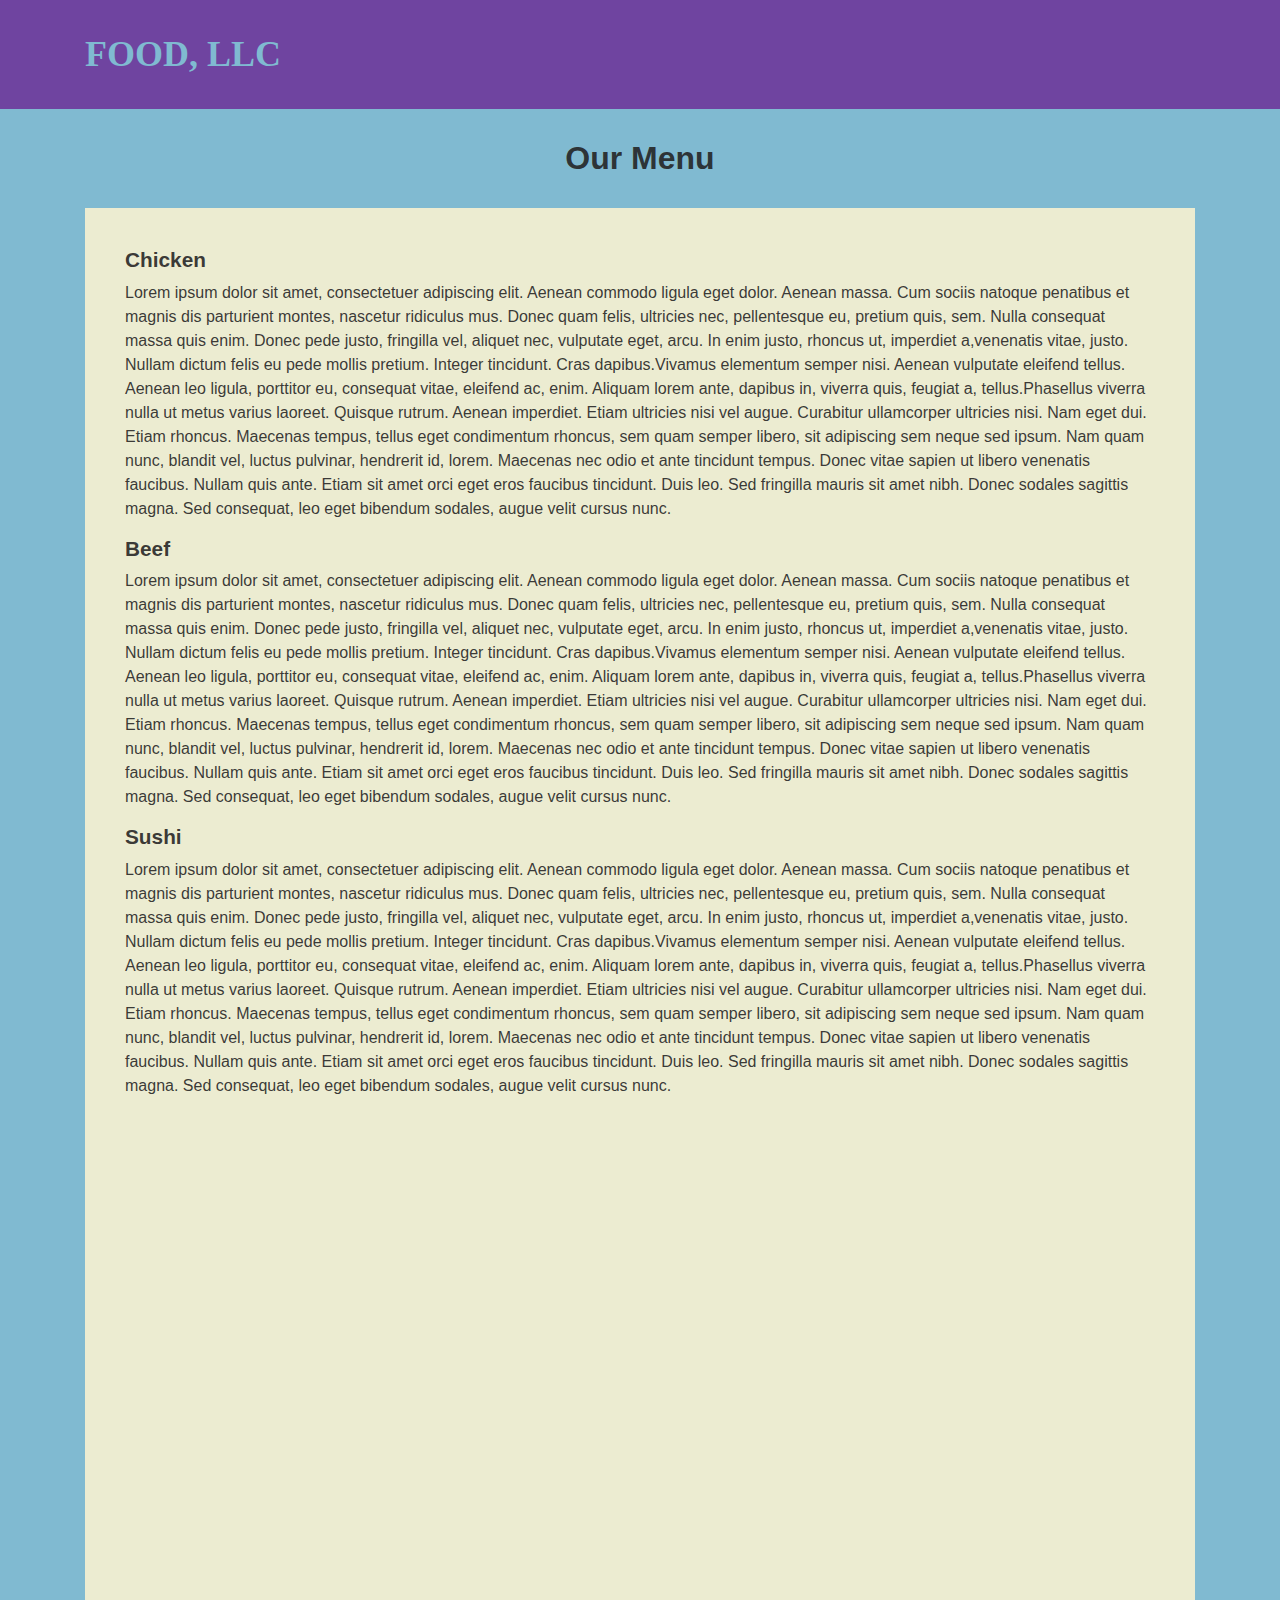
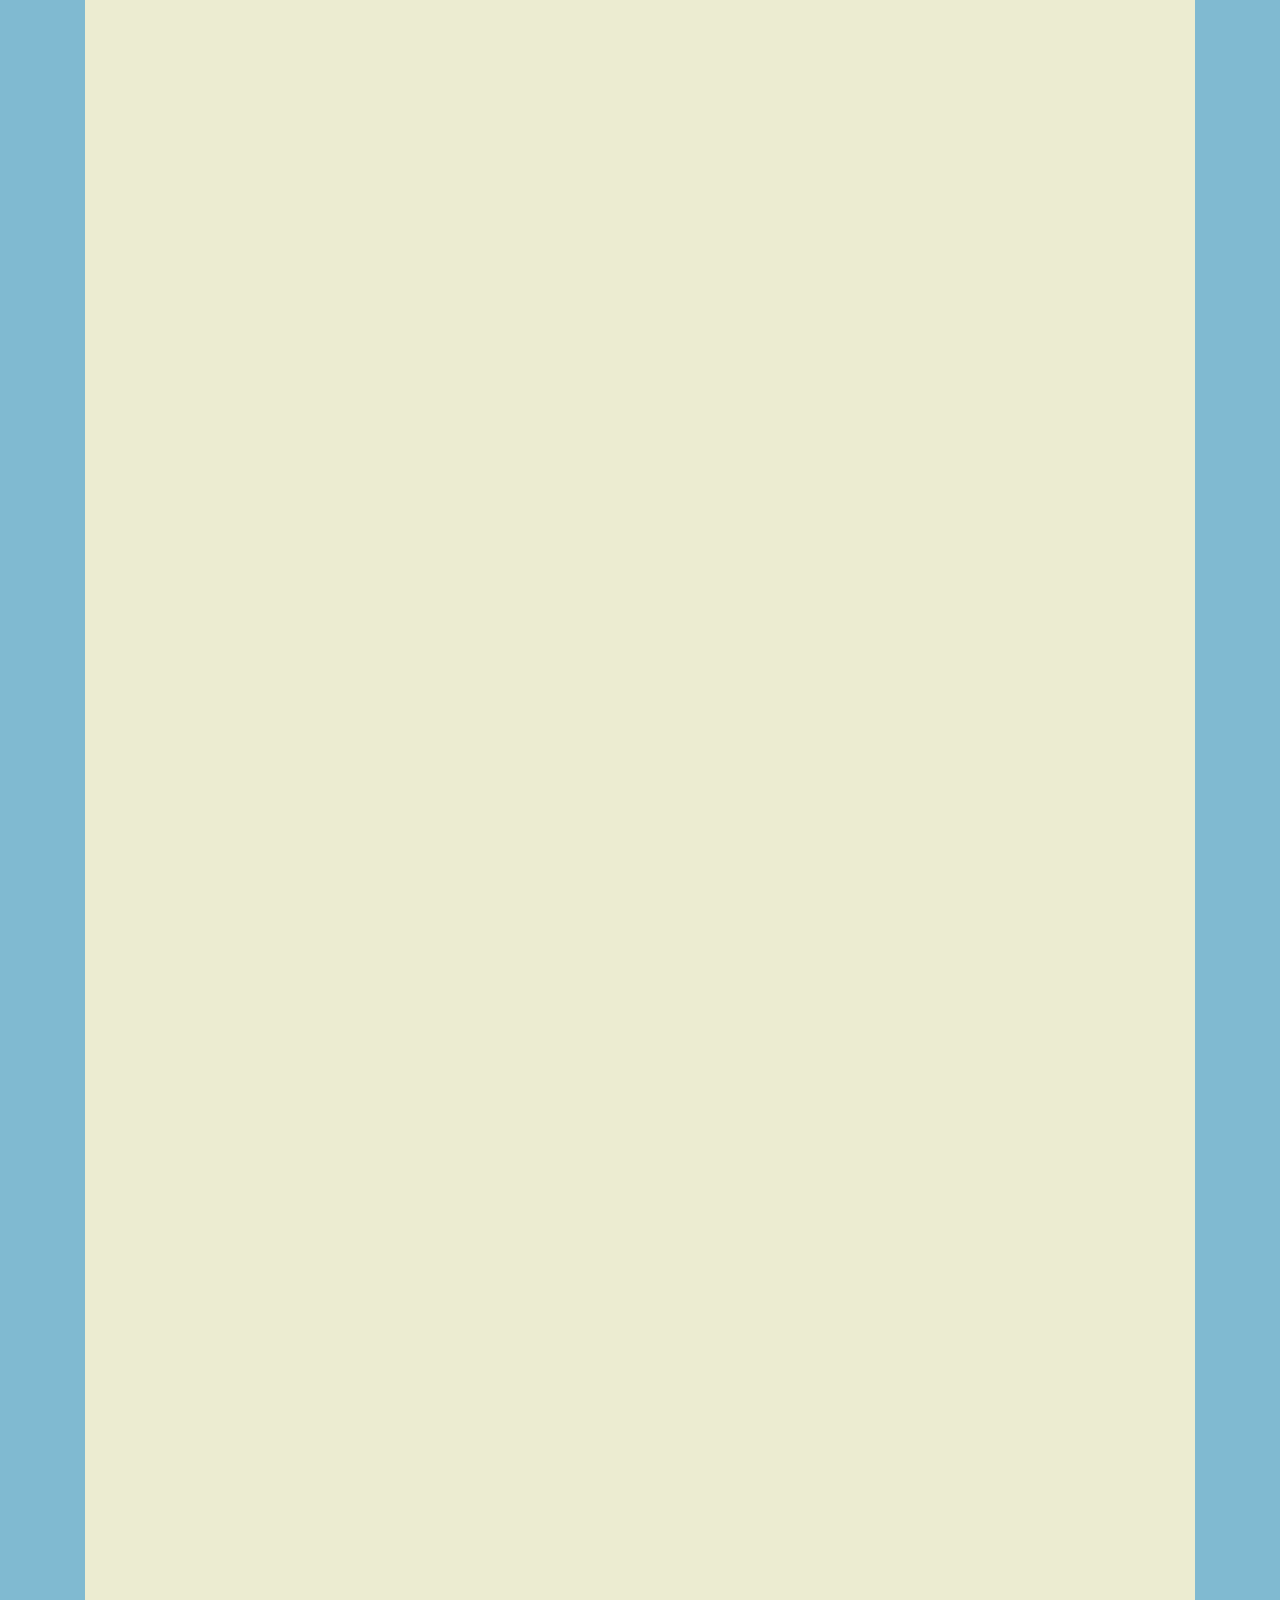
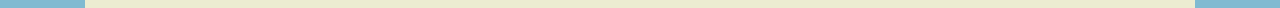
==== index.html @ 0e2ebe30 "module3" ====
<!doctype html>
<html lang="en">

<head>
  <meta charset="utf-8">
  <meta name="viewport" content="width=device-width, initial-scale=1, shrink-to-fit=no">
  <link rel="stylesheet" href="css/bootstrap.min.css">
  <link rel="stylesheet" href="css/style.css">
  <title>Module 3 Assignment</title>
</head>

<body>
  <header>
    <nav id="header-nav" class="navbar navbar-expand-lg navbar-light">
      <div class="container">
        <div class="navbar-brand">
          <a href="index.html">
            <h1>Food, LLC</h1>
          </a>
        </div>

        <button class="navbar-toggler" type="button" data-toggle="collapse" data-target="#navbarSupportedContent"
         aria-controls="navbarSupportedContent" aria-expanded="false" aria-label="Toggle navigation">
          <span class="navbar-toggler-icon"></span>
        </button>

        <div id="navbarSupportedContent" class="collapse navbar-collapse">
          <ul id="nav-list" class="navbar-nav mr-auto d-lg-none">
            <li class="nav-item active">
              <a class="nav-link text-center" href="#chicken">Chicken</a>
            </li>
            <li class="nav-item">
              <a class="nav-link text-center" href="#beef">Beef</a>
            </li>
            <li class="nav-item">
              <a class="nav-link text-center" href="#sushi">Sushi</a>
            </li>
          </ul>
        </div><!-- .collapse .navbar-collapse -->
      </div><!-- .container -->
    </nav><!-- .navbar-->
  </header>

  <div id="main-content" class="container">
    <h2 id="page-title" class="text-center">Our Menu</h2>
    <div id="main-text">
      <h3 id="chicken">Chicken</h3>
      <p>Lorem ipsum dolor sit amet, consectetuer adipiscing elit. Aenean commodo ligula eget dolor.
        Aenean
        massa. Cum sociis natoque penatibus et magnis dis parturient montes, nascetur ridiculus mus.
        Donec
        quam
        felis, ultricies nec, pellentesque eu, pretium quis, sem. Nulla consequat massa quis enim.
        Donec
        pede
        justo, fringilla vel, aliquet nec, vulputate eget, arcu. In enim justo, rhoncus ut, imperdiet
        a,venenatis vitae, justo. Nullam dictum felis eu pede mollis pretium. Integer tincidunt. Cras
        dapibus.Vivamus elementum semper nisi. Aenean vulputate eleifend tellus. Aenean leo ligula,
        porttitor
        eu,
        consequat vitae, eleifend ac, enim. Aliquam lorem ante, dapibus in, viverra quis, feugiat a,
        tellus.Phasellus viverra nulla ut metus varius laoreet. Quisque rutrum. Aenean imperdiet. Etiam
        ultricies nisi vel augue. Curabitur ullamcorper ultricies nisi. Nam eget dui. Etiam rhoncus.
        Maecenas
        tempus, tellus eget condimentum rhoncus, sem quam semper libero, sit adipiscing sem neque sed
        ipsum.
        Nam quam nunc, blandit vel, luctus pulvinar, hendrerit id, lorem. Maecenas nec odio et ante
        tincidunt
        tempus. Donec vitae sapien ut libero venenatis faucibus. Nullam quis ante. Etiam sit amet orci
        eget
        eros
        faucibus tincidunt. Duis leo. Sed fringilla mauris sit amet nibh. Donec sodales sagittis magna.
        Sed
        consequat, leo eget bibendum sodales, augue velit cursus nunc.
      </p>
      <h3 id="beef">Beef</h3>
      <p>Lorem ipsum dolor sit amet, consectetuer adipiscing elit. Aenean commodo ligula eget dolor.
        Aenean
        massa. Cum sociis natoque penatibus et magnis dis parturient montes, nascetur ridiculus mus.
        Donec
        quam
        felis, ultricies nec, pellentesque eu, pretium quis, sem. Nulla consequat massa quis enim.
        Donec
        pede
        justo, fringilla vel, aliquet nec, vulputate eget, arcu. In enim justo, rhoncus ut, imperdiet
        a,venenatis vitae, justo. Nullam dictum felis eu pede mollis pretium. Integer tincidunt. Cras
        dapibus.Vivamus elementum semper nisi. Aenean vulputate eleifend tellus. Aenean leo ligula,
        porttitor
        eu,
        consequat vitae, eleifend ac, enim. Aliquam lorem ante, dapibus in, viverra quis, feugiat a,
        tellus.Phasellus viverra nulla ut metus varius laoreet. Quisque rutrum. Aenean imperdiet. Etiam
        ultricies nisi vel augue. Curabitur ullamcorper ultricies nisi. Nam eget dui. Etiam rhoncus.
        Maecenas
        tempus, tellus eget condimentum rhoncus, sem quam semper libero, sit adipiscing sem neque sed
        ipsum.
        Nam quam nunc, blandit vel, luctus pulvinar, hendrerit id, lorem. Maecenas nec odio et ante
        tincidunt
        tempus. Donec vitae sapien ut libero venenatis faucibus. Nullam quis ante. Etiam sit amet orci
        eget
        eros
        faucibus tincidunt. Duis leo. Sed fringilla mauris sit amet nibh. Donec sodales sagittis magna.
        Sed
        consequat, leo eget bibendum sodales, augue velit cursus nunc.
      </p>
      <h3 id="sushi">Sushi</h3>
      <p>Lorem ipsum dolor sit amet, consectetuer adipiscing elit. Aenean commodo ligula eget dolor.
        Aenean
        massa. Cum sociis natoque penatibus et magnis dis parturient montes, nascetur ridiculus mus.
        Donec
        quam
        felis, ultricies nec, pellentesque eu, pretium quis, sem. Nulla consequat massa quis enim.
        Donec
        pede
        justo, fringilla vel, aliquet nec, vulputate eget, arcu. In enim justo, rhoncus ut, imperdiet
        a,venenatis vitae, justo. Nullam dictum felis eu pede mollis pretium. Integer tincidunt. Cras
        dapibus.Vivamus elementum semper nisi. Aenean vulputate eleifend tellus. Aenean leo ligula,
        porttitor
        eu,
        consequat vitae, eleifend ac, enim. Aliquam lorem ante, dapibus in, viverra quis, feugiat a,
        tellus.Phasellus viverra nulla ut metus varius laoreet. Quisque rutrum. Aenean imperdiet. Etiam
        ultricies nisi vel augue. Curabitur ullamcorper ultricies nisi. Nam eget dui. Etiam rhoncus.
        Maecenas
        tempus, tellus eget condimentum rhoncus, sem quam semper libero, sit adipiscing sem neque sed
        ipsum.
        Nam quam nunc, blandit vel, luctus pulvinar, hendrerit id, lorem. Maecenas nec odio et ante
        tincidunt
        tempus. Donec vitae sapien ut libero venenatis faucibus. Nullam quis ante. Etiam sit amet orci
        eget
        eros
        faucibus tincidunt. Duis leo. Sed fringilla mauris sit amet nibh. Donec sodales sagittis magna.
        Sed
        consequat, leo eget bibendum sodales, augue velit cursus nunc.
      </p>
    </div>
  </div>

  <script src="js/jquery-3.3.1.js"></script>
  <script src="js/bootstrap.min.js"></script>

</body>

</html>
---- css/style.css ----
body {
  font-size: 16px;
  color: rgba(34, 33, 33, 0.884);
  background-color: #80bad1;
  font-family: 'Segoe UI', Tahoma, Geneva, Verdana, sans-serif
}

#header-nav {
  background-color: #6f44a0;
  min-height: 50px;
}

.navbar-brand h1 {
  font-family: 'Lora', serif;
  color: #80bad1;
  font-size: 1.8em;
  text-transform: uppercase;
  font-weight: bold;
  margin-top: 20px;
  margin-bottom: 20px;
}

.navbar-brand a:hover, .navbar-brand a:focus {
  text-decoration: none;
}

#nav-list a {
  color: #80bad1;
  background: rgb(236, 236, 209);
  border: 1px solid #6f44a0;
  font-weight: bold;
}

#nav-list a:hover {
  background: rgb(236, 236, 209);
  opacity: 0.6;
}

#page-title {
  font-weight: bold;
  margin-top: 30px;
  margin-bottom: 30px;
}

#main-text {
  height: 3000px;
  padding: 40px;
  background-color: rgb(236, 236, 209);
}

h3 {
  font-size: 1.3em;
  font-weight: bold;
}
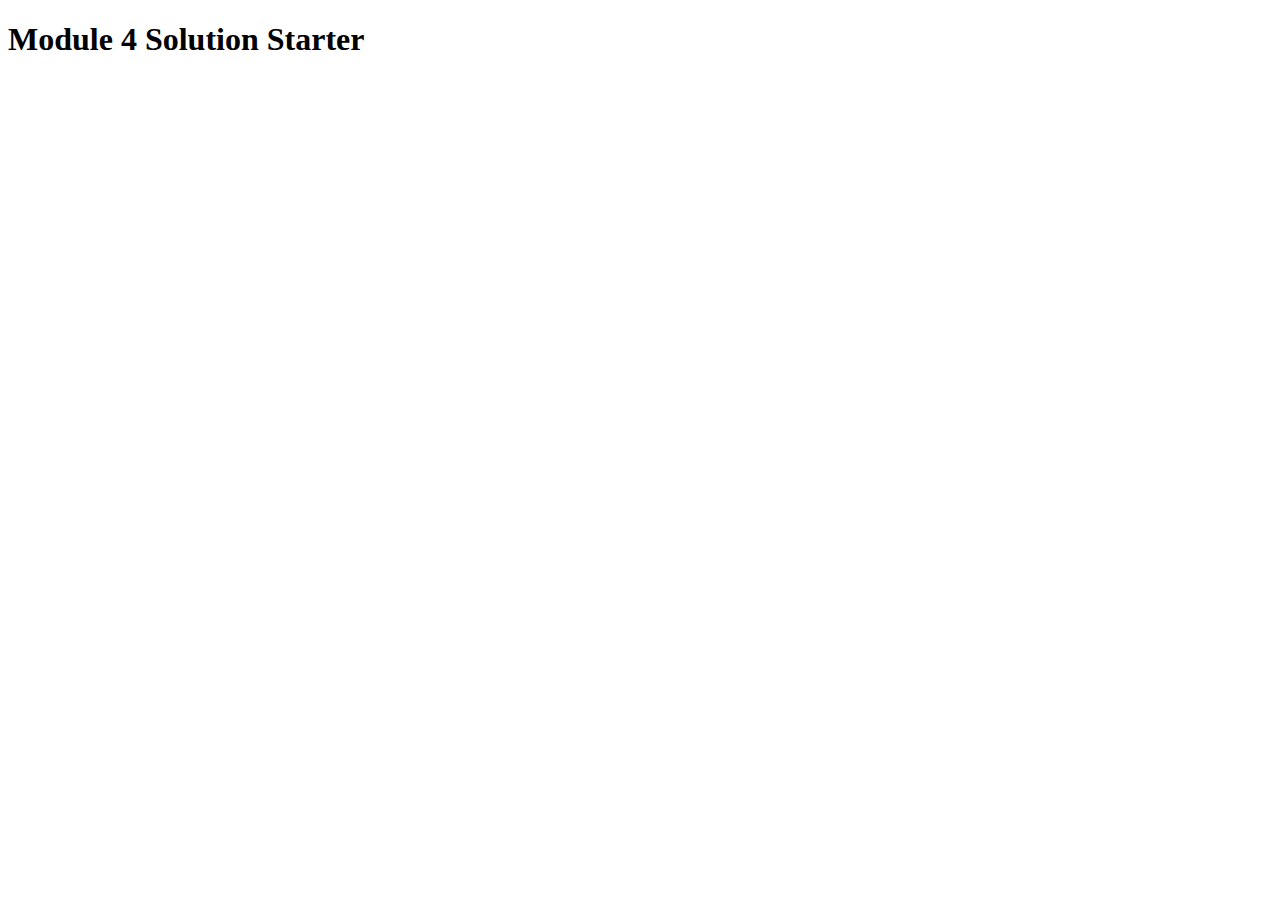
==== commit 98ee9ec0: "module four" ====
--- a/index.html
+++ b/index.html
@@ -1,142 +1,16 @@
-<!doctype html>
-<html lang="en">
-
+<!DOCTYPE html>
+<html>
 <head>
   <meta charset="utf-8">
-  <meta name="viewport" content="width=device-width, initial-scale=1, shrink-to-fit=no">
-  <link rel="stylesheet" href="css/bootstrap.min.css">
-  <link rel="stylesheet" href="css/style.css">
-  <title>Module 3 Assignment</title>
+  <title>Module 4 Solution Starter</title>
+  <script>
+    var names = []; // DO NOT REMOVE
+  </script>
+  <script src="/SpeakHello.js"></script>
+  <script src="/SpeakGoodBye.js"></script>
+  <script src="/script.js"></script>
 </head>
-
 <body>
-  <header>
-    <nav id="header-nav" class="navbar navbar-expand-lg navbar-light">
-      <div class="container">
-        <div class="navbar-brand">
-          <a href="index.html">
-            <h1>Food, LLC</h1>
-          </a>
-        </div>
-
-        <button class="navbar-toggler" type="button" data-toggle="collapse" data-target="#navbarSupportedContent"
-         aria-controls="navbarSupportedContent" aria-expanded="false" aria-label="Toggle navigation">
-          <span class="navbar-toggler-icon"></span>
-        </button>
-
-        <div id="navbarSupportedContent" class="collapse navbar-collapse">
-          <ul id="nav-list" class="navbar-nav mr-auto d-lg-none">
-            <li class="nav-item active">
-              <a class="nav-link text-center" href="#chicken">Chicken</a>
-            </li>
-            <li class="nav-item">
-              <a class="nav-link text-center" href="#beef">Beef</a>
-            </li>
-            <li class="nav-item">
-              <a class="nav-link text-center" href="#sushi">Sushi</a>
-            </li>
-          </ul>
-        </div><!-- .collapse .navbar-collapse -->
-      </div><!-- .container -->
-    </nav><!-- .navbar-->
-  </header>
-
-  <div id="main-content" class="container">
-    <h2 id="page-title" class="text-center">Our Menu</h2>
-    <div id="main-text">
-      <h3 id="chicken">Chicken</h3>
-      <p>Lorem ipsum dolor sit amet, consectetuer adipiscing elit. Aenean commodo ligula eget dolor.
-        Aenean
-        massa. Cum sociis natoque penatibus et magnis dis parturient montes, nascetur ridiculus mus.
-        Donec
-        quam
-        felis, ultricies nec, pellentesque eu, pretium quis, sem. Nulla consequat massa quis enim.
-        Donec
-        pede
-        justo, fringilla vel, aliquet nec, vulputate eget, arcu. In enim justo, rhoncus ut, imperdiet
-        a,venenatis vitae, justo. Nullam dictum felis eu pede mollis pretium. Integer tincidunt. Cras
-        dapibus.Vivamus elementum semper nisi. Aenean vulputate eleifend tellus. Aenean leo ligula,
-        porttitor
-        eu,
-        consequat vitae, eleifend ac, enim. Aliquam lorem ante, dapibus in, viverra quis, feugiat a,
-        tellus.Phasellus viverra nulla ut metus varius laoreet. Quisque rutrum. Aenean imperdiet. Etiam
-        ultricies nisi vel augue. Curabitur ullamcorper ultricies nisi. Nam eget dui. Etiam rhoncus.
-        Maecenas
-        tempus, tellus eget condimentum rhoncus, sem quam semper libero, sit adipiscing sem neque sed
-        ipsum.
-        Nam quam nunc, blandit vel, luctus pulvinar, hendrerit id, lorem. Maecenas nec odio et ante
-        tincidunt
-        tempus. Donec vitae sapien ut libero venenatis faucibus. Nullam quis ante. Etiam sit amet orci
-        eget
-        eros
-        faucibus tincidunt. Duis leo. Sed fringilla mauris sit amet nibh. Donec sodales sagittis magna.
-        Sed
-        consequat, leo eget bibendum sodales, augue velit cursus nunc.
-      </p>
-      <h3 id="beef">Beef</h3>
-      <p>Lorem ipsum dolor sit amet, consectetuer adipiscing elit. Aenean commodo ligula eget dolor.
-        Aenean
-        massa. Cum sociis natoque penatibus et magnis dis parturient montes, nascetur ridiculus mus.
-        Donec
-        quam
-        felis, ultricies nec, pellentesque eu, pretium quis, sem. Nulla consequat massa quis enim.
-        Donec
-        pede
-        justo, fringilla vel, aliquet nec, vulputate eget, arcu. In enim justo, rhoncus ut, imperdiet
-        a,venenatis vitae, justo. Nullam dictum felis eu pede mollis pretium. Integer tincidunt. Cras
-        dapibus.Vivamus elementum semper nisi. Aenean vulputate eleifend tellus. Aenean leo ligula,
-        porttitor
-        eu,
-        consequat vitae, eleifend ac, enim. Aliquam lorem ante, dapibus in, viverra quis, feugiat a,
-        tellus.Phasellus viverra nulla ut metus varius laoreet. Quisque rutrum. Aenean imperdiet. Etiam
-        ultricies nisi vel augue. Curabitur ullamcorper ultricies nisi. Nam eget dui. Etiam rhoncus.
-        Maecenas
-        tempus, tellus eget condimentum rhoncus, sem quam semper libero, sit adipiscing sem neque sed
-        ipsum.
-        Nam quam nunc, blandit vel, luctus pulvinar, hendrerit id, lorem. Maecenas nec odio et ante
-        tincidunt
-        tempus. Donec vitae sapien ut libero venenatis faucibus. Nullam quis ante. Etiam sit amet orci
-        eget
-        eros
-        faucibus tincidunt. Duis leo. Sed fringilla mauris sit amet nibh. Donec sodales sagittis magna.
-        Sed
-        consequat, leo eget bibendum sodales, augue velit cursus nunc.
-      </p>
-      <h3 id="sushi">Sushi</h3>
-      <p>Lorem ipsum dolor sit amet, consectetuer adipiscing elit. Aenean commodo ligula eget dolor.
-        Aenean
-        massa. Cum sociis natoque penatibus et magnis dis parturient montes, nascetur ridiculus mus.
-        Donec
-        quam
-        felis, ultricies nec, pellentesque eu, pretium quis, sem. Nulla consequat massa quis enim.
-        Donec
-        pede
-        justo, fringilla vel, aliquet nec, vulputate eget, arcu. In enim justo, rhoncus ut, imperdiet
-        a,venenatis vitae, justo. Nullam dictum felis eu pede mollis pretium. Integer tincidunt. Cras
-        dapibus.Vivamus elementum semper nisi. Aenean vulputate eleifend tellus. Aenean leo ligula,
-        porttitor
-        eu,
-        consequat vitae, eleifend ac, enim. Aliquam lorem ante, dapibus in, viverra quis, feugiat a,
-        tellus.Phasellus viverra nulla ut metus varius laoreet. Quisque rutrum. Aenean imperdiet. Etiam
-        ultricies nisi vel augue. Curabitur ullamcorper ultricies nisi. Nam eget dui. Etiam rhoncus.
-        Maecenas
-        tempus, tellus eget condimentum rhoncus, sem quam semper libero, sit adipiscing sem neque sed
-        ipsum.
-        Nam quam nunc, blandit vel, luctus pulvinar, hendrerit id, lorem. Maecenas nec odio et ante
-        tincidunt
-        tempus. Donec vitae sapien ut libero venenatis faucibus. Nullam quis ante. Etiam sit amet orci
-        eget
-        eros
-        faucibus tincidunt. Duis leo. Sed fringilla mauris sit amet nibh. Donec sodales sagittis magna.
-        Sed
-        consequat, leo eget bibendum sodales, augue velit cursus nunc.
-      </p>
-    </div>
-  </div>
-
-  <script src="js/jquery-3.3.1.js"></script>
-  <script src="js/bootstrap.min.js"></script>
-
+  <h1>Module 4 Solution Starter</h1>
 </body>
-
 </html>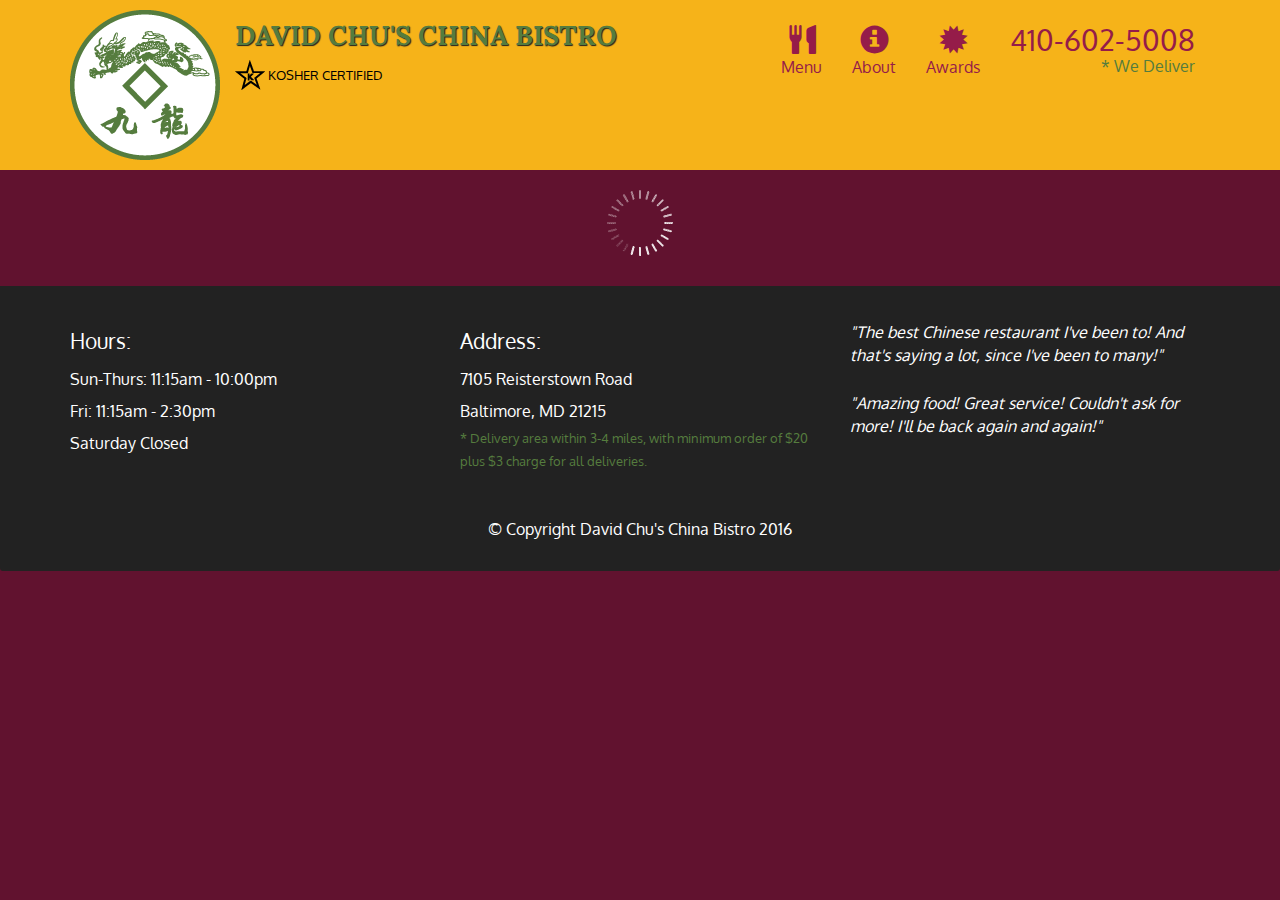
==== commit 447e5dfa: "module5" ====
--- a/index.html
+++ b/index.html
@@ -1,16 +1,108 @@
-<!DOCTYPE html>
-<html>
-<head>
-  <meta charset="utf-8">
-  <title>Module 4 Solution Starter</title>
-  <script>
-    var names = []; // DO NOT REMOVE
-  </script>
-  <script src="/SpeakHello.js"></script>
-  <script src="/SpeakGoodBye.js"></script>
-  <script src="/script.js"></script>
-</head>
+<!doctype html>
+<html lang="en">
+  <head>
+    <meta charset="utf-8">
+    <meta http-equiv="X-UA-Compatible" content="IE=edge">
+    <meta name="viewport" content="width=device-width, initial-scale=1">
+    <title>David Chu's China Bistro</title>
+    <link rel="stylesheet" href="css/bootstrap.min.css">
+    <link rel="stylesheet" href="css/styles.css">
+    <link href='https://fonts.googleapis.com/css?family=Oxygen:400,300,700' rel='stylesheet' type='text/css'>
+    <link href='https://fonts.googleapis.com/css?family=Lora' rel='stylesheet' type='text/css'>
+  </head>
 <body>
-  <h1>Module 4 Solution Starter</h1>
+  <header>
+    <nav id="header-nav" class="navbar navbar-default">
+      <div class="container">
+        <div class="navbar-header">
+          <a href="index.html" class="pull-left visible-md visible-lg">
+            <div id="logo-img" alt="Logo image"></div>
+          </a>
+
+          <div class="navbar-brand">
+            <a href="index.html"><h1>David Chu's China Bistro</h1></a>
+            <p>
+              <img src="images/star-k-logo.png" alt="Kosher certification">
+              <span>Kosher Certified</span>
+            </p>
+          </div>
+
+          <button id="navbarToggle" type="button" class="navbar-toggle collapsed" data-toggle="collapse" data-target="#collapsable-nav" aria-expanded="false">
+            <span class="sr-only">Toggle navigation</span>
+            <span class="icon-bar"></span>
+            <span class="icon-bar"></span>
+            <span class="icon-bar"></span>
+          </button>
+        </div>
+        
+        <div id="collapsable-nav" class="collapse navbar-collapse">
+           <ul id="nav-list" class="nav navbar-nav navbar-right">
+            <li id="navHomeButton" class="visible-xs active">
+              <a href="index.html">
+                <span class="glyphicon glyphicon-home"></span> Home</a>
+            </li>
+            <li id="navMenuButton">
+              <a href="#" onclick="$dc.loadMenuCategories();">
+                <span class="glyphicon glyphicon-cutlery"></span><br class="hidden-xs"> Menu</a>
+            </li>
+            <li>
+              <a href="#">
+                <span class="glyphicon glyphicon-info-sign"></span><br class="hidden-xs"> About</a>
+            </li>
+            <li>
+              <a href="#">
+                <span class="glyphicon glyphicon-certificate"></span><br class="hidden-xs"> Awards</a>
+            </li>
+            <li id="phone" class="hidden-xs">
+              <a href="tel:410-602-5008">
+                <span>410-602-5008</span></a><div>* We Deliver</div>
+            </li>
+          </ul><!-- #nav-list -->
+        </div><!-- .collapse .navbar-collapse -->
+      </div><!-- .container -->
+    </nav><!-- #header-nav -->
+  </header>
+
+  <div id="call-btn" class="visible-xs">
+    <a class="btn" href="tel:410-602-5008">
+    <span class="glyphicon glyphicon-earphone"></span>
+    410-602-5008
+    </a>
+  </div>
+  <div id="xs-deliver" class="text-center visible-xs">* We Deliver</div>
+
+  <div id="main-content" class="container"></div>
+
+  <footer class="panel-footer">
+    <div class="container">
+      <div class="row">
+        <section id="hours" class="col-sm-4">
+          <span>Hours:</span><br>
+          Sun-Thurs: 11:15am - 10:00pm<br>
+          Fri: 11:15am - 2:30pm<br>
+          Saturday Closed
+          <hr class="visible-xs">
+        </section>
+        <section id="address" class="col-sm-4">
+          <span>Address:</span><br>
+          7105 Reisterstown Road<br>
+          Baltimore, MD 21215
+          <p>* Delivery area within 3-4 miles, with minimum order of $20 plus $3 charge for all deliveries.</p>
+          <hr class="visible-xs">
+        </section>
+        <section id="testimonials" class="col-sm-4">
+          <p>"The best Chinese restaurant I've been to! And that's saying a lot, since I've been to many!"</p>
+          <p>"Amazing food! Great service! Couldn't ask for more! I'll be back again and again!"</p>
+        </section>
+      </div>
+      <div class="text-center">&copy; Copyright David Chu's China Bistro 2016</div>
+    </div>
+  </footer>
+
+  <!-- jQuery (Bootstrap JS plugins depend on it) -->
+  <script src="js/jquery-2.1.4.min.js"></script>
+  <script src="js/bootstrap.min.js"></script>
+  <script src="js/ajax-utils.js"></script>
+  <script src="js/script.js"></script>
 </body>
 </html>--- a/css/styles.css
+++ b/css/styles.css
@@ -0,0 +1,374 @@
+body {
+  font-size: 16px;
+  color: #fff;
+  background-color: #61122f;
+  font-family: 'Oxygen', sans-serif;
+}
+
+/** HEADER **/
+#header-nav {
+  background-color: #f6b319;
+  border-radius: 0;
+  border: 0;
+}
+
+#logo-img {
+  background: url('../images/restaurant-logo_large.png') no-repeat;
+  width: 150px;
+  height: 150px;
+  margin: 10px 15px 10px 0;
+}
+
+.navbar-brand {
+  padding-top: 25px;
+}
+.navbar-brand h1 { /* Restaurant name */
+  font-family: 'Lora', serif;
+  color: #557c3e;
+  font-size: 1.5em;
+  text-transform: uppercase;
+  font-weight: bold;
+  text-shadow: 1px 1px 1px #222;
+  margin-top: 0;
+  margin-bottom: 0;
+  line-height: .75;
+}
+.navbar-brand a:hover, .navbar-brand a:focus {
+  text-decoration: none;
+}
+.navbar-brand p { /* Kosher cert */
+  color: #000;
+  text-transform: uppercase;
+  font-size: .7em;
+  margin-top: 15px;
+}
+.navbar-brand p span { /* Star-K */
+  vertical-align: middle;
+}
+
+#nav-list {
+  margin-top: 10px;
+}
+#nav-list a {
+  color: #951C49;
+  text-align: center;
+}
+#nav-list a:hover {
+  background: #E7E7E7;
+}
+#nav-list a span {
+  font-size: 1.8em;
+}
+
+#phone {
+  margin-top: 5px;
+}
+#phone a { /* Phone number */
+  text-align: right;
+  padding-bottom: 0;
+}
+#phone div { /* We Deliver */
+  color: #557c3e;
+  text-align: right;
+  padding-right: 15px;
+}
+
+.navbar-header button.navbar-toggle, .navbar-header .icon-bar {
+  border: 1px solid #61122f;
+}
+.navbar-header button.navbar-toggle {
+  clear: both;
+  margin-top: -30px;
+}
+/* END HEADER */
+
+/* FOOTER */
+.panel-footer {
+  margin-top: 30px;
+  padding-top: 35px;
+  padding-bottom: 30px;
+  background-color: #222;
+  border-top: 0;
+}
+.panel-footer div.row {
+  margin-bottom: 35px;
+}
+#hours, #address {
+  line-height: 2;
+}
+#hours > span, #address > span {
+  font-size: 1.3em;
+}
+#address p {
+  color: #557c3e;
+  font-size: .8em;
+  line-height: 1.8;
+}
+#testimonials {
+  font-style: italic;
+}
+#testimonials p:nth-child(2) {
+  margin-top: 25px;
+}
+/* END FOOTER */
+
+
+
+/* HOME PAGE */
+.container .jumbotron {
+  box-shadow: 0 0 50px #3F0C1F;
+  border: 2px solid #3F0C1F;
+}
+
+#menu-tile, #specials-tile, #map-tile {
+  height: 250px;
+  width: 100%;
+  margin-bottom: 15px;
+  position: relative;
+  border: 2px solid #3F0C1F;
+  overflow: hidden;
+}
+#menu-tile:hover, #specials-tile:hover, #map-tile:hover {
+  box-shadow: 0 1px 5px 1px #cccccc;
+}
+#menu-tile {
+  background: url('../images/menu-tile.jpg') no-repeat;
+  background-position: center;
+}
+#specials-tile {
+  background: url('../images/specials-tile.jpg') no-repeat;
+  background-position: center;
+}
+#menu-tile span, #specials-tile span, #map-tile span {
+  position: absolute;
+  bottom: 0;
+  right: 0;
+  width: 100%;
+  text-align: center;
+  font-size: 1.6em;
+  text-transform: uppercase;
+  background-color: #000;
+  color: #fff;
+  opacity: .8;
+}
+/* END HOME PAGE */
+
+/* MENU CATEGORIES PAGE */
+.category-tile { 
+  position: relative;
+  border: 2px solid #3F0C1F;
+  overflow: hidden;
+  width: 200px;
+  height: 200px;
+  margin: 0 auto 15px;
+}
+.category-tile span {
+  position: absolute;
+  bottom: 0;
+  right: 0;
+  width: 100%;
+  text-align: center;
+  font-size: 1.2em;
+  text-transform: uppercase;
+  background-color: #000;
+  color: #fff;
+  opacity: .8;
+}
+.category-tile:hover {
+  box-shadow: 0 1px 5px 1px #cccccc;
+}
+
+#menu-categories-title + div {
+  margin-bottom: 50px;
+}
+/* END MENU CATEGORIES PAGE */
+
+/* SINGLE CATEGORY PAGE */
+.menu-item-tile {
+  margin-bottom: 25px;
+}
+.menu-item-tile hr {
+  width: 80%;
+}
+.menu-item-tile .menu-item-price {
+  font-size: 1.1em;
+  text-align: right;
+  margin-top: -15px;
+  margin-right: -15px;
+}
+.menu-item-tile .menu-item-price span {
+  font-size: .6em;
+}
+.menu-item-photo {
+  position: relative;
+  border: 2px solid #3F0C1F; 
+  overflow: hidden;
+  padding: 0;
+  margin-right: -15px;
+  margin-left: auto;
+  margin-bottom: 20px;
+  max-width: 250px;
+}
+.menu-item-photo div {
+  position: absolute;
+  bottom: 0;
+  right: 0;
+  width: 80px;
+  background-color: #557c3e;
+  text-align: center;
+}
+.menu-item-description {
+  padding-right: 30px;
+}
+h3.menu-item-title {
+  margin: 0 0 10px;
+}
+.menu-item-details {
+  font-size: .9em;
+  font-style: italic;
+}
+/* END SINGLE CATEGORY PAGE */
+
+
+/********** Large devices only **********/
+@media (min-width: 1200px) {
+  .container .jumbotron {
+    background: url('../images/jumbotron_1200.jpg') no-repeat;
+    height: 675px;
+  }
+}
+
+/********** Medium devices only **********/
+@media (min-width: 992px) and (max-width: 1199px) {
+  /* Header */
+  #logo-img {
+    background: url('../images/restaurant-logo_medium.png') no-repeat;
+    width: 100px;
+    height: 100px;
+    margin: 5px 5px 5px 0;
+  }
+  /* End Header */
+
+  /* Home Page */
+  .container .jumbotron {
+    background: url('../images/jumbotron_992.jpg') no-repeat;
+    height: 558px;
+  }
+  /* End Home Page */
+}
+
+/********** Small devices only **********/
+@media (min-width: 768px) and (max-width: 991px) {
+  /* Home Page */
+  .container .jumbotron {
+    background: url('../images/jumbotron_768.jpg') no-repeat;
+    height: 432px;
+  }
+  /* End Home Page */
+}
+
+/********** Extra small devices only **********/
+@media (max-width: 767px) {
+  /* Header */
+  .navbar-brand {
+    padding-top: 10px;
+    height: 80px;
+  }
+  .navbar-brand h1 { /* Restaurant name */
+    padding-top: 10px;
+    font-size: 5vw; /* 1vw = 1% of viewport width */
+  }
+  .navbar-brand p { /* Kosher cert */
+    font-size: .6em;
+    margin-top: 12px;
+  }
+  .navbar-brand p img { /* Star-K */
+    height: 20px;
+  }
+
+  #collapsable-nav a { /* Collapsed nav menu text */
+    font-size: 1.2em;
+  }
+  #collapsable-nav a span { /* Collapsed nav menu glyph */
+    font-size: 1em;
+    margin-right: 5px;
+  }
+
+  #call-btn > a {
+    font-size: 1.5em;
+    display: block;
+    margin: 0 20px;
+    padding: 10px;
+    border: 2px solid #fff;
+    background-color: #f6b319;
+    color: #951c49;
+  }
+  #xs-deliver {
+    margin-top: 5px;
+    font-size: .7em;
+    letter-spacing: .1em;
+    text-transform: uppercase;
+  }
+  /* End Header */
+
+  /* Footer */
+  .panel-footer section {
+    margin-bottom: 30px;
+    text-align: center;
+  }
+  .panel-footer section:nth-child(3) {
+    margin-bottom: 0; /* margin already exists on the whole row */
+  }
+  .panel-footer section hr {
+    width: 50%;
+  }
+  /* End Footer */
+
+  /* Home Page */
+  .container .jumbotron {
+    margin-top: 30px;
+    padding: 0;
+  }
+  #menu-tile, #specials-tile {
+    width: 360px;
+    margin: 0 auto 15px;
+  }
+
+  .menu-item-photo {
+    margin-right: auto;
+  }
+  .menu-item-tile .menu-item-price {
+    text-align: center;
+  }
+  .menu-item-description {
+    text-align: center;;
+  }
+}
+
+
+/********** Super extra small devices Only :-) (e.g., iPhone 4) **********/
+@media (max-width: 479px) {
+  /* Header */
+  .navbar-brand h1 { /* Restaurant name */
+    padding-top: 5px;
+    font-size: 6vw;
+  }
+  /* End Header */
+  
+  /* Home page */
+  #menu-tile, #specials-tile {
+    width: 280px;
+    margin: 0 auto 15px;
+  }
+
+  .col-xxs-12 {
+    position: relative;
+    min-height: 1px;
+    padding-right: 15px;
+    padding-left: 15px;
+    float: left;
+    width: 100%;
+  }
+}
+
+
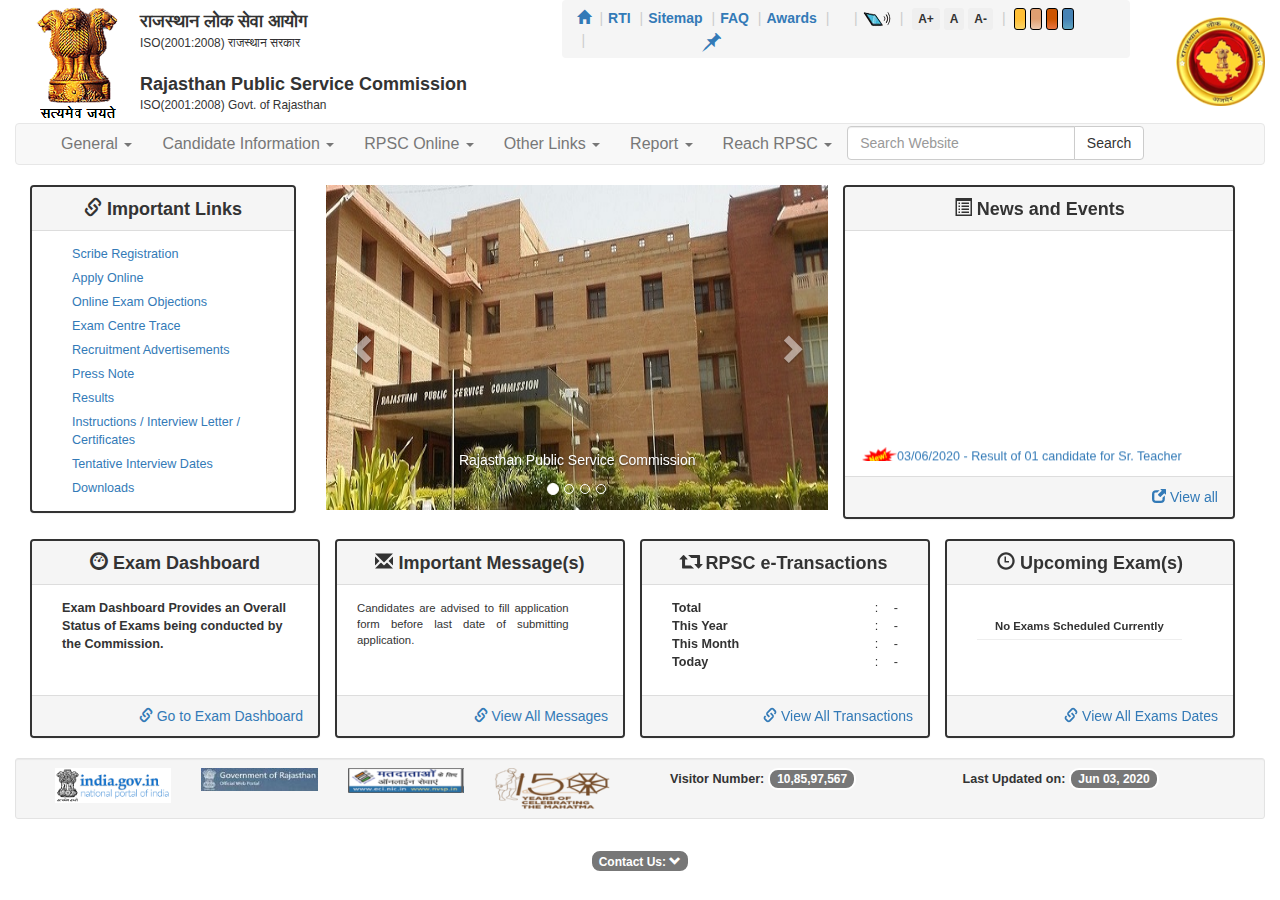
==== commit fba0c231: "try" ====
--- a/index.html
+++ b/index.html
@@ -1,108 +1,658 @@
-<!doctype html>
-<html lang="en">
-  <head>
-    <meta charset="utf-8">
-    <meta http-equiv="X-UA-Compatible" content="IE=edge">
-    <meta name="viewport" content="width=device-width, initial-scale=1">
-    <title>David Chu's China Bistro</title>
-    <link rel="stylesheet" href="css/bootstrap.min.css">
-    <link rel="stylesheet" href="css/styles.css">
-    <link href='https://fonts.googleapis.com/css?family=Oxygen:400,300,700' rel='stylesheet' type='text/css'>
-    <link href='https://fonts.googleapis.com/css?family=Lora' rel='stylesheet' type='text/css'>
-  </head>
+
+
+
+<!DOCTYPE html PUBLIC "-//W3C//DTD XHTML 1.0 Transitional//EN" "http://www.w3.org/TR/xhtml1/DTD/xhtml1-transitional.dtd">
+<html xmlns="http://www.w3.org/1999/xhtml" lang="en">
+<head id="ctl00_Head1"><title>
+	RPSC | Home
+</title><meta http-equiv="X-UA-Compatible" content="IE=edge" /><meta name="viewport" content="width=device-width, initial-scale=1" /><meta name="Content-Security-Policy" content="script-src &#39;self&#39; &#39;unsafe-inline&#39; &#39;unsafe-eval&#39;" /><meta content="text/html; charset=UTF-8; X-Content-Type-Options=nosniff" http-equiv="Content-Type" /><link rel="shortcut icon" href="Images/favicon.ico" type="image/x-icon" /><link href="Styles/jquery-ui.css" rel="stylesheet" type="text/css" /><link href="Styles/bootstrap.css" rel="stylesheet" type="text/css" /><link href="Styles/MasterWeb.css?v=1.6" rel="stylesheet" type="text/css" /><link href="Styles/font-awesome.css" rel="stylesheet" type="text/css" /><link href="Styles/treemenu.css" rel="stylesheet" type="text/css" /><link href="Styles/datepicker3.css" rel="stylesheet" type="text/css" /><link href="Styles/star-rating.css" rel="stylesheet" type="text/css" />
+
+    <script src="..//Scripts/jquery.js" type="text/javascript"></script>
+    <script src="..//Scripts/jquery-ui.js" type="text/javascript"></script>
+    <script src="..//Scripts/bootstrap.js" type="text/javascript"></script>
+    <script src="..//Scripts/Common.js?v=1.1" type="text/javascript"></script>
+    <script src="..//Scripts/sitemap.js" type="text/javascript"></script>
+    <script src="..//Scripts/bootstrap-datepicker.js" type="text/javascript"></script>
+    <script src="..//Scripts/photo-gallery.js?v=1.1" type="text/javascript"></script>
+    <script src="..//Scripts/star-rating.js" type="text/javascript"></script>
+    
+    
+    <script type="text/javascript">
+        function CheckSearchKey() {
+            var val = document.getElementById('ctl00_txtSearchBox');
+            if (val.value.trim() == '') {
+                $('#' + val.id).popover('show');
+                $('#' + val.id).focus();
+                return false;
+            }
+            return true;
+        }
+
+        $(document).ready(function () {
+        
+            $("#" + "ctl00_txtSearchBox").on("contextmenu", function (e) {
+                return false;
+            });
+        });
+
+        function PlayCaptchaAudio() {
+            $.ajax({
+                type: "POST",
+                url: "CommonService.asmx/GetCaptcha",
+                data: '{}',
+                contentType: "application/json; charset=utf-8",
+                dataType: "json",
+                success: function (response) {
+                    try {
+                        if (response.d) {
+                            var splitotp = response.d.split('');
+                            for (i = 0; i < splitotp.length; i++) {
+                                (function (i) {
+                                    window.setTimeout(
+                                        function () {
+                                            var soundObject = document.createElement("audio");
+                                            soundObject.setAttribute("src", "sounds/" + splitotp[i] + ".wav");
+                                            soundObject.setAttribute("hidden", true);
+                                            soundObject.setAttribute("autoplay", "autoplay");
+                                            document.body.appendChild(soundObject); 
+                                        },i * 1000);
+                                }(i));
+                            }
+                        }
+                        else {
+                            alert('Error Occured in captcha.');
+                        }
+                    }
+                    catch (error) {
+                        alert(error);
+                    }
+                },
+                failure: function (response) {
+                    alert("error occured:" + repsonse);
+                }
+            });
+        }
+    </script>
+
+    <script src="..//Scripts/script.js?v=1.1" type="text/javascript"></script>
+</head>
 <body>
-  <header>
-    <nav id="header-nav" class="navbar navbar-default">
-      <div class="container">
-        <div class="navbar-header">
-          <a href="index.html" class="pull-left visible-md visible-lg">
-            <div id="logo-img" alt="Logo image"></div>
-          </a>
-
-          <div class="navbar-brand">
-            <a href="index.html"><h1>David Chu's China Bistro</h1></a>
-            <p>
-              <img src="images/star-k-logo.png" alt="Kosher certification">
-              <span>Kosher Certified</span>
-            </p>
-          </div>
-
-          <button id="navbarToggle" type="button" class="navbar-toggle collapsed" data-toggle="collapse" data-target="#collapsable-nav" aria-expanded="false">
-            <span class="sr-only">Toggle navigation</span>
-            <span class="icon-bar"></span>
-            <span class="icon-bar"></span>
-            <span class="icon-bar"></span>
-          </button>
-        </div>
-        
-        <div id="collapsable-nav" class="collapse navbar-collapse">
-           <ul id="nav-list" class="nav navbar-nav navbar-right">
-            <li id="navHomeButton" class="visible-xs active">
-              <a href="index.html">
-                <span class="glyphicon glyphicon-home"></span> Home</a>
-            </li>
-            <li id="navMenuButton">
-              <a href="#" onclick="$dc.loadMenuCategories();">
-                <span class="glyphicon glyphicon-cutlery"></span><br class="hidden-xs"> Menu</a>
-            </li>
-            <li>
-              <a href="#">
-                <span class="glyphicon glyphicon-info-sign"></span><br class="hidden-xs"> About</a>
-            </li>
-            <li>
-              <a href="#">
-                <span class="glyphicon glyphicon-certificate"></span><br class="hidden-xs"> Awards</a>
-            </li>
-            <li id="phone" class="hidden-xs">
-              <a href="tel:410-602-5008">
-                <span>410-602-5008</span></a><div>* We Deliver</div>
-            </li>
-          </ul><!-- #nav-list -->
-        </div><!-- .collapse .navbar-collapse -->
-      </div><!-- .container -->
-    </nav><!-- #header-nav -->
-  </header>
-
-  <div id="call-btn" class="visible-xs">
-    <a class="btn" href="tel:410-602-5008">
-    <span class="glyphicon glyphicon-earphone"></span>
-    410-602-5008
-    </a>
-  </div>
-  <div id="xs-deliver" class="text-center visible-xs">* We Deliver</div>
-
-  <div id="main-content" class="container"></div>
-
-  <footer class="panel-footer">
-    <div class="container">
-      <div class="row">
-        <section id="hours" class="col-sm-4">
-          <span>Hours:</span><br>
-          Sun-Thurs: 11:15am - 10:00pm<br>
-          Fri: 11:15am - 2:30pm<br>
-          Saturday Closed
-          <hr class="visible-xs">
-        </section>
-        <section id="address" class="col-sm-4">
-          <span>Address:</span><br>
-          7105 Reisterstown Road<br>
-          Baltimore, MD 21215
-          <p>* Delivery area within 3-4 miles, with minimum order of $20 plus $3 charge for all deliveries.</p>
-          <hr class="visible-xs">
-        </section>
-        <section id="testimonials" class="col-sm-4">
-          <p>"The best Chinese restaurant I've been to! And that's saying a lot, since I've been to many!"</p>
-          <p>"Amazing food! Great service! Couldn't ask for more! I'll be back again and again!"</p>
-        </section>
-      </div>
-      <div class="text-center">&copy; Copyright David Chu's China Bistro 2016</div>
+    <form name="aspnetForm" method="post" action="./" id="aspnetForm">
+<div>
+<input type="hidden" name="ctl00_ScriptManager1_HiddenField" id="ctl00_ScriptManager1_HiddenField" value="" />
+<input type="hidden" name="__EVENTTARGET" id="__EVENTTARGET" value="" />
+<input type="hidden" name="__EVENTARGUMENT" id="__EVENTARGUMENT" value="" />
+<input type="hidden" name="__VIEWSTATE" id="__VIEWSTATE" value="nQKhNnG52tRVjRp9uqfmxM7toursTh58/Hzd9AB8I1ek68X/MVLbLtQGiMAXZyajgjkFreRQ7FaiMgQZa7sTarWR9dBf4k3ax19fE9JKkvoAwaHG1kIYP6lynAOSSHkJfjhybVJ+nXyQPolxbb72X7Lxui71zMXKUEly5tLvAHyWjniFhdCnZL1UCJU/+HeM1B1CKzlQs+hsW3CHTxp2ZXp9P4s9C47vBEzfEPAXtFkYzSNpZtyBYj0p+AFntVodbbbYXzI8pCEY6cwsiEVjzWIdZJtDJcvCYAlMgSqnCUwa8dN4XHM883W7k+POXCoO7qQzE2+LjjsCSnn2CFt//9t6DSrKqt6ssTzX1JPIpfoT7LeljOl8Vjr6LXfWSEKEtRVpm8AalDCBefZB7qgymmSebiB4oROnjfJxHJCUvMVfQg1miBzexl401u16EUKPJXf0zgNsOwsZLkK/dAuw4h80fiGWaE5pOVw5YUkzsTKTu2tBc1QC2EEy1+575irTNbYJXUAGesifYbp3f5vjM4G2omDUQ6i0Vwti1O/zHYBzI5LwouGmeM1k+UqWUR6M6UUWCN7NfQGqCaWSAbSa05pI1RX66spPlZKw8pfq9WWBKlxjpRJrRksUVll9GppDWMEBbTpv0z2UOwaor9v/ZEhxNP1QH/1GrSgZsOzApckC1cnQ1CMZg3y9gWQclN+H/OD6mODe6TVdilvclwSNMjTgW9w2CeOPcTRNrbHXN/n6daOkzgCsguHwY6MHukaZKW2Yn3y9tLHYHqmGcUksjqSWn/jp9Z6jOCcGCXeMvzKAXdVVfSzWmqf2/uFy76TkuX0WqzC0YsCc7cghYnkJRJJ/7MSCojaAMv0ly2tkhSf+nPl45l8ciIRHuVuw2ExQfJEmM+luqZUGvpgsRrvhB/PrpOLrMb7Xi1y/AlsCwYOfN8mlqRE3dnYY8xPfrF1lBf6F81jG/MhWc1wLCRsoiF1eIWFkkoqp6aKs9nyJJi+SaFRCbpIKSYwsZMZz+4H7CzmSqJZtve/3Md5Voi64PEusN/[base64]/hRgMhyCfdBGSJnTbk+hn+ul1uPHhYY8U+FDbokToIx7XAgZ9rP64sjx19VDuykWPpdH02ltWXYxx33rQ9WiHAHe7Lf/LWA/TVEERpIolrp+hbT60ttMzuW0zIbY6fEPRUxGHkufcalE6qrgUKysRfojzGHj4oEnA47YbLvlubEL4Si8cz+imJJaw1+O1DM6obG/u3edmPMBSCvAbHl0oqyYZKY6hWg/L0S7K/MtWji96Avli1BEmqYOgz/D7BDsF0hIm9yXUHtHS/LmYijKFJOrepKcqYzsx7LhW3vbT6b/[base64]/xM0yVzx+a0IYRtNr+NkVNaZGuu4J/EWusHdoI5T0Vh5Bveapw/j5AQuOqHpXhtWTbSk7sqEiGULKOrVrUlmZgGWgOtraV6kaVhD7JETQ0WHjHs7Icz0jAT3SIOpCWoaSW6OHbsu/nu2uMXrlUO2uCXMf9xDk42J5yC32dDYGIq0e5mSEuRCHYwBE4b3CG4lg28Uv18RSo2d0NA79lElUjcYGhkf1Pis3crBx4GRvJySOWN7UlZaPVr7JGJI/LY4UCogzJlxlaHwnp/YaQAoultj88Ikiu+BwA+b7WmhgUbmDVZiAgujc2lcP4Y9SpX/baX92ijWSt19dJsRrdTbUhw1CdD2OaBB5ugBJwIS/TZvPQZPUg1HvlI1xSf3d+2q5+sMSgxsecgHOQXHCigJiaoAr3aoC4xCahaJMiuMdewJFbR3Z/gmuySas5qcJMCtJByXk47DTL2HrdRdQ6Ev0wzm0cDfm7N696yEYTTUMFSgLMCknPWZ5pO9cgiJszgOB9YZBlF8qXQV3+AwW8fTqSSnVzkld0jTMCndO2WmplYHo9yjZckifVDfUzJ9OY+dr+Cn/GsOPFWJIKD00Dib1ky17K4m0JblzgBf276gCznVTIkYTyVHTay2lOlOqsp5Tqx6cxMmMW1LXZ5Fe2bJ+N+Lqm5V55YWL4BF0KS7fAAjsgSX8ko/lets2HRgt+KFzFQKijr3NZruOClMQMpTPtV6z3gGv5oacPZjjDGXAsTT+2sXodhT2jJRsGfU5ERx++bW0MwQNdAbJpUE7pquxP+GuXR19ZbyPh/qaRDwAl+tdzf+WeAp10rUAFi/vnKOq7V6sxBKNW73xqQ5lMiBmX4ZXXAXUaqezMY4UdaoN93/ny/wwXfKfFLAtZ72xcxxYayKrzTAnqanEKplh32ZC+97yfvxpMD0XI/X7tBosEAX2W59D9E39uNcwSlI/JmtdEKbLYCVEI9OuZDW6z7dNoSF6OfDso5p7tJC3iwBfImhMF3VDxihUPJek0ookJ2ULMsZEiHXaKuG2Z8fvi8m7gSOhdjTyoReXCu5/aXZpG5kWnU+6szhtfSM4k5rhqm/E95rbfrtSulK38gyzZydzL47zkirrjUgXS78FGMFreKHKgSPPj5lHlPv/VOv2yh03z4H0ZlCYgKeLca+hPb9R+qjhRhv4bvtG3taLquj2uP39Aif8wdVwMvt8n16a2j+4VEKCSVZLHjH8BT44R1pTRIAK2VpyIS9NYL7rFmtJd37AxeUJ1kpbO6UIMnkX48XHut2ZpCrIIlmVrtSdpglzu+5TNwgRD+Vp9S/+98Ep366/5q020Hf8whhjoPeI+UEh1NWRciGxzzyQWFrdkilxZ8uSUfZD1uUH/MUtczrjtI8UZU3jbokfPIOLixBVayQBpZuNng19twScpq7ZPA13ab0gOoPKR+wCQFm1WmvN5oLUXg0pmMYTqRA5tK+imWlwcq67AXwZ0wQ/3QRxQG9P3NjrC4bJHkLtBNPCazCsG/vtxeeuXp5uMZnwYQL/OgN5HOvi1ofNDUPvV/MHOLs/cKoI1LrEhhJC+G5bIFQiP9NKVviowbyYv/HgOpb88V+Fxb1XhS/AR4TftJLYt6iA9YoTpBZAvAOxwdhs6cMJoXrqnIeHl1V7joHIsaFp6wYZQokijtDhlP4v8cwYeC/XKpJa43DvLYJvZL5GUl2JD9EeFI8eC2fJI0s4bCZRC0slT06/zJyF9VHRDwhFJeDAyk1+/7F3KGS8Zv7Y4U/f164iBLBJ+8xhZZiZZH1SahLrQPLwaWdxlG5l3ATcZlereJvXdY6N07cH1kEqx1BrQcvb8/WE3Y40yE3eTj2iPSSAoS++HDS8ZdUPbU2Si4vQv+Voy5VJxUcftiH1VB7Tm7NQUxfwP7H3m+Vl9HWLAVjCAq1tjNV+5l0hkjjhaM3qgJ5X/JjFPwoJXznmrvcjLoQdWX4qegsaojvG/eQxzCB9xoEfpkA9hyORW8QFlCuCdWb7wMAutVSsVXeodLyZn4/[base64]/qYettzsRmJ2TRzBgfgWDws1SqI3hX6/1fcIkxN4aSKtDpteueU4frAC8zAUl7tp321S0GF/wgGHWguCvkSwF7lVG1nsIrSDJgGFJeQu+NerNmxz0K7wu9LHzu/o2Fr6liF86sTHErf4YZqSTOAzPhhNiC22PUN81lYvH1ZJt7xhn4alXZMlKaZA8Xa43/aLATjbKnGlDQ5WES1Q31a1+N6DxjEIIsR18hjRGfnz9GIGXyakqn66tULL7LYzH2bogBvFYYUaCLIpDtDAESt+HoryhCVceAjibu8T9QW1qgdqVEuMI2fXjTZeMO8uIbY/A97eNxerXY3LJa1X6J0swPv95aTgF/30mFfw5xU+RVak3APKhL2LVg0DfGWebLB34d4T9Axz5cnqBPAat3CWakKycJ/+d+sg+RPhY+9aXadNK2I1W3YGR78eyhxueZzx7WAK7Spgx4shdq7wPGmWAfR9Q3or6goyJ8XdCSgpn4XnqhwN0QmUb/vTk+sp5zHvVX0LSO/aXUzx3pCiZOuvHjiisciy3QIRr2f1NzsBGLmq97OJj7Y0EyRxRLr46CfWewxmCzA1iCMcbkli4h2EOYD7Q9yEjN+IyETZHpcZpoKDyQEObesSK/lCuNSXWotYQb049tCqa4mDqcCIvv6BIzhAXzt2tCRko/zKguQ8NIjH2bdOoLqYYyF/8Z0DxlLqaaMwdrcaDMciLPJoWcOmJ2kW4pmHKUBWNMD+/lg3IzonGph2NSEXskqCq20XjKMhrqINqqDxHwwqBiv7kOgo6wRjmv+xx9ZLNhOCtfe9kZbC3a7V2Oelm4/HPgXK9FfmPn8hRCn25Uo5ojj4WpGQJqGA/UozoobXlyEuxdklUfs9N7Gx6HQAwVeWtbui8z8UmHJ1RP1wNQ5RPdmjvTsVQu9VzpoNUTqDdGYefZL8q1plZxcxa6RdTYMp0hGOkkCDvfadwvoS8DKJmPqfoHX7D2t82FscXE29sb+KRhSx0+QCsP71xpRVPzQbMWX3TLeTankS9bZejnQ5l/UFaPkzLVpVL9a7mN6Df1zPYlcrhoaE6TwUd64xjqXh7Ua2XPGsMx5IgtqIjMrjSj8NSPddTtVKyey/CZ0T4RJz9+bgJirlaq/WsvaXOIA1c56beZ5TQoGlr/8bfmN18Bg5TOxbd1mWI7TMf/Q9/xOihfj0sxDIDNP5QKuv+mNbKmevGoilurzd+VYxLWjLal1DSbXbMccEJ36bGecQnfxOaH7HIPn0zhVWcI5k/2Bl+h/hPcAFYPUcORmzIpgGzhg1ripxpd8jJLNhFhpNmyH/5Mtx2AIJzu6YPg9z5Eeol/U9OrxMkfSp1bWDp8XI69OdOHjJ38uf1MCdTmXyEREzhSvd6gfRKIR4U/HPLHsP3cuiF6Xrkcb8c64ujyRclYi7tw36OZQDK5YINfQDW62JqRSu5YaFhxd5c/mBeVj6smd+C2QkjmHe/E1UZafOQweAnKP3qH5qT3hBu/IxRvNQuULzShM21gpG5wnrewyx/1SdR8RehSjzcq6PZ6QLL6ViA5qxuIo+Z4xS1zaZoA5BM6rW5G7ItchQz2OugZBdqtOeUWERu5agYinvx22AJM/0Iuys89Sgv4oybNZG8sWlu+6sZpz2iEr1K0QhCCCF/v6o2a3NCjynofbac4l9kc8/Yh+tvwulJT1guszzf5f773fNn8Um8CtFFZ48S6RwxaHNe0im77PvVCQ6iLF68hRo+kAq3k/WbmizulFwGT14LUg9g1G74KmjLlTJU2uky/Zd70Epqrl4j4PjLsUdNitnMHy202DGXuPulKVfszSA/QG3mqfa+0PNxIvc9aW3i1gwazgPC7T7OqoU4yoXQ1NqzhGA/[base64]/w8PlfZBTyWZegz5zsf8faxUz5PuZoRckt/+RXrOX+aEHFLJfHmMK9NnkVpH6kWfcqHzfwVUtl9IhtxY+WraDsSUnEU0jH3aZe51nt+5L34KN0IXaaY2tTLvIANUP7P0l0a9ihY+aR3pmwkJpYohlAGfcJTvDrsM62NdRCWzK2VHnKYDGNyk+hBemoa8taBGYTRvaQjan5U+u14O5AcQaTFi+3mU1WcKPOXTKqNYF/TJXL6qhc8CZBa7wme7iY9QY7NHscQTo4mjfNbdLnhdMGVD12noUaz7uWXH6mUwskfLhY+ph/eMkLxyqJ/CFjO/9sExOMPTgLnpIKmQZ02gSYl6bgFEMFQ6hX38OJbsVlpfxSNFykGoiOs1oVSogQYCSh5aCqW74YqG9hO/VogbiOzu1K/[base64]/7he5p2FpPDLdwEwE95Mj7h1TTKUfiDHzP8MOPLC+vXP9z0qGhqihYGYRTz3PfM8biZ9a35/IoLldoS4CgDvhVJPQrnCEHvQFQKqGg/rdJiWpaVvDJTjruDCk8mXENR+5bpxaTyZP65E33yoHHqc9Eg8OkOaw27UczJsWsozpbtQlhGWZQ0zxtQOklCvmwYg3YaYbga0Zl/rPBxwsJORYwxPg9l3fbXeuyNGX1eP0K7aS1qs2HjXapIK3tMntYu21QYUPdCUDeBPjsJTRJ/GVWQALHHILJ9z9y+PR5e8nij4Al9WI7XANcgTCvo9Inhc/zFFc2Rm/NVGNCLmScUoijjz4jjvTUebzrYhldRzeXziNTlqpV3jfHToL/[base64]/7lYNtcTq7LGJOMMtn1oIKrPyR2y75vzp4T8DDvv0prnEAyR0rNzg3n5iUPDxpBUVA/fAYXnPG+6Cx75VHsjbBkh9PCsCVPvjgAzGCepKXiRcifuDhlgxCdHI/y83BQtjo4xQSvNfDgrksLNS+KnHbiidRMw64pZ8zyU51pZw5Kppg1pDh+CBkuUMpaCmG0AQT1chQFNfOjKOgUXwIDkfZ6yTOsb8CFOd3cxGlslNi5gR4j1wjZ4/VR/OI0PJZ7fnUCuA1OqSM4F0CEIV8YieDVon9WeL0KT6mv9t6+z5pqEgGQ43BU/+j/kBt9MZNYdVL1TZcZB9Rx7tomnUbTPDKfcznnPC2GQpn3M9phpIqPvoRrM50Eo2WMBInJO9zAJyKHDaMV09NMluTbO9sBym53NbiuzkG8zE+umD3qIqbv1zr9FPYkMpbV4Q4NDeCv/[base64]/9AFGmJ7ElMT2AF4hLr93pPuantOcbi2HJCy2qDWbiZ/APQ4BdSDST1pMegfiNo0+nKLVW6gtEEC5kFqgpY+eBdn/kN76H5G+XpiyP60E7zsr5MkFMCmmhTV+jc39XcU74x/taFS8VHP9o2tyDnw8vuaPTcs7LPMcwMwUXqhK6gfJFsPIKoocuv60Ks5X397BZKVAY3ej5v73aTea5MkBVurwQV3yUWQtSkjYSBolPSprewvjPbIpALNs/cpKDXgUduZmcHRlTcbiPvXiLjTYmYJz8RpIPP6NcsXfbIX9VqBxQtw7qHGMhDB2lKjvT8Ar8cgWs/goQyS/ONYLmOkUR2DV+tipWEXUrZ2Hb4Jrd5dsOdWUoQSiP5o3Cjz/IN+q3IISeLRexF+2G8pRLGLrRzQIrwKuOkgiOpjCpFIxIB+YUaRufYpVXczwE5jEUWt0IrgObRkqpDjLan3s1IlqHSGTTFBZCdpvV45TXAmBIXf3B53x3WGqYAyyWA46mJFjxjHivVs78ut5reNKy6eRwydl61n3+O3F6z93zIPxT5CqTbs/etvTtURMO6O/SMQHxmVIa7Pjfh2FXRpmZju03hbzmIwNL2qACFM6O6VdgGiqCb0JWIVMEVyluZExOAhNt/Z3oqIjqeyhR3L3CTkw37UvjMp8/8NFq3YN1A6HbkdaJd2J0lWO0KACYcKj0IBDkfmWpbA6Nr2L0mY57e55CULvFhz/KJkTAcckylYoCRDNCaLIi/ed780JorIfVaFsJjVmgPS/55vF1/NL38J0i8LdRTryf9ZwpzuCv2Jm3FLfCH01srYqYtFUt0LRwb/anZHssYKKOf0jyfSuBid8051zTc9peJ8ZRUQL5gyIFnC+5vdabi9iRzcPisU5gAtO/wxRIkj+4c4HQmYNO2nphSO3/qNK2LVz+UClMNDz2DrP4OOsmwzov6psfi0/zuxaESxB2J39sdHvAe2s7HIYl/+qAkHQ0igkrEc6XkfEjZqIbcerS67j1hIxH58VaEASoudX4MEDbyq9WDqyZV5GzkV5znF/Ad5ksg2Ka6YaQg1+yfU5ugV4XuXYamB1sG9k7YzMWuouK+lSDTfNZGBGnwN2VB3e1WPuvZ+I0cxkwl60Nbo3PGCIqqu137t8XuezMPpaIBjXdnHW9ThrenZ2f4ouX7mhRM8vuE5Ol6dBDQWwSc0dsDjFAzlURD9qMXsTMN+rZpxSvcRziU2AQIBdzbOPg0poip1e8x/+a/3K22HpDzClAjiVWyYiF+Vu+XAX4yP+yKaEi1xp9oxY2ZTZonndGO1gqWs7R4V/AWhBlWhdhAGWyrlFl1C/oXT2McHb0fKIzsirnpCueLsH+haZuQv7A0Qzo0KEtiP3BzAOGkxRk/[base64]/ny6A1UD7IQ2FtJavh7NtvctPgycbsys76a0GKIIjutXIYrcHwFmeRLC8/X6MtgGSJu1Vz8NHF/[base64]/WUWCtn45MAPihwwhAuiQ0x8jGMUlO+fXUMgNgXl6Q5JVBdn1xXm9jYE3BiLcjPiJeU3UDIoXDgM/2E65jbG11cZtzHSu0gRXHGHnXLT55HmX2EDHeh2Z69Z2j/nJIrUXitFT68lu75r4h6Uslv1TEiTi6/5j1HiSd6jfRVP7wrl/e1H4JEHXoGIdmHtTggoNeUvagsfCS6B9wPX4JbC/nPWsR+cFNXqcAADwBH1S5903NuCoREkKHRWdkPF4LqytJ7OFl31h0eq5NedP/teO/mtTl5MJTVWzX9eNxe4VJ8hTSCT9CacAbPS/XGbNmMb2FGynp/GqaTzIk+/rsjeJcsyh8rTmlVLO+BQG1ZHvnIjsgXEKeYlJxkkXsJhzFQMTEJ3JYlPdZRwMYlaeZ4RHoSV1kFVTO4jhNREGFV7iM0pwgmaF9kVctaaoUuGPAIee+urxOL1fdnPAulJI7Ve/2uV6cPqOZhFabXePSSrMir66QkMzWIgeWAXt7s/oosbgc9mWaTYf90aOlzfMvmh4c5nmOvGFdAIMPxaZBMr4cSvzXIoNjLqw3R/7SWcHUQmbpnX4Xm/nJuXYgyO3v2bo7ivdW41s5c4kyk22pp2CDXj8ibKw2e3riREC43r1F0qMpQ1czFLNTCd4gNO43eRfo4D+adN5Sda/rgHSzzPv4TqMVlV9wrcdV27FPociTrBRgjBSv/xxxx8jzMVZocTd23Lwkl09Rg/[base64]/sa2uzz5ShBfCRJRZ41ZfXqHigIvRmAsujSoNkpMErahxIC8ZZezVOcnz0s9PRsfr9hTSa/[base64]/2E8AY5WGPve1pDEAQcwBrrVcCaV8VCptwJeR3NE0c0lk5sD7AS0duhrzVx4DKx2xxMW6bE13Xfkr4UuUA4wMJLhKeuq9/UQR27DRJDVqb00bdQ0qrYO3H6rDFNkVgwIcfCOcaMEUBSsqPASlk+9tVzWdDFf8frsi/9XXqbBgyHejhoVJVpTuQXy+KGpM/1nO7/iod0gU6MCXnOtktleQ89j8gEv5tOZWVFVXIjydsDpgEiClr7YnXFoaMPvWWmFUn7w97Z3GnVRf4Y+qf5lza8sHkllkuzS8YXvWkoDQhOjbgQEopZBUYtvJtwCjkX69W98S8DxZ1O8a+PyGIn+ZPn/eE0WH6bnjgG8M+kINgLhpASHF9Y3s4GFd6JOfHssWAoT7Nd+sKYJHk77PSShaZbSPQCUX9IM5QGZOQTZCj1i2NX4zyQNBwg64U9MX4N1GINl/OtYcRhjvLpKe2oXQ/cbvvE0835qVOQ96eonHnG7PhyI5ds4981BZhUOBNbQgCPrvq9K6QhuCc5f6EonZCJLeWQk/8wK8aHOl54xAOoab8b2iy6smLYj3NhzmMy2Epm7ffIJYwHjpkxzoG9X+2ZVXL5/ibtkt1Py38vaIf9vST7SCYHk4cWt48OqWP8gHyOIIjkR8YZSuSmH4OJ0bGaHs+bhiCtQG+tT9Py/d28/aaPdGERb27xAtxSN1+FpOoClGEy/w64FRj/sioTW7syzgkwy6FO+7q5wa/Nt1HlV/1hzQ977tQPvU2pwK/w7Kx+UaPDz2Dp4B3XLwhwPUJ0iXnSgXW7mAuIRxoEXPA/G2n580tr7YM8Pn/5Hhv5WRunsgeKIC8Xh1LGs/dsjbr4mJshranw7hkCSMpmLYO+1P5GzNA3G4qkbiHEdd0zhWaxob4341dYd94ORX0ltHkgVml8MOzcwMA5PXo510NqCUtZPzT4m56a9rPOdn0AhRfgix3xavt5pJNEFDCpUnLc5GwVoBJRutPZ7Py7ddAlzrfLOsonpW9MK1gTQdtlR8iDSnAeoLIAsp/[base64]/wi+IWyb0VVCgVsn8wh1RbhVW2tqVK+htaNU9s1Ax4yRJv7ENVpd2Qs+eBi/u6O1Af6DlUuPHkrT5eOUpJPm176Nr8S0UNwoCZBT3Td8edjneSV5WppPGk0uu1ApvyR+31m2Qd+np0WRRRDRG2I9WDsgtJYkQq9wy01ZaQllh1xdEOJKtDyfj1p7B9h8xwCQo/wPmKyA9hUuqlfMl1Ygoaoi5dgBIn4VYt7nWCxoT/3Kvf/2sJ0zGORfHQ9f/Lf+pIXcoi5Fqf3KXtih+hvow8gdyAcGBfRYFxkN99K/+5N7sxR3xO4M2fXaXGLkjt0tdkXrYfC+DonMyFakjg+aMDEFpCXjsI0M/iSAJ3TVW9NYcG+3ZwRV1K1t27JhPka8aqEcvDBgH7Aqt3p1vLAr7gvvQpjzubbT3X2Hr2UpfmPp7mqF+o26B+YgmOv9kYQ8y3DVPH2KxWkXLvTjWn7iVq5fX7lI3fldxIFANW7c/PhdnpgdKTHpDhWozFM6UabEnMbyQNoKhP45BNpY1Bjh/yvxZX+oyOvd7BCbNEjLW9mgI9oeJ8nvBggU0O5EqZrlWVOsUGqNUAA2q96+T0sE5HZdl2YYBIuSBRR4gJA+Ic7CX/AB7GdzXmQ7hy/wpSdXFH0nTSf6k8RuJZTGPyWlZoWMCg9bbKjICCr61DZDFDWOUjQNU4u7XKYHbdn4O/aHFK1PaM+SjWYfpGi0fmo+GoeUMdHafCO0oeFAuVvdTnn5ju97bhlKyTJotJQY9qjq73cN6Laxit1hgA9r3kznGTdG+VwWqetco04gghUAKIaYWu7O7itbM1gPcQblSgz6/vKZmrK145SPJY1ICYhALvGnWeGzACRsC0gus918iDdu5OoGoOhxth9MAN2YF65rHh+D9aebcE6nTrEwXK+P7u1JiO2C3qOXqb3Nb5qUNjRwZlRVOYAKv2Osz/Ydl3HpjYISE1DdTDYDXpEXNSn77h5Sm9Om4GPe3qJeOUL5Hhpqh1sR+U5f8c+RbnIDzHrmDWOlI+3ZNVfeGn5HKLNt0H+8FDhLbFXP+HhnEGRasBO6K9tbClq9Lv7UVpy9R0bEcMWUoCTllXIeLAdjuP2Durds4Fymd9RZ75mxW8SA0DwP7wedJWKYnynDf2Dfj/5cEiOe6QHUtwQ5kifZ5O6KaNDGhUOIWEp96O+shMBap0mqwhbclewqErTWz2f5TH282foLD01EjO/ERpXlLnaDx1ekc7c8AL4KvbYZrJt6XJrzD5oZuwPJyT1uWZz8YdnOPmbTuSopwQMk3+CI3XG2pcoKy/[base64]/a2iFuMXZt/A/G6rRWQIZqvcgF9WCaPZ59AdA8lu3Z+ZgW2mm3SzC9BFOsq72FWHYAqvQlw6TgQ9RRBgJ5J5SU5HP3phkPhRl4Z8rBiqaQXkNd2gTMyJhz+Vim8w8IWEiH1To1/pMaDtSwL2PI4u3XyIO0sA58m4PwjsOGCrLB8GaLEXYFcfCndvq4m/fJ581Tz+zcvuX13Y5WOc17maxVMcYgnbfnB6pIy1ko0UWe++JM/QMEmvu82XKosnHBGBxs5IS1EuTVVs9osNqk08Rczlj+RNq74Pjk4ihorOSQXQaII6FrIHsTf1ynRI+s89ziy8Z1MhVAXqHEs6aDzvnKKTsCgxvZp385XuAo0EtLni9l3GpCr+Q+edZ4RXOLHFDg0+Dzky469ygxcrEu3/MWu5oOtVzSz2xB1SC0W40TyuDtyMXXRqvvDZU6qMSGUn1Rgw/diF0YicSGBqqiBXnQfRqIWtyq5j3/pIOAQhQwBBLuoAbhCczKbkQRjH0rFa9887qFLt5Y2a2Sv59q33j+7zYgPsodxAiYcAHwIlUUrGMMZtAYy59s0nbSGAf54EsnuP5mqGT+vhbCjpLZM7hm69CESShgCO9/3Dm6tDjav1+ioEzeOae7MoyLiH+XCpQ/w1ygiAGwLEnnEHwhUkUxcDXps7XKP2RyP7XVfM4tqO1dh8lSgsEgfO8mXYcVJculU4J6t8mlRfkiWkuxCjKrXxV+k0FblyT9ZsxuDf4k9q3zrGuTy2tLZB32vTWdppDeSL+QwzgVMjJn0KsWo3EsMzLKcrJtGrTrT1+KtmFw/OAF8wVPDgpmtXeCNUzTBU4xFNdga0VpyhsdrhXbwNVmxNVp22Hs7Nfai5ExRhZOnpoFKZ9QtnYnxMh+k9dfNM6rsbPOLFuSFX1nUff91HvS+UxDSqu7ZsmKdAaIr2GH4nx/nIyJGlpOoimk2I4byQmxIw9KJqih0Kip6r867xFrsqKbNZJOPHGBwXsnlfQpEQTHcWeS9/PK03+b5GYHPkrFHL/sogGPUwTH1PGcSnv4epqmPngTCCUT98IJP4P9arxJzsV0R/v4r84WHUv949YPHs8r1dKpv6c2ETFf2Cw0gJpq71z7GqOoa7xHwkjeinbi/xeO6OTa+rj0uUEMhtc3IMVhjBIgowsttx2HEznYzprL2y8BMnHRjepjLvp92n2meFai27Ds7iucClSCrDo1sHAZnx47I6Faif71vlgI+ViYDho9YekF4VMoq1cJXnnImGNLlFIYoasWZI+fOXRtQox4mKyubfD+7KvP0T6Su8eYxyQSWijT9Rsi1tce0f/yWZQyHrKn2i33+P/xTqX6FA7C1x+uPoXQrIu9KDWuKlHM5DomvjAELbzlg/Jypyb6srnquhUBlaD8ugNzVeltM+rbKL4XK6B0929Pch46MWYqkMl0DzHmjLDygdTOWDr7oKgy8RH7EyDmnrQ9BtDqkP5OAhuG0YjGOranEaaN/+3Ke92zmhbwByPMmHaZ2eZgOwkihWP0tCId+/MHRGTOsO1EzmJVAkE9bgnlqGjwB9Bu27cEMDK+DS2lRyyHPQWhpFOuNWYD58/ni928tiOm2NU9us201eKwcg0EMCzfZcdonuqyegVfzO/pX+FQeMDychandmz+ad7TRnRvjWa2WY0B1osDUfNjYC+feQvdr2sf/YLZ91y7HxsRuYiCmK70SNCk2/UoEFo1ge5ks76XkoXFwngzymYytQbSWAciuqed0Rj04DLU3uGZftZ9ZZmAVxZ7UFrLcryzuMKlhGEN5BliJPogiBtpZI98drxpgRJG/zYp+ZWGflWY7Ib6YM8WwV3o4wzAf/ecymepTjcEmwjzowPfbubCi1vX7H8k9hFKSE79GyLUoozyDvMrTE3f3rMtFn0OG8jkm15lWw+t6cOHvIHLXtW6yeRLFp5DdpW8Eg8r64/fEmzv3S2/x6eigg9CwOsf4fj3t4GBfduibTQDolIXGHuKIUrxnXFxVvh5FA6iAUOGLfjHH9/qh6ji72kvrh9ow1Ux9GjIkSP9w4WXQGtyZEAB5DuzerEkHPEG0nP2GDaTDrUvV0PdwUoUvL4wdTaEv91q9Gz7PcLpexTw4CIg+K5ISFXPShSrdV5NDacUpPxgyqWGZJ4WIidCsZ15IWrtSV6+aB++EDGW26rLrDYaMXeMkd/mWeZgH8u49LkWwuUhmmsxfDaTC3MtjTI5g58O3AS9w3b3YROcykCq8Dj/8+qhcnQ91u8/gTcyNJmGjeS8Cz/0bOag33utWAR1FYdP5BfjugCShd4VmP09xv6AU7CFKfXbubwCfVMYWVYj4FaJ/nCXa+nBv+OlyjgTsKizmkm2XwWXZKttOYfPk6ystLtkFzZdnMVMVBwnR9ekXV7CfyR2NnMgV5p/vP6GhceosLjUJYZ6lsx/f1dJLoon+RrXaDcMoKHCmXTumnd7YCUB3oiZh0foZ0XYRLKLWegCdBI4mRi+XPSHeMKF6mtE+5JX/Aijdcrkysm/XEZnjWI51GNZH748EDwZ4lTId8eHuyY1dVLLoUY7h/SJwmlUQzDF3aB7Rja7cwVCvAC9njf4T/uaFibCBGiaSRP96S6F1K66bbXJg7ypk9MFA9jgXFEfAD1r8h0bUdmTUdTuf0CV+tanhY/MRbPU69Kvd1oR4YiMwDPDpo+xHJvFQKRSpYL2dpwu9AW6zItDvRLaUJ56zzMjAUg+7vdL+yYeScaX7UvJ//rimAADJbyE7ujKEr5PYqvZyZ8DXndjGgSOrvCG85hMfp2o8L1JbbqjnGHgD7Wag8AbQBMNFnk9bcxYFZo54I4pr/rvwfEeACzAG6V79D7s/QJ8cpNHbp2afh2OE9haXxnWJJ9e8vyKRof8YaAPLjcyzTAO7PoOBdThnk90jXXixjggVVrN8BQSb1zYWDZu3PJT3DBq0ZQoR48PlYL3uPdCAceER85mdfw8QgUZcEgnwOAm9gJmpdyv8cyNf0sQbZ/VQWo6ooZTDR8TQQfkHkFX7+7VV/nUEwerLtEMID5ptR50T7ApT4gSCu1BGza++VJi/Ic7N/MalpHGJcD5gu/tBObDcXL+2YCO+0uGE6CILh2ZI+PXbu1VPgNYcWtcsQ8NLd76lPvxof40AZY0idrChUb1D0gVzQKlc64xnoVyBMOAuTrAHirpu917Mq/XJH84rhiwgQvUYj1aFAXMLkaMLMNp8WPC0QSMi2baRGaw0olzTyzagT0xM1AIZJFcaWW7rC4hXf0iqSfTYYzXMBYOhOGrYCgmChZAfjg51BkZ2atnxWD2nX/mmisf2V2FZ7q+JrfEl+hiIV470293OELoYywxb06ygfoGNUGVQtgozJElYOT8QHsDgElip8JZzSjZSeFRSTR8UqYzWF1TqKkaEbr9ydVnl18HoFJViGirCE0nwQRQWTY8koxMf3/vnMgeRc3WZ041W2qc+7Ar91yGLlK35Je4OfWGap+44glBkJ0ZlRLhHVLO6+Wooq/f4ySgh6upWFGiZpqI/GhRYP/xlLZA/CvOjFHGg0YMCx9yp1TiRnviWOXCMdFMON8LbwS3jP1KGy9W9Pnr3GtGqUl4mDluV6sAsAYzhNjK3qja5RiYpd7wWAFdRY/mGctekN4ukd9kD9m+GvUoZPCeGEgURWZw9KfkZOxHO5qCbtSR+KSOlA3ROm+eZSCieTavUxCpli9tXQQjT4gFUirtK1MRUwA5VWRT9ARlEwAPC6QzDqF7KWL+GPpArCPobK/M8uRHKO6qFP8sLbJh858sz8zjXCxuTVeHKcCiuTEMrHPHda7BiYIMHjAZyM/[base64]/[base64]/cX855joRqZcVTg6VseqUdoaGR52vhdVn1QYd/D1Xfyh6iCalnSJ9wsftHi05x6x0QS+dTBseJPvCTaa6YKyel98bwX++nJXFNIqk+MMU1W+QARodP+xP8hlxqe67L1jPOy9TshxY+MjbY79OzN32PfGU/vNu4Zab37M8fan0hCxH9r+5T6PeJyC/D20+kQH/dlBnk+vJ1RrwpqX5NPZGJBfhQQUiif2mjDDgKNhgBxmT8cZ/fMMnd/AXn+HXdqo+bihdj2DeAe43uKlqG4cSDafhCCCGCGL00hIHZv9jyJXX9B9tLsvLppLios6QIa3g2ucBW3qTHMzDt60EkYa8amePF4Jg531y9v+SiNej3mBXE/nOEWdbucHXOufiQAMs4YGtZiJupTdcfbaaa7rgym5j2ipfejJStNeMx0qP94xK3lD1vyWpTLk3VhLNpQJxJO+dY4s+vmlTJxBAbWbFipUzBSB4G5/pe9AnyPIyCfLwX3XUcRuewALBvaVXECMcB6j6QWVXocLlrPhxYhLPHg7v9Mz6jyxZSj5sh6/A3rm1IFOeZ2fim2N9kWQaRwZGcOojeW01bXpGKlRr0oOJH4keoFwfO7LP7JFsFMDlBhlLRGbPpWeWHXikn4Gbi6YL+k4yUGPuXZabrc5mzU07qcE/nNNygAj4IMKFAKsgu6lyeLzPIaV8aO9DwfPM5uX9BT3+20rKSgEWfKLUpvZg+WOZL4IuiKS0/jtL8PnYM6rabnHokVKDOhWj/pK4Q7tcDxjz8PHnOnWqeAI8CCToRbivVkdkcGseXZ+v8O9P7E9jjhAWnDAwSV2V0H4bm4Kp4xd3GjPcondFev3anRi54amLRbYb2O3I/6L6mf5ANjNnORaElXw2YHQkXGs+rvSTkbunKmp+u/tyXAfDm8S/Sh4ZToITFlYRwNpeIORCBVny7Mt/lf8uDfcenhXUxug/bGMKkcPEIndSESVk9eCuw4P/eUOKS8/xP/CjlKz//57urEcyR5GUKhBfyQFREl2+4ne8+p1Oxs9/hstrR8lOX78DZl6eyksVQS4+5U6WLB+4C9YmRKfRy3JtzUi1bamEaRWLrWcUhkBeOTQ0zdb7qkKTCcfUxJ4YRblR+azOl8uNchfvWrgTODeCJ2OFTZ+ojMse+YayMQPEwjNl1tdNsbm2EhlQ+q5d4DfVzJj/07E+F+vmIs3q0qXhptPzgF08PCoRIPDlp5fTZc9dYPKpoh9O0AVkJX7uUFtQD62UM72MosZd2FNOB1kpKmpeFbkkYJuTlZ5W7Dv3Q/[base64]/zIVStplG9/6wIXw/IrxmzWL4WpI9Xh8qsugPhRktp6L1834sJRftvo9DeGiOLXpw2f6817Y+VrgwKb3mSsgaxf5c1ua9AiC6qDBpI8GgTZRyJCYP5o06pEnqw2LwVRg/uDSSwz0A0P+beM7gmSjakOJRN7ONDx/ocy5fv/[base64]/iMfdTtGf8AROsNy6igHx8GWDAvzCz+w2nS4voqgzVs5gjsbWKbThKAV8Nbj5WELOe7ztMq3RrrFLaghoByrxVs3tP+zswBA0Ci2J7zEiBtFYnPMcH1h8Y4DwIBRInGnlRUtrzcrMq/[base64]/5poqa1bOxk0Rds5rQE4gRfuxWYjgHbMbstJuT+KXTBTQYzs2wU6USUEUl80jEW+U/Wk7cL8k5fAQH1bS8GuaWHaxr+gHh1fKCMj47dPePUwPw/0p0p8OFop1s2Sayhf2OsrT/F1Al96F0aY/VYy26IzYt3O/0ktnsU0GjI07AIxiRy1oLVdJRh7HbSZ/ifDM2rKn5oQXlaD3VXs1n+i0aOgkPJAFKpEjtU2L/Olee7pV57s5KKJOMOKB86Omdz8SNtSGkJEigINT/g1zquxhAMreNFt9WhlKpdOlAEi0L/CqYhiL7/NQ/kQS18vNmFU48q+ccYNr19/0jEU/grxVyHJV4JZfqAi1GzJtoZ3o7ZhV2l8nZDvvwSLKZYP2wx+KzS29+4ns8wd+ExLQ+R3eoUjo43vtl0nwv4oAnlCn42EJ5ThAwKurxhZaYqKRQ0AJS6jzyAc5AtV5mDVK8IRvZkgnQEMbaz9g+8WC5gQGuIbq+AvCA6vhJ/btxfIZa9rjv1DJVuGQpPX6zG8hB1MFpFYC+CwCnPjELugCu9rX01uYyZMMX3QPMEDJb+6fqIHK9LR1FYI//HBGSaTInlQUL3fontUBj6Er6Rtu/ErsOYjsbRkRbHBJ4lgoTAhHQJfnxi7NXLX3OTCZx/lRgOMbT15iuzhuda0nUV3eqWa2eJ+cM7z7AwXwp73il5g+t5LfEXgOq/Li5xyoc2lft2wc1BnWp8/oV/W1S+WbUccwe455IsEbOaSpp0WY/98jsjMJWcWR2lvHItFTz7uRcxvU9Os/sTOjGgk6bikJUizGEW6hr0kI2tF3Ow5hv/DR7hPOeokADiQPQi7oXVV9yJF7VjgzO0hk2EqL/3fPBIaB7qJWkigiPgKoAFqQhmxifEFaY0bfjmkK6MNKoKJdP96WFHz/q4fyGVWEQEv0iuDWqx2KbTN5+AKL3H/dM7MArT25WnJRcSJMncsdIWxKVxvA3NgD0t6YE5DAbonChI4z0k9tzNvYXDVTsBzdHx1s0RphBRJ7o3yD601N3CrLqHOxNoLiK8C+51d4wu01rqgSzKJZf2uYGKob30edUiYUJx0dG1gwpugkjF3o9qUR+oGR7Lj5+k/wz8WGpFdEuciC9510zofdWMcz7p/wMIMZD4ETh711mGauh0WVWHKTxPwswOLPppG4yBcN7lcLDihCxgNbHoxO+JXRkInFqq7Mts8B+LP75Ee8ezN1hSH/NN249/ZAWfm6sGXOxo0WhyenHgpz5ctm/PdokLRsYXrCIwmbCtOwDJj77wOaDfr69DBJka6M63Qr5zOxGGV1uxgIx4gVn/ASWalavEdH9clraBZMdQa6QsMwaymjMJx4vGIbySPaH1tX7D9+4GLgWxSIRmIJUHfhcXxjBOwCqPN8wr0Yf00Ox2litUIQG2XwaVxCp+oDKYSKMG9rTjXznqCSe9/utW57adyBUMYB8Ogf4Ty6Q9vN9YccBwEkrRRJjFgzOkmycODmdsmv04fiqNLVinZ8I0sUFBJgLdbGPavOONBkMzi6tPcF/1ZDHYrhn4rPG5u/[base64]/1DOTqulMb6FlyJZcKjHPz2Pr4gZTDhCBM+r578Q7hKC1tkYtQDdgS689GS/MtlxRmAqtNpN//VaWbxOCYtwEG+7OYvqlb2tVmpqzAf4g7HwzbEuSeZREtghlS/oHV+PXYrUEl/IUobKwhVKjaKLl3Pez4mior5F+KR6ZaM76K3NLPfdaWK2Aqi/U/daG2ypPlSnCaL40AL2KXPhtlojc6Lot/K9sktIh2tgy1wP9G9zYVlopDtYYY0bmzi48v6OEjQ22rcvB/eYQwpZwMemXSierpIONf97T0XMWXsxEVjHKo+e/teDi1vuO7RZ7i/NazPVaMTSyF2UbU7Z3we9CVxEzdTJSrih/YXynmIlGKhma+WoaG5/[base64]/m+/g82d43IFYNcojHdiGtuOSaE+SCi80hKJPhNIbL5dAA7pJaH3Xxc6CIEXnl984xcSsDvLBeVjsg8oUex4DiGDXWo/JW0ZBwaL9LEMtfpThiZ4kRzGwWbvzQHVpKquW7jqsrj0fIvZuHF+rDQ442g0Tr5d2VQJ/ZM/mX/ehaSk79Rlb2Cz695mYBv6FbRmDQsbp3WEaWfCX7mNAO8xDXPEhSgNSkV+AhyGDQY2vjSkJ2Fb9NiBPg6nlpGopsAg+IWpGrJep2OBG9RIwyGoC11+gTZLpqx4Fm0KSSWDp7s2vQDj4giE6f32xs10cGu31B6qOLKACVOZHLQJ6TIB3/VcqNCiuKwvpaFZod5JkV0cEtCMIHY3EwbuEYShFQgsLngzd1FrHSWl2pSuiyMpgeRujXp7UeiYY3EhPcD7LZaTj8ixacqRc9e3NfJ+Cg+Z4gAxubagRTzmmTAa9Gg0HuZXMxoThDn3FYxzyy4Dcga04Y2d0oS9LZpvTsOSg1uCon/[base64]/3a9gW6se7rD1AbDwC7niJat4ss1szag4++Mc/rbotHM5npFJst3W0AZm8mATE7rtU1BYsoxJykQNOfb6wXuuhxoP13/Ww0r545X+OI+Niz1pv4jZCjgaC0usGsrS5vBozmAexzV/FH31nZwkYb0PEW4btN9//lULE2G+K80qCT79Wmmbk2WVZQQvxv2GysKOWBznHOlACp+cgPE2pZ2m/GUzxFeREBNB8wi6gVrWl0yPn9kGhMpp6c3CoqizMBLd9JeSpY++5VykEtA6wEhzsE6Jna+jL3Ry0yKJ/pTTnhZVp0p3PO9GUtq8tPY9B3s5pOdq4MIcFkK7yiWwxuvnocHpvzjUuw6F96Kw5hbWpFp9gLYqyarz43/IbPAs/ob1ipXD9PVVelM6oR8GlSi9oxNrS+Jf9+aMOrYdTsIh8V/kzXlU0oFTTF9YTTtQkHCUefwOB5e+SL4X5sL/ofJutYr0Wd2Yqa4aMfaJT36JtXCyVoG3yVNtRV5093mmq/X/CcYY5kHeUw8eXbXsCvygrEPyquyD0ad+lKGvzNa4o8xv4Lpw4FCw5UbrbFUPTVkpBD+N1AIFjFR8I/Qh2gfOneLylTWFCZCMaUOrxjHUFN2Q96vS5vVvjyT9gIEWEVPSb6vrgL8/tnubs+MygTPY4mmnJUGEnvvByM7gq05H6VUd32CI5h1TizNqMgOaqWVnfInMv2acyqCYi33/RFLeH3TGYLLqv4lr6GKzlkroxBqwiQo31HVs3VKTbeJV7UWm5SB/4IbAO/CLshiG9nLM1noCpdcCODR+7TFfh9L9RbFzRdmkC6cLISzg6nEPl4wZfO/UjQWD0rViGGlYT6D+FQxofChZjlfZNPTM9KS7E9RNeAcRjq4hsODP8GVHA2nPh5PCgCudHNzyt2COUGVOswlxAkGDaof3DrIrSlCO9RBrh9nqcFsW30E5qbYKeD/g7iEPQdlZfGglQwaCgmI1ym9CqBQOpz2ZbcZyZ4GlIrP2tgVWnGXjpyYo9COJ8sbxcurIiK/JTcCbYkW0RPx/QicclufXh8AELgUsTK8VxNKVNLsEm6X+b+TUgtzxf+pIE3bO4JxiI1wtBPH6ZmcC7ppzKfrlmpg2VGcIg8PZKjreO+x39zLItosTt6fJ+4ExSit4zgUHQ4v6Rn7zo2prxiQBbIpSTqx7cpejQc7X4RU8fRLKd0bUPiJOh97EyjlHHzpvPqTAOIg1zY4CQiyG3XSsK+L/0iETB6aiZViB0bS9hSdOBwQCOyIniN5kQ0TRwou1b1Q5dP4oo2uq3mkJjt0TFWkW8/pOzwvx4oUUaq3HqKD4ff6/Il7+Qj1JkuDSYIxEbwzYBb7oKtXH7kYVglNWi0pSiUoIItnuMUkgsVKIdXiEmN4055Bdms0aVa1/3pqf/z7/s8MTTMEXbHUyoO8BGVZmvJXN+P9zgix6RzFcPyQmAhAWIAxEWfIAwI89mPaO5joXfYpAkbN13hN8wonriRnXm0ZuOKcOJ+T2yCbMFgZvQz0CU1SXLyRPKUDYG8/Ds8UynCBZr9mYw+ja3NW7zVlXrgum3lvTBAf09YfEg4X/dcgWo7n70JmsPkPGXZmEQJSYCKMNOvBEKIYzjFqtcgbV1hdLpJxEGH7IWo4ISdN1odw6/bzXJDQUPxgawRF3skkc7H6CyQ4BxflluXL6CJGVgEB1f6Lv5rUmaD/gBGxaa18YnYeIcujWAZlQGqHwJjRNuJBfnijjAybvaetP6YirSLIpUf8BIrspgJTfPtx/JukWRYNj1cJfp0v/0W7MoRmXYtUmnb+ax4yPuUtftTgcYVg==" />
+</div>
+
+<script type="text/javascript">
+//<![CDATA[
+var theForm = document.forms['aspnetForm'];
+if (!theForm) {
+    theForm = document.aspnetForm;
+}
+function __doPostBack(eventTarget, eventArgument) {
+    if (!theForm.onsubmit || (theForm.onsubmit() != false)) {
+        theForm.__EVENTTARGET.value = eventTarget;
+        theForm.__EVENTARGUMENT.value = eventArgument;
+        theForm.submit();
+    }
+}
+//]]>
+</script>
+
+
+<script src="/WebResource.axd?d=xbI1ZGCd33_Ub_bouwYKlU1fwlOfqZO198SFmtsMixn1DQGWzkAe80ss0SROKyNgWUeWuwpiFMoP-iwDg7psAc8J8ps1&amp;t=636161042560000000" type="text/javascript"></script>
+
+
+<script src="/ScriptResource.axd?d=5jjYmpEOnytR9b42UaLsQv_RjCBAAobYFN4JufTGsAwjk7ZOXX3mWu3NWwt10F6SkIgE-twffXYzpsWZh_Lw4fYgpToecgHUpCMJtNjNPki-36DQDsDJ2Z6BwJg8Mk52OneMLCRX-ewWB-IzdYNwUj-lnOQhgZ8THgkjBygxpjdvjAp60&amp;t=2a48f442" type="text/javascript"></script>
+<script type="text/javascript">
+//<![CDATA[
+if (typeof(Sys) === 'undefined') throw new Error('ASP.NET Ajax client-side framework failed to load.');
+//]]>
+</script>
+
+<script src="/ScriptResource.axd?d=Qc6vn_zljoFnvhsUqfklTAUDZjqfxX6gYjyp16o1hy7ka9BK-NDGyaT4ffVkiAI5gb1ETu-UfyhTmpkzihgFk_vwEOsSknvgv2MptBoXPMCQN2boBAeaDVtwGJq8LJKJZBdd7_0ft_Lo1Z2VfuC8zHa6b2JpR8lC1B21jMEWirS1J8nA0&amp;t=2a48f442" type="text/javascript"></script>
+<script src="/Home.aspx?_TSM_HiddenField_=ctl00_ScriptManager1_HiddenField&amp;_TSM_CombinedScripts_=%3b%3bAjaxControlToolkit%2c+Version%3d1.0.20229.20821%2c+Culture%3dneutral%2c+PublicKeyToken%3d28f01b0e84b6d53e%3aen-US%3ac5c982cc-4942-4683-9b48-c2c58277700f%3ae2e86ef9%3a9ea3f0e2%3a9e8e87e9%3a1df13a87%3a4c9865be%3aba594826%3a2d0cbeda" type="text/javascript"></script>
+<div>
+
+	<input type="hidden" name="__VIEWSTATEGENERATOR" id="__VIEWSTATEGENERATOR" value="8D0E13E6" />
+	<input type="hidden" name="__EVENTVALIDATION" id="__EVENTVALIDATION" value="d0rAvj3bZOVBfFfc57OyCeoceYXtdcVVt9+terMeEt4ROtqR2VN7ELzZ5kszqnbbqpWhmBV/9AEb7ci3Hh2OBs0oSEdBoXAyeGaP2DUFSedvruKDLhhmbJYg4HSz/30dZLtgCBXR5Wm1QAmJwA37NKnZYOZYycCkTaFbeEew75P+YDCFiFNxTgEEZBsW1oP06a+piiwIcvEchPpGpcH4If9OTeC+gkbdNXnQZNpmcFt4mX9v1J00Zw5Ru7QP2z1wIZvGUgkhGmkPJTvx" />
+</div>
+        <div class="container-fluid">
+	        <script type="text/javascript">
+//<![CDATA[
+Sys.WebForms.PageRequestManager._initialize('ctl00$ScriptManager1', 'aspnetForm', [], [], [], 90, 'ctl00');
+//]]>
+</script>
+
+            <table align='center' width="100%" style="background-color:white;" class="table-responsive">
+                <tr class="visible-lg visible-md">
+                    <td align="center" style="width:10%;"><img src="Images/Emblem.png" alt="Header Logo" class="img-responsive" /></td>
+                    <td style="width:30%;" id="deptHeader">
+                        <span>राजस्थान लोक सेवा आयोग</span><br />
+                        <small>ISO(2001:2008) राजस्थान सरकार</small><br/><br/>
+                        <span>Rajasthan Public Service Commission</span><br />
+                        <small>ISO(2001:2008) Govt. of Rajasthan</small>
+                    </td>
+                    <td style="vertical-align:top;">
+		                <div class="container" id="mynav" style="width:95%">
+		                    <div class="navbar-header topMenuHeader" >
+			                    <button type="button" class="navbar-toggle topMenu" data-toggle="collapse" data-target="#myNavbar"><span class="glyphicon glyphicon-align-justify"></span></button>
+		                    </div>
+
+		                    <div class="collapse navbar-collapse" id="myNavbar">
+			                    <ul class="breadcrumb">
+				                    <li><a class="breadcrumbLinks" href="home" title="Home"><span class="glyphicon glyphicon-home glyph" aria-hidden="true"></span></a></li>
+				                    <li><a class="breadcrumbLinks" href="javascript:void(0)" data-toggle="modal" data-target="#rtiModal" >RTI</a></li>
+				                    <li><a class="breadcrumbLinks" href="sitemap">Sitemap</a></li>
+				                    <li><a class="breadcrumbLinks" href="Static/Others/FAQ.pdf" target="_blank" rel="noopener noreferrer">FAQ</a></li>
+				                    <li><a class="breadcrumbLinks" href="javascript:void(0)" data-toggle="modal" data-target="#awardModal">Awards</a></li>
+                                    <li><a class="breadcrumbLinks" href="portalshortcuts" target="_blank" rel="noopener noreferrer" title="Portal Accessibility Shortcuts" data-toggle="tooltip" data-placement="bottom"><span class="fa fa-keyboard-o" aria-hidden="true"></span></a></li>
+                                    <li><a class="breadcrumbLinks" href="sra" title="Screen Reader Access" data-toggle="tooltip" data-placement="bottom"><img src="Images/sra.png" alt="sra image" /></a></li>
+                             
+				                    <li>
+                                        <button type="button" class="btn btn-xs font-button plus customSiteButton" title="Increase Font size"><strong>A+</strong></button>
+				                        <button type="button" class="btn btn-xs font-button default customSiteButton" title="Reset Font size"><strong>A</strong></button>
+				                        <button type="button" class="btn btn-xs font-button minus customSiteButton" title="Decrease Font size"><strong>A-</strong></button>
+				                    </li>
+                                    <li>
+                                        <input type="submit" name="ctl00$btnTheme1" value="  " id="ctl00_btnTheme1" title="Default Theme" class="btn btn-xs" style="border-color:Black;background:linear-gradient(0deg, #FBD56A, #FFBF36, #FFBF36) no-repeat;" />
+                                        <input type="submit" name="ctl00$btnTheme2" value="  " id="ctl00_btnTheme2" title="Sand Theme" class="btn btn-xs" style="border-color:Black;background:linear-gradient(0deg, #EDC9AF, #DF9F71, #DF9F71) no-repeat;" />
+                                        <input type="submit" name="ctl00$btnTheme3" value="  " id="ctl00_btnTheme3" title="Orange Theme" class="btn btn-xs" style="border-color:Black;background:linear-gradient(0deg, #E97541, #CC5500, #CC5500) no-repeat;" />
+                                        <input type="submit" name="ctl00$btnTheme4" value="  " id="ctl00_btnTheme4" title="Blue Theme" class="btn btn-xs" style="border-color:Black;background:linear-gradient(0deg, #60A5C1, #4682B4, #4682B4) no-repeat;" />
+                                        
+                                    </li>
+				                    <li>
+                                        <a class="breadcrumbLinks" href="javascript:" title="Like RPSC" onclick="window.open('https://facebook.com/RPSC.Ajmer');"><i class="fa fa-facebook fa-lg glyph" aria-hidden="true"></i></a>&nbsp;
+				                        <a class="breadcrumbLinks" href="javascript:" title="Follow RPSC" onclick="window.open('https://twitter.com/RPSC1');"><i class="fa fa-twitter fa-lg glyph" aria-hidden="true"></i></a>&nbsp;
+				                        <a class="breadcrumbLinks" href="eventcalendar" target="_blank" rel="noopener noreferrer" title="RPSC Event Calendar" ><i class="fa fa-calendar fa-lg glyph" aria-hidden="true"></i></a>&nbsp;
+                                        <a class="breadcrumbLinks" href="javascript:void(0)" data-toggle="modal" data-target="#rssModal" target="_blank" rel="noopener noreferrer" title="RPSC RSS Feed" ><i class="fa fa-rss fa-lg glyph" aria-hidden="true"></i></a>&nbsp;
+                                        <a class="breadcrumbLinks" href="javascript:void(0)" data-animation="true" data-trigger="focus" data-toggle="popover" data-html="true" data-placement="bottom" data-content="<img src='Images/browsers.png' class='img img-responsive' style='min-width:250px;' />" ><span class="fa fa-globe fa-lg glyph" style="vertical-align:middle;" title="Site Compatible Browsers"></span></a>
+                                        <a class="breadcrumbLinks" href="feedback" title="Feedback to RPSC"><span class="glyphicon glyphicon-pushpin fa-lg glyph" style="vertical-align:middle;"></span></a>
+                                    </li>
+			                    </ul>
+		                    </div>
+		                </div>
+                    </td>
+                    <td><img src="Images/RPSC_Logo.png" alt="Header Logo" align="middle" class="img-responsive"/></td>
+                </tr>
+                <tr class="visible-sm visible-xs">
+                    <td><img src="Images/RPSC_Header_small.png" alt="Header Logo" class="img-responsive" align="middle" style="display:block;margin-left:auto;margin-right:auto"/></td>
+                </tr>
+            </table>
+	        
+            <div style="background-color:White;">
+	        <div id="rpsc-menu" class="navbar navbar-default" role="navigation">
+	            <div class="container-fluid">
+		            <button type="button" class="navbar-toggle" data-toggle="collapse" data-target="#menu"><span class="glyphicon glyphicon-align-justify"></span></button>
+	                <div class="collapse navbar-collapse navbar-menubuilder" id="menu">
+		                <ul class="nav navbar-nav">
+			                <li class="dropdown"><a href="#" class="dropdown-toggle" data-toggle="dropdown">General <b class="caret"></b></a>
+			                    <ul class="dropdown-menu">
+				                    <li><a href="profile">Profile</a></li>
+				                    <li class="divider"></li>
+				                    <li><a href="actsrules">Act and Rules </a></li>
+				                    <li class="divider"></li>
+				                    <li><a href="commission">Commission </a></li>
+				                    <li class="divider"></li>
+				                    <li><a href="chairmen">Chairmen (Past)</a></li>
+				                    <li class="divider"></li>
+				                    <li><a href="members">Members (Past)</a></li>
+				                    <li class="divider"></li>
+				                    <li><a href="secretaries">Secretaries (Past)</a></li>
+				                    <li class="divider"></li>
+				                    <li><a href="officialmaterial">Information for Officials</a></li>
+                                    <li class="divider"></li>
+                                    <li style="margin-bottom:3px"><a href="mediaspeaks" target="_blank" rel="noopener noreferrer">Media Speaks</a></li>
+				                    <li class="divider"></li>
+				                    <li><a href="birthdays">RPSC Employees Birthdays</a></li>
+                                    <li class="divider"></li>
+				                    <li><a href="rpscempaward">RPSC Employees Awards</a></li>
+			                    </ul>
+			                </li>
+	    
+			                <li class="dropdown"><a href="#" class="dropdown-toggle" data-toggle="dropdown">Candidate Information <b class="caret"></b></a>
+			                    <ul class="dropdown-menu">
+				                    <li><a href="examdashboard" accesskey="0">Exam Dashboard</a></li>
+				                    <li class="divider"></li>
+				                    <li><a href="downloads" accesskey="10">Important Downloads</a></li>
+				                    <li class="divider"></li>
+				                    <li><a href="advertisements" accesskey="2">Recruitment Advertisements</a></li>
+				                    <li class="divider"></li>
+				                    <li><a href="pressnotes" accesskey="3">Press Notes</a></li>
+				                    <li class="divider"></li>
+				                    <li><a href="syllabus" accesskey="4">Syllabus</a></li>
+				                    <li class="divider"></li>
+				                    <li><a href="quespapers" accesskey="5">Question Papers</a></li>
+				                    <li class="divider"></li>
+				                    <li><a href="answerkeys" accesskey="6">Answer Keys</a></li>
+				                    <li class="divider"></li>
+				                    <li><a href="mocktest">Online Exam/Mock Test Information</a></li>
+				                    <li class="divider"></li>
+				                    <li><a href="results" accesskey="7">Results</a></li>
+			                    </ul>
+			                </li>
+
+                            <li class="dropdown"><a href="#" class="dropdown-toggle" data-toggle="dropdown">RPSC Online <b class="caret"></b></a>
+			                    <ul class="dropdown-menu">
+				                    <li><a href="applyredirect" accesskey="1">Apply Online</a></li>
+				                    <li class="divider"></li>
+				                    <li><a href="objredirect" accesskey="8">Objections Online</a></li>
+				                    <li class="divider"></li>
+				                    <li><a href="centretrace" target="_blank" rel="noopener noreferrer" accesskey="9">Centre Trace</a></li>
+				                    <li class="divider"></li>
+				                    <li><a href="memory" target="_blank" rel="noopener noreferrer">MEMORY <small>(My Exam My Online Review Yes)</small> </a></li>
+			                        <li class="divider"></li>
+                                    <li><a href="scribereg">Scribe Registration/Login</a></li>
+                                </ul>
+			                </li>
+
+                            <li class="dropdown"><a href="#" class="dropdown-toggle" data-toggle="dropdown">Other Links <b class="caret"></b></a>
+			                    <ul class="dropdown-menu">
+                                    <li><a href="tenders">RPSC Tenders</a></li>
+                                    <li class="divider"></li>
+                                    <li><a href="photogallery" style="border-right: 0px;">RPSC Photo Gallery</a></li>
+                                    <li class="divider"></li>
+				                    <li><a href="otherpscs">Other Public Service Commissions</a></li>
+			                    </ul>
+			                </li>
+
+			                <li class="dropdown"><a href="#" class="dropdown-toggle" data-toggle="dropdown">Report <b class="caret"></b></a>
+			                    <ul class="dropdown-menu">
+                                    <li><a href="kasauti" target="_blank" rel="noopener noreferrer">Kasauti Rajasthan</a></li>
+				                    <li class="divider"></li>
+				                    <li><a href="annualreport">RPSC Annual Report (Detailed)</a></li>
+				                    <li class="divider"></li>
+				                    <li><a href="briefannualreport">RPSC Annual Report (Brief)</a></li>
+				                    <li class="divider"></li>
+				                    <li><a href="Static/Others/IPR_detail_rpsc_staff.pdf" target="_blank" rel="noopener noreferrer">Immovable Property</a></li>
+			                    </ul>
+			                </li>
+
+                            <li class="dropdown"><a href="#" class="dropdown-toggle" data-toggle="dropdown">Reach RPSC <b class="caret"></b></a>
+			                    <ul class="dropdown-menu">
+                                    <li><a href="https://www.google.co.in/maps/place/Rajasthan+Public+Service+Commission/@26.4829109,74.6693073,15z/data=!4m5!3m4!1s0x0:0xf406215d766bf977!8m2!3d26.4859961!4d74.6690324" target="_blank" rel="noopener noreferrer" accesskey="*">RPSC On Google Map</a></li>
+				                    <li class="divider"></li>
+				                    <li><a href="http://www.indianrail.gov.in/inet_srcdest_clus.html" target="_blank" rel="noopener noreferrer">Indian Railways</a></li>
+				                    <li class="divider"></li>
+				                    <li><a href="Static/Others/TrainsFromToPassThroughAjmer.pdf" target="_blank" rel="noopener noreferrer">Trains From/To Ajmer</a></li>
+				                    <li class="divider"></li>
+				                    <li><a href="https://rsrtconline.rajasthan.gov.in/busenquiry" target="_blank" rel="noopener noreferrer">Rajasthan Roadways</a></li>
+			                    </ul>
+			                </li>
+
+		                </ul>
+		                <div  style="padding-top:0.2%;">
+			                <div class="input-group col-sm-3" >
+				                <input name="ctl00$txtSearchBox" type="text" maxlength="100" id="ctl00_txtSearchBox" onkeyup="CustomizedCharFilter($(this));" data-placement="top" onblur="javascript:hidePopover(this);" data-html="true" data-content="&lt;span class=&#39;glyphicon glyphicon-exclamation-sign&#39; aria-hidden=&#39;true&#39;>&lt;/span> Please provide a search query" onkeydown="javascript:hidePopover(this);" class="form-control" placeholder="Search Website" />
+				                <span class="input-group-btn" id="search-addon"><input type="submit" name="ctl00$btnSearch" value="Search" onclick="return CheckSearchKey();" id="ctl00_btnSearch" class="btn btn-default" /></span>
+				
+				                
+				            </div>
+			            </div>
+                    </div>
+                </div>
+            </div>
+            
+            
+            
+<script type="text/javascript" src="Scripts/Home.js?v=4"></script>
+
+     <div class="container-fluid">
+        <div class="ImpNews"><marquee scroll="1"></marquee></div>
+        <div class="col-sm-8 linkContainer" style="padding-left :0px">
+            <div class="col-sm-4" style="padding-left :0px;padding-right :0px">
+                <div class="panel panel-default">
+                    <div class="panel-heading"><h2><span class="glyphicon glyphicon-link"></span> Important Links</h2></div>
+                    <div class="panel-body rpscResizedFont" style="padding-left :0px;height:280px;overflow-y:auto;padding-bottom:5px">
+                        <ul><li class='spacing_bottom'> <a href='scribereg' target='_blank' rel='noopener noreferrer'>Scribe Registration</a></li><li class='spacing_bottom'> <a href='applyredirect' target='_self' rel='noopener noreferrer'>Apply Online</a></li><li class='spacing_bottom'> <a href='https://sso.rajasthan.gov.in' target='_blank' rel='noopener noreferrer'>Online Exam Objections</a></li><li class='spacing_bottom'> <a href='https://rpsc.rajasthan.gov.in/centretrace' target='_blank' rel='noopener noreferrer'>Exam Centre Trace</a></li><li class='spacing_bottom'> <a href='advertisements' target='_self' rel='noopener noreferrer'>Recruitment Advertisements</a></li><li class='spacing_bottom'> <a href='pressnotes' target='_self' rel='noopener noreferrer'>Press Note</a></li><li class='spacing_bottom'> <a href='results' target='_self' rel='noopener noreferrer'>Results</a></li><li class='spacing_bottom'> <a href='examlinks' target='_blank' rel='noopener noreferrer'>Instructions / Interview Letter / Certificates</a></li><li class='spacing_bottom'> <a href='forthcominginterviews' target='_blank' rel='noopener noreferrer'>Tentative Interview Dates</a></li><a href='downloads' target='_self' rel='noopener noreferrer'>Downloads</a></ul>
+                    </div>
+                </div>
+            </div>
+            <div class="col-sm-8" style="padding-right :0px;padding-left:30px">
+                <div id="carousel-example-generic"  align="center" class="col-sm-12 carousel slide visible-lg visible-md visible-sm" style="padding-right :0px;padding-left:0px" data-ride="carousel" data-interval="4000">
+		            <ol class="carousel-indicators">
+		                <li data-target="#carousel-example-generic" data-slide-to="0" class="active"></li>
+		                <li data-target="#carousel-example-generic" data-slide-to="1"></li>
+		                <li data-target="#carousel-example-generic" data-slide-to="2"></li>
+                        <li data-target="#carousel-example-generic" data-slide-to="3"></li>
+		            </ol>
+
+		            <div class="carousel-inner rpscPicCarousel" role="listbox">
+		                <div class="item active"><img class="rpscHomeImage" src="Images/rpsc1.jpg" alt="RPSC" /><div class="carousel-caption"><span>Rajasthan Public Service Commission</span></div></div>
+		                <div class="item"><img class="rpscHomeImage" src="Images/rpsc2.jpg" alt="RPSC" /><div class="carousel-caption"><span>Rajasthan Public Service Commission</span></div></div>
+		                <div class="item"><img class="rpscHomeImage" src="Images/rpsc3.jpg" alt="RPSC" /><div class="carousel-caption"><span>Rajasthan Public Service Commission</span></div></div>
+                        <div class="item"><img class="rpscHomeImage" src="Images/rpsc4.jpg" alt="RPSC" /><div class="carousel-caption"><span>Rajasthan Public Service Commission</span></div></div>
+		            </div>
+
+		            <a class="left carousel-control" href="#carousel-example-generic" role="button" data-slide="prev">
+		                <span class="glyphicon glyphicon-chevron-left" aria-hidden="true"></span><span class="sr-only">Previous</span>
+		            </a>
+		            <a class="right carousel-control" href="#carousel-example-generic" role="button" data-slide="next">
+		                <span class="glyphicon glyphicon-chevron-right" aria-hidden="true"></span><span class="sr-only">Next</span>
+		            </a>
+	            </div>
+            </div>
+        </div>
+        <div class="col-sm-4 linkContainer" style="padding-left :0px">
+            <div class="panel panel-default">
+                <div class="panel-heading"><h2><span class="glyphicon glyphicon-list-alt"></span> News and Events</h2></div>
+                <div class="panel-body rpscResizedFont">
+                    <marquee style="height:215px" behavior="scroll" onmouseover="stopMarquee(this);" onmouseout="startMarquee(this);" direction="up" loop="-1" scrollamount="2"><a href='/Static/Result/52351612CDC84624A8270DF8D0BD2FD7.pdf' class='NewsAnchor' target='_blank' rel='noopener noreferrer'><img src='Images/New.png' alt='New Icon' />03/06/2020 - Result of 01 candidate for Sr. Teacher Grade II Exam 2013 (English)</a><a href='/Static/RecruitmentAdvertisements/8979F00D5AC54434AAF315A9F0388934.pdf' class='NewsAnchor' target='_blank' rel='noopener noreferrer'><img src='Images/New.png' alt='New Icon' />01/06/2020 - Detailed Advt. No E-01/2020-21 for  School Lecturer (Sanskrit Edu.) - 2020</a><a href='/Static/PressNotes/649ACCF3-B3A8-4C9A-8C3B-335FE67137DD.pdf' class='NewsAnchor' target='_blank' rel='noopener noreferrer'>29/05/2020 - Press Note Regarding Online Application Reopening for Physiotherpist (Non-Tsp)-2018</a><a href='/Static/PressNotes/8ECAD319-558E-477D-8243-C88495A1890A.pdf' class='NewsAnchor' target='_blank' rel='noopener noreferrer'>29/05/2020 - Press Note Regarding Online Application Reopening for Inspector Factory and Boilers exam 2020</a><a href='/Static/RecruitmentAdvertisements/9541707E117C45DCA001D2F0D0534F1D.pdf' class='NewsAnchor' target='_blank' rel='noopener noreferrer'>29/05/2020 - Corri No.-02/2020-21 Regarding Bifurcation of Post and Apply Online for Inspector Factory and Boilers-2020</a><a href='/Static/Result/F9F671B82B604F65846ABDC673472FCD.pdf' class='NewsAnchor' target='_blank' rel='noopener noreferrer'>28/05/2020 - Result Preamble and Cut off marks (Main List) for Sr. Teacher Gr II (Sanskrit Edu.) (TSP) - 2018 (Mathematics)</a><a href='/Static/Result/02F9C691DC574685A20C94837FA9C149.pdf' class='NewsAnchor' target='_blank' rel='noopener noreferrer'>28/05/2020 - Result Preamble and Cut off marks (Reserve List) for Sr. Teacher Gr II (Sanskrit Edu.) (TSP) - 2018 (Mathematics)</a><a href='/Static/Result/606397795C4A4003A02BCB2BFB1B461C.pdf' class='NewsAnchor' target='_blank' rel='noopener noreferrer'>28/05/2020 - Result Preamble and Cut off marks (Reserve List) for Sr. Teacher Gr II (Sanskrit Edu.) (NON TSP) - 2018 (Mathematics)</a><a href='/Static/Result/1FF89B039CD942AEABECC0E3D534E6D4.pdf' class='NewsAnchor' target='_blank' rel='noopener noreferrer'>28/05/2020 - Result Preamble and Cut off marks (Main List) for Sr. Teacher Gr II (Sanskrit Edu.) (NON TSP) - 2018 (Mathematics)</a><a href='/Static/Result/886FF35635994100A81567B360C69DF4.pdf' class='NewsAnchor' target='_blank' rel='noopener noreferrer'>27/05/2020 - Result by Court Order M.V.S.I. Exam 2013</a><a href='/Static/Result/D3359F2D4A2246538D7490DA0C2FE822.pdf' class='NewsAnchor' target='_blank' rel='noopener noreferrer'>27/05/2020 - Result Preamble and Cut off marks (Reserve List) for Sr. Teacher Gr II (Sanskrit Edu.) (TSP) - 2018 (Social Science)</a><a href='/Static/Result/3A1EF031FC9E475DBDEACFC0EA4F81A2.pdf' class='NewsAnchor' target='_blank' rel='noopener noreferrer'>27/05/2020 - Result Preamble and Cut off marks (Main List) for Sr. Teacher Gr II (Sanskrit Edu.) (TSP) - 2018 (Social Science)</a><a href='/Static/Result/EAABF10392C84FD9AA31AB09379EB4B5.pdf' class='NewsAnchor' target='_blank' rel='noopener noreferrer'>27/05/2020 - Result Preamble and Cut off marks (Main List) for Sr. Teacher Gr II (Sanskrit Edu.) (NON TSP) - 2018 (Social Science)</a><a href='/Static/Result/836E460CF5AA444E8D65AA6CD5AF1187.pdf' class='NewsAnchor' target='_blank' rel='noopener noreferrer'>27/05/2020 - Result Preamble and Cut off marks (Reserve List) for Sr. Teacher Gr II (Sanskrit Edu.) (NON TSP) - 2018 (Social Science)</a><a href='/Static/Result/1DA96C341B204AA18D06F3B07BE39281.pdf' class='NewsAnchor' target='_blank' rel='noopener noreferrer'>26/05/2020 - Result Preamble and Cut off marks (Reserve List) for Sr. Teacher Gr II (Sanskrit Edu.) (NON TSP) - 2018 (Science)</a><a href='/Static/Result/A56FE087D8024C18B3A203B9094A9789.pdf' class='NewsAnchor' target='_blank' rel='noopener noreferrer'>26/05/2020 - Result Preamble and Cut off marks (Main List) for Sr. Teacher Gr II (Sanskrit Edu.) (NON TSP) - 2018 (Science)</a><a href='/Static/Result/88C1D131616048D3A28C8700894D710A.pdf' class='NewsAnchor' target='_blank' rel='noopener noreferrer'>26/05/2020 - Result Preamble and Cut off marks (Main List) for Sr. Teacher Gr II (Sanskrit Edu.) (TSP) - 2018 (Science)</a><a href='/Static/Result/8A193907D26C4321AC780A36C3164FB2.pdf' class='NewsAnchor' target='_blank' rel='noopener noreferrer'>26/05/2020 - Result Preamble and Cut off marks (Reserve List) for Sr. Teacher Gr II (Sanskrit Edu.) (TSP) - 2018 (Science)</a><a href='results' class='NewsAnchor' target='_blank' rel='noopener noreferrer'>26/05/2020 - Marks for Asst. Statistical Officer (TSP) (Planning Dept.) 2018</a><a href='/Static/AnswerKeys/98B4DFD5-6446-4BB9-AD0B-B020E5CC8CC1.pdf' class='NewsAnchor' target='_blank' rel='noopener noreferrer'>26/05/2020 - Final Answer Key for Asst. Statistical Officer (TSP) (Planning Dept.) 2018</a><a href='/Static/AnswerKeys/4C428AEB-F4F3-4B28-83D3-C7B2EAB206EE.pdf' class='NewsAnchor' target='_blank' rel='noopener noreferrer'>26/05/2020 - Final Answer Key for Asst. Statistical Officer (Non-TSP) (Planning Dept.) 2018</a><a href='results' class='NewsAnchor' target='_blank' rel='noopener noreferrer'>26/05/2020 - Marks for Asst. Statistical Officer (Non-TSP) (Planning Dept.) 2018</a><a href='/Static/Result/718FB1BC1B6E46F595D0A192E85BDDCA.pdf' class='NewsAnchor' target='_blank' rel='noopener noreferrer'>22/05/2020 - Result Preamble and Cut off marks (Reserve List) for Sr. Teacher Gr II (Sanskrit Edu.) (TSP) - 2018 (Sanskrit)</a><a href='/Static/Result/9EE9B1A73E104B6D8930B632D8CA03D0.pdf' class='NewsAnchor' target='_blank' rel='noopener noreferrer'>22/05/2020 - Result Preamble and Cut off marks (Main List) for Sr. Teacher Gr II (Sanskrit Edu.) (TSP) - 2018 (Sanskrit)</a><a href='/Static/Result/B2266A00A88C4E82A0746DA8449AA213.pdf' class='NewsAnchor' target='_blank' rel='noopener noreferrer'>22/05/2020 - Result Preamble and Cut off marks (Main List) for Sr. Teacher Gr II (Sanskrit Edu.) (Non-TSP) - 2018 (Sanskrit)</a><a href='/Static/Result/E920FC89C1B042DCB7BF5F1E8752C0B1.pdf' class='NewsAnchor' target='_blank' rel='noopener noreferrer'>22/05/2020 - Result Preamble and Cut off marks (Reserve List) for Sr. Teacher Gr II (Sanskrit Edu.) (Non-TSP) - 2018 (Sanskrit)</a><a href='/Static/Result/23EE21DFDF92437AA1FC94AB47E0F2D7.pdf' class='NewsAnchor' target='_blank' rel='noopener noreferrer'>21/05/2020 - Result Preamble and Cut off marks (Reserve List) for Sr. Teacher Gr II (Sanskrit Edu.) (TSP) - 2018 (English)</a><a href='/Static/Result/6E3FFAC065874E3E95EF335743D4BB2D.pdf' class='NewsAnchor' target='_blank' rel='noopener noreferrer'>21/05/2020 - Result Preamble and Cut off marks (Main List) for Sr. Teacher Gr II (Sanskrit Edu.) (TSP) - 2018 (English)</a><a href='/Static/Result/71379CE80C9F476183B77F7FC38CB96D.pdf' class='NewsAnchor' target='_blank' rel='noopener noreferrer'>21/05/2020 - Result Preamble and Cut off marks (Reserve List) for Sr. Teacher Gr II (Sanskrit Edu.) (Non-TSP) - 2018 (English)</a><a href='/Static/Result/85A26A7D0C004A7BA6772C0D69E27B73.pdf' class='NewsAnchor' target='_blank' rel='noopener noreferrer'>21/05/2020 - Result Preamble and Cut off marks (Main List) for Sr. Teacher Gr II (Sanskrit Edu.) (Non-TSP) - 2018 (English)</a><a href='/Static/PressNotes/6B7B2360-544D-49F2-B627-762E5F181AA6.pdf' class='NewsAnchor' target='_blank' rel='noopener noreferrer'>21/05/2020 - Press Note regarding reopening of Online Objections for School Lecturer(School Edu.)(Group-B) Exam - 2018</a><a href='/Static/Result/57ADAA9EFA66401CACA98EC391C5D250.pdf' class='NewsAnchor' target='_blank' rel='noopener noreferrer'>20/05/2020 - Result Preamble and Cut off marks (Main List) for  Sr. Teacher Gr II (Sanskrit Edu.) (TSP) - 2018 (Hindi)</a><a href='/Static/Result/7C3E45EE33104776B73E4D7942CF0E3E.pdf' class='NewsAnchor' target='_blank' rel='noopener noreferrer'>20/05/2020 - Result Preamble and Cut off marks (Reserve List) for  Sr. Teacher Gr II (Sanskrit Edu.) (TSP) - 2018 (Hindi)</a><a href='/Static/Result/268D7F075933483AB8EB3F804E81E923.pdf' class='NewsAnchor' target='_blank' rel='noopener noreferrer'>20/05/2020 - Result Preamble and Cut off marks (Reserve List) for  Sr. Teacher Gr II (Sanskrit Edu.) (Non-TSP) - 2018 (Hindi)</a><a href='/Static/Result/D53F1962C4CF4AF5933A3E7AB2E7C9CE.pdf' class='NewsAnchor' target='_blank' rel='noopener noreferrer'>20/05/2020 - Result Preamble and Cut off marks (Main List) for  Sr. Teacher Gr II (Sanskrit Edu.) (Non-TSP) - 2018 (Hindi)</a><a href='results' class='NewsAnchor' target='_blank' rel='noopener noreferrer'>20/05/2020 - Marks for Junior Legal Officer Exam 2019</a><a href='/Static/AnswerKeys/DE254C18-FCAE-420C-A9E2-FC596B39BF79.pdf' class='NewsAnchor' target='_blank' rel='noopener noreferrer'>19/05/2020 - Answer Key for Agriculture(Group-C) School Lecturer (School Edu.) - 2018</a><a href='/Static/AnswerKeys/3B1FB415-4E66-44FB-843B-C26690971E6B.pdf' class='NewsAnchor' target='_blank' rel='noopener noreferrer'>19/05/2020 - Answer Key for Commerce(Group-C) School Lecturer (School Edu.) - 2018</a><a href='/Static/AnswerKeys/1387126E-7B19-4A36-8018-06C8613C558C.pdf' class='NewsAnchor' target='_blank' rel='noopener noreferrer'>19/05/2020 - Answer Key for Drawing(Group-C) School Lecturer (School Edu.) - 2018</a><a href='/Static/AnswerKeys/57F194E5-E485-4141-A977-61BF2AA3F3BB.pdf' class='NewsAnchor' target='_blank' rel='noopener noreferrer'>19/05/2020 - Answer Key for Mathematics(Group-C) School Lecturer (School Edu.) - 2018</a><a href='/Static/AnswerKeys/06A897F0-D3D0-479F-9C32-F0FAA4FD79F5.pdf' class='NewsAnchor' target='_blank' rel='noopener noreferrer'>19/05/2020 - Answer Key for Punjabi(Group-C) School Lecturer (School Edu.) - 2018</a><a href='/Static/AnswerKeys/424E6115-8F85-4E24-8B44-C60EC5EA6C11.pdf' class='NewsAnchor' target='_blank' rel='noopener noreferrer'>19/05/2020 - Answer Key for English(Group-C) School Lecturer (School Edu.) - 2018</a><a href='/Static/AnswerKeys/57F6BC92-17B6-4CB0-85FD-C4557819E58E.pdf' class='NewsAnchor' target='_blank' rel='noopener noreferrer'>19/05/2020 - Answer Key for History(Group-C) School Lecturer (School Edu.) - 2018</a><a href='/Static/AnswerKeys/553394CD-F535-4BD5-AA9F-2FCB519EB7AE.pdf' class='NewsAnchor' target='_blank' rel='noopener noreferrer'>19/05/2020 - Answer Key for Chemistry(Group-C) School Lecturer (School Edu.) - 2018</a><a href='/Static/AnswerKeys/6852AA85-C2BB-4843-B7D3-9DC428358C7B.pdf' class='NewsAnchor' target='_blank' rel='noopener noreferrer'>19/05/2020 - Answer Key for Sociology(Group-C) School Lecturer (School Edu.) - 2018</a><a href='/Static/AnswerKeys/D822041E-79BB-4710-BA5C-EFAE67E8A39D.pdf' class='NewsAnchor' target='_blank' rel='noopener noreferrer'>19/05/2020 - Answer Key for Home Science(Group-C) School Lecturer (School Edu.) - 2018</a><a href='/Static/AnswerKeys/BE9D2476-600A-45F3-B33B-848C27A9FD91.pdf' class='NewsAnchor' target='_blank' rel='noopener noreferrer'>19/05/2020 - Answer Key for G.K.(Group-C) School Lecturer (School Edu.) - 2018</a><a href='/Static/PressNotes/2ACCDC9C-3B63-4CED-B73C-0467036476EB.pdf' class='NewsAnchor' target='_blank' rel='noopener noreferrer'>19/05/2020 - Press Note Regarding Online Objections for School Lect. Exam 2018( School Edu.) (Group C)</a><a href='Static/News/01A5B23C7E714C0EA58A2A71BE4D1C7B.pdf' class='NewsAnchor' target='_blank' rel='noopener noreferrer'>19/05/2020 - Press Note Regarding Pre-Litigation Committee</a><a href='/Static/Result/F137E1F7D2024193A33743B7F80CDC08.pdf' class='NewsAnchor' target='_blank' rel='noopener noreferrer'>19/05/2020 - Screening Result Preamble for Fisheries Development Officer</a><a href='/Static/Result/9F96ED4EE21F43A0BE92AE81E6141390.pdf' class='NewsAnchor' target='_blank' rel='noopener noreferrer'>19/05/2020 - Screening Result Preamble for Asst. Fisheries Development Officer</a><a href='/Static/Result/7AE10542B18341C5B5D8C8C20DF431EE.pdf' class='NewsAnchor' target='_blank' rel='noopener noreferrer'>14/05/2020 - Result Preamble and Cut off marks (Main List) for Asst. Statistical Officer (Planning) 2018 (TSP)</a><a href='/Static/Result/CD441A7105B54574B338B7398269612A.pdf' class='NewsAnchor' target='_blank' rel='noopener noreferrer'>14/05/2020 - Result Preamble and Cut off marks (Reserve List) for Asst. Statistical Officer (Planning) 2018 (TSP)</a><a href='/Static/Result/F2C075332F274BB29C78AACA1531B4C3.pdf' class='NewsAnchor' target='_blank' rel='noopener noreferrer'>14/05/2020 - Result Preamble and Cut off marks (Reserve List) for Asst. Statistical Officer (Planning) 2018</a><a href='/Static/Result/82C48A96FC3A4DCC9A7540C6AA34DAA7.pdf' class='NewsAnchor' target='_blank' rel='noopener noreferrer'>14/05/2020 - Result Preamble and Cut off marks (Main List) for Asst. Statistical Officer (Planning) 2018</a><a href='/Static/RecruitmentAdvertisements/F4989EA1008A475899D8625A0D6C7065.pdf' class='NewsAnchor' target='_blank' rel='noopener noreferrer'>14/05/2020 - Corrigendum No. 01-20-21 regarding Post Bifurcation for Asst. Fisheries Development Officer 2019</a><a href='/Static/RecruitmentAdvertisements/2F1CB9AC7A794662B16239A3009AC97C.pdf' class='NewsAnchor' target='_blank' rel='noopener noreferrer'>14/05/2020 - Corrigendum No. 01-20-21 regarding Post Bifurcation for Fisheries Development Officer 2019</a><a href='/Static/Result/F9A3A44943974E5CB27F49F4EE2CDBDC.pdf' class='NewsAnchor' target='_blank' rel='noopener noreferrer'>13/05/2020 - Afresh Interview Result for Asst. Agriculture Officer (Non TSP) - 2015</a><a href='/Static/Result/063BE4FAD1CD413482F16CF3423CD464.pdf' class='NewsAnchor' target='_blank' rel='noopener noreferrer'>13/05/2020 - Amendment in Result Sr. Teacher Gr II Comp. Exam (Non TSP) Exam 2018 (Sanskrit)</a><a href='/Static/Result/80F1A4800A7C477AB7CAC46CB80AF882.pdf' class='NewsAnchor' target='_blank' rel='noopener noreferrer'>08/05/2020 - Written Exam Result Preamble and Cutoff Marks for Junior Legal Officer 2019</a><a href='/Static/PressNotes/B9E2E10D-6FF0-481F-9162-1C35CDB1AF6F.pdf' class='NewsAnchor' target='_blank' rel='noopener noreferrer'>27/04/2020 - Press Note Regarding postponement of School Lecturer (Sanskrit Education) Exam 2018</a><a href='Static/News/AE215C104E29442185DF404065124EC2.pdf' class='NewsAnchor' target='_blank' rel='noopener noreferrer'>03/03/2020 - Press Note Regarding Pre-Litigation Committee</a><a href='Static/News/645F7DF6795F41DA9978942E9A55A99D.pdf' class='NewsAnchor' target='_blank' rel='noopener noreferrer'>27/02/2020 - Appointment Letter regarding LDC 2018</a><a href='Static/News/ECECAB7106DE457CAE169D7C0425670D.pdf' class='NewsAnchor' target='_blank' rel='noopener noreferrer'>20/01/2020 - Press Note Regarding Pre-Litigation Committee</a><a href='Static/News/5A31CFD37E164487A23907CC5D00F984.pdf' class='NewsAnchor' target='_blank' rel='noopener noreferrer'>09/01/2020 - Press Note Regarding Pre-Litigation Committee</a><a class='NewsAnchor'>01/01/2020 - RPSC Wishes a very Happy New Year 2020</a><a href='Static/News/5D101FC6750448958687963BF82FDD76.pdf' class='NewsAnchor' target='_blank' rel='noopener noreferrer'>01/10/2019 - Press Note Regarding Pre-Litigation Committee</a><a href='Static/News/7FC9D0025A704EF7A6D01B018A0CF58A.pdf' class='NewsAnchor' target='_blank' rel='noopener noreferrer'>05/08/2019 - Press Note Regarding Pre-Litigation Committee</a><a href='Static/News/05732D52B53B4A66A01B1CB595052D54.pdf' class='NewsAnchor' target='_blank' rel='noopener noreferrer'>02/08/2019 - Press Release Regarding Hiring of Retired Employees on Contract Basis</a><a href='Static/News/0B1985E1039240199C2EBD5AC9F953C1.pdf' class='NewsAnchor' target='_blank' rel='noopener noreferrer'>10/07/2019 - Press Note for Online Scribe Registration regarding District-wise Scribe Panel</a><a href='Static/News/C6141E9F3F374688A6007EB2C99E7694.pdf' class='NewsAnchor' target='_blank' rel='noopener noreferrer'>26/06/2019 - Press Note Regarding  Hiring of Retired Employees on Contract Basis</a><a href='Static/News/4CB6285A5FE0458194DB3FEB5FBED1E1.pdf' class='NewsAnchor' target='_blank' rel='noopener noreferrer'>10/06/2019 - Press note Regarding Innovations done by RPSC</a><a href='Static/News/0333DE267E1B45CAB66D5F37AEAA0C41.pdf' class='NewsAnchor' target='_blank' rel='noopener noreferrer'>31/05/2019 - Press Note Regarding Pre-Litigation Committee</a><a href='Static/News/716B198C501A42BABE026539815515AC.pdf' class='NewsAnchor' target='_blank' rel='noopener noreferrer'>03/05/2019 - Press Release Regarding Online Edit For Various Examinations</a><a href='Static/News/06F3F748DC5040E6AA4F0FEF690D5366.pdf' class='NewsAnchor' target='_blank' rel='noopener noreferrer'>01/05/2019 - RPSC – Breaking New Ground in e-Governance</a><a class='NewsAnchor'>16/08/2017 - RPSC Website is now available with Multiple Color Themes</a><a href='Static/News/67EF202825F745E3B9E75BBDE2E25A6C.pdf' class='NewsAnchor' target='_blank' rel='noopener noreferrer'>16/05/2017 - RPSC: Leveraging IT to Build Robust Marking Systems</a><a class='NewsAnchor'>14/10/2015 - RPSC Official Web Portal look has been changed and launched w.e.f. 14.10.2015</a></marquee>
+                </div>
+                <div class="panel-footer" style="text-align:right;">
+                    <a href="news" target="_blank" rel="noopener noreferrer" accesskey="`"><span class="glyphicon glyphicon-new-window"></span> View all</a>
+                </div>
+            </div>
+        </div>
+            
+        <div class="col-sm-3" style="padding-left :0px">
+            <div class="panel panel-default">
+                <div class="panel-heading rpscResizedFont"><h2><span class="glyphicon glyphicon-dashboard"></span> Exam Dashboard</h2></div>
+                <div class="panel-body infoContainer" >
+                    <div class="col-xs-12 rpscResizedFont displayBlock" style="overflow:auto;font-weight:bold">
+                        Exam Dashboard Provides an Overall Status of Exams being conducted by the Commission.
+                    </div>
+                </div>
+                <div class="panel-footer linkContainer" style="text-align:right;">
+                    <a href="examdashboard"><span class="glyphicon glyphicon-link"></span> Go to Exam Dashboard</a>
+                </div>
+            </div>
+            
+        </div>
+
+        <div class="col-sm-3" style="padding-left :0px">
+        <div class="panel panel-default">
+            <div class="panel-heading rpscResizedFont"><h2><span class="glyphicon glyphicon-envelope"></span> Important Message(s)</h2></div>
+            <div class="panel-body infoContainer" style="font-size:90%;padding-left:0;margin-left:0;margin-right:0;padding-right:8px" >
+                <div id="impMsgPrev"  class="upExamNavButtons" style="float:left;padding-left:5px;margin-left:0;margin-right:0;padding-right:8px">
+                    
+                </div>
+                <div class="col-xs-10 displayBlock"  style="overflow:auto;padding-left:20px;margin-left:0;margin-right:0px;padding-right:0px" >
+                    <div  id="impMsgSlides" class="impMsgSlides">
+                        <ul style="padding-left:0;margin-left:0;margin-right:0;padding-right:0px"><li class='impMsgSlide' style='padding-left:0; margin-left:0; margin-right:0; padding-right:0px' ><div class='rpscResizedFont' style='padding-left:0; margin-left:0; margin-right:0; padding-right:0px'>Candidates are advised to fill application form before last date of submitting application.</div></li> </ul>
+                    </div>
+                </div>
+                <div id="impMsgNext" class="upExamNavButtons" style="float:right;width:5px;margin-right:0;padding-right:0;margin-left:0;padding-left:0">
+                    
+                </div>
+            </div>
+            <div class="panel-footer linkContainer" style="text-align:right;">
+                <a href="impmessage" ><span class="glyphicon glyphicon-link"></span> View All Messages</a>
+            </div>
+        </div>
+        </div>
+
+        <div class="col-sm-3" style="padding-left :0px">
+            <div class="panel panel-default">
+                <div class="panel-heading rpscResizedFont"><h2><span class="glyphicon glyphicon-retweet"></span> RPSC e-Transactions</h2></div>
+                <div class="panel-body infoContainer">
+                    <div class="col-xs-12 rpscResizedFont displayBlock" style="overflow:auto">
+                        <table width="100%">
+                            <tr>
+                                <th>Total</th><td>:</td><td align="right"><span class="eTxnCount"  id="eTxnCountTotal">-</span></td>
+                            </tr>
+                            <tr>
+                                <th>This Year</th><td>:</td><td align="right"><span class="eTxnCount"  id="eTxnCountThisYear">-</span></td>
+                            </tr>
+                            <tr>
+                                <th>This Month</th><td>:</td><td align="right"><span class="eTxnCount" id="eTxnCountThisMonth">-</span></td>
+                            </tr>
+                            <tr>
+                                <th>Today</th><td>:</td><td align="right"><span class="eTxnCount" id="eTxnCountToday">-</span></td>
+                            </tr>
+                        </table>
+                    </div>
+                </div>
+                <div class="panel-footer linkContainer" style="text-align:right;">
+                    <a href="javascript:void(0)"><span class="glyphicon glyphicon-link"></span> View All Transactions</a>
+                </div>
+            </div>
+        </div>
+
+        <div class="col-sm-3" style="padding-left:0px">
+            <div class="panel panel-default">
+                <div class="panel-heading rpscResizedFont"><h2><span class="glyphicon glyphicon-time"></span> Upcoming Exam(s)</h2></div>
+                <div class="panel-body infoContainer" style="font-size:90%" >
+                    <div id="upcomingExamPrev" style="width:10px;float:left" class="upExamNavButtons">
+                        
+                    </div>
+                    <div class="col-xs-11 displayBlock" style="overflow:auto" >
+                        <div id="upExamSlides" class="upExamSlides">
+                            <ul><li class='upExamSlide'><br/><div class='page-header rpscResizedFont' style='margin-top:0px;margin-bottom:5px;padding-bottom:5px'><b>No Exams Scheduled Currently</b></div></li></ul>
+                        </div>
+                    </div>
+                    <div id="upcomingExamNext" style="width:10px;float:right;margin-left:-20px" class="upExamNavButtons">
+                        
+                    </div>
+                </div>
+                <div class="panel-footer linkContainer" style="text-align:right;">
+                    <a href="proposedexamdate"><span class="glyphicon glyphicon-link"></span> View All Exams Dates</a>
+                </div>
+            </div>
+        </div>  
     </div>
-  </footer>
-
-  <!-- jQuery (Bootstrap JS plugins depend on it) -->
-  <script src="js/jquery-2.1.4.min.js"></script>
-  <script src="js/bootstrap.min.js"></script>
-  <script src="js/ajax-utils.js"></script>
-  <script src="js/script.js"></script>
+
+            </div>
+            <!-- Footer Logos -->
+             <div class="well well-sm col-sm-12">
+                <div class="col-sm-6">
+                    <div class="col-xs-3" >
+                        <a href="https://india.gov.in" target="_blank" rel="noopener noreferrer" onclick="return confirm('You will be redirected to a webpage outside RPSC Portal. Are you Sure ?')"><img src="Images/India.jpg" class="img img-responsive" alt="India Portal" /></a>
+                    </div>
+                    
+                    <div class="col-xs-3">
+                        <a href="http://rajasthan.gov.in" target="_blank" rel="noopener noreferrer" onclick="return confirm('You will be redirected to a webpage outside the RPSC Portal. Are you Sure ?')"><img src="Images/Rajasthan.jpg" class="img img-responsive" alt="State Portal" /></a>
+                    </div>
+                    
+                    <div class="col-xs-3">
+                        <a href="http://www.nvsp.in" target="_blank" rel="noopener noreferrer" onclick="return confirm('You will be redirected to a webpage outside the RPSC Portal. Are you Sure ?')"><img src="Images/nvsp.png" class="img img-responsive" alt="National Voters Services Portal" /></a>
+                    </div>
+                    <div class="col-xs-3" >
+                        <a href="https://gandhi.gov.in" target="_blank" rel="noopener noreferrer" onclick="return confirm('You will be redirected to a webpage outside the RPSC Portal. Are you Sure ?')"><img src="Images/Gandhi150.png" class="img img-responsive" alt="India Portal" /></a>
+                    </div>
+                </div>
+                <div class="col-sm-6">
+                    <div class="col-xs-6"><span class="rpscResizedFont"><b>Visitor Number:</b></span> <span class="badge">10,85,97,567</span></div>
+                    <div class="col-xs-6"><b><span class="rpscResizedFont">Last Updated on:</span></b> <span class="badge">Jun 03, 2020</span></div>     
+                </div>
+            </div>
+            <!-- End of Footer Logos -->
+
+            <!-- Footer -->
+            <div class="Footer" align="center" id="rpscFooter">
+                <div class="rpscSlideFooter" id="contactSlide">
+                    <div class="col-sm-4">
+                        <p class="FooterLeft">
+                        <b>Rajasthan Public Service Commission</b>
+                        <br />Ghooghara Ghati, Jaipur Road, Ajmer 305001
+                        <br />Phone &#9742; 0145-2635200
+                        <br />Helpline &#9742; 0145-2635212
+                        <br />विभागीय योजनाओं के बारे में जानकारी प्राप्‍त करने के लिए <br />टोल फ्री नम्‍बर &#9742;<b>1800-180-6127</b> पर सम्‍पर्क करें।
+                        </p>
+                    </div>
+
+                    <div class="col-sm-4">
+                        <a href="feedback" class="btn customSiteButton" role="button"><span class="glyphicon glyphicon-pushpin" aria-hidden="true"></span> FEEDBACK</a>
+                        <p>feedback[dot]rpsc[at]rajasthan[dot]gov[dot]in</p>
+                    </div>
+
+                    <div  id="copyright" class="col-sm-4">
+                        <p class="FooterRight">Nodal Officer Websites: <b>Sh. Akhilesh Kumar Mittal</b><br/>Additional Director IT
+                        <br />Phone &#9742; <b>0141-5153222 Ext. - 32015</b><br />Site developed & Managed by RPSC
+                        <br />COPYRIGHT &copy; <b>Rajasthan Public Service Commission</b><br />ALL RIGHTS RESERVED.</p>
+                    </div>
+                </div>
+                <span class="badge" aria-hidden="true" id="navContact">Contact Us: <span id="spnContact" class="glyphicon glyphicon-chevron-down"></span></span>
+            </div>
+            <!-- End of Footer -->
+        </div>
+       <input type="hidden" name="ctl00$webpage" id="ctl00_webpage" value="Home" />
+    
+
+<script type="text/javascript">
+//<![CDATA[
+setSiteTheme('L','#FBD56A', '#FFFFFF', '#FFBF36', '#FFBF36', '#000000', '#000000', '0deg');Sys.Application.add_init(function() {
+    $create(AjaxControlToolkit.AutoCompleteBehavior, {"completionInterval":10,"completionListCssClass":"completionListCss","completionListItemCssClass":"completionListItemCss","completionSetCount":20,"delimiterCharacters":"","highlightedItemCssClass":"completionHighlightedItemCss","id":"AutoCompleteEx","minimumPrefixLength":1,"onHide":"{\"AnimationName\":\"Parallel\",\"Duration\":\".4\",\"AnimationChildren\":[{\"AnimationName\":\"FadeOut\",\"AnimationChildren\":[]},{\"AnimationName\":\"Length\",\"PropertyKey\":\"height\",\"StartValueScript\":\"$find(\\u0027AutoCompleteEx\\u0027)._height\",\"EndValue\":\"0\",\"AnimationChildren\":[]}]}","onShow":"{\"AnimationName\":\"Sequence\",\"AnimationChildren\":[{\"AnimationName\":\"OpacityAction\",\"Opacity\":\"0\",\"AnimationChildren\":[]},{\"AnimationName\":\"HideAction\",\"Visible\":\"true\",\"AnimationChildren\":[]},{\"AnimationName\":\"Parallel\",\"Duration\":\".4\",\"AnimationChildren\":[{\"AnimationName\":\"FadeIn\",\"AnimationChildren\":[]},{\"AnimationName\":\"Length\",\"PropertyKey\":\"height\",\"StartValue\":\"0\",\"EndValueScript\":\"$find(\\u0027AutoCompleteEx\\u0027)._height\",\"AnimationChildren\":[]}]}]}","serviceMethod":"GetCompletionList","servicePath":"Shared/SearchAutoComplete.asmx"}, null, null, $get("ctl00_txtSearchBox"));
+});
+//]]>
+</script>
+</form>
+    
+    <!-- Modal -->
+    <div class="modal fade" data-backdrop="static" data-keyboard="false" id="awardModal" tabindex="-1" role="dialog" aria-labelledby="myAwardModalLabel" aria-hidden="true">
+        <div class="modal-dialog" style="padding-top:10px;">
+            <div class="modal-content" >
+                <div class="modal-header"><button type="button" class="close" data-dismiss="modal" aria-label="Close"><span aria-hidden="true">&times;</span></button><h4 class="modal-title" id="myAwardModalLabel" style="text-align:center"><span class='glyphicon glyphicon-star'></span><b><a href="awards" target="_blank" rel="noopener noreferrer" style="text-decoration:underline"> Recoginitions to RPSC </a></b><span class='glyphicon glyphicon-star'></span></h4></div>
+                <div class="modal-body">
+                    <div class="row">
+                        <div class="col-sm-3">
+			                <img src='Images/Awards/eIndia.png' class='img img-responsive' alt='Awards' align='center' />
+		                    <p><strong>E-India</strong></p>
+                        </div>
+                        <div class="col-sm-3">
+			                <img src='Images/Awards/eGov.png' class='img img-responsive' alt='Awards' align='center' />
+		                    <p><strong>E-Gov</strong></p>
+                        </div>
+                        <div class="col-sm-3">
+		                    <img src='Images/Awards/FIPS.png' class='img img-responsive' alt='Awards' align='center' />
+		                    <p><strong>FIPS 2014</strong></p>
+                        </div>
+                        <div class="col-sm-3">
+                            <img src='Images/Awards/SecureIT2014.png' class='img img-responsive' alt='Awards' align='center' />
+		                    <p><strong>Secure IT 2014</strong></p>
+                        </div>
+                        <div class="col-sm-3">
+                            <img src='Images/Awards/CloudGov.png' class='img img-responsive' alt='Awards' /></a>
+		                    <p><strong>Cloud Gov 2014</strong></p>
+                        </div>
+                        <div class="col-sm-3">
+                            <img src='Images/Awards/SecureIT2015.png' class='img img-responsive' alt='Awards' align='center' />
+		                    <p><strong>Secure IT 2015</strong></p>
+                        </div>
+                        <div class="col-sm-3">
+                            <img src='Images/Awards/Memory.png' class='img img-responsive' alt='Awards' align='center' />
+		                    <p><strong>MEMORY 2015</strong></p>
+                        </div>
+                        <div class="col-sm-3">
+                            <img src='Images/Awards/eSmart.png' class='img img-responsive' alt='Awards' align='center'/>
+		                    <p><strong>Smart GI 2016</strong></p>
+                        </div>
+                        <div class="col-sm-3">
+                            <img src='Images/Awards/eIndiaC.png' class='img img-responsive' alt='Certificate' align='center'/>
+		                    <p><strong>E-India 2012</strong></p>
+                        </div>
+                        <div class="col-sm-3">
+                            <img src='Images/Awards/eGovC.png' class='img img-responsive' alt='Certificate' align='center' />
+		                    <p><strong>E-Gov 2013</strong></p>
+                        </div>
+                        <div class="col-sm-3">
+                            <img src='Images/Awards/FIPSC.png' class='img img-responsive' alt='Certificate' align='center' />
+		                    <p><strong>FIPS</strong></p>
+                        </div>
+                        <div class="col-sm-3">
+                            <img src='Images/Awards/Skoch2014C.png' class='img img-responsive' alt='Certificate' align='center' />
+		                    <p><strong>Skoch 2014</strong></p>
+                        </div>
+                        <div class="col-sm-3">
+                            <img src='Images/Awards/SecureIT2014C.png' class='img img-responsive' alt='Certificate' align='center' />
+		                    <p><strong>SecureIT 2014</strong></p>
+                        </div>
+                        <div class="col-sm-3">
+                            <img src='Images/Awards/CloudGovC.png' class='img img-responsive' alt='Certificate' align='center' />
+		                    <p><strong>Cloud Gov 2014</strong></p>
+                        </div>
+                        <div class="col-sm-3">
+                            <img src='Images/Awards/SecureIT2015C.png' class='img img-responsive' alt='Certificate' align='center' />
+		                    <p><strong>SecureIT 2015</strong></p>
+                        </div>
+                        <div class="col-sm-3">
+                            <img src='Images/Awards/Skoch2015C.png' class='img img-responsive' alt='Certificate' align='center' />
+		                    <p><strong>Skoch<br />2015</strong></p>
+                        </div>
+                        <div class="col-sm-3">
+                            <img src='Images/Awards/MemoryC.png' class='img img-responsive' alt='Certificate' align='center'/></a>
+		                    <p><strong>MEMORY 2015</strong></p>
+                        </div>
+                        <div class="col-sm-3">
+                            <img src='Images/Awards/eSmartC.png' class='img img-responsive' alt='Certificate' align='center'/>
+		                    <p><strong>Smart GI 2016</strong></p>
+                        </div>
+                        <div class="col-sm-3">
+                            <img src='Images/Awards/manthan2017.png' class='img img-responsive' alt='Awards' align='center'/>
+		                    <p><strong>Manthan 2017</strong></p>
+                        </div>
+                    </div>
+	            </div>
+            </div>
+        </div>
+    </div>
+    <!-- End of Modal -->
+
+    <!-- Modal -->
+    <div class="modal fade" data-backdrop="static" data-keyboard="false" id="rtiModal" tabindex="-1" role="dialog" aria-labelledby="rtiModalLabel" aria-hidden="true">
+        <div class="modal-dialog" >
+            <div class="modal-content">
+                <div class="modal-header"><h4 class="modal-title" id="rtiModalLabel"><span class="glyphicon glyphicon-exclamation-sign"></span> Right To Information</h4></div>
+                <div class="modal-body">
+                    <strong>Nodal Officer of RTI :</strong> <br />Ms. Sangeeta Jain (Dy. Secy.). Phone: 0145-2635258
+                </div>
+                <div class="modal-footer">
+                    <a target="_blank" rel="noopener noreferrer" href="Static/Others/RPSC_RTI.pdf" class="btn btn-default"><span class="glyphicon glyphicon-download"></span> View/Download RTI Handbook</a>
+                    <button type="button" class="btn btn-default" data-dismiss="modal"><span class="glyphicon glyphicon-remove"></span> Close</button>
+                </div>
+            </div>
+        </div>
+    </div>
+    <!-- End of Modal -->
+
+    <!-- Modal -->
+    <div class="modal fade" data-backdrop="static" data-keyboard="false" id="rssModal" tabindex="-1" role="dialog" aria-labelledby="rssModalLabel" aria-hidden="true">
+        <div class="modal-dialog" >
+            <div class="modal-content">
+            <div class="modal-header"><h4 class="modal-title" id="rssModalLabel"><span class="glyphicon glyphicon-exclamation-sign"></span> RSS Feeds</h4></div>
+            <div class="modal-body">
+                <strong>The RSS feed for RPSC is intended for providing the Latest News and Information regarding RPSC.</strong><br /><br />RSS Feeds can be <b>subscribed</b> through browsers 
+                which may require extensions or plugins. For mobile view, a suitable RSS reader application is required.<br /><br /> <div align="center"><input type="checkbox" id="chkRss" onclick="if (this.checked) $('#divUrl').css('visibility', 'visible'); else $('#divUrl').css('visibility', 'hidden'); "/><b> Check if you understand the terms and requirements.</b></div>
+                <br />
+                <div id="divUrl" style="visibility:hidden;" align="center">
+                    <small>Copy & Paste the URL below on browsers enabled with RSS Feeds Extension or your Mobile RSS Feed reader Application and <b>Subscribe</b> it.</small>
+                    <br /><br /><span id="spnUrl" style="font-weight:bold;text-decoration:underline">rpsc.rajasthan.gov.in/rssfeeds</span>
+                </div>
+            </div>
+            <div class="modal-footer"><button type="button" class="btn btn-default" data-dismiss="modal" onclick="$('#divUrl').css('visibility', 'hidden'); $('#chkRss').prop('checked',false);"><span class="glyphicon glyphicon-remove"></span> Close</button></div>
+            </div>
+        </div>
+    </div>
+    <!-- End of Modal -->
+
+    <!-- Modal -->
+    <div class="modal fade" data-backdrop="static" data-keyboard="false" id="carouselModal" tabindex="-1" role="dialog" aria-labelledby="carouselModalLabel" aria-hidden="true">
+        <div class="modal-dialog">
+            <div class="modal-content" >
+                <div class="modal-header"><h4 class="modal-title" id="carouselModalLabel"><span class="glyphicon glyphicon-exclamation-sign"></span> Important Information</h4></div>
+                <div class="modal-body" style="height:400px;">
+                    <div id="carousel-example-modal" align="center" class="col-sm-12 carousel slide" style="padding-right:0px;padding-left:0px" data-ride="carousel">
+		                
+		                <div class="carousel-inner rpscModalCarousel" role="listbox">
+                            <div class='item active' data-interval='4000'><img class='rpscHomeImage' src='Images/carousel/img7.jpg' alt='RPSC' /><div class='carousel-caption'><span>COVID-19 Attention</span></div></div>
+		                </div>
+
+		                <a class="left carousel-control" href="#carousel-example-modal" role="button" data-slide="prev">
+		                    <span class="glyphicon glyphicon-chevron-left" aria-hidden="true"></span><span class="sr-only">Previous</span>
+		                </a>
+		                <a class="right carousel-control" href="#carousel-example-modal" role="button" data-slide="next">
+		                    <span class="glyphicon glyphicon-chevron-right" aria-hidden="true"></span><span class="sr-only">Next</span>
+		                </a>
+	                </div>
+                </div>
+                <div class="modal-footer">
+                    <button type="button" class="btn btn-default" data-dismiss="modal"><span class="glyphicon glyphicon-remove"></span> Close</button>
+                </div>
+            </div>
+        </div>
+    </div>
+    <!-- End of Modal -->
 </body>
 </html>--- a/Styles/MasterWeb.css
+++ b/Styles/MasterWeb.css
@@ -0,0 +1,602 @@
+/*HeaderSection*/
+@-webkit-viewport{ width: device-width; }
+@-moz-viewport{ width: device-width; }
+@-ms-viewport{ width: device-width; }
+@-o-viewport{ width: device-width; }
+@viewport{ width: device-width; }
+
+@page {
+    size: legal;
+    margin: 0;
+}
+
+@media print {
+    #interviewTable {
+        margin: 0;
+        border: initial;
+        border-radius: initial;
+        width: initial;
+        min-height: initial;
+        box-shadow: initial;
+        background: initial;
+        page-break-after: always;
+    }
+}
+
+.badge{
+    border:2px solid;
+}
+.headerLogo{min-height :40px;}
+.breadcrumb > li + li:before { content: "|" }
+
+/*End of HeaderSection*/
+
+
+/*BodySection*/
+body {
+    margin:0px;
+    padding:0px;
+}
+
+#deptHeader span{
+    font-size:x-large;
+    font-weight:bolder;
+}
+.displayTable {width :98%;padding-bottom :20px; border-collapse :separate;border-radius:5px;}
+.displayTable th{  padding-left :5px;padding-top :5px;padding-bottom :5px; }
+.displayTable td{ padding-left :5px;padding-top :5px;padding-bottom :5px}
+div.linkContainer li{list-style-type:none;}
+
+.rpscHomeImage{min-height:325px;}
+
+.displayBlock {height:80px;max-height:80px;}
+
+.imageAndText {position: relative;} 
+.imageAndText .col {position:absolute; z-index:1; top: 200px; left:200px;  }
+
+.diginitary_image{position:absolute;vertical-align:top;visibility:hidden;float:right;margin-top:-100px;margin-left:150px;}
+
+/* #########  Profile Page CSS #########*/
+.PageHeading{text-align:center;margin:2px 0px 2px 0px;font-weight:600;font-size:22px;}
+.PageHeadingProfile{text-align:center;margin:2px 0px 2px 0px;font-weight:600;font-size:15px;}
+
+.ProfileData {width:95%;margin:0px auto;background:url(../Images/scroll.gif);background-repeat:repeat;}
+.ProfileData p{text-align:justify;font-family:Mangal;font-weight:normal;font-size:14px;}
+/* ##########################################*/
+
+
+/* ########### Result Table view ##########*/
+#resultTable {
+    -webkit-print-color-adjust:exact;
+    width:90%;
+    background-image:url(../Images/RPSC_Logo2.gif);
+    background-position:center;
+    background-repeat:no-repeat;
+    margin:20px auto;
+}
+#resultTable th{    
+    text-align:left;
+}
+
+/* ########### End of Result Table view ##########*/
+
+/* ########### SET Table view ##########*/
+.setTable{
+    background-image:url(../Images/RPSC_Logo2.gif);
+    background-position:center;
+    background-repeat:no-repeat;
+	border-radius:10px;
+    border:2px solid;
+    
+}
+/* ########### End of SET Table view ##########*/
+
+
+/* ######### Home Page News CSS ########*/
+.NewsAnchor,.NewsAnchor:hover {
+    text-decoration:none;
+    margin:2px 2px 10px 2px;
+    display:block;
+    padding-bottom:10px;
+}
+/* ######### End of Home Page News CSS ########*/
+
+
+/* ####### Search AutoComplete ######*/
+.completionListCss {  
+	border-radius:10px;	
+	cursor : pointer;
+    font-size:small;
+    font-weight:bold;
+    height:auto;
+	max-height:350px;
+	overflow:auto;
+	position:relative;
+    text-align:left; 
+    z-index:2;
+    visibility:hidden;
+    background-color:#EEEEEE;
+    padding-left:5px;
+}
+
+.completionListItemCss { z-index: 10;padding-bottom:5px;}
+
+.completionHighlightedItemCss {
+    z-index: 10;
+    background-color:#000000;
+    color:#EEEEEE;
+    padding-top:2px;
+    padding-bottom:2px;
+}
+/* ####### End of Search AutoComplete ######*/
+
+/* ####### Bootstrap Section ######*/
+.caret-up {
+    border-left: 4px solid;
+    border-right: 4px solid;
+    border-bottom: 4px solid;
+    display: inline-block;
+    height: 0;
+    margin-left: 2px;
+    vertical-align: middle;
+    width: 0; 
+}
+
+.spacing_bottom{
+    padding-bottom : 6px;
+    padding-left :0px;
+}
+
+.panel-heading {
+    text-align :center;
+    font-weight : bold;
+    font-size : 18px;
+}
+
+/* ####### End of Bootstrap Section ######*/
+
+/*####### Main Menu bar #######*/
+#rpsc-menu.navbar-default {
+    font-size: 18px;
+    border-width: 1px;
+}
+
+.navbar-nav > li > a {
+    padding-top:10px !important; 
+    padding-bottom:10px !important;
+}
+
+.navbar {
+    min-height:25px !important
+}
+
+#rpsc-menu.affix {position: fixed;top: 0;width: 100%;z-index:10;}
+.table {border-collapse :separate;}
+/*####### End of Main Main Menu bar ########*/
+
+
+/*######## Photo Gallery ########*/
+#rpscPhoto >ul > li {list-style:none;margin-bottom:25px;}
+#rpscPhoto >ul > li img {cursor: pointer;}
+.controls{width:50px;display:block;font-size:11px;padding-top:8px;font-weight:bold;}
+.next {float:right;text-align:right;}
+/*###### End of Photo Gallery ########*/
+
+
+.carousel-control.left, .carousel-control.right {
+    background-image: none;
+}
+
+.row {display:table-row;}
+
+.rowGroup {display:table-row-group;}
+
+.cellHeader {
+    display:table-cell;
+    width:55%;
+    padding-bottom :5px;
+    text-align:left;
+}
+
+.cellValue {
+    display:table-cell;
+    width:40%;
+    text-align:left;
+    padding-left :5px;
+    padding-bottom :5px;
+}
+
+
+/* ####### Exam Dashboard View #######*/
+.examCalTable {
+    table-layout: fixed;
+    border-collapse:collapse;
+    margin-bottom:10px;
+    border-width: 1px;
+}
+
+.examCalTable td {
+    font-size:70%;
+    text-align:center;
+}
+
+.examCalTable th {
+    font-size:75%;
+    text-align:center;
+    font-weight: 700;
+    
+}		
+
+.examCalTable td:nth-child(1),.examCalTable th:nth-child(1) {min-width: 25px;max-width : 25px;}	
+.examCalTable td:nth-child(2),.examCalTable th:nth-child(2) {min-width: 125px;max-width: 125px;}
+.examCalTable td:nth-child(3),.examCalTable th:nth-child(3) {min-width: 125px;max-width: 125px;}
+.examCalTable td:nth-child(4),.examCalTable th:nth-child(4) {min-width: 50px;max-width: 50px;}
+.examCalTable td:nth-child(5),.examCalTable th:nth-child(5) {	min-width: 80px;	max-width: 80px;}
+.examCalTable td:nth-child(6),.examCalTable th:nth-child(6) {	min-width: 78px;	max-width: 78px;}
+.examCalTable td:nth-child(7),.examCalTable th:nth-child(7) {	min-width: 75px;	max-width: 75px;}
+.examCalTable td:nth-child(8),.examCalTable th:nth-child(8) {	min-width: 66px;	max-width: 66px;}
+.examCalTable td:nth-child(9),.examCalTable th:nth-child(9) {	min-width: 69px;	max-width: 69px;}
+.examCalTable td:nth-child(10),.examCalTable th:nth-child(10) {	min-width: 66px;	max-width: 66px;}
+.examCalTable td:nth-child(11),.examCalTable th:nth-child(11) {	min-width: 50px;	max-width: 50px;}
+.examCalTable td:nth-child(12),.examCalTable th:nth-child(12) {	min-width: 70px;	max-width: 70px;}
+.examCalTable td:nth-child(13),.examCalTable th:nth-child(13) {	min-width: 85px;	max-width: 85px;}
+.examCalTable td:nth-child(14),.examCalTable th:nth-child(14) {	min-width: 75px;	max-width: 75px;}
+.examCalTable td:nth-child(15),.examCalTable th:nth-child(15) {	min-width: 75px;	max-width: 75px;}
+.examCalTable td:nth-child(16),.examCalTable th:nth-child(16) {	min-width: 75px;	max-width: 75px;}
+.examCalTable td:nth-child(17),.examCalTable th:nth-child(17) {	min-width: 66px;	max-width: 66px;}
+.examCalTable thead tr {display: block;position: relative;}
+.examCalTable tbody {display: block;overflow-x: hidden;overflow-y: auto;width: 100%;height: 325px;}
+
+.examCalTable td.chaos:hover::before {content: attr(title);position: absolute;border: 1px solid black;background: yellow;}
+/* ####### End of Exam Dashboard #######*/
+
+
+carousel-control.left span { padding: 0px; margin-left:0px } 
+.carousel-indicators {  bottom: 0px;  }
+.rpscPicCarousel {height : 325px}
+
+table td {  
+    border-top: none !important;
+}
+/*End of BodySection*/
+
+
+/* #########  Footer Section #########*/
+
+.rpscSlideFooter {
+    display: none;    
+    position: relative; 
+    width:95%; 
+}
+
+.Footer {
+    width:100%;
+    padding:10px 0px 10px 0px;
+    border-radius:0px 0px 20px 20px;
+    bottom: 0px;
+    left: 0px;       
+    right: 0px;
+    display: inline-block;       
+    cursor:pointer;
+}
+    
+.Footer img { vertical-align:middle; }  
+.FooterLeft{text-align:justify;}
+.FooterRight{text-align:right;} 
+
+/* #########  End of Footer Section #########*/
+
+
+
+/* #########  @Media Section #########*/
+@media screen and (max-width: 480px){
+    .examCalTable td {font-size:85%;}
+    .examCalTable th {font-size:90%;}
+    .examCalTable td:nth-child(2),.examCalTable th:nth-child(2) {min-width: 150px;max-width: 150px;}
+    .examCalTable td:nth-child(12),.examCalTable th:nth-child(12) {min-width: 100px;max-width: 100px;}
+	.setTable td {font-size:75%;}
+    .displayTable{word-wrap: break-word;}
+    .displayTable td {font-size:80%;}
+    .displayTable th {font-size:85%;}		
+	.carousel-caption span {display: none;}
+    .carousel-caption:after {content: 'RPSC';}
+    .popover{font-size:smaller; }
+    .rpscResizedFont {font-size: 78%;}
+     .rpscSmallResizedFont {font-size: 77%;}
+
+    .displayBlock {height: 100px;max-height:100px;}
+    
+    .imageAndText .col {left:0px;top:50px;}
+    #rpscFooter *{ font-size :9px; }
+    h1{font-size:16px;margin:0px;font-weight:bold;}
+    h2{font-size:14px;margin:0px;font-weight:bold;}
+}
+
+
+@media screen and (min-width: 768px){
+    .modal-dialog {width:500px;padding-top:40px;}
+    h1{font-size:22px;margin:0px;font-weight:bold;}
+    h2{font-size:18px;margin:0px;font-weight:bold;}
+}
+
+@media screen and (max-width: 768px){
+    .examCalTable td:nth-child(2),.examCalTable th:nth-child(2) {min-width: 200px;max-width: 200px;}
+    .examCalTable td:nth-child(12),.examCalTable th:nth-child(12) {min-width: 200px;max-width: 200px;}
+    .FooterRight{text-align:center;}.FooterLeft{text-align:center;}#rpscFooter *{ font-size :12px; }
+    #interviewTable td {font-size:90%;}
+    #interviewTable th {font-size:98%;}
+    .headerLogo{content:url("../Images/RPSC_Header_small.png");}
+    .imageAndText .col {top: 100px; left:0px;  }
+    h1{font-size:18px;margin:0px;font-weight:bold;}
+    h2{font-size:16px;margin:0px;font-weight:bold;}
+}
+
+@media screen and (max-width: 992px){
+    #deptHeader span{
+        font-size:large;
+        font-weight:bold;
+    }
+    #examTableContainer{overflow-y:hidden;}
+    .examCalTable td {font-size:90%;}
+    .examCalTable th {font-size:95%;}
+    .examCalTable td:nth-child(2),.examCalTable th:nth-child(2) {min-width: 500px;max-width: 500px;}
+    .examCalTable td:nth-child(12),.examCalTable th:nth-child(12) {min-width: 150px;max-width: 150px;}
+}
+
+@media screen and (max-width: 1270px){
+    #examTableContainer {overflow-y :scroll;}
+}
+
+@media screen and (max-width: 1280px){
+    #deptHeader > span{
+        font-size:large;
+        font-weight:bold;
+    }
+    #rpsc-menu.navbar-default {font-size: 16px;}
+    .rpscResizedFont {font-size: 78%;}
+    .rpscSmallResizedFont {font-size: 77%;}
+}
+
+@media screen and (max-width: 1366px){
+    .examCalTable td:nth-child(3),.examCalTable th:nth-child(3) {min-width: 120px;max-width: 120px;}
+    .examCalTable td:nth-child(17),.examCalTable th:nth-child(17) {	min-width: 75px;	max-width: 75px;}
+    .examCalTable td:nth-child(11),.examCalTable th:nth-child(11) {	min-width: 60px;	max-width: 60px;}
+    .rpscResizedFont {font-size: 90%;}
+    .rpscSmallResizedFont {font-size: 77%;}
+}
+
+@media screen and (max-width: 1360px){
+    #deptHeader > span{
+        font-size:large;
+        font-weight:bold;
+    }
+     .rpscResizedFont {font-size: 90%;}
+     .rpscSmallResizedFont {font-size: 77%;}
+}
+
+@media screen and (width: 1600px){
+    #deptHeader > span{
+        font-size:x-large;
+        font-weight:bolder;
+    }
+    .examCalTable{table-layout: fixed;border-collapse: collapse;}
+    .examCalTable td {font-size:80%;}
+    .examCalTable th {font-size:85%;}
+    .examCalTable td:nth-child(1),.examCalTable th:nth-child(1) {min-width: 25px;max-width : 25px;}		
+    .examCalTable td:nth-child(2),.examCalTable th:nth-child(2) {min-width: 170px;max-width: 170px;}
+    .examCalTable td:nth-child(3),.examCalTable th:nth-child(3) {min-width: 165px;max-width: 165px;}
+    .examCalTable td:nth-child(4),.examCalTable th:nth-child(4) {min-width: 50px;max-width: 50px;}
+    .examCalTable td:nth-child(5),.examCalTable th:nth-child(5) {min-width: 90px;max-width: 90px;}
+    .examCalTable td:nth-child(6),.examCalTable th:nth-child(6) {min-width: 90px;max-width: 90px;}
+    .examCalTable td:nth-child(7),.examCalTable th:nth-child(7) {min-width: 90px;max-width: 90px;}
+    .examCalTable td:nth-child(8),.examCalTable th:nth-child(8) {min-width: 90px;max-width: 90px;}
+    .examCalTable td:nth-child(9),.examCalTable th:nth-child(9) {min-width: 90px;max-width: 90px;}
+    .examCalTable td:nth-child(10),.examCalTable th:nth-child(10) {min-width: 90px;max-width: 90px;}
+    .examCalTable td:nth-child(11),.examCalTable th:nth-child(11) {min-width: 75px;max-width: 75px;}
+    .examCalTable td:nth-child(12),.examCalTable th:nth-child(12) {min-width: 75px;max-width: 75px;}
+    .examCalTable td:nth-child(13),.examCalTable th:nth-child(13) {min-width: 100px;max-width: 100px;}
+    .examCalTable td:nth-child(14),.examCalTable th:nth-child(14) {min-width: 90px;max-width: 90px;}
+    .examCalTable td:nth-child(15),.examCalTable th:nth-child(15) {min-width: 90px;max-width: 90px;}
+    .examCalTable td:nth-child(16),.examCalTable th:nth-child(16) {min-width: 90px;max-width: 90px;}
+    .examCalTable td:nth-child(17),.examCalTable th:nth-child(17) {min-width: 100px;max-width: 100px;}
+    .examCalTable thead tr {display: block;position: relative;}
+    .examCalTable tbody {display: block;overflow-x: hidden;overflow-y: auto;width: 100%;height: 355px;}
+    .examCalTable td.chaos:hover::before {content: attr(title);position: absolute;border: 1px solid black;background: yellow;}
+    .rpscResizedFont {font-size :95%}
+}
+
+/* #########  End of @Media Section #########*/
+
+channel > title {
+    text-align:center;
+    display:block;
+    font-weight: bold;
+  font-size: 200%;
+}
+
+item:before {
+  display: block;
+  font-weight: bold;
+  font-size: 150%;
+  content: "RSS Feeds";
+  margin: -.75em 0px .25em -.25em;
+  padding: .1em .25em;
+  border-radius:5px;
+}
+
+item {
+  display: block;
+  margin: 2em 1em;
+  border: 3px solid;
+  padding: 0px 1em;
+  border-radius:5px;
+}
+
+title {
+    display: block;
+    margin-bottom: 0.5em;
+}
+
+link {
+  display: block;
+  font-weight: bold;
+}
+
+pubDate {
+  display: block;
+}
+
+description {
+  display: block;
+}
+
+#upcomingExamCarousel {
+  width: 100%;
+  margin: 0 auto;
+}
+
+.upExamSlides {
+  overflow: hidden;
+  position: relative;
+  width: 100%; 
+}
+
+.upExamSlides ul {
+  list-style: none;
+  width: 100%;
+  margin: 0;
+  padding: 0;
+  position: relative;
+}
+
+.upExamSlides li {
+  width: 100%;
+  float: left;
+  text-align: center;
+  position: relative;
+}
+
+.upExamNavButtons a {
+  display: block;
+  font-size: 16px;
+  display: block;
+  padding-top:40px;
+  font-weight:bold;
+}
+
+.upcomingExamDate{
+    font-size :15px;
+}
+
+.upExamSlides {
+  overflow: hidden;
+  position: relative;
+  width: 100%;
+}
+
+.upExamSlides ul {
+  list-style: none;
+  width: 100%;
+  margin: 0;
+  padding: 0;
+  position: relative;
+}
+
+.upExamSlides li {
+  width: 100%;
+  float: left;
+  text-align: center;
+  position: relative;
+}
+
+.impMsgSlides {
+  overflow: hidden;
+  position: relative;
+  width :100%;
+}
+
+.impMsgSlides ul {
+  list-style: none;
+  width: 100%;
+  position: relative;
+}
+
+.impMsgSlides li {
+  width: 100%;
+  float: left;
+  text-align: justify;
+  position: relative;
+}
+
+.breadcrumbLinks {
+    font-weight:bold;
+}
+
+.captchaImage{
+    width: 130px;
+    height: 40px;
+    border-radius:10px;
+    border:3px solid; 
+    margin-top: 10px;
+}
+
+.examCalTable td > span> a:hover{
+   font-weight:bold;
+}
+
+div.linkContainer a:hover {
+    font-weight:bold;
+}
+
+.filterButton{
+    border-radius:10px;
+    border:2px solid;
+}
+
+.img-thumbnail{
+    border-width:3px;
+    border-radius:10px;
+}
+
+.RpscSortButton {
+    align-content :center; 
+    padding: 0;border: none;
+    background: none;
+    vertical-align :middle;
+}
+
+.panel {
+    border: 2px solid;
+}
+
+.table-bordered th, .table-bordered td {
+    border: 1px solid !important;
+}
+
+div.linkContainer th:hover, div.linkContainer th > a:hover {
+    font-weight:bold;
+}
+div.linkContainer a, div.infoContainer {    
+    font-weight:normal;
+}
+div.linkContainer a:hover {
+    font-weight:bold;
+}
+
+
+
+/* Website Governing CSS */
+
+.caret-up {
+    border-left-color:rgba(0, 0, 0, 0);
+    border-right-color:rgba(0, 0, 0, 0);
+}
+
+item {
+    background-color: #FFFFFF;
+    border-color: #000000;
+}
+
+item:before {
+    background-color: #FFFFFF;
+}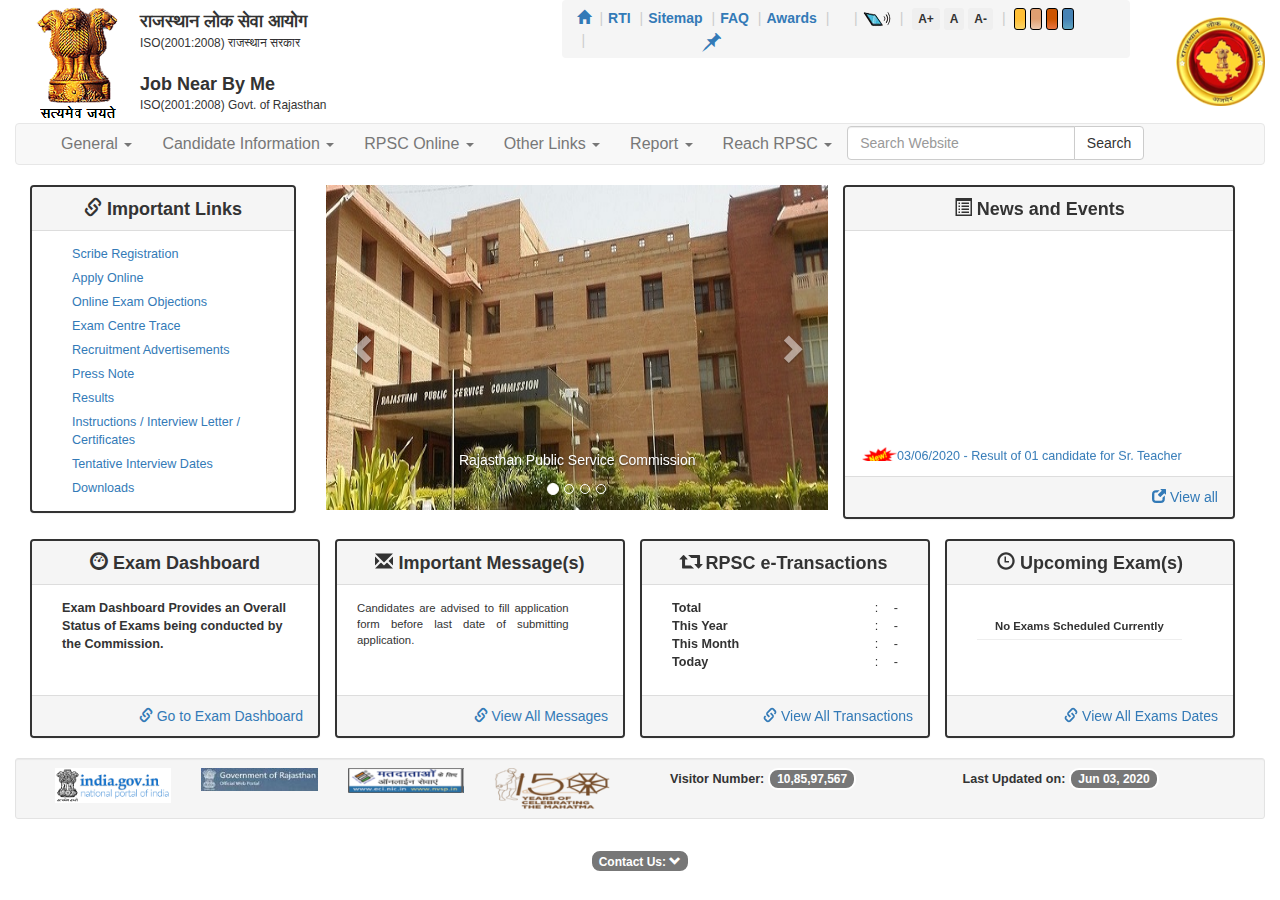
==== commit e17401b4: "Update index.html" ====
--- a/index.html
+++ b/index.html
@@ -132,7 +132,7 @@
                     <td style="width:30%;" id="deptHeader">
                         <span>राजस्थान लोक सेवा आयोग</span><br />
                         <small>ISO(2001:2008) राजस्थान सरकार</small><br/><br/>
-                        <span>Rajasthan Public Service Commission</span><br />
+                        <span>Job Near By Me </span><br />
                         <small>ISO(2001:2008) Govt. of Rajasthan</small>
                     </td>
                     <td style="vertical-align:top;">
@@ -655,4 +655,4 @@
     </div>
     <!-- End of Modal -->
 </body>
-</html>+</html>
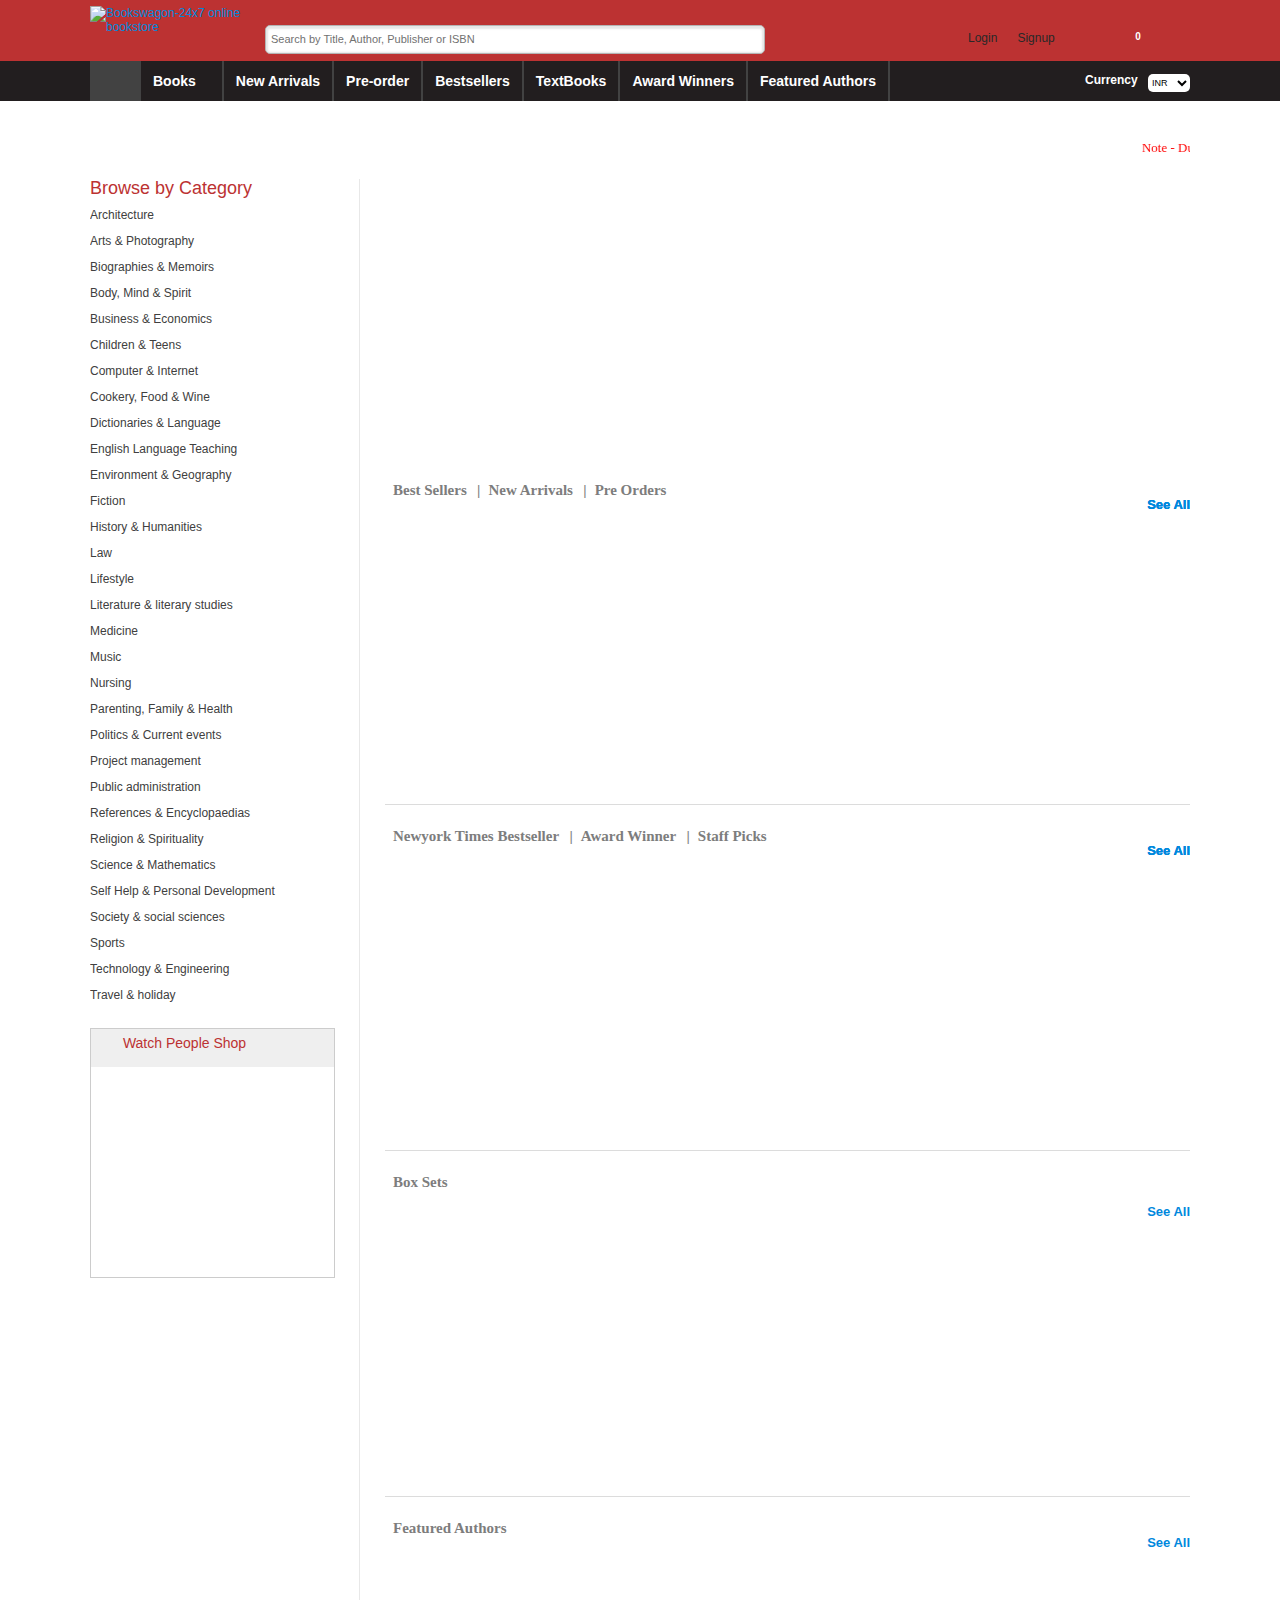
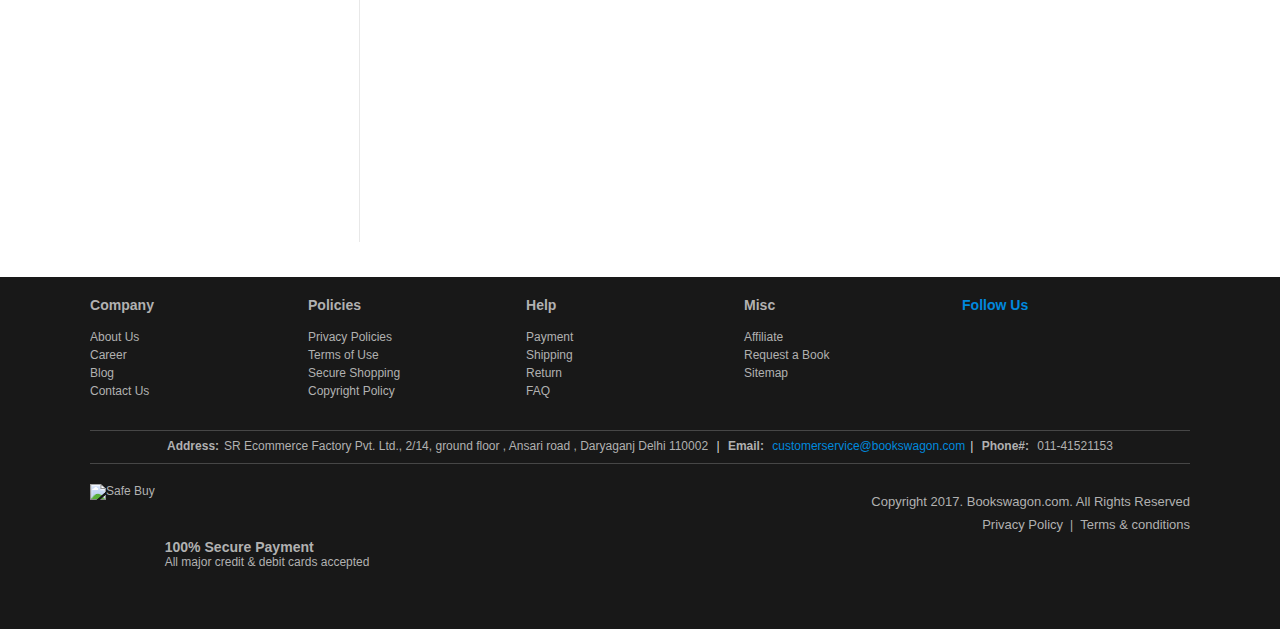
==== commit f32fbf5f: "book" ====
--- a/index.html
+++ b/index.html
@@ -1,88 +1,61 @@
 
 
-
-<!DOCTYPE html PUBLIC "-//W3C//DTD XHTML 1.0 Transitional//EN" "http://www.w3.org/TR/xhtml1/DTD/xhtml1-transitional.dtd">
-<html xmlns="http://www.w3.org/1999/xhtml" lang="en">
-<head id="ctl00_Head1"><title>
-	RPSC | Home
-</title><meta http-equiv="X-UA-Compatible" content="IE=edge" /><meta name="viewport" content="width=device-width, initial-scale=1" /><meta name="Content-Security-Policy" content="script-src &#39;self&#39; &#39;unsafe-inline&#39; &#39;unsafe-eval&#39;" /><meta content="text/html; charset=UTF-8; X-Content-Type-Options=nosniff" http-equiv="Content-Type" /><link rel="shortcut icon" href="Images/favicon.ico" type="image/x-icon" /><link href="Styles/jquery-ui.css" rel="stylesheet" type="text/css" /><link href="Styles/bootstrap.css" rel="stylesheet" type="text/css" /><link href="Styles/MasterWeb.css?v=1.6" rel="stylesheet" type="text/css" /><link href="Styles/font-awesome.css" rel="stylesheet" type="text/css" /><link href="Styles/treemenu.css" rel="stylesheet" type="text/css" /><link href="Styles/datepicker3.css" rel="stylesheet" type="text/css" /><link href="Styles/star-rating.css" rel="stylesheet" type="text/css" />
-
-    <script src="..//Scripts/jquery.js" type="text/javascript"></script>
-    <script src="..//Scripts/jquery-ui.js" type="text/javascript"></script>
-    <script src="..//Scripts/bootstrap.js" type="text/javascript"></script>
-    <script src="..//Scripts/Common.js?v=1.1" type="text/javascript"></script>
-    <script src="..//Scripts/sitemap.js" type="text/javascript"></script>
-    <script src="..//Scripts/bootstrap-datepicker.js" type="text/javascript"></script>
-    <script src="..//Scripts/photo-gallery.js?v=1.1" type="text/javascript"></script>
-    <script src="..//Scripts/star-rating.js" type="text/javascript"></script>
-    
-    
-    <script type="text/javascript">
-        function CheckSearchKey() {
-            var val = document.getElementById('ctl00_txtSearchBox');
-            if (val.value.trim() == '') {
-                $('#' + val.id).popover('show');
-                $('#' + val.id).focus();
-                return false;
+<!doctype html>
+<html>
+<head><meta charset="utf-8" /><meta name="viewport" content="width=device-width, initial-scale=1, maximum-scale=1, minimum-scale=1" /><meta name="google-site-verification" content="97nrVG-X7jGxGUZWq_OtuBwwtuYeB1Ai3oGPnvx4-wM" /><title>
+	Online Bookstore | Buy Books Online | Read Books Online
+</title>
+<link href="App_Themes/Common/font-awesome-css.min.css" type="text/css" rel="stylesheet" /><link href="App_Themes/Common/owl.carousel.min.css" type="text/css" rel="stylesheet" /><link href="App_Themes/Common/style-v1.css" type="text/css" rel="stylesheet" /><meta name="msvalidate.01" content="A7EBEB4851D171FCF450AB38CC0F0384" /><meta name="p:domain_verify" content="60d1db39eb7b83b6982f6dc66f56909b" /><link rel="canonical" href="https://www.bookswagon.com/" /><link rel="shortcut icon" type="image/vnd.microsoft.icon" href="https://www.bookswagon.com/images/icons/favicon.ico" /><meta name="Description" content="Bookwagon your best source to buy cheap book online, make online book purchase, making us the best book website in India to read book online." /><meta name="Keywords" content="online bookstore, buy books online, read books online, books with free shipping online, best book websites, online book purchase" /><meta name="Robots" content="index, follow" /><meta name="twitter:card" content="summary" /><meta name="twitter:site" content="@bookswagonIn" /><meta name="twitter:creator" content="@bookswagonIn" /><meta name="twitter:title" content="Online Bookstore | Buy Books Online | Read Books Online" /><meta name="twitter:description" content="Bookwagon your best source to buy cheap book online, make online book purchase, making us the best book website in India to read book online." /><meta name="og:locale" content="en_US" /><meta property="og:type" content="website" /><meta property="og:title" content="Online Bookstore | Buy Books Online | Read Books Online" /><meta property="og:description" content="Bookwagon your best source to buy cheap book online, make online book purchase, making us the best book website in India to read book online." /><meta property="og:url" content="https://www.bookswagon.com/index.aspx" /><meta property="og:site_name" content="Bookswagon" /></head>
+<body class="padtpfix" >
+  <script type="text/javascript">var RootPath = "https://www.bookswagon.com";</script>
+  <script type="text/javascript">var ImagePath = "https://d2g9wbak88g7ch.cloudfront.net";</script>
+ 
+  
+  <script type="text/javascript">
+         function handleAuthorInvalidImages(objImage) {
+             var imgSrc = '';
+
+             if (objImage.src.indexOf("https://d2g9wbak88g7ch.cloudfront.net/authorimages") != -1) {
+                objImage.src = null;
+                objImage.src = "https://d2g9wbak88g7ch.cloudfront.net/authorimages/notavailable.jpg";
+
+             }
+         }
+
+         function handleInvalidImages(objImage, size) {
+             var imgSrc = '';
+
+             if (objImage.src.indexOf("https://d2g9wbak88g7ch.cloudfront.net/productimages/images200") != -1) {
+                imgSrc = objImage.src;
+                imgSrc = imgSrc.replace("https://d2g9wbak88g7ch.cloudfront.net/productimages/images200", "https://d2g9wbak88g7ch.cloudfront.net/productimages/mainimages");
+                setTimeout(function () { objImage.src = imgSrc; }, 0)
             }
-            return true;
-        }
-
-        $(document).ready(function () {
-        
-            $("#" + "ctl00_txtSearchBox").on("contextmenu", function (e) {
-                return false;
-            });
-        });
-
-        function PlayCaptchaAudio() {
-            $.ajax({
-                type: "POST",
-                url: "CommonService.asmx/GetCaptcha",
-                data: '{}',
-                contentType: "application/json; charset=utf-8",
-                dataType: "json",
-                success: function (response) {
-                    try {
-                        if (response.d) {
-                            var splitotp = response.d.split('');
-                            for (i = 0; i < splitotp.length; i++) {
-                                (function (i) {
-                                    window.setTimeout(
-                                        function () {
-                                            var soundObject = document.createElement("audio");
-                                            soundObject.setAttribute("src", "sounds/" + splitotp[i] + ".wav");
-                                            soundObject.setAttribute("hidden", true);
-                                            soundObject.setAttribute("autoplay", "autoplay");
-                                            document.body.appendChild(soundObject); 
-                                        },i * 1000);
-                                }(i));
-                            }
-                        }
-                        else {
-                            alert('Error Occured in captcha.');
-                        }
-                    }
-                    catch (error) {
-                        alert(error);
-                    }
-                },
-                failure: function (response) {
-                    alert("error occured:" + repsonse);
-                }
-            });
-        }
+            else if (objImage.src.indexOf("https://d2g9wbak88g7ch.cloudfront.net/productimages") != -1 && objImage.src.indexOf(".jpg") != -1) {
+                imgSrc = objImage.src;
+                imgSrc = imgSrc.replace(".jpg", ".JPG");
+                setTimeout(function () { objImage.src = imgSrc; }, 0)
+
+            }
+            else if (objImage.src.indexOf("https://d2g9wbak88g7ch.cloudfront.net/productimages") != -1) {
+                objImage.src = null;
+                objImage.src = "https://d2g9wbak88g7ch.cloudfront.net/productimages/" + size + "/notavailable.gif";
+                 //                imgSrc = objImage.src;
+                 //                imgSrc = imgSrc.replace("http://images3.uread.com/productimages", "http://images2.uread.com/productimages");
+                 //                setTimeout(function () { objImage.src = imgSrc; }, 0)
+
+             }
+
+         }
+
     </script>
-
-    <script src="..//Scripts/script.js?v=1.1" type="text/javascript"></script>
-</head>
-<body>
-    <form name="aspnetForm" method="post" action="./" id="aspnetForm">
+	
+    <form name="aspnetForm" method="post" action="./" id="aspnetForm" class="allpagecover-form">
 <div>
-<input type="hidden" name="ctl00_ScriptManager1_HiddenField" id="ctl00_ScriptManager1_HiddenField" value="" />
+<input type="hidden" name="ctl00_TopSearch1_ScriptManager1_HiddenField" id="ctl00_TopSearch1_ScriptManager1_HiddenField" value="" />
 <input type="hidden" name="__EVENTTARGET" id="__EVENTTARGET" value="" />
 <input type="hidden" name="__EVENTARGUMENT" id="__EVENTARGUMENT" value="" />
-<input type="hidden" name="__VIEWSTATE" id="__VIEWSTATE" value="nQKhNnG52tRVjRp9uqfmxM7toursTh58/Hzd9AB8I1ek68X/MVLbLtQGiMAXZyajgjkFreRQ7FaiMgQZa7sTarWR9dBf4k3ax19fE9JKkvoAwaHG1kIYP6lynAOSSHkJfjhybVJ+nXyQPolxbb72X7Lxui71zMXKUEly5tLvAHyWjniFhdCnZL1UCJU/+HeM1B1CKzlQs+hsW3CHTxp2ZXp9P4s9C47vBEzfEPAXtFkYzSNpZtyBYj0p+AFntVodbbbYXzI8pCEY6cwsiEVjzWIdZJtDJcvCYAlMgSqnCUwa8dN4XHM883W7k+POXCoO7qQzE2+LjjsCSnn2CFt//9t6DSrKqt6ssTzX1JPIpfoT7LeljOl8Vjr6LXfWSEKEtRVpm8AalDCBefZB7qgymmSebiB4oROnjfJxHJCUvMVfQg1miBzexl401u16EUKPJXf0zgNsOwsZLkK/dAuw4h80fiGWaE5pOVw5YUkzsTKTu2tBc1QC2EEy1+575irTNbYJXUAGesifYbp3f5vjM4G2omDUQ6i0Vwti1O/zHYBzI5LwouGmeM1k+UqWUR6M6UUWCN7NfQGqCaWSAbSa05pI1RX66spPlZKw8pfq9WWBKlxjpRJrRksUVll9GppDWMEBbTpv0z2UOwaor9v/ZEhxNP1QH/1GrSgZsOzApckC1cnQ1CMZg3y9gWQclN+H/OD6mODe6TVdilvclwSNMjTgW9w2CeOPcTRNrbHXN/n6daOkzgCsguHwY6MHukaZKW2Yn3y9tLHYHqmGcUksjqSWn/jp9Z6jOCcGCXeMvzKAXdVVfSzWmqf2/uFy76TkuX0WqzC0YsCc7cghYnkJRJJ/7MSCojaAMv0ly2tkhSf+nPl45l8ciIRHuVuw2ExQfJEmM+luqZUGvpgsRrvhB/PrpOLrMb7Xi1y/AlsCwYOfN8mlqRE3dnYY8xPfrF1lBf6F81jG/MhWc1wLCRsoiF1eIWFkkoqp6aKs9nyJJi+SaFRCbpIKSYwsZMZz+4H7CzmSqJZtve/3Md5Voi64PEusN/[base64]/hRgMhyCfdBGSJnTbk+hn+ul1uPHhYY8U+FDbokToIx7XAgZ9rP64sjx19VDuykWPpdH02ltWXYxx33rQ9WiHAHe7Lf/LWA/TVEERpIolrp+hbT60ttMzuW0zIbY6fEPRUxGHkufcalE6qrgUKysRfojzGHj4oEnA47YbLvlubEL4Si8cz+imJJaw1+O1DM6obG/u3edmPMBSCvAbHl0oqyYZKY6hWg/L0S7K/MtWji96Avli1BEmqYOgz/D7BDsF0hIm9yXUHtHS/LmYijKFJOrepKcqYzsx7LhW3vbT6b/[base64]/xM0yVzx+a0IYRtNr+NkVNaZGuu4J/EWusHdoI5T0Vh5Bveapw/j5AQuOqHpXhtWTbSk7sqEiGULKOrVrUlmZgGWgOtraV6kaVhD7JETQ0WHjHs7Icz0jAT3SIOpCWoaSW6OHbsu/nu2uMXrlUO2uCXMf9xDk42J5yC32dDYGIq0e5mSEuRCHYwBE4b3CG4lg28Uv18RSo2d0NA79lElUjcYGhkf1Pis3crBx4GRvJySOWN7UlZaPVr7JGJI/LY4UCogzJlxlaHwnp/YaQAoultj88Ikiu+BwA+b7WmhgUbmDVZiAgujc2lcP4Y9SpX/baX92ijWSt19dJsRrdTbUhw1CdD2OaBB5ugBJwIS/TZvPQZPUg1HvlI1xSf3d+2q5+sMSgxsecgHOQXHCigJiaoAr3aoC4xCahaJMiuMdewJFbR3Z/gmuySas5qcJMCtJByXk47DTL2HrdRdQ6Ev0wzm0cDfm7N696yEYTTUMFSgLMCknPWZ5pO9cgiJszgOB9YZBlF8qXQV3+AwW8fTqSSnVzkld0jTMCndO2WmplYHo9yjZckifVDfUzJ9OY+dr+Cn/GsOPFWJIKD00Dib1ky17K4m0JblzgBf276gCznVTIkYTyVHTay2lOlOqsp5Tqx6cxMmMW1LXZ5Fe2bJ+N+Lqm5V55YWL4BF0KS7fAAjsgSX8ko/lets2HRgt+KFzFQKijr3NZruOClMQMpTPtV6z3gGv5oacPZjjDGXAsTT+2sXodhT2jJRsGfU5ERx++bW0MwQNdAbJpUE7pquxP+GuXR19ZbyPh/qaRDwAl+tdzf+WeAp10rUAFi/vnKOq7V6sxBKNW73xqQ5lMiBmX4ZXXAXUaqezMY4UdaoN93/ny/wwXfKfFLAtZ72xcxxYayKrzTAnqanEKplh32ZC+97yfvxpMD0XI/X7tBosEAX2W59D9E39uNcwSlI/JmtdEKbLYCVEI9OuZDW6z7dNoSF6OfDso5p7tJC3iwBfImhMF3VDxihUPJek0ookJ2ULMsZEiHXaKuG2Z8fvi8m7gSOhdjTyoReXCu5/aXZpG5kWnU+6szhtfSM4k5rhqm/E95rbfrtSulK38gyzZydzL47zkirrjUgXS78FGMFreKHKgSPPj5lHlPv/VOv2yh03z4H0ZlCYgKeLca+hPb9R+qjhRhv4bvtG3taLquj2uP39Aif8wdVwMvt8n16a2j+4VEKCSVZLHjH8BT44R1pTRIAK2VpyIS9NYL7rFmtJd37AxeUJ1kpbO6UIMnkX48XHut2ZpCrIIlmVrtSdpglzu+5TNwgRD+Vp9S/+98Ep366/5q020Hf8whhjoPeI+UEh1NWRciGxzzyQWFrdkilxZ8uSUfZD1uUH/MUtczrjtI8UZU3jbokfPIOLixBVayQBpZuNng19twScpq7ZPA13ab0gOoPKR+wCQFm1WmvN5oLUXg0pmMYTqRA5tK+imWlwcq67AXwZ0wQ/3QRxQG9P3NjrC4bJHkLtBNPCazCsG/vtxeeuXp5uMZnwYQL/OgN5HOvi1ofNDUPvV/MHOLs/cKoI1LrEhhJC+G5bIFQiP9NKVviowbyYv/HgOpb88V+Fxb1XhS/AR4TftJLYt6iA9YoTpBZAvAOxwdhs6cMJoXrqnIeHl1V7joHIsaFp6wYZQokijtDhlP4v8cwYeC/XKpJa43DvLYJvZL5GUl2JD9EeFI8eC2fJI0s4bCZRC0slT06/zJyF9VHRDwhFJeDAyk1+/7F3KGS8Zv7Y4U/f164iBLBJ+8xhZZiZZH1SahLrQPLwaWdxlG5l3ATcZlereJvXdY6N07cH1kEqx1BrQcvb8/WE3Y40yE3eTj2iPSSAoS++HDS8ZdUPbU2Si4vQv+Voy5VJxUcftiH1VB7Tm7NQUxfwP7H3m+Vl9HWLAVjCAq1tjNV+5l0hkjjhaM3qgJ5X/JjFPwoJXznmrvcjLoQdWX4qegsaojvG/eQxzCB9xoEfpkA9hyORW8QFlCuCdWb7wMAutVSsVXeodLyZn4/[base64]/qYettzsRmJ2TRzBgfgWDws1SqI3hX6/1fcIkxN4aSKtDpteueU4frAC8zAUl7tp321S0GF/wgGHWguCvkSwF7lVG1nsIrSDJgGFJeQu+NerNmxz0K7wu9LHzu/o2Fr6liF86sTHErf4YZqSTOAzPhhNiC22PUN81lYvH1ZJt7xhn4alXZMlKaZA8Xa43/aLATjbKnGlDQ5WES1Q31a1+N6DxjEIIsR18hjRGfnz9GIGXyakqn66tULL7LYzH2bogBvFYYUaCLIpDtDAESt+HoryhCVceAjibu8T9QW1qgdqVEuMI2fXjTZeMO8uIbY/A97eNxerXY3LJa1X6J0swPv95aTgF/30mFfw5xU+RVak3APKhL2LVg0DfGWebLB34d4T9Axz5cnqBPAat3CWakKycJ/+d+sg+RPhY+9aXadNK2I1W3YGR78eyhxueZzx7WAK7Spgx4shdq7wPGmWAfR9Q3or6goyJ8XdCSgpn4XnqhwN0QmUb/vTk+sp5zHvVX0LSO/aXUzx3pCiZOuvHjiisciy3QIRr2f1NzsBGLmq97OJj7Y0EyRxRLr46CfWewxmCzA1iCMcbkli4h2EOYD7Q9yEjN+IyETZHpcZpoKDyQEObesSK/lCuNSXWotYQb049tCqa4mDqcCIvv6BIzhAXzt2tCRko/zKguQ8NIjH2bdOoLqYYyF/8Z0DxlLqaaMwdrcaDMciLPJoWcOmJ2kW4pmHKUBWNMD+/lg3IzonGph2NSEXskqCq20XjKMhrqINqqDxHwwqBiv7kOgo6wRjmv+xx9ZLNhOCtfe9kZbC3a7V2Oelm4/HPgXK9FfmPn8hRCn25Uo5ojj4WpGQJqGA/UozoobXlyEuxdklUfs9N7Gx6HQAwVeWtbui8z8UmHJ1RP1wNQ5RPdmjvTsVQu9VzpoNUTqDdGYefZL8q1plZxcxa6RdTYMp0hGOkkCDvfadwvoS8DKJmPqfoHX7D2t82FscXE29sb+KRhSx0+QCsP71xpRVPzQbMWX3TLeTankS9bZejnQ5l/UFaPkzLVpVL9a7mN6Df1zPYlcrhoaE6TwUd64xjqXh7Ua2XPGsMx5IgtqIjMrjSj8NSPddTtVKyey/CZ0T4RJz9+bgJirlaq/WsvaXOIA1c56beZ5TQoGlr/8bfmN18Bg5TOxbd1mWI7TMf/Q9/xOihfj0sxDIDNP5QKuv+mNbKmevGoilurzd+VYxLWjLal1DSbXbMccEJ36bGecQnfxOaH7HIPn0zhVWcI5k/2Bl+h/hPcAFYPUcORmzIpgGzhg1ripxpd8jJLNhFhpNmyH/5Mtx2AIJzu6YPg9z5Eeol/U9OrxMkfSp1bWDp8XI69OdOHjJ38uf1MCdTmXyEREzhSvd6gfRKIR4U/HPLHsP3cuiF6Xrkcb8c64ujyRclYi7tw36OZQDK5YINfQDW62JqRSu5YaFhxd5c/mBeVj6smd+C2QkjmHe/E1UZafOQweAnKP3qH5qT3hBu/IxRvNQuULzShM21gpG5wnrewyx/1SdR8RehSjzcq6PZ6QLL6ViA5qxuIo+Z4xS1zaZoA5BM6rW5G7ItchQz2OugZBdqtOeUWERu5agYinvx22AJM/0Iuys89Sgv4oybNZG8sWlu+6sZpz2iEr1K0QhCCCF/v6o2a3NCjynofbac4l9kc8/Yh+tvwulJT1guszzf5f773fNn8Um8CtFFZ48S6RwxaHNe0im77PvVCQ6iLF68hRo+kAq3k/WbmizulFwGT14LUg9g1G74KmjLlTJU2uky/Zd70Epqrl4j4PjLsUdNitnMHy202DGXuPulKVfszSA/QG3mqfa+0PNxIvc9aW3i1gwazgPC7T7OqoU4yoXQ1NqzhGA/[base64]/w8PlfZBTyWZegz5zsf8faxUz5PuZoRckt/+RXrOX+aEHFLJfHmMK9NnkVpH6kWfcqHzfwVUtl9IhtxY+WraDsSUnEU0jH3aZe51nt+5L34KN0IXaaY2tTLvIANUP7P0l0a9ihY+aR3pmwkJpYohlAGfcJTvDrsM62NdRCWzK2VHnKYDGNyk+hBemoa8taBGYTRvaQjan5U+u14O5AcQaTFi+3mU1WcKPOXTKqNYF/TJXL6qhc8CZBa7wme7iY9QY7NHscQTo4mjfNbdLnhdMGVD12noUaz7uWXH6mUwskfLhY+ph/eMkLxyqJ/CFjO/9sExOMPTgLnpIKmQZ02gSYl6bgFEMFQ6hX38OJbsVlpfxSNFykGoiOs1oVSogQYCSh5aCqW74YqG9hO/VogbiOzu1K/[base64]/7he5p2FpPDLdwEwE95Mj7h1TTKUfiDHzP8MOPLC+vXP9z0qGhqihYGYRTz3PfM8biZ9a35/IoLldoS4CgDvhVJPQrnCEHvQFQKqGg/rdJiWpaVvDJTjruDCk8mXENR+5bpxaTyZP65E33yoHHqc9Eg8OkOaw27UczJsWsozpbtQlhGWZQ0zxtQOklCvmwYg3YaYbga0Zl/rPBxwsJORYwxPg9l3fbXeuyNGX1eP0K7aS1qs2HjXapIK3tMntYu21QYUPdCUDeBPjsJTRJ/GVWQALHHILJ9z9y+PR5e8nij4Al9WI7XANcgTCvo9Inhc/zFFc2Rm/NVGNCLmScUoijjz4jjvTUebzrYhldRzeXziNTlqpV3jfHToL/[base64]/7lYNtcTq7LGJOMMtn1oIKrPyR2y75vzp4T8DDvv0prnEAyR0rNzg3n5iUPDxpBUVA/fAYXnPG+6Cx75VHsjbBkh9PCsCVPvjgAzGCepKXiRcifuDhlgxCdHI/y83BQtjo4xQSvNfDgrksLNS+KnHbiidRMw64pZ8zyU51pZw5Kppg1pDh+CBkuUMpaCmG0AQT1chQFNfOjKOgUXwIDkfZ6yTOsb8CFOd3cxGlslNi5gR4j1wjZ4/VR/OI0PJZ7fnUCuA1OqSM4F0CEIV8YieDVon9WeL0KT6mv9t6+z5pqEgGQ43BU/+j/kBt9MZNYdVL1TZcZB9Rx7tomnUbTPDKfcznnPC2GQpn3M9phpIqPvoRrM50Eo2WMBInJO9zAJyKHDaMV09NMluTbO9sBym53NbiuzkG8zE+umD3qIqbv1zr9FPYkMpbV4Q4NDeCv/[base64]/9AFGmJ7ElMT2AF4hLr93pPuantOcbi2HJCy2qDWbiZ/APQ4BdSDST1pMegfiNo0+nKLVW6gtEEC5kFqgpY+eBdn/kN76H5G+XpiyP60E7zsr5MkFMCmmhTV+jc39XcU74x/taFS8VHP9o2tyDnw8vuaPTcs7LPMcwMwUXqhK6gfJFsPIKoocuv60Ks5X397BZKVAY3ej5v73aTea5MkBVurwQV3yUWQtSkjYSBolPSprewvjPbIpALNs/cpKDXgUduZmcHRlTcbiPvXiLjTYmYJz8RpIPP6NcsXfbIX9VqBxQtw7qHGMhDB2lKjvT8Ar8cgWs/goQyS/ONYLmOkUR2DV+tipWEXUrZ2Hb4Jrd5dsOdWUoQSiP5o3Cjz/IN+q3IISeLRexF+2G8pRLGLrRzQIrwKuOkgiOpjCpFIxIB+YUaRufYpVXczwE5jEUWt0IrgObRkqpDjLan3s1IlqHSGTTFBZCdpvV45TXAmBIXf3B53x3WGqYAyyWA46mJFjxjHivVs78ut5reNKy6eRwydl61n3+O3F6z93zIPxT5CqTbs/etvTtURMO6O/SMQHxmVIa7Pjfh2FXRpmZju03hbzmIwNL2qACFM6O6VdgGiqCb0JWIVMEVyluZExOAhNt/Z3oqIjqeyhR3L3CTkw37UvjMp8/8NFq3YN1A6HbkdaJd2J0lWO0KACYcKj0IBDkfmWpbA6Nr2L0mY57e55CULvFhz/KJkTAcckylYoCRDNCaLIi/ed780JorIfVaFsJjVmgPS/55vF1/NL38J0i8LdRTryf9ZwpzuCv2Jm3FLfCH01srYqYtFUt0LRwb/anZHssYKKOf0jyfSuBid8051zTc9peJ8ZRUQL5gyIFnC+5vdabi9iRzcPisU5gAtO/wxRIkj+4c4HQmYNO2nphSO3/qNK2LVz+UClMNDz2DrP4OOsmwzov6psfi0/zuxaESxB2J39sdHvAe2s7HIYl/+qAkHQ0igkrEc6XkfEjZqIbcerS67j1hIxH58VaEASoudX4MEDbyq9WDqyZV5GzkV5znF/Ad5ksg2Ka6YaQg1+yfU5ugV4XuXYamB1sG9k7YzMWuouK+lSDTfNZGBGnwN2VB3e1WPuvZ+I0cxkwl60Nbo3PGCIqqu137t8XuezMPpaIBjXdnHW9ThrenZ2f4ouX7mhRM8vuE5Ol6dBDQWwSc0dsDjFAzlURD9qMXsTMN+rZpxSvcRziU2AQIBdzbOPg0poip1e8x/+a/3K22HpDzClAjiVWyYiF+Vu+XAX4yP+yKaEi1xp9oxY2ZTZonndGO1gqWs7R4V/AWhBlWhdhAGWyrlFl1C/oXT2McHb0fKIzsirnpCueLsH+haZuQv7A0Qzo0KEtiP3BzAOGkxRk/[base64]/ny6A1UD7IQ2FtJavh7NtvctPgycbsys76a0GKIIjutXIYrcHwFmeRLC8/X6MtgGSJu1Vz8NHF/[base64]/WUWCtn45MAPihwwhAuiQ0x8jGMUlO+fXUMgNgXl6Q5JVBdn1xXm9jYE3BiLcjPiJeU3UDIoXDgM/2E65jbG11cZtzHSu0gRXHGHnXLT55HmX2EDHeh2Z69Z2j/nJIrUXitFT68lu75r4h6Uslv1TEiTi6/5j1HiSd6jfRVP7wrl/e1H4JEHXoGIdmHtTggoNeUvagsfCS6B9wPX4JbC/nPWsR+cFNXqcAADwBH1S5903NuCoREkKHRWdkPF4LqytJ7OFl31h0eq5NedP/teO/mtTl5MJTVWzX9eNxe4VJ8hTSCT9CacAbPS/XGbNmMb2FGynp/GqaTzIk+/rsjeJcsyh8rTmlVLO+BQG1ZHvnIjsgXEKeYlJxkkXsJhzFQMTEJ3JYlPdZRwMYlaeZ4RHoSV1kFVTO4jhNREGFV7iM0pwgmaF9kVctaaoUuGPAIee+urxOL1fdnPAulJI7Ve/2uV6cPqOZhFabXePSSrMir66QkMzWIgeWAXt7s/oosbgc9mWaTYf90aOlzfMvmh4c5nmOvGFdAIMPxaZBMr4cSvzXIoNjLqw3R/7SWcHUQmbpnX4Xm/nJuXYgyO3v2bo7ivdW41s5c4kyk22pp2CDXj8ibKw2e3riREC43r1F0qMpQ1czFLNTCd4gNO43eRfo4D+adN5Sda/rgHSzzPv4TqMVlV9wrcdV27FPociTrBRgjBSv/xxxx8jzMVZocTd23Lwkl09Rg/[base64]/sa2uzz5ShBfCRJRZ41ZfXqHigIvRmAsujSoNkpMErahxIC8ZZezVOcnz0s9PRsfr9hTSa/[base64]/2E8AY5WGPve1pDEAQcwBrrVcCaV8VCptwJeR3NE0c0lk5sD7AS0duhrzVx4DKx2xxMW6bE13Xfkr4UuUA4wMJLhKeuq9/UQR27DRJDVqb00bdQ0qrYO3H6rDFNkVgwIcfCOcaMEUBSsqPASlk+9tVzWdDFf8frsi/9XXqbBgyHejhoVJVpTuQXy+KGpM/1nO7/iod0gU6MCXnOtktleQ89j8gEv5tOZWVFVXIjydsDpgEiClr7YnXFoaMPvWWmFUn7w97Z3GnVRf4Y+qf5lza8sHkllkuzS8YXvWkoDQhOjbgQEopZBUYtvJtwCjkX69W98S8DxZ1O8a+PyGIn+ZPn/eE0WH6bnjgG8M+kINgLhpASHF9Y3s4GFd6JOfHssWAoT7Nd+sKYJHk77PSShaZbSPQCUX9IM5QGZOQTZCj1i2NX4zyQNBwg64U9MX4N1GINl/OtYcRhjvLpKe2oXQ/cbvvE0835qVOQ96eonHnG7PhyI5ds4981BZhUOBNbQgCPrvq9K6QhuCc5f6EonZCJLeWQk/8wK8aHOl54xAOoab8b2iy6smLYj3NhzmMy2Epm7ffIJYwHjpkxzoG9X+2ZVXL5/ibtkt1Py38vaIf9vST7SCYHk4cWt48OqWP8gHyOIIjkR8YZSuSmH4OJ0bGaHs+bhiCtQG+tT9Py/d28/aaPdGERb27xAtxSN1+FpOoClGEy/w64FRj/sioTW7syzgkwy6FO+7q5wa/Nt1HlV/1hzQ977tQPvU2pwK/w7Kx+UaPDz2Dp4B3XLwhwPUJ0iXnSgXW7mAuIRxoEXPA/G2n580tr7YM8Pn/5Hhv5WRunsgeKIC8Xh1LGs/dsjbr4mJshranw7hkCSMpmLYO+1P5GzNA3G4qkbiHEdd0zhWaxob4341dYd94ORX0ltHkgVml8MOzcwMA5PXo510NqCUtZPzT4m56a9rPOdn0AhRfgix3xavt5pJNEFDCpUnLc5GwVoBJRutPZ7Py7ddAlzrfLOsonpW9MK1gTQdtlR8iDSnAeoLIAsp/[base64]/wi+IWyb0VVCgVsn8wh1RbhVW2tqVK+htaNU9s1Ax4yRJv7ENVpd2Qs+eBi/u6O1Af6DlUuPHkrT5eOUpJPm176Nr8S0UNwoCZBT3Td8edjneSV5WppPGk0uu1ApvyR+31m2Qd+np0WRRRDRG2I9WDsgtJYkQq9wy01ZaQllh1xdEOJKtDyfj1p7B9h8xwCQo/wPmKyA9hUuqlfMl1Ygoaoi5dgBIn4VYt7nWCxoT/3Kvf/2sJ0zGORfHQ9f/Lf+pIXcoi5Fqf3KXtih+hvow8gdyAcGBfRYFxkN99K/+5N7sxR3xO4M2fXaXGLkjt0tdkXrYfC+DonMyFakjg+aMDEFpCXjsI0M/iSAJ3TVW9NYcG+3ZwRV1K1t27JhPka8aqEcvDBgH7Aqt3p1vLAr7gvvQpjzubbT3X2Hr2UpfmPp7mqF+o26B+YgmOv9kYQ8y3DVPH2KxWkXLvTjWn7iVq5fX7lI3fldxIFANW7c/PhdnpgdKTHpDhWozFM6UabEnMbyQNoKhP45BNpY1Bjh/yvxZX+oyOvd7BCbNEjLW9mgI9oeJ8nvBggU0O5EqZrlWVOsUGqNUAA2q96+T0sE5HZdl2YYBIuSBRR4gJA+Ic7CX/AB7GdzXmQ7hy/wpSdXFH0nTSf6k8RuJZTGPyWlZoWMCg9bbKjICCr61DZDFDWOUjQNU4u7XKYHbdn4O/aHFK1PaM+SjWYfpGi0fmo+GoeUMdHafCO0oeFAuVvdTnn5ju97bhlKyTJotJQY9qjq73cN6Laxit1hgA9r3kznGTdG+VwWqetco04gghUAKIaYWu7O7itbM1gPcQblSgz6/vKZmrK145SPJY1ICYhALvGnWeGzACRsC0gus918iDdu5OoGoOhxth9MAN2YF65rHh+D9aebcE6nTrEwXK+P7u1JiO2C3qOXqb3Nb5qUNjRwZlRVOYAKv2Osz/Ydl3HpjYISE1DdTDYDXpEXNSn77h5Sm9Om4GPe3qJeOUL5Hhpqh1sR+U5f8c+RbnIDzHrmDWOlI+3ZNVfeGn5HKLNt0H+8FDhLbFXP+HhnEGRasBO6K9tbClq9Lv7UVpy9R0bEcMWUoCTllXIeLAdjuP2Durds4Fymd9RZ75mxW8SA0DwP7wedJWKYnynDf2Dfj/5cEiOe6QHUtwQ5kifZ5O6KaNDGhUOIWEp96O+shMBap0mqwhbclewqErTWz2f5TH282foLD01EjO/ERpXlLnaDx1ekc7c8AL4KvbYZrJt6XJrzD5oZuwPJyT1uWZz8YdnOPmbTuSopwQMk3+CI3XG2pcoKy/[base64]/a2iFuMXZt/A/G6rRWQIZqvcgF9WCaPZ59AdA8lu3Z+ZgW2mm3SzC9BFOsq72FWHYAqvQlw6TgQ9RRBgJ5J5SU5HP3phkPhRl4Z8rBiqaQXkNd2gTMyJhz+Vim8w8IWEiH1To1/pMaDtSwL2PI4u3XyIO0sA58m4PwjsOGCrLB8GaLEXYFcfCndvq4m/fJ581Tz+zcvuX13Y5WOc17maxVMcYgnbfnB6pIy1ko0UWe++JM/QMEmvu82XKosnHBGBxs5IS1EuTVVs9osNqk08Rczlj+RNq74Pjk4ihorOSQXQaII6FrIHsTf1ynRI+s89ziy8Z1MhVAXqHEs6aDzvnKKTsCgxvZp385XuAo0EtLni9l3GpCr+Q+edZ4RXOLHFDg0+Dzky469ygxcrEu3/MWu5oOtVzSz2xB1SC0W40TyuDtyMXXRqvvDZU6qMSGUn1Rgw/diF0YicSGBqqiBXnQfRqIWtyq5j3/pIOAQhQwBBLuoAbhCczKbkQRjH0rFa9887qFLt5Y2a2Sv59q33j+7zYgPsodxAiYcAHwIlUUrGMMZtAYy59s0nbSGAf54EsnuP5mqGT+vhbCjpLZM7hm69CESShgCO9/3Dm6tDjav1+ioEzeOae7MoyLiH+XCpQ/w1ygiAGwLEnnEHwhUkUxcDXps7XKP2RyP7XVfM4tqO1dh8lSgsEgfO8mXYcVJculU4J6t8mlRfkiWkuxCjKrXxV+k0FblyT9ZsxuDf4k9q3zrGuTy2tLZB32vTWdppDeSL+QwzgVMjJn0KsWo3EsMzLKcrJtGrTrT1+KtmFw/OAF8wVPDgpmtXeCNUzTBU4xFNdga0VpyhsdrhXbwNVmxNVp22Hs7Nfai5ExRhZOnpoFKZ9QtnYnxMh+k9dfNM6rsbPOLFuSFX1nUff91HvS+UxDSqu7ZsmKdAaIr2GH4nx/nIyJGlpOoimk2I4byQmxIw9KJqih0Kip6r867xFrsqKbNZJOPHGBwXsnlfQpEQTHcWeS9/PK03+b5GYHPkrFHL/sogGPUwTH1PGcSnv4epqmPngTCCUT98IJP4P9arxJzsV0R/v4r84WHUv949YPHs8r1dKpv6c2ETFf2Cw0gJpq71z7GqOoa7xHwkjeinbi/xeO6OTa+rj0uUEMhtc3IMVhjBIgowsttx2HEznYzprL2y8BMnHRjepjLvp92n2meFai27Ds7iucClSCrDo1sHAZnx47I6Faif71vlgI+ViYDho9YekF4VMoq1cJXnnImGNLlFIYoasWZI+fOXRtQox4mKyubfD+7KvP0T6Su8eYxyQSWijT9Rsi1tce0f/yWZQyHrKn2i33+P/xTqX6FA7C1x+uPoXQrIu9KDWuKlHM5DomvjAELbzlg/Jypyb6srnquhUBlaD8ugNzVeltM+rbKL4XK6B0929Pch46MWYqkMl0DzHmjLDygdTOWDr7oKgy8RH7EyDmnrQ9BtDqkP5OAhuG0YjGOranEaaN/+3Ke92zmhbwByPMmHaZ2eZgOwkihWP0tCId+/MHRGTOsO1EzmJVAkE9bgnlqGjwB9Bu27cEMDK+DS2lRyyHPQWhpFOuNWYD58/ni928tiOm2NU9us201eKwcg0EMCzfZcdonuqyegVfzO/pX+FQeMDychandmz+ad7TRnRvjWa2WY0B1osDUfNjYC+feQvdr2sf/YLZ91y7HxsRuYiCmK70SNCk2/UoEFo1ge5ks76XkoXFwngzymYytQbSWAciuqed0Rj04DLU3uGZftZ9ZZmAVxZ7UFrLcryzuMKlhGEN5BliJPogiBtpZI98drxpgRJG/zYp+ZWGflWY7Ib6YM8WwV3o4wzAf/ecymepTjcEmwjzowPfbubCi1vX7H8k9hFKSE79GyLUoozyDvMrTE3f3rMtFn0OG8jkm15lWw+t6cOHvIHLXtW6yeRLFp5DdpW8Eg8r64/fEmzv3S2/x6eigg9CwOsf4fj3t4GBfduibTQDolIXGHuKIUrxnXFxVvh5FA6iAUOGLfjHH9/qh6ji72kvrh9ow1Ux9GjIkSP9w4WXQGtyZEAB5DuzerEkHPEG0nP2GDaTDrUvV0PdwUoUvL4wdTaEv91q9Gz7PcLpexTw4CIg+K5ISFXPShSrdV5NDacUpPxgyqWGZJ4WIidCsZ15IWrtSV6+aB++EDGW26rLrDYaMXeMkd/mWeZgH8u49LkWwuUhmmsxfDaTC3MtjTI5g58O3AS9w3b3YROcykCq8Dj/8+qhcnQ91u8/gTcyNJmGjeS8Cz/0bOag33utWAR1FYdP5BfjugCShd4VmP09xv6AU7CFKfXbubwCfVMYWVYj4FaJ/nCXa+nBv+OlyjgTsKizmkm2XwWXZKttOYfPk6ystLtkFzZdnMVMVBwnR9ekXV7CfyR2NnMgV5p/vP6GhceosLjUJYZ6lsx/f1dJLoon+RrXaDcMoKHCmXTumnd7YCUB3oiZh0foZ0XYRLKLWegCdBI4mRi+XPSHeMKF6mtE+5JX/Aijdcrkysm/XEZnjWI51GNZH748EDwZ4lTId8eHuyY1dVLLoUY7h/SJwmlUQzDF3aB7Rja7cwVCvAC9njf4T/uaFibCBGiaSRP96S6F1K66bbXJg7ypk9MFA9jgXFEfAD1r8h0bUdmTUdTuf0CV+tanhY/MRbPU69Kvd1oR4YiMwDPDpo+xHJvFQKRSpYL2dpwu9AW6zItDvRLaUJ56zzMjAUg+7vdL+yYeScaX7UvJ//rimAADJbyE7ujKEr5PYqvZyZ8DXndjGgSOrvCG85hMfp2o8L1JbbqjnGHgD7Wag8AbQBMNFnk9bcxYFZo54I4pr/rvwfEeACzAG6V79D7s/QJ8cpNHbp2afh2OE9haXxnWJJ9e8vyKRof8YaAPLjcyzTAO7PoOBdThnk90jXXixjggVVrN8BQSb1zYWDZu3PJT3DBq0ZQoR48PlYL3uPdCAceER85mdfw8QgUZcEgnwOAm9gJmpdyv8cyNf0sQbZ/VQWo6ooZTDR8TQQfkHkFX7+7VV/nUEwerLtEMID5ptR50T7ApT4gSCu1BGza++VJi/Ic7N/MalpHGJcD5gu/tBObDcXL+2YCO+0uGE6CILh2ZI+PXbu1VPgNYcWtcsQ8NLd76lPvxof40AZY0idrChUb1D0gVzQKlc64xnoVyBMOAuTrAHirpu917Mq/XJH84rhiwgQvUYj1aFAXMLkaMLMNp8WPC0QSMi2baRGaw0olzTyzagT0xM1AIZJFcaWW7rC4hXf0iqSfTYYzXMBYOhOGrYCgmChZAfjg51BkZ2atnxWD2nX/mmisf2V2FZ7q+JrfEl+hiIV470293OELoYywxb06ygfoGNUGVQtgozJElYOT8QHsDgElip8JZzSjZSeFRSTR8UqYzWF1TqKkaEbr9ydVnl18HoFJViGirCE0nwQRQWTY8koxMf3/vnMgeRc3WZ041W2qc+7Ar91yGLlK35Je4OfWGap+44glBkJ0ZlRLhHVLO6+Wooq/f4ySgh6upWFGiZpqI/GhRYP/xlLZA/CvOjFHGg0YMCx9yp1TiRnviWOXCMdFMON8LbwS3jP1KGy9W9Pnr3GtGqUl4mDluV6sAsAYzhNjK3qja5RiYpd7wWAFdRY/mGctekN4ukd9kD9m+GvUoZPCeGEgURWZw9KfkZOxHO5qCbtSR+KSOlA3ROm+eZSCieTavUxCpli9tXQQjT4gFUirtK1MRUwA5VWRT9ARlEwAPC6QzDqF7KWL+GPpArCPobK/M8uRHKO6qFP8sLbJh858sz8zjXCxuTVeHKcCiuTEMrHPHda7BiYIMHjAZyM/[base64]/[base64]/cX855joRqZcVTg6VseqUdoaGR52vhdVn1QYd/D1Xfyh6iCalnSJ9wsftHi05x6x0QS+dTBseJPvCTaa6YKyel98bwX++nJXFNIqk+MMU1W+QARodP+xP8hlxqe67L1jPOy9TshxY+MjbY79OzN32PfGU/vNu4Zab37M8fan0hCxH9r+5T6PeJyC/D20+kQH/dlBnk+vJ1RrwpqX5NPZGJBfhQQUiif2mjDDgKNhgBxmT8cZ/fMMnd/AXn+HXdqo+bihdj2DeAe43uKlqG4cSDafhCCCGCGL00hIHZv9jyJXX9B9tLsvLppLios6QIa3g2ucBW3qTHMzDt60EkYa8amePF4Jg531y9v+SiNej3mBXE/nOEWdbucHXOufiQAMs4YGtZiJupTdcfbaaa7rgym5j2ipfejJStNeMx0qP94xK3lD1vyWpTLk3VhLNpQJxJO+dY4s+vmlTJxBAbWbFipUzBSB4G5/pe9AnyPIyCfLwX3XUcRuewALBvaVXECMcB6j6QWVXocLlrPhxYhLPHg7v9Mz6jyxZSj5sh6/A3rm1IFOeZ2fim2N9kWQaRwZGcOojeW01bXpGKlRr0oOJH4keoFwfO7LP7JFsFMDlBhlLRGbPpWeWHXikn4Gbi6YL+k4yUGPuXZabrc5mzU07qcE/nNNygAj4IMKFAKsgu6lyeLzPIaV8aO9DwfPM5uX9BT3+20rKSgEWfKLUpvZg+WOZL4IuiKS0/jtL8PnYM6rabnHokVKDOhWj/pK4Q7tcDxjz8PHnOnWqeAI8CCToRbivVkdkcGseXZ+v8O9P7E9jjhAWnDAwSV2V0H4bm4Kp4xd3GjPcondFev3anRi54amLRbYb2O3I/6L6mf5ANjNnORaElXw2YHQkXGs+rvSTkbunKmp+u/tyXAfDm8S/Sh4ZToITFlYRwNpeIORCBVny7Mt/lf8uDfcenhXUxug/bGMKkcPEIndSESVk9eCuw4P/eUOKS8/xP/CjlKz//57urEcyR5GUKhBfyQFREl2+4ne8+p1Oxs9/hstrR8lOX78DZl6eyksVQS4+5U6WLB+4C9YmRKfRy3JtzUi1bamEaRWLrWcUhkBeOTQ0zdb7qkKTCcfUxJ4YRblR+azOl8uNchfvWrgTODeCJ2OFTZ+ojMse+YayMQPEwjNl1tdNsbm2EhlQ+q5d4DfVzJj/07E+F+vmIs3q0qXhptPzgF08PCoRIPDlp5fTZc9dYPKpoh9O0AVkJX7uUFtQD62UM72MosZd2FNOB1kpKmpeFbkkYJuTlZ5W7Dv3Q/[base64]/zIVStplG9/6wIXw/IrxmzWL4WpI9Xh8qsugPhRktp6L1834sJRftvo9DeGiOLXpw2f6817Y+VrgwKb3mSsgaxf5c1ua9AiC6qDBpI8GgTZRyJCYP5o06pEnqw2LwVRg/uDSSwz0A0P+beM7gmSjakOJRN7ONDx/ocy5fv/[base64]/iMfdTtGf8AROsNy6igHx8GWDAvzCz+w2nS4voqgzVs5gjsbWKbThKAV8Nbj5WELOe7ztMq3RrrFLaghoByrxVs3tP+zswBA0Ci2J7zEiBtFYnPMcH1h8Y4DwIBRInGnlRUtrzcrMq/[base64]/5poqa1bOxk0Rds5rQE4gRfuxWYjgHbMbstJuT+KXTBTQYzs2wU6USUEUl80jEW+U/Wk7cL8k5fAQH1bS8GuaWHaxr+gHh1fKCMj47dPePUwPw/0p0p8OFop1s2Sayhf2OsrT/F1Al96F0aY/VYy26IzYt3O/0ktnsU0GjI07AIxiRy1oLVdJRh7HbSZ/ifDM2rKn5oQXlaD3VXs1n+i0aOgkPJAFKpEjtU2L/Olee7pV57s5KKJOMOKB86Omdz8SNtSGkJEigINT/g1zquxhAMreNFt9WhlKpdOlAEi0L/CqYhiL7/NQ/kQS18vNmFU48q+ccYNr19/0jEU/grxVyHJV4JZfqAi1GzJtoZ3o7ZhV2l8nZDvvwSLKZYP2wx+KzS29+4ns8wd+ExLQ+R3eoUjo43vtl0nwv4oAnlCn42EJ5ThAwKurxhZaYqKRQ0AJS6jzyAc5AtV5mDVK8IRvZkgnQEMbaz9g+8WC5gQGuIbq+AvCA6vhJ/btxfIZa9rjv1DJVuGQpPX6zG8hB1MFpFYC+CwCnPjELugCu9rX01uYyZMMX3QPMEDJb+6fqIHK9LR1FYI//HBGSaTInlQUL3fontUBj6Er6Rtu/ErsOYjsbRkRbHBJ4lgoTAhHQJfnxi7NXLX3OTCZx/lRgOMbT15iuzhuda0nUV3eqWa2eJ+cM7z7AwXwp73il5g+t5LfEXgOq/Li5xyoc2lft2wc1BnWp8/oV/W1S+WbUccwe455IsEbOaSpp0WY/98jsjMJWcWR2lvHItFTz7uRcxvU9Os/sTOjGgk6bikJUizGEW6hr0kI2tF3Ow5hv/DR7hPOeokADiQPQi7oXVV9yJF7VjgzO0hk2EqL/3fPBIaB7qJWkigiPgKoAFqQhmxifEFaY0bfjmkK6MNKoKJdP96WFHz/q4fyGVWEQEv0iuDWqx2KbTN5+AKL3H/dM7MArT25WnJRcSJMncsdIWxKVxvA3NgD0t6YE5DAbonChI4z0k9tzNvYXDVTsBzdHx1s0RphBRJ7o3yD601N3CrLqHOxNoLiK8C+51d4wu01rqgSzKJZf2uYGKob30edUiYUJx0dG1gwpugkjF3o9qUR+oGR7Lj5+k/wz8WGpFdEuciC9510zofdWMcz7p/wMIMZD4ETh711mGauh0WVWHKTxPwswOLPppG4yBcN7lcLDihCxgNbHoxO+JXRkInFqq7Mts8B+LP75Ee8ezN1hSH/NN249/ZAWfm6sGXOxo0WhyenHgpz5ctm/PdokLRsYXrCIwmbCtOwDJj77wOaDfr69DBJka6M63Qr5zOxGGV1uxgIx4gVn/ASWalavEdH9clraBZMdQa6QsMwaymjMJx4vGIbySPaH1tX7D9+4GLgWxSIRmIJUHfhcXxjBOwCqPN8wr0Yf00Ox2litUIQG2XwaVxCp+oDKYSKMG9rTjXznqCSe9/utW57adyBUMYB8Ogf4Ty6Q9vN9YccBwEkrRRJjFgzOkmycODmdsmv04fiqNLVinZ8I0sUFBJgLdbGPavOONBkMzi6tPcF/1ZDHYrhn4rPG5u/[base64]/1DOTqulMb6FlyJZcKjHPz2Pr4gZTDhCBM+r578Q7hKC1tkYtQDdgS689GS/MtlxRmAqtNpN//VaWbxOCYtwEG+7OYvqlb2tVmpqzAf4g7HwzbEuSeZREtghlS/oHV+PXYrUEl/IUobKwhVKjaKLl3Pez4mior5F+KR6ZaM76K3NLPfdaWK2Aqi/U/daG2ypPlSnCaL40AL2KXPhtlojc6Lot/K9sktIh2tgy1wP9G9zYVlopDtYYY0bmzi48v6OEjQ22rcvB/eYQwpZwMemXSierpIONf97T0XMWXsxEVjHKo+e/teDi1vuO7RZ7i/NazPVaMTSyF2UbU7Z3we9CVxEzdTJSrih/YXynmIlGKhma+WoaG5/[base64]/m+/g82d43IFYNcojHdiGtuOSaE+SCi80hKJPhNIbL5dAA7pJaH3Xxc6CIEXnl984xcSsDvLBeVjsg8oUex4DiGDXWo/JW0ZBwaL9LEMtfpThiZ4kRzGwWbvzQHVpKquW7jqsrj0fIvZuHF+rDQ442g0Tr5d2VQJ/ZM/mX/ehaSk79Rlb2Cz695mYBv6FbRmDQsbp3WEaWfCX7mNAO8xDXPEhSgNSkV+AhyGDQY2vjSkJ2Fb9NiBPg6nlpGopsAg+IWpGrJep2OBG9RIwyGoC11+gTZLpqx4Fm0KSSWDp7s2vQDj4giE6f32xs10cGu31B6qOLKACVOZHLQJ6TIB3/VcqNCiuKwvpaFZod5JkV0cEtCMIHY3EwbuEYShFQgsLngzd1FrHSWl2pSuiyMpgeRujXp7UeiYY3EhPcD7LZaTj8ixacqRc9e3NfJ+Cg+Z4gAxubagRTzmmTAa9Gg0HuZXMxoThDn3FYxzyy4Dcga04Y2d0oS9LZpvTsOSg1uCon/[base64]/3a9gW6se7rD1AbDwC7niJat4ss1szag4++Mc/rbotHM5npFJst3W0AZm8mATE7rtU1BYsoxJykQNOfb6wXuuhxoP13/Ww0r545X+OI+Niz1pv4jZCjgaC0usGsrS5vBozmAexzV/FH31nZwkYb0PEW4btN9//lULE2G+K80qCT79Wmmbk2WVZQQvxv2GysKOWBznHOlACp+cgPE2pZ2m/GUzxFeREBNB8wi6gVrWl0yPn9kGhMpp6c3CoqizMBLd9JeSpY++5VykEtA6wEhzsE6Jna+jL3Ry0yKJ/pTTnhZVp0p3PO9GUtq8tPY9B3s5pOdq4MIcFkK7yiWwxuvnocHpvzjUuw6F96Kw5hbWpFp9gLYqyarz43/IbPAs/ob1ipXD9PVVelM6oR8GlSi9oxNrS+Jf9+aMOrYdTsIh8V/kzXlU0oFTTF9YTTtQkHCUefwOB5e+SL4X5sL/ofJutYr0Wd2Yqa4aMfaJT36JtXCyVoG3yVNtRV5093mmq/X/CcYY5kHeUw8eXbXsCvygrEPyquyD0ad+lKGvzNa4o8xv4Lpw4FCw5UbrbFUPTVkpBD+N1AIFjFR8I/Qh2gfOneLylTWFCZCMaUOrxjHUFN2Q96vS5vVvjyT9gIEWEVPSb6vrgL8/tnubs+MygTPY4mmnJUGEnvvByM7gq05H6VUd32CI5h1TizNqMgOaqWVnfInMv2acyqCYi33/RFLeH3TGYLLqv4lr6GKzlkroxBqwiQo31HVs3VKTbeJV7UWm5SB/4IbAO/CLshiG9nLM1noCpdcCODR+7TFfh9L9RbFzRdmkC6cLISzg6nEPl4wZfO/UjQWD0rViGGlYT6D+FQxofChZjlfZNPTM9KS7E9RNeAcRjq4hsODP8GVHA2nPh5PCgCudHNzyt2COUGVOswlxAkGDaof3DrIrSlCO9RBrh9nqcFsW30E5qbYKeD/g7iEPQdlZfGglQwaCgmI1ym9CqBQOpz2ZbcZyZ4GlIrP2tgVWnGXjpyYo9COJ8sbxcurIiK/JTcCbYkW0RPx/QicclufXh8AELgUsTK8VxNKVNLsEm6X+b+TUgtzxf+pIE3bO4JxiI1wtBPH6ZmcC7ppzKfrlmpg2VGcIg8PZKjreO+x39zLItosTt6fJ+4ExSit4zgUHQ4v6Rn7zo2prxiQBbIpSTqx7cpejQc7X4RU8fRLKd0bUPiJOh97EyjlHHzpvPqTAOIg1zY4CQiyG3XSsK+L/0iETB6aiZViB0bS9hSdOBwQCOyIniN5kQ0TRwou1b1Q5dP4oo2uq3mkJjt0TFWkW8/pOzwvx4oUUaq3HqKD4ff6/Il7+Qj1JkuDSYIxEbwzYBb7oKtXH7kYVglNWi0pSiUoIItnuMUkgsVKIdXiEmN4055Bdms0aVa1/3pqf/z7/s8MTTMEXbHUyoO8BGVZmvJXN+P9zgix6RzFcPyQmAhAWIAxEWfIAwI89mPaO5joXfYpAkbN13hN8wonriRnXm0ZuOKcOJ+T2yCbMFgZvQz0CU1SXLyRPKUDYG8/Ds8UynCBZr9mYw+ja3NW7zVlXrgum3lvTBAf09YfEg4X/dcgWo7n70JmsPkPGXZmEQJSYCKMNOvBEKIYzjFqtcgbV1hdLpJxEGH7IWo4ISdN1odw6/bzXJDQUPxgawRF3skkc7H6CyQ4BxflluXL6CJGVgEB1f6Lv5rUmaD/gBGxaa18YnYeIcujWAZlQGqHwJjRNuJBfnijjAybvaetP6YirSLIpUf8BIrspgJTfPtx/JukWRYNj1cJfp0v/0W7MoRmXYtUmnb+ax4yPuUtftTgcYVg==" />
+<input type="hidden" name="__LASTFOCUS" id="__LASTFOCUS" value="" />
+<input type="hidden" name="__VIEWSTATE" id="__VIEWSTATE" value="/[base64]/Fdix6lVIWZWdxMyPrfXarviDggcmP949" />
 </div>
 
 <script type="text/javascript">
@@ -102,557 +75,621 @@
 </script>
 
 
-<script src="/WebResource.axd?d=xbI1ZGCd33_Ub_bouwYKlU1fwlOfqZO198SFmtsMixn1DQGWzkAe80ss0SROKyNgWUeWuwpiFMoP-iwDg7psAc8J8ps1&amp;t=636161042560000000" type="text/javascript"></script>
-
-
-<script src="/ScriptResource.axd?d=5jjYmpEOnytR9b42UaLsQv_RjCBAAobYFN4JufTGsAwjk7ZOXX3mWu3NWwt10F6SkIgE-twffXYzpsWZh_Lw4fYgpToecgHUpCMJtNjNPki-36DQDsDJ2Z6BwJg8Mk52OneMLCRX-ewWB-IzdYNwUj-lnOQhgZ8THgkjBygxpjdvjAp60&amp;t=2a48f442" type="text/javascript"></script>
+
+<script src="/ScriptResource.axd?d=hNEjcRZSHUSefb3_UfpnnI81208x7Bp_QwOLEAQ2xTMTdO89Y1r0JydIWY6T-QJ7tzb3fJ_a7pEDIuse196L_zH61iSkdrVtlreEAwgC506LWQi23LKikUNuZtvanayy8DYpH_dE2J3Vw8OqYSl9IdG_wTNGMyNkYwdxWrnx3hg1&amp;t=ffffffffad4b7194" type="text/javascript"></script>
+<script src="SearchResultService.asmx/js" type="text/javascript"></script>
+<div>
+
+	<input type="hidden" name="__VIEWSTATEGENERATOR" id="__VIEWSTATEGENERATOR" value="90059987" />
+	<input type="hidden" name="__EVENTVALIDATION" id="__EVENTVALIDATION" value="/wEdAAwoRmtLb8j/gGnh5ffKkIlf7PxSnoo5AXGX3jMIVQ2dz0ME2W8awzotexrFGk8FzdxJnONRtOhoqFqVffGFLHQhIkUzyGAG2n2i4LcdTUIdDkByt4Cwumjo9UrctpLY/xR11vPfajmTZdtj4xo3kN9PkdC3/6IehKq61sCfvywykMDJFH5aDZAtP33pKxrDNQEWWC9qR1B1g86ErEQFYUsSkL184H/eW7L/VsJdX5jgBu5RNginu9zdJOFabKsP+jlae1+NcRnPM2QLQz35gIko/5aXFpiwGrDO6LRSy5e3aw==" />
+</div>
+        <input type="hidden" name="ctl00$hdnAddedMeta" id="ctl00_hdnAddedMeta" value="false" />
+        <input type="hidden" name="ctl00$hdnPageSize" id="ctl00_hdnPageSize" />
+        <div class="sprite gototop" style="display: none;" onclick="javascript:$(window).scrollTop(0);">
+        </div>
+        <div id="site-wrapper">
+            <div class="headerfixed">
+                <div class="headerw100">
+                    <div id="header" class="header-default">
+                        <div class="toggle-menu"><a onclick="$('.navigation-bar').slideToggle();" href="javascript:void(0);">Main Menu</a></div>
+                        <div class="logo">
+                            
+
+                            <a href="https://www.bookswagon.com/">
+
+                                <img src="https://www.bookswagon.com/images/logos/logo-new.png" id="ctl00_imglogo" alt="Bookswagon-24x7 online bookstore" />
+                            </a>
+
+                            
+
+                            
+                        </div>
+                        
+<div id="ctl00_TopSearch1_plnTopSearch">
+	
+    <div class="search-box">
+        <div class="search-input">
+            <input name="ctl00$TopSearch1$txtSearch" type="text" id="ctl00_TopSearch1_txtSearch" autocomplete="off" onblur="DoWaterMarkOnBlur(this,&#39;Search by Title, Author, Publisher or ISBN&#39;);" onkeyup="updatehidden(this);" value="Search by Title, Author, Publisher or ISBN" onfocus="DoWaterMarkOnFocus(this,&#39;Search by Title, Author, Publisher or ISBN&#39;);" />
+            <div id="divLoader" style="display: none">
+                <div class="lds-spinner">
+                    <div></div>
+                    <div></div>
+                    <div></div>
+                    <div></div>
+                    <div></div>
+                    <div></div>
+                    <div></div>
+                    <div></div>
+                    <div></div>
+                    <div></div>
+                    <div></div>
+                    <div></div>
+                </div>
+                
+            </div>
+        </div>
+        <!--<div class="search-dropdown">
+         <select name="ctl00$TopSearch1$ddlSearchType" id="ctl00_TopSearch1_ddlSearchType" onchange="SetContextKey();" style="width:54px;">
+		<option value="0">All Stores</option>
+		<option value="1">Books</option>
+		<option value="2">eBooks</option>
+
+	</select>
+        </div>-->
+        
+        <div class="search-btn">
+            <input type="submit" name="ctl00$TopSearch1$Button1" value="" onclick="return checkSearchText();" id="ctl00_TopSearch1_Button1" class="sprite search-btn" />
+            
+        </div>
+
+        <div class="clearfloat">
+        </div>
+    </div>
+    <input type="hidden" name="ctl00$TopSearch1$hdnSearch" id="ctl00_TopSearch1_hdnSearch" />
+
+</div>
+
+
+
+
+                        <div id="topright-menu">
+                            <div id="ctl00_divLogin" class="sprite usermenu-bg1 user-menu">
+                                <ul>
+                                    <li><a href="https://www.bookswagon.com/login">Login</a>
+                                        <!--<a id="ctl00_hpSignIn" href="login.aspx">Login</a>-->
+                                    </li>
+                                    <li><a href="https://www.bookswagon.com/signup">Signup</a> </li>
+                                </ul>
+                            </div>
+                            
+                            <div class="mini-cart">
+                                <div>
+                                    <a class="cart-pop iframe cart-link sprite cart-linkbg" href="https://www.bookswagon.com/shoppingcart.aspx">
+                                        <span class="cart-item-count">
+                                            <label id="ctl00_lblTotalCartItems">0</label>
+                                        </span>
+                                    </a>
+                                </div>
+                                <div id="ctl00_divShoppingPopup" class="tooltip"></div>
+                            </div>
+                            <div class="clearfloat">
+                            </div>
+                        </div>
+                        <div class="mobile-design">
+                            <a href="javascript:void(0);" class="search-icon active">Search</a>
+                            <a href="javascript:void(0);" class="user-info">User Info</a>
+                            <a href="javascript:void(0);" class="my-cart">Shopping Cart</a>
+
+                        </div>
+                        <div class="clearfloat">
+                        </div>
+                    </div>
+                </div>
+                <!-- main navigation div start -->
+                <div class="navw100">
+				
+                    <div id="main-navigation">
+                        <div class="navigation-bar">
+                            <a class="close-nav"></a>
+                            <ul class="main-menu">
+                                <li id="ctl00_lihome" class="active">
+                                    <a class="sprite home-ico toplevel oneline" href="https://www.bookswagon.com">
+                                        </a>
+
+                                </li>
+                                <li id="ctl00_licategory" class="cat-a02">
+                                    <a class="toplevel top-drop hide-c" href="#">Books</a>
+                                    <a class="toplevel top-drop show-c" onclick="$('.popbox').slideToggle();" href="javascript:void(0);">Books</a>
+                                    <div class="popbox three-col"><ul><li><a href="https://www.bookswagon.com/architecture-books">Architecture</a></li><li><a href="https://www.bookswagon.com/arts-photography-books">Arts & Photography</a></li><li><a href="https://www.bookswagon.com/biographies-memoirs-books">Biographies & Memoirs</a></li><li><a href="https://www.bookswagon.com/body-mind-spirit-books">Body, Mind & Spirit</a></li><li><a href="https://www.bookswagon.com/business-economics-books">Business & Economics</a></li><li><a href="https://www.bookswagon.com/children-teens-books">Children & Teens</a></li><li><a href="https://www.bookswagon.com/computer-internet-books">Computer & Internet</a></li><li><a href="https://www.bookswagon.com/cookery-food-wine-books">Cookery, Food & Wine</a></li><li><a href="https://www.bookswagon.com/dictionaries-language-books">Dictionaries & Language</a></li><li><a href="https://www.bookswagon.com/english-language-teaching-books">English Language Teaching</a></li><li><a href="https://www.bookswagon.com/environment-geography-books">Environment & Geography</a></li></ul><ul><li><a href="https://www.bookswagon.com/fiction-books">Fiction</a></li><li><a href="https://www.bookswagon.com/history-humanities-books">History & Humanities</a></li><li><a href="https://www.bookswagon.com/law-books">Law</a></li><li><a href="https://www.bookswagon.com/lifestyle-books">Lifestyle</a></li><li><a href="https://www.bookswagon.com/literature-literary-studies-books">Literature & literary studies</a></li><li><a href="https://www.bookswagon.com/medicine-books">Medicine</a></li><li><a href="https://www.bookswagon.com/music-books">Music</a></li><li><a href="https://www.bookswagon.com/nursing-books">Nursing</a></li><li><a href="https://www.bookswagon.com/parenting-family-health-books">Parenting, Family & Health</a></li><li><a href="https://www.bookswagon.com/politics-current-events-books">Politics & Current events</a></li><li><a href="https://www.bookswagon.com/project-management-books">Project management</a></li></ul><ul><li><a href="https://www.bookswagon.com/public-administration-books">Public administration</a></li><li><a href="https://www.bookswagon.com/references-encyclopaedias-books">References & Encyclopaedias</a></li><li><a href="https://www.bookswagon.com/religion-spirituality-books">Religion & Spirituality</a></li><li><a href="https://www.bookswagon.com/science-mathematics-books">Science & Mathematics</a></li><li><a href="https://www.bookswagon.com/self-help-personal-development-books">Self Help & Personal Development</a></li><li><a href="https://www.bookswagon.com/society-social-sciences-books">Society & social sciences</a></li><li><a href="https://www.bookswagon.com/sports-books">Sports</a></li><li><a href="https://www.bookswagon.com/technology-engineering-books">Technology & Engineering</a></li><li><a href="https://www.bookswagon.com/travel-holiday-books">Travel & holiday</a></li><li><a style="color: #EF4822;" href="https://www.bookswagon.com/all-categories/1000-0 ">Show All Categories</a></li></ul></div>
+
+
+
+                                </li>
+                                <li id="ctl00_linewrelease" class="cat-a03"><a class="toplevel oneline"
+                                    href="https://www.bookswagon.com/view-books/0/new-arrivals">New Arrivals</a>
+                                </li>
+                                <li id="ctl00_lipreorder" class="cat-a04"><a class="toplevel" href="https://www.bookswagon.com/view-books/3/coming-soon-pre-order-now">Pre-order</a> </li>
+                                <li id="ctl00_libestseller" class="cat-a05"><a class="toplevel" href="https://www.bookswagon.com/view-books/1/top-selling-books">Bestsellers</a> </li>
+                                <li id="ctl00_liTextBook" class="cat-a06"><a class="toplevel oneline"
+                                    href="https://www.bookswagon.com/view-books/4/textbook">TextBooks</a>
+                                </li>
+                                <li id="ctl00_liAW" class="cat-a07"><a class="toplevel oneline"
+                                    href="https://www.bookswagon.com/view-books/5/award-winners">Award Winners</a>
+                                </li>
+                                <li id="ctl00_liRequestBook" class="cat-a07"><a class="toplevel oneline"
+                                    href="https://www.bookswagon.com/featured-authors">Featured Authors</a>
+                                </li>
+
+                            </ul>
+                        </div>
+                        <div id="currency">
+                            <div class="currency-lbl">
+                                Currency
+                            </div>
+                            <div id="currencydrop">
+                                <select name="ctl00$ddlCurrency" onchange="javascript:setTimeout(&#39;__doPostBack(\&#39;ctl00$ddlCurrency\&#39;,\&#39;\&#39;)&#39;, 0)" id="ctl00_ddlCurrency" class="select" title="Select one">
+	<option selected="selected" value="5">INR</option>
+	<option value="1">USD</option>
+
+</select>
+                            </div>
+                        </div>
+                        <div class="clearfloat">
+                        </div>
+                    </div>
+                </div>
+            </div>
+			<div>
+			<marquee behavior="scroll" direction="left" style="padding-bottom: 20px;"><font size="2" face="verdana" color="red">Note - Due to Covid-19 delivery of your order may get delayed. Sorry for the inconvenience.
+We will surely ship your order out.</font></marquee>
+			</div>
+            <!-- main navigation div end -->
+            <!-- Information div for search result page -->
+            
+
+    <div class="book-container">
+        <div class="book-leftbar">
+            <div class="books-category">
+                <h2>Browse by Category</h2><ul><li><a href="https://www.bookswagon.com/architecture-books">Architecture</a></li><li><a href="https://www.bookswagon.com/arts-photography-books">Arts & Photography</a></li><li><a href="https://www.bookswagon.com/biographies-memoirs-books">Biographies & Memoirs</a></li><li><a href="https://www.bookswagon.com/body-mind-spirit-books">Body, Mind & Spirit</a></li><li><a href="https://www.bookswagon.com/business-economics-books">Business & Economics</a></li><li><a href="https://www.bookswagon.com/children-teens-books">Children & Teens</a></li><li><a href="https://www.bookswagon.com/computer-internet-books">Computer & Internet</a></li><li><a href="https://www.bookswagon.com/cookery-food-wine-books">Cookery, Food & Wine</a></li><li><a href="https://www.bookswagon.com/dictionaries-language-books">Dictionaries & Language</a></li><li><a href="https://www.bookswagon.com/english-language-teaching-books">English Language Teaching</a></li><li><a href="https://www.bookswagon.com/environment-geography-books">Environment & Geography</a></li><li><a href="https://www.bookswagon.com/fiction-books">Fiction</a></li><li><a href="https://www.bookswagon.com/history-humanities-books">History & Humanities</a></li><li><a href="https://www.bookswagon.com/law-books">Law</a></li><li><a href="https://www.bookswagon.com/lifestyle-books">Lifestyle</a></li><li><a href="https://www.bookswagon.com/literature-literary-studies-books">Literature & literary studies</a></li><li><a href="https://www.bookswagon.com/medicine-books">Medicine</a></li><li><a href="https://www.bookswagon.com/music-books">Music</a></li><li><a href="https://www.bookswagon.com/nursing-books">Nursing</a></li><li><a href="https://www.bookswagon.com/parenting-family-health-books">Parenting, Family & Health</a></li><li><a href="https://www.bookswagon.com/politics-current-events-books">Politics & Current events</a></li><li><a href="https://www.bookswagon.com/project-management-books">Project management</a></li><li><a href="https://www.bookswagon.com/public-administration-books">Public administration</a></li><li><a href="https://www.bookswagon.com/references-encyclopaedias-books">References & Encyclopaedias</a></li><li><a href="https://www.bookswagon.com/religion-spirituality-books">Religion & Spirituality</a></li><li><a href="https://www.bookswagon.com/science-mathematics-books">Science & Mathematics</a></li><li><a href="https://www.bookswagon.com/self-help-personal-development-books">Self Help & Personal Development</a></li><li><a href="https://www.bookswagon.com/society-social-sciences-books">Society & social sciences</a></li><li><a href="https://www.bookswagon.com/sports-books">Sports</a></li><li><a href="https://www.bookswagon.com/technology-engineering-books">Technology & Engineering</a></li><li><a href="https://www.bookswagon.com/travel-holiday-books">Travel & holiday</a></li></ul>
+
+
+                <div id="ctl00_phBody_divbookmap" class="rgtbanner">
+                    <div class="right-box">
+                        <div class="box-header">
+                            <h2 class="heading-watch-people-shop">
+                                <span style="float: left;" class="sprite watch"></span>&nbsp;Watch People Shop
+                             <a href="BookMap.aspx" rel="nofollow"><span class="sprite big-view"></span></a>
+                            </h2>
+
+                        </div>
+                        <div class="clearfloat">
+                        </div>
+                    </div>
+                    <div class="map-contanier">
+                        
+
+
+<div style="position:relative;">
+<div id="ctl00_phBody_BookMap_map" class="map" style="width:287px;height:212px;">
+    
+</div>
+</div>
+   <script type="text/javascript">
+    var MapID = 'ctl00_phBody_BookMap_map';
+    var MapView = 'ShortView';
+    var sStartLat = 21.7679;
+       var sStartLng = 78.8718;  
+    
+</script>
+ <script defer src="https://maps.googleapis.com/maps/api/js?v=3.13&amp;key=AIzaSyAyVJ9pdmHm2RykaHZ05B_3NKNTEdaWMSg" type="text/javascript"></script>
+ <script defer type="text/javascript" src="https://www.bookswagon.com/js/bookmapv3.js"></script>
+                    </div>
+                </div>
+            </div>
+        </div>
+        <div class="book-rcontent">
+            <div class="book-banner">
+                <div class="lftbanner">
+                    
+<script language="javascript" type="text/javascript">    var currency = "5";</script>
+
+<div class="topBanner lazy_banner_loader "><div class="theme-default"><div class="owl-one owl-carousel owl-theme "><div class="item"><a href="https://www.bookswagon.com/book/keto-life-sahil-makhija/9781604339055" title=" Recipes book  by Sahil Makhija" ><img class="owl-lazy" data-src="https://d2g9wbak88g7ch.cloudfront.net/bannerimages/32_inr.jpg"  alt=" Recipes book  by Sahil Makhija" height="280" width="803"   /></a></div><div class="item"><a href="https://www.bookswagon.com//travel-holiday-books" title="Travel and holiday" ><img class="owl-lazy" data-src="https://d2g9wbak88g7ch.cloudfront.net/bannerimages/1_inr.jpg"  alt="Travel and holiday" height="280" width="803"   /></a></div><div class="item"><a href="https://www.bookswagon.com//view-books/0/new-arrivals" title="New arrival" ><img class="owl-lazy" data-src="https://d2g9wbak88g7ch.cloudfront.net/bannerimages/13_inr.jpg"  alt="New arrival" height="280" width="803"   /></a></div><div class="item"><a href="https://www.bookswagon.com//view-books/8/box-sets" title="boxset banner" ><img class="owl-lazy" data-src="https://d2g9wbak88g7ch.cloudfront.net/bannerimages/14_inr.jpg"  alt="boxset banner" height="280" width="803"   /></a></div></div></div> <div class="clearfloat"></div></div>
+
+
+                </div>
+            </div>
+            <div class="headingnone">
+                <h1>Home</h1>
+            </div>
+            <div class="clearfloat">
+                &nbsp;
+            </div>
+            <div class="books-main">
+                <div class="bm-content homepagetabs-base">
+                    <div class="tabs">
+                        <ul>
+                            <li><a href="#tabs-1">Best Sellers</a></li>
+                            <li><a href="#tabs-2">New Arrivals</a></li>
+                            <li><a href="#tabs-3">Pre Orders</a></li>
+                        </ul>
+
+                        <div class="tabsdetailsfull">
+                            <div id="tabs-1" class="tabs_inner_base">
+                                <div class="books-summary"><span class="view-more"><a href="https://www.bookswagon.com/view-books/1/bestsellers">See All</a></span><div class="clearfloat"></div><div class="owl-two owl-carousel owl-theme books-itm-grid" ><div class="item itm"><a href="https://www.bookswagon.com/book/inner-engineering/9780143428848" title="Inner Engineering: A Yogi’s Guide to Joy"><div class="homepagebk lazy_loader"><span class="cover"><img data-src="https://d2g9wbak88g7ch.cloudfront.net/productimages/mainimages/848/9780143428848.jpg"  onerror="handleInvalidImages(this,'mainimages')" height="200" width="125" alt="Inner Engineering: A Yogi’s Guide to Joy"   class="owl-lazy" /></span><span class="discount">40<span class="percent-sign">%</span></span></div><span class="price"><span class="list-price">Rs.299</span><span class="sale-price">Rs.179</span><span class="clearfloat">&nbsp;</span></span><span class="title">Inner Engineering: A Yogi’s Guide to Joy</span><span class="author">&nbsp;</span></a></div><div class="item itm"><a href="https://www.bookswagon.com/book/sapiens-yuval-noah-harari/9780099590088" title="Sapiens"><div class="homepagebk lazy_loader"><span class="cover"><img data-src="https://d2g9wbak88g7ch.cloudfront.net/productimages/mainimages/088/9780099590088.jpg"  onerror="handleInvalidImages(this,'mainimages')" height="200" width="125" alt="Sapiens"   class="owl-lazy" /></span><span class="discount">32<span class="percent-sign">%</span></span></div><span class="price"><span class="list-price">Rs.599</span><span class="sale-price">Rs.407</span><span class="clearfloat">&nbsp;</span></span><span class="title">Sapiens</span><span class="author">Yuval Noah Harari</span></a></div><div class="item itm"><a href="https://www.bookswagon.com/book/immortals-meluha-amish-tripathi/9789380658742" title="The Immortals of Meluha"><div class="homepagebk lazy_loader"><span class="cover"><img data-src="https://d2g9wbak88g7ch.cloudfront.net/productimages/mainimages/742/9789380658742.jpg"  onerror="handleInvalidImages(this,'mainimages')" height="200" width="125" alt="The Immortals of Meluha"   class="owl-lazy" /></span><span class="discount">31<span class="percent-sign">%</span></span></div><span class="price"><span class="list-price">Rs.399</span><span class="sale-price">Rs.275</span><span class="clearfloat">&nbsp;</span></span><span class="title">The Immortals of Meluha</span><span class="author">Amish Tripathi</span></a></div><div class="item itm"><a href="https://www.bookswagon.com/book/think-grow-rich/9788192910918" title="Think And Grow Rich"><div class="homepagebk lazy_loader"><span class="cover"><img data-src="https://d2g9wbak88g7ch.cloudfront.net/productimages/mainimages/918/9788192910918.jpg"  onerror="handleInvalidImages(this,'mainimages')" height="200" width="125" alt="Think And Grow Rich"   class="owl-lazy" /></span><span class="discount">40<span class="percent-sign">%</span></span></div><span class="price"><span class="list-price">Rs.175</span><span class="sale-price">Rs.105</span><span class="clearfloat">&nbsp;</span></span><span class="title">Think And Grow Rich</span><span class="author">&nbsp;</span></a></div><div class="item itm"><a href="https://www.bookswagon.com/book/secret-nagas-amish-tripathi/9789381626344" title="The Secret of the Nagas"><div class="homepagebk lazy_loader"><span class="cover"><img data-src="https://d2g9wbak88g7ch.cloudfront.net/productimages/mainimages/344/9789381626344.jpg"  onerror="handleInvalidImages(this,'mainimages')" height="200" width="125" alt="The Secret of the Nagas"   class="owl-lazy" /></span><span class="discount">24<span class="percent-sign">%</span></span></div><span class="price"><span class="list-price">Rs.399</span><span class="sale-price">Rs.303</span><span class="clearfloat">&nbsp;</span></span><span class="title">The Secret of the Nagas</span><span class="author">Amish Tripathi</span></a></div><div class="item itm"><a href="https://www.bookswagon.com/book/scion-ikshvaku-tripathi-amish/9789385152146" title="Scion of Ikshvaku"><div class="homepagebk lazy_loader"><span class="cover"><img data-src="https://d2g9wbak88g7ch.cloudfront.net/productimages/mainimages/146/9789385152146.jpg"  onerror="handleInvalidImages(this,'mainimages')" height="200" width="125" alt="Scion of Ikshvaku"   class="owl-lazy" /></span><span class="discount">23<span class="percent-sign">%</span></span></div><span class="price"><span class="list-price">Rs.350</span><span class="sale-price">Rs.270</span><span class="clearfloat">&nbsp;</span></span><span class="title">Scion of Ikshvaku</span><span class="author">Amish Tripathi</span></a></div><div class="item itm"><a href="https://www.bookswagon.com/book/objective-general-english-s-p/9789351768449" title="Objective General English"><div class="homepagebk lazy_loader"><span class="cover"><img data-src="https://d2g9wbak88g7ch.cloudfront.net/productimages/mainimages/449/9789351768449.jpg"  onerror="handleInvalidImages(this,'mainimages')" height="200" width="125" alt="Objective General English"   class="owl-lazy" /></span><span class="discount">40<span class="percent-sign">%</span></span></div><span class="price"><span class="list-price">Rs.285</span><span class="sale-price">Rs.171</span><span class="clearfloat">&nbsp;</span></span><span class="title">Objective General English</span><span class="author">S. P. Bakshi</span></a></div><div class="item itm"><a href="https://www.bookswagon.com/book/power-your-subconscious-mind-murphy/9788192910963" title="The Power Of Your Subconscious Mind"><div class="homepagebk lazy_loader"><span class="cover"><img data-src="https://d2g9wbak88g7ch.cloudfront.net/productimages/mainimages/963/9788192910963.jpg"  onerror="handleInvalidImages(this,'mainimages')" height="200" width="125" alt="The Power Of Your Subconscious Mind"   class="owl-lazy" /></span><span class="discount">40<span class="percent-sign">%</span></span></div><span class="price"><span class="list-price">Rs.225</span><span class="sale-price">Rs.135</span><span class="clearfloat">&nbsp;</span></span><span class="title">The Power Of Your Subconscious Mind</span><span class="author">Murphy Joseph Dr</span></a></div></div></div>
+
+                            </div>
+                            <div id="tabs-2" class="tabs_inner_base">
+                                <div class="books-summary"><span class="view-more"><a href="https://www.bookswagon.com/view-books/0/new-arrivals">See All</a></span><div class="clearfloat"></div><div class="owl-two owl-carousel owl-theme books-itm-grid" ><div class="item itm"><a href="https://www.bookswagon.com/book/happiness/9781535945936" title="Happiness"><div class="homepagebk lazy_loader"><span class="cover"><img data-src="https://d2g9wbak88g7ch.cloudfront.net/productimages/mainimages/936/9781535945936.jpg"  onerror="handleInvalidImages(this,'mainimages')" height="200" width="125" alt="Happiness"   class="owl-lazy" /></span><span class="discount">8<span class="percent-sign">%</span></span></div><span class="price"><span class="list-price">Rs.759</span><span class="sale-price">Rs.695</span><span class="clearfloat">&nbsp;</span></span><span class="title">Happiness</span><span class="author">&nbsp;</span></a></div><div class="item itm"><a href="https://www.bookswagon.com/book/barbarians-at-pta-stephanie-newman/9781510758247" title="Barbarians at the PTA"><div class="homepagebk lazy_loader"><span class="cover"><img data-src="https://d2g9wbak88g7ch.cloudfront.net/productimages/mainimages/247/9781510758247.jpg"  onerror="handleInvalidImages(this,'mainimages')" height="200" width="125" alt="Barbarians at the PTA"   class="owl-lazy" /></span><span class="discount">21<span class="percent-sign">%</span></span></div><span class="price"><span class="list-price">Rs.1,976</span><span class="sale-price">Rs.1,554</span><span class="clearfloat">&nbsp;</span></span><span class="title">Barbarians at the PTA</span><span class="author">Stephanie Newman</span></a></div><div class="item itm"><a href="https://www.bookswagon.com/book/lets-ride-a-wave-chris/9781492680581" title="Let's Ride a Wave!"><div class="homepagebk lazy_loader"><span class="cover"><img data-src="https://d2g9wbak88g7ch.cloudfront.net/productimages/mainimages/581/9781492680581.jpg"  onerror="handleInvalidImages(this,'mainimages')" height="200" width="125" alt="Let's Ride a Wave!"   class="owl-lazy" /></span><span class="discount">19<span class="percent-sign">%</span></span></div><span class="price"><span class="list-price">Rs.1,139</span><span class="sale-price">Rs.920</span><span class="clearfloat">&nbsp;</span></span><span class="title">Let's Ride a Wave!</span><span class="author">CHRIS FERRIE</span></a></div><div class="item itm"><a href="https://www.bookswagon.com/book/trinity-seven-vol-20-akinari/9781975310417" title="Trinity Seven, Vol. 20"><div class="homepagebk lazy_loader"><span class="cover"><img data-src="https://d2g9wbak88g7ch.cloudfront.net/productimages/mainimages/417/9781975310417.jpg"  onerror="handleInvalidImages(this,'mainimages')" height="200" width="125" alt="Trinity Seven, Vol. 20"   class="owl-lazy" /></span><span class="discount">19<span class="percent-sign">%</span></span></div><span class="price"><span class="list-price">Rs.988</span><span class="sale-price">Rs.800</span><span class="clearfloat">&nbsp;</span></span><span class="title">Trinity Seven, Vol. 20</span><span class="author">Akinari Nao</span></a></div><div class="item itm"><a href="https://www.bookswagon.com/book/karneval-vol-10-touya-mikanagi/9781975306441" title="Karneval, Vol. 10"><div class="homepagebk lazy_loader"><span class="cover"><img data-src="https://d2g9wbak88g7ch.cloudfront.net/productimages/mainimages/441/9781975306441.jpg"  onerror="handleInvalidImages(this,'mainimages')" height="200" width="125" alt="Karneval, Vol. 10"   class="owl-lazy" /></span><span class="discount">19<span class="percent-sign">%</span></span></div><span class="price"><span class="list-price">Rs.1,520</span><span class="sale-price">Rs.1,235</span><span class="clearfloat">&nbsp;</span></span><span class="title">Karneval, Vol. 10</span><span class="author">Touya Mikanagi</span></a></div><div class="item itm"><a href="https://www.bookswagon.com/book/death-march-parallel-world-rhapsody/9781975301637" title="Death March to the Parallel World Rhapsody, Vol. 11 (Light Novel)"><div class="homepagebk lazy_loader"><span class="cover"><img data-src="https://d2g9wbak88g7ch.cloudfront.net/productimages/mainimages/637/9781975301637.jpg"  onerror="handleInvalidImages(this,'mainimages')" height="200" width="125" alt="Death March to the Parallel World Rhapsody, Vol. 11 (Light Novel)"   class="owl-lazy" /></span><span class="discount">16<span class="percent-sign">%</span></span></div><span class="price"><span class="list-price">Rs.1,064</span><span class="sale-price">Rs.888</span><span class="clearfloat">&nbsp;</span></span><span class="title">Death March to the Parallel World Rhapsody, Vol. 11 (Light Novel)</span><span class="author">Hiro Ainana</span></a></div><div class="item itm"><a href="https://www.bookswagon.com/book/pocket-rough-tokyo-travel-guide/9781789195675" title="Pocket Rough Guide Tokyo (Travel Guide with Free Ebook)"><div class="homepagebk lazy_loader"><span class="cover"><img data-src="https://d2g9wbak88g7ch.cloudfront.net/productimages/mainimages/675/9781789195675.jpg"  onerror="handleInvalidImages(this,'mainimages')" height="200" width="125" alt="Pocket Rough Guide Tokyo (Travel Guide with Free Ebook)"   class="owl-lazy" /></span><span class="discount">23<span class="percent-sign">%</span></span></div><span class="price"><span class="list-price">Rs.1,063</span><span class="sale-price">Rs.820</span><span class="clearfloat">&nbsp;</span></span><span class="title">Pocket Rough Guide Tokyo (Travel Guide with Free Ebook)</span><span class="author">Martin Zatko</span></a></div><div class="item itm"><a href="https://www.bookswagon.com/book/firewalkers-adrian-tchaikovsky/9781781088487" title="Firewalkers"><div class="homepagebk lazy_loader"><span class="cover"><img data-src="https://d2g9wbak88g7ch.cloudfront.net/productimages/mainimages/487/9781781088487.jpg"  onerror="handleInvalidImages(this,'mainimages')" height="200" width="125" alt="Firewalkers"   class="owl-lazy" /></span><span class="discount">28<span class="percent-sign">%</span></span></div><span class="price"><span class="list-price">Rs.2,375</span><span class="sale-price">Rs.1,714</span><span class="clearfloat">&nbsp;</span></span><span class="title">Firewalkers</span><span class="author">Adrian Tchaikovsky</span></a></div></div></div>
+
+                            </div>
+                            <div id="tabs-3" class="tabs_inner_base">
+                                <div class="books-summary"><span class="view-more"><a href="https://www.bookswagon.com/view-books/3/coming-soon-preorder-now">See All</a></span><div class="clearfloat"></div><div class="owl-two owl-carousel owl-theme books-itm-grid" ><div class="item itm"><a href="https://www.bookswagon.com/book/structure-tort-law-nils-jansen/9780198705055" title="The Structure of Tort Law"><div class="homepagebk lazy_loader"><span class="cover"><img data-src="https://d2g9wbak88g7ch.cloudfront.net/productimages/mainimages/055/9780198705055.jpg"  onerror="handleInvalidImages(this,'mainimages')" height="200" width="125" alt="The Structure of Tort Law"   class="owl-lazy" /></span></div><span class="price"><span class="sale-price">Rs.7,369</span><span class="clearfloat">&nbsp;</span></span><span class="title">The Structure of Tort Law</span><span class="author">Nils Jansen</span></a></div><div class="item itm"><a href="https://www.bookswagon.com/book/bringing-youth-into-development-katherine/9781848133235" title="Bringing Youth into Development"><div class="homepagebk lazy_loader"><span class="cover"><img data-src="https://d2g9wbak88g7ch.cloudfront.net/productimages/mainimages/235/9781848133235.jpg"  onerror="handleInvalidImages(this,'mainimages')" height="200" width="125" alt="Bringing Youth into Development"   class="owl-lazy" /></span><span class="discount">6<span class="percent-sign">%</span></span></div><span class="price"><span class="list-price">Rs.1,804</span><span class="sale-price">Rs.1,703</span><span class="clearfloat">&nbsp;</span></span><span class="title">Bringing Youth into Development</span><span class="author">Katherine Brickell</span></a></div><div class="item itm"><a href="https://www.bookswagon.com/book/prickety-prackety-dianan-ross/9780099262596" title="Prickety Prackety"><div class="homepagebk lazy_loader"><span class="cover"><img data-src="https://d2g9wbak88g7ch.cloudfront.net/productimages/mainimages/596/9780099262596.jpg"  onerror="handleInvalidImages(this,'mainimages')" height="200" width="125" alt="Prickety Prackety"   class="owl-lazy" /></span><span class="discount">15<span class="percent-sign">%</span></span></div><span class="price"><span class="list-price">Rs.379</span><span class="sale-price">Rs.322</span><span class="clearfloat">&nbsp;</span></span><span class="title">Prickety Prackety</span><span class="author">Dianan Ross</span></a></div><div class="item itm"><a href="https://www.bookswagon.com/book/wriggly-pigrosie-pavement-bears-s/9780099262657" title="Wriggly Pig/Rosie Pavement Bears"><div class="homepagebk lazy_loader"><span class="cover"><img data-src="https://d2g9wbak88g7ch.cloudfront.net/productimages/mainimages/657/9780099262657.jpg"  onerror="handleInvalidImages(this,'mainimages')" height="200" width="125" alt="Wriggly Pig/Rosie Pavement Bears"   class="owl-lazy" /></span><span class="discount">15<span class="percent-sign">%</span></span></div><span class="price"><span class="list-price">Rs.379</span><span class="sale-price">Rs.322</span><span class="clearfloat">&nbsp;</span></span><span class="title">Wriggly Pig/Rosie Pavement Bears</span><span class="author">S Jenkin Pearce</span></a></div><div class="item itm"><a href="https://www.bookswagon.com/book/posy-bates/9780099262671" title="Posy Bates"><div class="homepagebk lazy_loader"><span class="cover"><img data-src="https://d2g9wbak88g7ch.cloudfront.net/productimages/mainimages/671/9780099262671.jpg"  onerror="handleInvalidImages(this,'mainimages')" height="200" width="125" alt="Posy Bates"   class="owl-lazy" /></span><span class="discount">15<span class="percent-sign">%</span></span></div><span class="price"><span class="list-price">Rs.379</span><span class="sale-price">Rs.322</span><span class="clearfloat">&nbsp;</span></span><span class="title">Posy Bates</span><span class="author">&nbsp;</span></a></div><div class="item itm"><a href="https://www.bookswagon.com/book/firefly-island-b-blathwayt/9780099262725" title="Firefly Island"><div class="homepagebk lazy_loader"><span class="cover"><img data-src="https://d2g9wbak88g7ch.cloudfront.net/productimages/mainimages/725/9780099262725.jpg"  onerror="handleInvalidImages(this,'mainimages')" height="200" width="125" alt="Firefly Island"   class="owl-lazy" /></span></div><span class="price"><span class="sale-price">Rs.473</span><span class="clearfloat">&nbsp;</span></span><span class="title">Firefly Island</span><span class="author">B Blathwayt</span></a></div><div class="item itm"><a href="https://www.bookswagon.com/book/babies-cockle-baymcallister/9780099502012" title="Babies Of Cockle Bay"><div class="homepagebk lazy_loader"><span class="cover"><img data-src="https://d2g9wbak88g7ch.cloudfront.net/productimages/mainimages/012/9780099502012.jpg"  onerror="handleInvalidImages(this,'mainimages')" height="200" width="125" alt="Babies Of Cockle Bay"   class="owl-lazy" /></span><span class="discount">18<span class="percent-sign">%</span></span></div><span class="price"><span class="list-price">Rs.474</span><span class="sale-price">Rs.386</span><span class="clearfloat">&nbsp;</span></span><span class="title">Babies Of Cockle Bay</span><span class="author">A Mcallister</span></a></div><div class="item itm"><a href="https://www.bookswagon.com/book/inshallah-nation-declan-walsh/9781847920270" title="Insh'Allah Nation"><div class="homepagebk lazy_loader"><span class="cover"><img data-src="https://d2g9wbak88g7ch.cloudfront.net/productimages/mainimages/270/9781847920270.jpg"  onerror="handleInvalidImages(this,'mainimages')" height="200" width="125" alt="Insh'Allah Nation"   class="owl-lazy" /></span><span class="discount">29<span class="percent-sign">%</span></span></div><span class="price"><span class="list-price">Rs.1,900</span><span class="sale-price">Rs.1,342</span><span class="clearfloat">&nbsp;</span></span><span class="title">Insh'Allah Nation</span><span class="author">Declan Walsh</span></a></div></div></div>
+
+                            </div>
+                        </div>
+
+                    </div>
+                </div>
+
+                <div class="bm-content homepagetabs-base">
+                    <div class="tabs">
+                        <ul>
+                            <li><a href="#tabs-5">Newyork Times Bestseller</a></li>
+                            <li><a href="#tabs-6">Award Winner</a></li>
+                            <li><a href="#tabs-7">Staff Picks</a></li>
+                        </ul>
+						  <div class="tabsdetailsfull">
+                        <div id="tabs-5">
+                            <div class="books-summary"><span class="view-more"><a href="https://www.bookswagon.com/view-books/6/newyork-times-bestseller">See All</a></span><div class="clearfloat"></div><div class="owl-two owl-carousel owl-theme books-itm-grid" ><div class="item itm"><a href="https://www.bookswagon.com/book/circe-madeline-miller/9780316556347" title="Circe"><div class="homepagebk lazy_loader"><span class="cover"><img data-src="https://d2g9wbak88g7ch.cloudfront.net/productimages/mainimages/347/9780316556347.jpg"  onerror="handleInvalidImages(this,'mainimages')" height="200" width="125" alt="Circe"   class="owl-lazy" /></span><span class="discount">22<span class="percent-sign">%</span></span></div><span class="price"><span class="list-price">Rs.2,052</span><span class="sale-price">Rs.1,596</span><span class="clearfloat">&nbsp;</span></span><span class="title">Circe</span><span class="author">Madeline Miller</span></a></div><div class="item itm"><a href="https://www.bookswagon.com/book/out-dark-gregg-hurwitz/9781250120427" title="Out of the Dark"><div class="homepagebk lazy_loader"><span class="cover"><img data-src="https://d2g9wbak88g7ch.cloudfront.net/productimages/mainimages/427/9781250120427.jpg"  onerror="handleInvalidImages(this,'mainimages')" height="200" width="125" alt="Out of the Dark"   class="owl-lazy" /></span><span class="discount">18<span class="percent-sign">%</span></span></div><span class="price"><span class="list-price">Rs.2,127</span><span class="sale-price">Rs.1,749</span><span class="clearfloat">&nbsp;</span></span><span class="title">Out of the Dark</span><span class="author">Gregg Hurwitz</span></a></div><div class="item itm"><a href="https://www.bookswagon.com/book/liar-james-patterson-candice-fox/9780316418249" title="Liar Liar"><div class="homepagebk lazy_loader"><span class="cover"><img data-src="https://d2g9wbak88g7ch.cloudfront.net/productimages/mainimages/249/9780316418249.jpg"  onerror="handleInvalidImages(this,'mainimages')" height="200" width="125" alt="Liar Liar"   class="owl-lazy" /></span><span class="discount">17<span class="percent-sign">%</span></span></div><span class="price"><span class="list-price">Rs.2,128</span><span class="sale-price">Rs.1,765</span><span class="clearfloat">&nbsp;</span></span><span class="title">Liar Liar</span><span class="author">James Patterson</span></a></div><div class="item itm"><a href="https://www.bookswagon.com/book/anonymous-girl-greer-hendricks-sarah/9781250133731" title="An Anonymous Girl"><div class="homepagebk lazy_loader"><span class="cover"><img data-src="https://d2g9wbak88g7ch.cloudfront.net/productimages/mainimages/731/9781250133731.jpg"  onerror="handleInvalidImages(this,'mainimages')" height="200" width="125" alt="An Anonymous Girl"   class="owl-lazy" /></span><span class="discount">17<span class="percent-sign">%</span></span></div><span class="price"><span class="list-price">Rs.2,127</span><span class="sale-price">Rs.1,772</span><span class="clearfloat">&nbsp;</span></span><span class="title">An Anonymous Girl</span><span class="author">GREER HENDRICKS</span></a></div><div class="item itm"><a href="https://www.bookswagon.com/book/judgment-joseph-finder/9781101985816" title="Judgment"><div class="homepagebk lazy_loader"><span class="cover"><img data-src="https://d2g9wbak88g7ch.cloudfront.net/productimages/mainimages/816/9781101985816.jpg"  onerror="handleInvalidImages(this,'mainimages')" height="200" width="125" alt="Judgment"   class="owl-lazy" /></span><span class="discount">31<span class="percent-sign">%</span></span></div><span class="price"><span class="list-price">Rs.2,128</span><span class="sale-price">Rs.1,469</span><span class="clearfloat">&nbsp;</span></span><span class="title">Judgment</span><span class="author">Joseph Finder</span></a></div><div class="item itm"><a href="https://www.bookswagon.com/book/first-conspiracy-brad-meltzer-josh/9781250130334" title="The First Conspiracy"><div class="homepagebk lazy_loader"><span class="cover"><img data-src="https://d2g9wbak88g7ch.cloudfront.net/productimages/mainimages/334/9781250130334.jpg"  onerror="handleInvalidImages(this,'mainimages')" height="200" width="125" alt="The First Conspiracy"   class="owl-lazy" /></span><span class="discount">18<span class="percent-sign">%</span></span></div><span class="price"><span class="list-price">Rs.2,279</span><span class="sale-price">Rs.1,875</span><span class="clearfloat">&nbsp;</span></span><span class="title">The First Conspiracy</span><span class="author">Brad Meltzer</span></a></div><div class="item itm"><a href="https://www.bookswagon.com/book/sold-a-monday-kristina-mcmorris/9781492663997" title="Sold on a Monday"><div class="homepagebk lazy_loader"><span class="cover"><img data-src="https://d2g9wbak88g7ch.cloudfront.net/productimages/mainimages/997/9781492663997.jpg"  onerror="handleInvalidImages(this,'mainimages')" height="200" width="125" alt="Sold on a Monday"   class="owl-lazy" /></span><span class="discount">22<span class="percent-sign">%</span></span></div><span class="price"><span class="list-price">Rs.1,215</span><span class="sale-price">Rs.943</span><span class="clearfloat">&nbsp;</span></span><span class="title">Sold on a Monday</span><span class="author">Kristina McMorris</span></a></div><div class="item itm"><a href="https://www.bookswagon.com/book/crucible-james-rollins/9780062381781" title="Crucible"><div class="homepagebk lazy_loader"><span class="cover"><img data-src="https://d2g9wbak88g7ch.cloudfront.net/productimages/mainimages/781/9780062381781.jpg"  onerror="handleInvalidImages(this,'mainimages')" height="200" width="125" alt="Crucible"   class="owl-lazy" /></span><span class="discount">17<span class="percent-sign">%</span></span></div><span class="price"><span class="list-price">Rs.2,203</span><span class="sale-price">Rs.1,831</span><span class="clearfloat">&nbsp;</span></span><span class="title">Crucible</span><span class="author">James Rollins</span></a></div></div></div>
+
+                        </div>
+                        <div id="tabs-6">
+                            <div class="books-summary"><span class="view-more"><a href="https://www.bookswagon.com/view-books/5/award-winners">See All</a></span><div class="clearfloat"></div><div class="owl-two owl-carousel owl-theme books-itm-grid" ><div class="item itm"><a href="https://www.bookswagon.com/book/shame-salman-rushdie/9780099578611" title="Shame"><div class="homepagebk lazy_loader"><span class="cover"><img data-src="https://d2g9wbak88g7ch.cloudfront.net/productimages/mainimages/611/9780099578611.jpg"  onerror="handleInvalidImages(this,'mainimages')" height="200" width="125" alt="Shame"   class="owl-lazy" /></span><span class="discount">31<span class="percent-sign">%</span></span></div><span class="price"><span class="list-price">Rs.499</span><span class="sale-price">Rs.344</span><span class="clearfloat">&nbsp;</span></span><span class="title">Shame</span><span class="author">Salman Rushdie</span></a></div><div class="item itm"><a href="https://www.bookswagon.com/book/moors-last-sigh-salman-rushdie/9780099592419" title="Moor's Last Sigh"><div class="homepagebk lazy_loader"><span class="cover"><img data-src="https://d2g9wbak88g7ch.cloudfront.net/productimages/mainimages/419/9780099592419.jpg"  onerror="handleInvalidImages(this,'mainimages')" height="200" width="125" alt="Moor's Last Sigh"   class="owl-lazy" /></span><span class="discount">32<span class="percent-sign">%</span></span></div><span class="price"><span class="list-price">Rs.550</span><span class="sale-price">Rs.374</span><span class="clearfloat">&nbsp;</span></span><span class="title">Moor's Last Sigh</span><span class="author">Salman Rushdie</span></a></div><div class="item itm"><a href="https://www.bookswagon.com/book/sense-ending/9780099570332" title="Sense of an Ending"><div class="homepagebk lazy_loader"><span class="cover"><img data-src="https://d2g9wbak88g7ch.cloudfront.net/productimages/mainimages/332/9780099570332.jpg"  onerror="handleInvalidImages(this,'mainimages')" height="200" width="125" alt="Sense of an Ending"   class="owl-lazy" /></span><span class="discount">31<span class="percent-sign">%</span></span></div><span class="price"><span class="list-price">Rs.399</span><span class="sale-price">Rs.275</span><span class="clearfloat">&nbsp;</span></span><span class="title">Sense of an Ending</span><span class="author">&nbsp;</span></a></div><div class="item itm"><a href="https://www.bookswagon.com/book/god-small-things-arundhati-roy/9780143028574" title="God of Small Things"><div class="homepagebk lazy_loader"><span class="cover"><img data-src="https://d2g9wbak88g7ch.cloudfront.net/productimages/mainimages/574/9780143028574.jpg"  onerror="handleInvalidImages(this,'mainimages')" height="200" width="125" alt="God of Small Things"   class="owl-lazy" /></span><span class="discount">31<span class="percent-sign">%</span></span></div><span class="price"><span class="list-price">Rs.450</span><span class="sale-price">Rs.311</span><span class="clearfloat">&nbsp;</span></span><span class="title">God of Small Things</span><span class="author">Arundhati Roy</span></a></div><div class="item itm"><a href="https://www.bookswagon.com/book/inheritance-loss/9780143423904" title="The Inheritance of Loss"><div class="homepagebk lazy_loader"><span class="cover"><img data-src="https://d2g9wbak88g7ch.cloudfront.net/productimages/mainimages/904/9780143423904.jpg"  onerror="handleInvalidImages(this,'mainimages')" height="200" width="125" alt="The Inheritance of Loss"   class="owl-lazy" /></span><span class="discount">31<span class="percent-sign">%</span></span></div><span class="price"><span class="list-price">Rs.399</span><span class="sale-price">Rs.275</span><span class="clearfloat">&nbsp;</span></span><span class="title">The Inheritance of Loss</span><span class="author">&nbsp;</span></a></div><div class="item itm"><a href="https://www.bookswagon.com/book/blind-assassin-argaret-atwood/9781860498800" title="Blind Assassin"><div class="homepagebk lazy_loader"><span class="cover"><img data-src="https://d2g9wbak88g7ch.cloudfront.net/productimages/mainimages/800/9781860498800.jpg"  onerror="handleInvalidImages(this,'mainimages')" height="200" width="125" alt="Blind Assassin"   class="owl-lazy" /></span><span class="discount">11<span class="percent-sign">%</span></span></div><span class="price"><span class="list-price">Rs.949</span><span class="sale-price">Rs.847</span><span class="clearfloat">&nbsp;</span></span><span class="title">Blind Assassin</span><span class="author">argaret Atwood</span></a></div><div class="item itm"><a href="https://www.bookswagon.com/book/finkler-question-howard-jacobson/9781408809938" title="Finkler Question"><div class="homepagebk lazy_loader"><span class="cover"><img data-src="https://d2g9wbak88g7ch.cloudfront.net/productimages/mainimages/938/9781408809938.jpg"  onerror="handleInvalidImages(this,'mainimages')" height="200" width="125" alt="Finkler Question"   class="owl-lazy" /></span><span class="discount">31<span class="percent-sign">%</span></span></div><span class="price"><span class="list-price">Rs.399</span><span class="sale-price">Rs.275</span><span class="clearfloat">&nbsp;</span></span><span class="title">Finkler Question</span><span class="author">Howard Jacobson</span></a></div><div class="item itm"><a href="https://www.bookswagon.com/book/narcopolis-jeet-thayil/9780571275786" title="Narcopolis"><div class="homepagebk lazy_loader"><span class="cover"><img data-src="https://d2g9wbak88g7ch.cloudfront.net/productimages/mainimages/786/9780571275786.jpg"  onerror="handleInvalidImages(this,'mainimages')" height="200" width="125" alt="Narcopolis"   class="owl-lazy" /></span><span class="discount">20<span class="percent-sign">%</span></span></div><span class="price"><span class="list-price">Rs.854</span><span class="sale-price">Rs.679</span><span class="clearfloat">&nbsp;</span></span><span class="title">Narcopolis</span><span class="author">Jeet Thayil</span></a></div></div></div>
+
+                        </div>
+                        <div id="tabs-7">
+                            <div class="books-summary"><span class="view-more"><a href="https://www.bookswagon.com/view-books/7/staff-picks">See All</a></span><div class="clearfloat"></div><div class="owl-two owl-carousel owl-theme books-itm-grid" ><div class="item itm"><a href="https://www.bookswagon.com/book/fault-in-our-stars-john/9780141345659" title="Fault in Our Stars"><div class="homepagebk lazy_loader"><span class="cover"><img data-src="https://d2g9wbak88g7ch.cloudfront.net/productimages/mainimages/659/9780141345659.jpg"  onerror="handleInvalidImages(this,'mainimages')" height="200" width="125" alt="Fault in Our Stars"   class="owl-lazy" /></span><span class="discount">31<span class="percent-sign">%</span></span></div><span class="price"><span class="list-price">Rs.399</span><span class="sale-price">Rs.275</span><span class="clearfloat">&nbsp;</span></span><span class="title">Fault in Our Stars</span><span class="author">John Green</span></a></div><div class="item itm"><a href="https://www.bookswagon.com/book/old-man-sea/9780099908401" title="Old Man and the Sea"><div class="homepagebk lazy_loader"><span class="cover"><img data-src="https://d2g9wbak88g7ch.cloudfront.net/productimages/mainimages/401/9780099908401.jpg"  onerror="handleInvalidImages(this,'mainimages')" height="200" width="125" alt="Old Man and the Sea"   class="owl-lazy" /></span><span class="discount">40<span class="percent-sign">%</span></span></div><span class="price"><span class="list-price">Rs.150</span><span class="sale-price">Rs.90</span><span class="clearfloat">&nbsp;</span></span><span class="title">Old Man and the Sea</span><span class="author">&nbsp;</span></a></div><div class="item itm"><a href="https://www.bookswagon.com/book/harry-potter-philosophers-stone-j/9781408855652" title="Harry Potter and the Philosopher's Stone"><div class="homepagebk lazy_loader"><span class="cover"><img data-src="https://d2g9wbak88g7ch.cloudfront.net/productimages/mainimages/652/9781408855652.jpg"  onerror="handleInvalidImages(this,'mainimages')" height="200" width="125" alt="Harry Potter and the Philosopher's Stone"   class="owl-lazy" /></span><span class="discount">31<span class="percent-sign">%</span></span></div><span class="price"><span class="list-price">Rs.399</span><span class="sale-price">Rs.275</span><span class="clearfloat">&nbsp;</span></span><span class="title">Harry Potter and the Philosopher's Stone</span><span class="author">J. K. Rowling</span></a></div><div class="item itm"><a href="https://www.bookswagon.com/book/kite-runner/9781408850251" title="The Kite Runner"><div class="homepagebk lazy_loader"><span class="cover"><img data-src="https://d2g9wbak88g7ch.cloudfront.net/productimages/mainimages/251/9781408850251.jpg"  onerror="handleInvalidImages(this,'mainimages')" height="200" width="125" alt="The Kite Runner"   class="owl-lazy" /></span><span class="discount">24<span class="percent-sign">%</span></span></div><span class="price"><span class="list-price">Rs.499</span><span class="sale-price">Rs.379</span><span class="clearfloat">&nbsp;</span></span><span class="title">The Kite Runner</span><span class="author">&nbsp;</span></a></div><div class="item itm"><a href="https://www.bookswagon.com/book/new-moon-stephenie-meyer/9781904233886" title="New Moon"><div class="homepagebk lazy_loader"><span class="cover"><img data-src="https://d2g9wbak88g7ch.cloudfront.net/productimages/mainimages/886/9781904233886.jpg"  onerror="handleInvalidImages(this,'mainimages')" height="200" width="125" alt="New Moon"   class="owl-lazy" /></span><span class="discount">31<span class="percent-sign">%</span></span></div><span class="price"><span class="list-price">Rs.499</span><span class="sale-price">Rs.344</span><span class="clearfloat">&nbsp;</span></span><span class="title">New Moon</span><span class="author">Stephenie Meyer</span></a></div><div class="item itm"><a href="https://www.bookswagon.com/book/harry-potter-goblet-fire-j/9781408855683" title="Harry Potter and the Goblet of Fire"><div class="homepagebk lazy_loader"><span class="cover"><img data-src="https://d2g9wbak88g7ch.cloudfront.net/productimages/mainimages/683/9781408855683.jpg"  onerror="handleInvalidImages(this,'mainimages')" height="200" width="125" alt="Harry Potter and the Goblet of Fire"   class="owl-lazy" /></span><span class="discount">32<span class="percent-sign">%</span></span></div><span class="price"><span class="list-price">Rs.699</span><span class="sale-price">Rs.475</span><span class="clearfloat">&nbsp;</span></span><span class="title">Harry Potter and the Goblet of Fire</span><span class="author">J. K. Rowling</span></a></div><div class="item itm"><a href="https://www.bookswagon.com/book/harry-potter-prisoner-azkaban-j/9781408855676" title="Harry Potter and the Prisoner of Azkaban"><div class="homepagebk lazy_loader"><span class="cover"><img data-src="https://d2g9wbak88g7ch.cloudfront.net/productimages/mainimages/676/9781408855676.jpg"  onerror="handleInvalidImages(this,'mainimages')" height="200" width="125" alt="Harry Potter and the Prisoner of Azkaban"   class="owl-lazy" /></span><span class="discount">34<span class="percent-sign">%</span></span></div><span class="price"><span class="list-price">Rs.499</span><span class="sale-price">Rs.329</span><span class="clearfloat">&nbsp;</span></span><span class="title">Harry Potter and the Prisoner of Azkaban</span><span class="author">J. K. Rowling</span></a></div><div class="item itm"><a href="https://www.bookswagon.com/book/shining-stephen-king/9781444720723" title="Shining"><div class="homepagebk lazy_loader"><span class="cover"><img data-src="https://d2g9wbak88g7ch.cloudfront.net/productimages/mainimages/723/9781444720723.jpg"  onerror="handleInvalidImages(this,'mainimages')" height="200" width="125" alt="Shining"   class="owl-lazy" /></span><span class="discount">31<span class="percent-sign">%</span></span></div><span class="price"><span class="list-price">Rs.399</span><span class="sale-price">Rs.275</span><span class="clearfloat">&nbsp;</span></span><span class="title">Shining</span><span class="author">Stephen King</span></a></div></div></div>
+
+                        </div>
+						</div>
+                    </div>
+                </div>
+                <div class="clearfloat"></div>
+                <div class="bm-content homepagetabs-base last-two-sectn">
+                    <div class="tabs">
+                        <ul>
+                            <li><a href="#tabs-9">Box Sets</a></li>
+                        </ul>
+						 <div class="tabsdetailsfull">
+                        <div id="tabs-9">
+                            <div class="books-summary"><span class="view-more"><a href="https://www.bookswagon.com/view-books/8/box-sets">See All</a></span><div class="clearfloat"></div><div class="owl-two owl-carousel owl-theme books-itm-grid" ><div class="item itm"><a href="https://www.bookswagon.com/book/chronicles-narnia-box-set/9780007428533" title="The Chronicles of Narnia - The Chronicles of Narnia box set"><div class="homepagebk lazy_loader"><span class="cover"><img data-src="https://d2g9wbak88g7ch.cloudfront.net/productimages/mainimages/533/9780007428533.jpg"  onerror="handleInvalidImages(this,'mainimages')" height="200" width="125" alt="The Chronicles of Narnia - The Chronicles of Narnia box set"   class="owl-lazy" /></span><span class="discount">35<span class="percent-sign">%</span></span></div><span class="price"><span class="list-price">Rs.1,999</span><span class="sale-price">Rs.1,299</span><span class="clearfloat">&nbsp;</span></span><span class="title">The Chronicles of Narnia - The Chronicles of Narnia box set</span><span class="author">&nbsp;</span></a></div><div class="item itm"><a href="https://www.bookswagon.com/book/game-thrones-r-george-r/9780007477159" title="Game of Thrones: The Story Continues"><div class="homepagebk lazy_loader"><span class="cover"><img data-src="https://d2g9wbak88g7ch.cloudfront.net/productimages/mainimages/159/9780007477159.jpg"  onerror="handleInvalidImages(this,'mainimages')" height="200" width="125" alt="Game of Thrones: The Story Continues"   class="owl-lazy" /></span><span class="discount">36<span class="percent-sign">%</span></span></div><span class="price"><span class="list-price">Rs.4,199</span><span class="sale-price">Rs.2,687</span><span class="clearfloat">&nbsp;</span></span><span class="title">Game of Thrones: The Story Continues</span><span class="author">George R. R. Martin</span></a></div><div class="item itm"><a href="https://www.bookswagon.com/book/divergent-series-boxed-set-books/9780007538041" title="Divergent Series Boxed Set (books 1-3)"><div class="homepagebk lazy_loader"><span class="cover"><img data-src="https://d2g9wbak88g7ch.cloudfront.net/productimages/mainimages/041/9780007538041.jpg"  onerror="handleInvalidImages(this,'mainimages')" height="200" width="125" alt="Divergent Series Boxed Set (books 1-3)"   class="owl-lazy" /></span><span class="discount">35<span class="percent-sign">%</span></span></div><span class="price"><span class="list-price">Rs.1,099</span><span class="sale-price">Rs.714</span><span class="clearfloat">&nbsp;</span></span><span class="title">Divergent Series Boxed Set (books 1-3)</span><span class="author">Veronica Roth</span></a></div><div class="item itm"><a href="https://www.bookswagon.com/book/series-box-set-books-14/9780007591374" title="Divergent Series Box Set (books 1-4 plus World of Divergent)"><div class="homepagebk lazy_loader"><span class="cover"><img data-src="https://d2g9wbak88g7ch.cloudfront.net/productimages/mainimages/374/9780007591374.jpg"  onerror="handleInvalidImages(this,'mainimages')" height="200" width="125" alt="Divergent Series Box Set (books 1-4 plus World of Divergent)"   class="owl-lazy" /></span><span class="discount">35<span class="percent-sign">%</span></span></div><span class="price"><span class="list-price">Rs.1,599</span><span class="sale-price">Rs.1,039</span><span class="clearfloat">&nbsp;</span></span><span class="title">Divergent Series Box Set (books 1-4 plus World of Divergent)</span><span class="author">Veronica Roth</span></a></div><div class="item itm"><a href="https://www.bookswagon.com/book/paulo-coelho/9780007839438" title="Paulo Coelho: the Deluxe Collection"><div class="homepagebk lazy_loader"><span class="cover"><img data-src="https://d2g9wbak88g7ch.cloudfront.net/productimages/mainimages/438/9780007839438.jpg"  onerror="handleInvalidImages(this,'mainimages')" height="200" width="125" alt="Paulo Coelho: the Deluxe Collection"   class="owl-lazy" /></span><span class="discount">26<span class="percent-sign">%</span></span></div><span class="price"><span class="list-price">Rs.2,999</span><span class="sale-price">Rs.2,219</span><span class="clearfloat">&nbsp;</span></span><span class="title">Paulo Coelho: the Deluxe Collection</span><span class="author">&nbsp;</span></a></div><div class="item itm"><a href="https://www.bookswagon.com/book/hobbit-lord-rings-boxed-set/9780261103566" title="Hobbit & The Lord of the Rings Boxed Set"><div class="homepagebk lazy_loader"><span class="cover"><img data-src="https://d2g9wbak88g7ch.cloudfront.net/productimages/mainimages/566/9780261103566.jpg"  onerror="handleInvalidImages(this,'mainimages')" height="200" width="125" alt="Hobbit & The Lord of the Rings Boxed Set"   class="owl-lazy" /></span><span class="discount">21<span class="percent-sign">%</span></span></div><span class="price"><span class="list-price">Rs.3,325</span><span class="sale-price">Rs.2,615</span><span class="clearfloat">&nbsp;</span></span><span class="title">Hobbit & The Lord of the Rings Boxed Set</span><span class="author">J.R.R.Tolkien</span></a></div><div class="item itm"><a href="https://www.bookswagon.com/book/hunger-games-suzzane-colline/9782014101409" title="Hunger Games"><div class="homepagebk lazy_loader"><span class="cover"><img data-src="https://d2g9wbak88g7ch.cloudfront.net/productimages/mainimages/409/9782014101409.jpg"  onerror="handleInvalidImages(this,'mainimages')" height="200" width="125" alt="Hunger Games"   class="owl-lazy" /></span><span class="discount">43<span class="percent-sign">%</span></span></div><span class="price"><span class="list-price">Rs.1,095</span><span class="sale-price">Rs.624</span><span class="clearfloat">&nbsp;</span></span><span class="title">Hunger Games</span><span class="author">Suzzane Colline</span></a></div><div class="item itm"><a href="https://www.bookswagon.com/book/john-green-box-set-john/9780147515001" title="John Green Box Set"><div class="homepagebk lazy_loader"><span class="cover"><img data-src="https://d2g9wbak88g7ch.cloudfront.net/productimages/mainimages/001/9780147515001.jpg"  onerror="handleInvalidImages(this,'mainimages')" height="200" width="125" alt="John Green Box Set"   class="owl-lazy" /></span><span class="discount">28<span class="percent-sign">%</span></span></div><span class="price"><span class="list-price">Rs.3,493</span><span class="sale-price">Rs.2,500</span><span class="clearfloat">&nbsp;</span></span><span class="title">John Green Box Set</span><span class="author">John Green</span></a></div></div></div>
+
+                        </div>
+						</div>
+                    </div>
+                </div>
+
+                <div class="bm-content homepagetabs-base last-sectn ftr-parent">
+                    <div class="tabs">
+                        <ul>
+                            <li><a href="#tabs-10">Featured Authors</a></li>
+                        </ul>
+						 <div class="tabsdetailsfull">
+                        <div id="tabs-10">
+                            <div class="books-summary"><span class="view-more"><a href="https://www.bookswagon.com/featured-authors">See All</a></span><div class="clearfloat"></div><div class="owl-three owl-carousel owl-theme books-itm-grid"><div class="item itm lazy_loader"><a href="https://www.bookswagon.com/author/stephen-coonts" title="Stephen Coonts"><span class="cover"><img data-src="https://d2g9wbak88g7ch.cloudfront.net/authorimages/stephan-coonts.jpg"  height="150px" width="100px" alt="Stephen Coonts" onerror="handleAuthorInvalidImages(this)"  class="owl-lazy"/></span><span class="title">Stephen Coonts</span></a></div><div class="item itm lazy_loader"><a href="https://www.bookswagon.com/author/arundhati-roy" title="Arundhati Roy"><span class="cover"><img data-src="https://d2g9wbak88g7ch.cloudfront.net/authorimages/arundhatistory_647_100316054702.jpg"  height="150px" width="100px" alt="Arundhati Roy" onerror="handleAuthorInvalidImages(this)"  class="owl-lazy"/></span><span class="title">Arundhati Roy</span></a></div><div class="item itm lazy_loader"><a href="https://www.bookswagon.com/author/william-wordsworth" title="William Wordsworth"><span class="cover"><img data-src="https://d2g9wbak88g7ch.cloudfront.net/authorimages/william-wordsworth-8.jpg"  height="150px" width="100px" alt="William Wordsworth" onerror="handleAuthorInvalidImages(this)"  class="owl-lazy"/></span><span class="title">William Wordsworth</span></a></div><div class="item itm lazy_loader"><a href="https://www.bookswagon.com/author/stephen-king" title="Stephen King"><span class="cover"><img data-src="https://d2g9wbak88g7ch.cloudfront.net/authorimages/stephen-edwin-king.jpg"  height="150px" width="100px" alt="Stephen King" onerror="handleAuthorInvalidImages(this)"  class="owl-lazy"/></span><span class="title">Stephen King</span></a></div><div class="item itm lazy_loader"><a href="https://www.bookswagon.com/author/john-green" title="John Green"><span class="cover"><img data-src="https://d2g9wbak88g7ch.cloudfront.net/authorimages/download.jpg"  height="150px" width="100px" alt="John Green" onerror="handleAuthorInvalidImages(this)"  class="owl-lazy"/></span><span class="title">John Green</span></a></div><div class="item itm lazy_loader"><a href="https://www.bookswagon.com/author/gillian-flynn" title="GILLIAN FLYNN"><span class="cover"><img data-src="https://d2g9wbak88g7ch.cloudfront.net/authorimages/dillian.jpg"  height="150px" width="100px" alt="GILLIAN FLYNN" onerror="handleAuthorInvalidImages(this)"  class="owl-lazy"/></span><span class="title">GILLIAN FLYNN</span></a></div><div class="item itm lazy_loader"><a href="https://www.bookswagon.com/author/gayle-forman" title="GAYLE FORMAN"><span class="cover"><img data-src="https://d2g9wbak88g7ch.cloudfront.net/authorimages/gayle-forman.jpg"  height="150px" width="100px" alt="GAYLE FORMAN" onerror="handleAuthorInvalidImages(this)"  class="owl-lazy"/></span><span class="title">GAYLE FORMAN</span></a></div><div class="item itm lazy_loader"><a href="https://www.bookswagon.com/author/erich-segal" title="ERICH SEGAL"><span class="cover"><img data-src="https://d2g9wbak88g7ch.cloudfront.net/authorimages/ma10_milestones_segal.jpg"  height="150px" width="100px" alt="ERICH SEGAL" onerror="handleAuthorInvalidImages(this)"  class="owl-lazy"/></span><span class="title">ERICH SEGAL</span></a></div><div class="item itm lazy_loader"><a href="https://www.bookswagon.com/author/sylvia-plath" title="SYLVIA PLATH"><span class="cover"><img data-src="https://d2g9wbak88g7ch.cloudfront.net/authorimages/sylvia2.jpg"  height="150px" width="100px" alt="SYLVIA PLATH" onerror="handleAuthorInvalidImages(this)"  class="owl-lazy"/></span><span class="title">SYLVIA PLATH</span></a></div><div class="item itm lazy_loader"><a href="https://www.bookswagon.com/author/shashi-tharoor" title="SHASHI THAROOR"><span class="cover"><img data-src="https://d2g9wbak88g7ch.cloudfront.net/authorimages/dr-shashi-tharoor-2.jpg"  height="150px" width="100px" alt="SHASHI THAROOR" onerror="handleAuthorInvalidImages(this)"  class="owl-lazy"/></span><span class="title">SHASHI THAROOR</span></a></div></div></div>
+
+                        </div>
+						</div>
+                    </div>
+                </div>
+                <div class="clearfloat"></div>
+            </div>
+
+        </div>
+        <div class="clearfloat"></div>
+        
+    </div>
+
+
+            <!-- Search Result Div End -->
+            <!-- Footer Section Start -->
+
+            <!-- Footer Section End -->
+            <div style="clear: both"></div>
+            <div class="push"></div>
+        </div>
+
+        <div class="new-footer"><div class="footer-container"><div class="footer-content"><div class="footer-lyks"><h3 class="links-heading">Company</h3><ul class="list-unstyled"><li><a href="https://www.bookswagon.com/aboutus">About Us</a></li><li><a href="https://www.indeedjobs.com/sr-ecommerce-factory-private-limited" target="_blank">Career</a></li><li><a href="http://blog.bookswagon.com" target="_blank">Blog</a></li><li><a href="https://www.bookswagon.com/contactus">Contact Us</a></li></ul></div><div class="footer-lyks"><h3 class="links-heading">Policies</h3><ul class="list-unstyled"><li><a href="https://www.bookswagon.com/privacypolicy">Privacy Policies</a></li><li><a href="https://www.bookswagon.com/termsofuse">Terms of Use</a></li><li><a href="https://www.bookswagon.com/safesecurehelp">Secure Shopping</a></li><li><a href="https://www.bookswagon.com/copyright">Copyright Policy</a></li></ul></div><div class="footer-lyks"><h3 class="links-heading">Help</h3><ul class="list-unstyled"><li><a href="https://www.bookswagon.com/paymenthelp">Payment</a></li><li><a href="https://www.bookswagon.com/termsofuse?#shipping">Shipping</a></li><li><a href="https://www.bookswagon.com/returnhelp">Return</a></li><li><a href="https://www.bookswagon.com/faq">FAQ</a></li></ul></div><div class="footer-lyks"><h3 class="links-heading">Misc</h3><ul class="list-unstyled"><li><a href="https://www.bookswagon.com/affiliate/login">Affiliate</a></li><li><a href="https://www.bookswagon.com/requestbook">Request a Book</a></li><li><a href="https://www.bookswagon.com/sitemap">Sitemap</li></ul></div><div class="footer-lyks icns"><h3 class="links-heading">Follow Us</h3><ul class="list-unstyled icons"><li><a href="https://www.facebook.com/bookswagoneducationalfacts/" target="_blank"><i class="fa fa-facebook" aria-hidden="true"></i></a></li><li><a href="https://twitter.com/bookswagonin" target="_blank"><i class="fa fa-twitter" aria-hidden="true"></i></a></li><li><a href="https://www.linkedin.com/company/bookswagon/" target="_blank"><i class="fa fa-linkedin" aria-hidden="true"></i></a></li><li><a href="https://www.pinterest.co.uk/bookswagon/" target="_blank"><i class="fa fa-pinterest-p" aria-hidden="true"></i></a></li><li><a target="_blank" href="https://www.youtube.com/channel/UCMzMMeaQ1FsgB6ZJilN6zyw"><i class="fa fa-youtube" aria-hidden="true"></i></a></li><li><a href="https://www.instagram.com/bookswagon_official/" target="_blank"><i class="fa fa-instagram" aria-hidden="true"></i></a></li></ul></div></div><div class="payment-n-copyryt"><div class='address-div'> <strong style='padding-right:5px;'>Address:</strong>SR Ecommerce Factory Pvt. Ltd., 2/14, ground floor , Ansari road , Daryaganj Delhi 110002 <span style='color:#ddd;padding-right:5px; padding-left:5px;'>|</span> <strong style='padding-right:5px;'>Email:</strong> <a href='mailto:customerservice@bookswagon.com'>customerservice@bookswagon.com</a><span style='color:#ddd;padding-right:5px; padding-left:5px;'>|</span> <strong style='padding-right:5px;'>Phone#:</strong> 011-41521153<div></div></div><div class="payment"><span class="trust-img"><img src="https://www.bookswagon.com/App_Themes/Common/images/trustpay.png" alt="Safe Buy" /></span><div class="paymnt-icons"><ul class="list-unstyled card-icons"><li><a href="#" class='card-sprite card1'></a></li><li><a href="#" class='card-sprite card3'></a></li><li><a href="#" class='card-sprite card5'></a></li><li><a href="#" class='card-sprite card7'></a></li><li><a href="#" class='card-sprite card2'></a></li><li><a href="#" class='card-sprite card4'></a></li><li><a href="#" class='card-sprite card8'></a></li></ul><span><h3>100% Secure Payment</h3><p>All major credit & debit cards accepted</p></span></div></div><div class="copyryt"><p>Copyright 2017. Bookswagon.com. All Rights Reserved</p><ul class="list-unstyled"><li><a href="https://www.bookswagon.com/privacypolicy">Privacy Policy</a></li><li><a href="https://www.bookswagon.com/termsofuse?#shipping">Terms & conditions</a></li></ul></div></div><div class="dynamic-links"><ul class="list-unstyled"></ul></div></div></div>
+
+<img id="ctl00_Footer_imgCacheClear" height="1" width="1" style="display:none" />
+
+
+        <div class="full-loader" style="display: none">
+            <div id="loader"></div>
+        </div>
+
+
+        <!-- Newsletter Popup -->
+        
+        <!-- New signup Popup -->
+        
+
+    
+<!-- Google Tag Manager -->
+
+     <script defer src="https://www.googletagmanager.com/gtag/js?id=AW-825520844"></script>
+    <script>
+    window.dataLayer = window.dataLayer || [];
+    function gtag(){dataLayer.push(arguments);}
+    gtag('js', new Date());
+
+    gtag('config', 'AW-825520844');
+    </script>
+
+<!-- End Google Tag Manager -->
+<!-- Facebook Pixel Code -->
+<script defer>
+    !function (f, b, e, v, n, t, s) {
+        if (f.fbq) return; n = f.fbq = function () {
+            n.callMethod ?
+            n.callMethod.apply(n, arguments) : n.queue.push(arguments)
+        };
+        if (!f._fbq) f._fbq = n; n.push = n; n.loaded = !0; n.version = '2.0';
+        n.queue = []; t = b.createElement(e); t.async = !0;
+        t.src = v; s = b.getElementsByTagName(e)[0];
+        s.parentNode.insertBefore(t, s)
+    }(window, document, 'script',
+        'https://connect.facebook.net/en_US/fbevents.js');
+    fbq('init', '963219683834125');
+    fbq('track', 'PageView');
+</script>
+<noscript><img height="1" width="1" style="display:none"
+  src="https://www.facebook.com/tr?id=963219683834125&ev=PageView&noscript=1"
+/></noscript>
+<!-- End Facebook Pixel Code -->
+<script defer type="text/javascript"> (function(i,s,o,g,r,a,m){i['GoogleAnalyticsObject']=r;i[r]=i[r]||function(){ (i[r].q=i[r].q||[]).push(arguments)},i[r].l=1*new Date();a=s.createElement(o), m=s.getElementsByTagName(o)[0];a.async=1;a.src=g;m.parentNode.insertBefore(a,m) })(window,document,'script','https://www.google-analytics.com/analytics.js','ga');ga('create', 'UA-101253281-1', 'auto');ga('send', 'pageview');</script>
+
+<!-- Start of Smart look code -->
+<script type="text/javascript" defer>
+    window.smartlook||(function(d) {
+    var o=smartlook=function(){ o.api.push(arguments)},h=d.getElementsByTagName('head')[0];
+    var c=d.createElement('script');o.api=new Array();c.async=true;c.type='text/javascript';
+    c.charset='utf-8';c.src='https://rec.smartlook.com/recorder.js';h.appendChild(c);
+    })(document);
+    smartlook('init', 'e7659e94da839b0cc91c538277d3fb0ee8920517');
+</script>
+<!-- End of Smart look code -->
+
+<script src="/ScriptResource.axd?d=[base64]" type="text/javascript"></script>
+<script src="/index.aspx?_TSM_HiddenField_=ctl00_TopSearch1_ScriptManager1_HiddenField&amp;_TSM_CombinedScripts_=%3b%3bAjaxControlToolkit%2c+Version%3d1.0.20229.21818%2c+Culture%3dneutral%2c+PublicKeyToken%3d28f01b0e84b6d53e%3aen-US%3a5cef7939-445b-41a5-a225-61fcbfa5ebcc%3a865923e8%3a411fea1c%3ae7c87f07%3a91bd373d%3abbfda34c%3a30a78ec5%3a3510d9fc" type="text/javascript"></script>
 <script type="text/javascript">
 //<![CDATA[
-if (typeof(Sys) === 'undefined') throw new Error('ASP.NET Ajax client-side framework failed to load.');
-//]]>
-</script>
-
-<script src="/ScriptResource.axd?d=Qc6vn_zljoFnvhsUqfklTAUDZjqfxX6gYjyp16o1hy7ka9BK-NDGyaT4ffVkiAI5gb1ETu-UfyhTmpkzihgFk_vwEOsSknvgv2MptBoXPMCQN2boBAeaDVtwGJq8LJKJZBdd7_0ft_Lo1Z2VfuC8zHa6b2JpR8lC1B21jMEWirS1J8nA0&amp;t=2a48f442" type="text/javascript"></script>
-<script src="/Home.aspx?_TSM_HiddenField_=ctl00_ScriptManager1_HiddenField&amp;_TSM_CombinedScripts_=%3b%3bAjaxControlToolkit%2c+Version%3d1.0.20229.20821%2c+Culture%3dneutral%2c+PublicKeyToken%3d28f01b0e84b6d53e%3aen-US%3ac5c982cc-4942-4683-9b48-c2c58277700f%3ae2e86ef9%3a9ea3f0e2%3a9e8e87e9%3a1df13a87%3a4c9865be%3aba594826%3a2d0cbeda" type="text/javascript"></script>
-<div>
-
-	<input type="hidden" name="__VIEWSTATEGENERATOR" id="__VIEWSTATEGENERATOR" value="8D0E13E6" />
-	<input type="hidden" name="__EVENTVALIDATION" id="__EVENTVALIDATION" value="d0rAvj3bZOVBfFfc57OyCeoceYXtdcVVt9+terMeEt4ROtqR2VN7ELzZ5kszqnbbqpWhmBV/9AEb7ci3Hh2OBs0oSEdBoXAyeGaP2DUFSedvruKDLhhmbJYg4HSz/30dZLtgCBXR5Wm1QAmJwA37NKnZYOZYycCkTaFbeEew75P+YDCFiFNxTgEEZBsW1oP06a+piiwIcvEchPpGpcH4If9OTeC+gkbdNXnQZNpmcFt4mX9v1J00Zw5Ru7QP2z1wIZvGUgkhGmkPJTvx" />
-</div>
-        <div class="container-fluid">
-	        <script type="text/javascript">
-//<![CDATA[
-Sys.WebForms.PageRequestManager._initialize('ctl00$ScriptManager1', 'aspnetForm', [], [], [], 90, 'ctl00');
-//]]>
-</script>
-
-            <table align='center' width="100%" style="background-color:white;" class="table-responsive">
-                <tr class="visible-lg visible-md">
-                    <td align="center" style="width:10%;"><img src="Images/Emblem.png" alt="Header Logo" class="img-responsive" /></td>
-                    <td style="width:30%;" id="deptHeader">
-                        <span>राजस्थान लोक सेवा आयोग</span><br />
-                        <small>ISO(2001:2008) राजस्थान सरकार</small><br/><br/>
-                        <span>Job Near By Me </span><br />
-                        <small>ISO(2001:2008) Govt. of Rajasthan</small>
-                    </td>
-                    <td style="vertical-align:top;">
-		                <div class="container" id="mynav" style="width:95%">
-		                    <div class="navbar-header topMenuHeader" >
-			                    <button type="button" class="navbar-toggle topMenu" data-toggle="collapse" data-target="#myNavbar"><span class="glyphicon glyphicon-align-justify"></span></button>
-		                    </div>
-
-		                    <div class="collapse navbar-collapse" id="myNavbar">
-			                    <ul class="breadcrumb">
-				                    <li><a class="breadcrumbLinks" href="home" title="Home"><span class="glyphicon glyphicon-home glyph" aria-hidden="true"></span></a></li>
-				                    <li><a class="breadcrumbLinks" href="javascript:void(0)" data-toggle="modal" data-target="#rtiModal" >RTI</a></li>
-				                    <li><a class="breadcrumbLinks" href="sitemap">Sitemap</a></li>
-				                    <li><a class="breadcrumbLinks" href="Static/Others/FAQ.pdf" target="_blank" rel="noopener noreferrer">FAQ</a></li>
-				                    <li><a class="breadcrumbLinks" href="javascript:void(0)" data-toggle="modal" data-target="#awardModal">Awards</a></li>
-                                    <li><a class="breadcrumbLinks" href="portalshortcuts" target="_blank" rel="noopener noreferrer" title="Portal Accessibility Shortcuts" data-toggle="tooltip" data-placement="bottom"><span class="fa fa-keyboard-o" aria-hidden="true"></span></a></li>
-                                    <li><a class="breadcrumbLinks" href="sra" title="Screen Reader Access" data-toggle="tooltip" data-placement="bottom"><img src="Images/sra.png" alt="sra image" /></a></li>
-                             
-				                    <li>
-                                        <button type="button" class="btn btn-xs font-button plus customSiteButton" title="Increase Font size"><strong>A+</strong></button>
-				                        <button type="button" class="btn btn-xs font-button default customSiteButton" title="Reset Font size"><strong>A</strong></button>
-				                        <button type="button" class="btn btn-xs font-button minus customSiteButton" title="Decrease Font size"><strong>A-</strong></button>
-				                    </li>
-                                    <li>
-                                        <input type="submit" name="ctl00$btnTheme1" value="  " id="ctl00_btnTheme1" title="Default Theme" class="btn btn-xs" style="border-color:Black;background:linear-gradient(0deg, #FBD56A, #FFBF36, #FFBF36) no-repeat;" />
-                                        <input type="submit" name="ctl00$btnTheme2" value="  " id="ctl00_btnTheme2" title="Sand Theme" class="btn btn-xs" style="border-color:Black;background:linear-gradient(0deg, #EDC9AF, #DF9F71, #DF9F71) no-repeat;" />
-                                        <input type="submit" name="ctl00$btnTheme3" value="  " id="ctl00_btnTheme3" title="Orange Theme" class="btn btn-xs" style="border-color:Black;background:linear-gradient(0deg, #E97541, #CC5500, #CC5500) no-repeat;" />
-                                        <input type="submit" name="ctl00$btnTheme4" value="  " id="ctl00_btnTheme4" title="Blue Theme" class="btn btn-xs" style="border-color:Black;background:linear-gradient(0deg, #60A5C1, #4682B4, #4682B4) no-repeat;" />
-                                        
-                                    </li>
-				                    <li>
-                                        <a class="breadcrumbLinks" href="javascript:" title="Like RPSC" onclick="window.open('https://facebook.com/RPSC.Ajmer');"><i class="fa fa-facebook fa-lg glyph" aria-hidden="true"></i></a>&nbsp;
-				                        <a class="breadcrumbLinks" href="javascript:" title="Follow RPSC" onclick="window.open('https://twitter.com/RPSC1');"><i class="fa fa-twitter fa-lg glyph" aria-hidden="true"></i></a>&nbsp;
-				                        <a class="breadcrumbLinks" href="eventcalendar" target="_blank" rel="noopener noreferrer" title="RPSC Event Calendar" ><i class="fa fa-calendar fa-lg glyph" aria-hidden="true"></i></a>&nbsp;
-                                        <a class="breadcrumbLinks" href="javascript:void(0)" data-toggle="modal" data-target="#rssModal" target="_blank" rel="noopener noreferrer" title="RPSC RSS Feed" ><i class="fa fa-rss fa-lg glyph" aria-hidden="true"></i></a>&nbsp;
-                                        <a class="breadcrumbLinks" href="javascript:void(0)" data-animation="true" data-trigger="focus" data-toggle="popover" data-html="true" data-placement="bottom" data-content="<img src='Images/browsers.png' class='img img-responsive' style='min-width:250px;' />" ><span class="fa fa-globe fa-lg glyph" style="vertical-align:middle;" title="Site Compatible Browsers"></span></a>
-                                        <a class="breadcrumbLinks" href="feedback" title="Feedback to RPSC"><span class="glyphicon glyphicon-pushpin fa-lg glyph" style="vertical-align:middle;"></span></a>
-                                    </li>
-			                    </ul>
-		                    </div>
-		                </div>
-                    </td>
-                    <td><img src="Images/RPSC_Logo.png" alt="Header Logo" align="middle" class="img-responsive"/></td>
-                </tr>
-                <tr class="visible-sm visible-xs">
-                    <td><img src="Images/RPSC_Header_small.png" alt="Header Logo" class="img-responsive" align="middle" style="display:block;margin-left:auto;margin-right:auto"/></td>
-                </tr>
-            </table>
-	        
-            <div style="background-color:White;">
-	        <div id="rpsc-menu" class="navbar navbar-default" role="navigation">
-	            <div class="container-fluid">
-		            <button type="button" class="navbar-toggle" data-toggle="collapse" data-target="#menu"><span class="glyphicon glyphicon-align-justify"></span></button>
-	                <div class="collapse navbar-collapse navbar-menubuilder" id="menu">
-		                <ul class="nav navbar-nav">
-			                <li class="dropdown"><a href="#" class="dropdown-toggle" data-toggle="dropdown">General <b class="caret"></b></a>
-			                    <ul class="dropdown-menu">
-				                    <li><a href="profile">Profile</a></li>
-				                    <li class="divider"></li>
-				                    <li><a href="actsrules">Act and Rules </a></li>
-				                    <li class="divider"></li>
-				                    <li><a href="commission">Commission </a></li>
-				                    <li class="divider"></li>
-				                    <li><a href="chairmen">Chairmen (Past)</a></li>
-				                    <li class="divider"></li>
-				                    <li><a href="members">Members (Past)</a></li>
-				                    <li class="divider"></li>
-				                    <li><a href="secretaries">Secretaries (Past)</a></li>
-				                    <li class="divider"></li>
-				                    <li><a href="officialmaterial">Information for Officials</a></li>
-                                    <li class="divider"></li>
-                                    <li style="margin-bottom:3px"><a href="mediaspeaks" target="_blank" rel="noopener noreferrer">Media Speaks</a></li>
-				                    <li class="divider"></li>
-				                    <li><a href="birthdays">RPSC Employees Birthdays</a></li>
-                                    <li class="divider"></li>
-				                    <li><a href="rpscempaward">RPSC Employees Awards</a></li>
-			                    </ul>
-			                </li>
-	    
-			                <li class="dropdown"><a href="#" class="dropdown-toggle" data-toggle="dropdown">Candidate Information <b class="caret"></b></a>
-			                    <ul class="dropdown-menu">
-				                    <li><a href="examdashboard" accesskey="0">Exam Dashboard</a></li>
-				                    <li class="divider"></li>
-				                    <li><a href="downloads" accesskey="10">Important Downloads</a></li>
-				                    <li class="divider"></li>
-				                    <li><a href="advertisements" accesskey="2">Recruitment Advertisements</a></li>
-				                    <li class="divider"></li>
-				                    <li><a href="pressnotes" accesskey="3">Press Notes</a></li>
-				                    <li class="divider"></li>
-				                    <li><a href="syllabus" accesskey="4">Syllabus</a></li>
-				                    <li class="divider"></li>
-				                    <li><a href="quespapers" accesskey="5">Question Papers</a></li>
-				                    <li class="divider"></li>
-				                    <li><a href="answerkeys" accesskey="6">Answer Keys</a></li>
-				                    <li class="divider"></li>
-				                    <li><a href="mocktest">Online Exam/Mock Test Information</a></li>
-				                    <li class="divider"></li>
-				                    <li><a href="results" accesskey="7">Results</a></li>
-			                    </ul>
-			                </li>
-
-                            <li class="dropdown"><a href="#" class="dropdown-toggle" data-toggle="dropdown">RPSC Online <b class="caret"></b></a>
-			                    <ul class="dropdown-menu">
-				                    <li><a href="applyredirect" accesskey="1">Apply Online</a></li>
-				                    <li class="divider"></li>
-				                    <li><a href="objredirect" accesskey="8">Objections Online</a></li>
-				                    <li class="divider"></li>
-				                    <li><a href="centretrace" target="_blank" rel="noopener noreferrer" accesskey="9">Centre Trace</a></li>
-				                    <li class="divider"></li>
-				                    <li><a href="memory" target="_blank" rel="noopener noreferrer">MEMORY <small>(My Exam My Online Review Yes)</small> </a></li>
-			                        <li class="divider"></li>
-                                    <li><a href="scribereg">Scribe Registration/Login</a></li>
-                                </ul>
-			                </li>
-
-                            <li class="dropdown"><a href="#" class="dropdown-toggle" data-toggle="dropdown">Other Links <b class="caret"></b></a>
-			                    <ul class="dropdown-menu">
-                                    <li><a href="tenders">RPSC Tenders</a></li>
-                                    <li class="divider"></li>
-                                    <li><a href="photogallery" style="border-right: 0px;">RPSC Photo Gallery</a></li>
-                                    <li class="divider"></li>
-				                    <li><a href="otherpscs">Other Public Service Commissions</a></li>
-			                    </ul>
-			                </li>
-
-			                <li class="dropdown"><a href="#" class="dropdown-toggle" data-toggle="dropdown">Report <b class="caret"></b></a>
-			                    <ul class="dropdown-menu">
-                                    <li><a href="kasauti" target="_blank" rel="noopener noreferrer">Kasauti Rajasthan</a></li>
-				                    <li class="divider"></li>
-				                    <li><a href="annualreport">RPSC Annual Report (Detailed)</a></li>
-				                    <li class="divider"></li>
-				                    <li><a href="briefannualreport">RPSC Annual Report (Brief)</a></li>
-				                    <li class="divider"></li>
-				                    <li><a href="Static/Others/IPR_detail_rpsc_staff.pdf" target="_blank" rel="noopener noreferrer">Immovable Property</a></li>
-			                    </ul>
-			                </li>
-
-                            <li class="dropdown"><a href="#" class="dropdown-toggle" data-toggle="dropdown">Reach RPSC <b class="caret"></b></a>
-			                    <ul class="dropdown-menu">
-                                    <li><a href="https://www.google.co.in/maps/place/Rajasthan+Public+Service+Commission/@26.4829109,74.6693073,15z/data=!4m5!3m4!1s0x0:0xf406215d766bf977!8m2!3d26.4859961!4d74.6690324" target="_blank" rel="noopener noreferrer" accesskey="*">RPSC On Google Map</a></li>
-				                    <li class="divider"></li>
-				                    <li><a href="http://www.indianrail.gov.in/inet_srcdest_clus.html" target="_blank" rel="noopener noreferrer">Indian Railways</a></li>
-				                    <li class="divider"></li>
-				                    <li><a href="Static/Others/TrainsFromToPassThroughAjmer.pdf" target="_blank" rel="noopener noreferrer">Trains From/To Ajmer</a></li>
-				                    <li class="divider"></li>
-				                    <li><a href="https://rsrtconline.rajasthan.gov.in/busenquiry" target="_blank" rel="noopener noreferrer">Rajasthan Roadways</a></li>
-			                    </ul>
-			                </li>
-
-		                </ul>
-		                <div  style="padding-top:0.2%;">
-			                <div class="input-group col-sm-3" >
-				                <input name="ctl00$txtSearchBox" type="text" maxlength="100" id="ctl00_txtSearchBox" onkeyup="CustomizedCharFilter($(this));" data-placement="top" onblur="javascript:hidePopover(this);" data-html="true" data-content="&lt;span class=&#39;glyphicon glyphicon-exclamation-sign&#39; aria-hidden=&#39;true&#39;>&lt;/span> Please provide a search query" onkeydown="javascript:hidePopover(this);" class="form-control" placeholder="Search Website" />
-				                <span class="input-group-btn" id="search-addon"><input type="submit" name="ctl00$btnSearch" value="Search" onclick="return CheckSearchKey();" id="ctl00_btnSearch" class="btn btn-default" /></span>
-				
-				                
-				            </div>
-			            </div>
-                    </div>
-                </div>
-            </div>
-            
-            
-            
-<script type="text/javascript" src="Scripts/Home.js?v=4"></script>
-
-     <div class="container-fluid">
-        <div class="ImpNews"><marquee scroll="1"></marquee></div>
-        <div class="col-sm-8 linkContainer" style="padding-left :0px">
-            <div class="col-sm-4" style="padding-left :0px;padding-right :0px">
-                <div class="panel panel-default">
-                    <div class="panel-heading"><h2><span class="glyphicon glyphicon-link"></span> Important Links</h2></div>
-                    <div class="panel-body rpscResizedFont" style="padding-left :0px;height:280px;overflow-y:auto;padding-bottom:5px">
-                        <ul><li class='spacing_bottom'> <a href='scribereg' target='_blank' rel='noopener noreferrer'>Scribe Registration</a></li><li class='spacing_bottom'> <a href='applyredirect' target='_self' rel='noopener noreferrer'>Apply Online</a></li><li class='spacing_bottom'> <a href='https://sso.rajasthan.gov.in' target='_blank' rel='noopener noreferrer'>Online Exam Objections</a></li><li class='spacing_bottom'> <a href='https://rpsc.rajasthan.gov.in/centretrace' target='_blank' rel='noopener noreferrer'>Exam Centre Trace</a></li><li class='spacing_bottom'> <a href='advertisements' target='_self' rel='noopener noreferrer'>Recruitment Advertisements</a></li><li class='spacing_bottom'> <a href='pressnotes' target='_self' rel='noopener noreferrer'>Press Note</a></li><li class='spacing_bottom'> <a href='results' target='_self' rel='noopener noreferrer'>Results</a></li><li class='spacing_bottom'> <a href='examlinks' target='_blank' rel='noopener noreferrer'>Instructions / Interview Letter / Certificates</a></li><li class='spacing_bottom'> <a href='forthcominginterviews' target='_blank' rel='noopener noreferrer'>Tentative Interview Dates</a></li><a href='downloads' target='_self' rel='noopener noreferrer'>Downloads</a></ul>
-                    </div>
-                </div>
-            </div>
-            <div class="col-sm-8" style="padding-right :0px;padding-left:30px">
-                <div id="carousel-example-generic"  align="center" class="col-sm-12 carousel slide visible-lg visible-md visible-sm" style="padding-right :0px;padding-left:0px" data-ride="carousel" data-interval="4000">
-		            <ol class="carousel-indicators">
-		                <li data-target="#carousel-example-generic" data-slide-to="0" class="active"></li>
-		                <li data-target="#carousel-example-generic" data-slide-to="1"></li>
-		                <li data-target="#carousel-example-generic" data-slide-to="2"></li>
-                        <li data-target="#carousel-example-generic" data-slide-to="3"></li>
-		            </ol>
-
-		            <div class="carousel-inner rpscPicCarousel" role="listbox">
-		                <div class="item active"><img class="rpscHomeImage" src="Images/rpsc1.jpg" alt="RPSC" /><div class="carousel-caption"><span>Rajasthan Public Service Commission</span></div></div>
-		                <div class="item"><img class="rpscHomeImage" src="Images/rpsc2.jpg" alt="RPSC" /><div class="carousel-caption"><span>Rajasthan Public Service Commission</span></div></div>
-		                <div class="item"><img class="rpscHomeImage" src="Images/rpsc3.jpg" alt="RPSC" /><div class="carousel-caption"><span>Rajasthan Public Service Commission</span></div></div>
-                        <div class="item"><img class="rpscHomeImage" src="Images/rpsc4.jpg" alt="RPSC" /><div class="carousel-caption"><span>Rajasthan Public Service Commission</span></div></div>
-		            </div>
-
-		            <a class="left carousel-control" href="#carousel-example-generic" role="button" data-slide="prev">
-		                <span class="glyphicon glyphicon-chevron-left" aria-hidden="true"></span><span class="sr-only">Previous</span>
-		            </a>
-		            <a class="right carousel-control" href="#carousel-example-generic" role="button" data-slide="next">
-		                <span class="glyphicon glyphicon-chevron-right" aria-hidden="true"></span><span class="sr-only">Next</span>
-		            </a>
-	            </div>
-            </div>
-        </div>
-        <div class="col-sm-4 linkContainer" style="padding-left :0px">
-            <div class="panel panel-default">
-                <div class="panel-heading"><h2><span class="glyphicon glyphicon-list-alt"></span> News and Events</h2></div>
-                <div class="panel-body rpscResizedFont">
-                    <marquee style="height:215px" behavior="scroll" onmouseover="stopMarquee(this);" onmouseout="startMarquee(this);" direction="up" loop="-1" scrollamount="2"><a href='/Static/Result/52351612CDC84624A8270DF8D0BD2FD7.pdf' class='NewsAnchor' target='_blank' rel='noopener noreferrer'><img src='Images/New.png' alt='New Icon' />03/06/2020 - Result of 01 candidate for Sr. Teacher Grade II Exam 2013 (English)</a><a href='/Static/RecruitmentAdvertisements/8979F00D5AC54434AAF315A9F0388934.pdf' class='NewsAnchor' target='_blank' rel='noopener noreferrer'><img src='Images/New.png' alt='New Icon' />01/06/2020 - Detailed Advt. No E-01/2020-21 for  School Lecturer (Sanskrit Edu.) - 2020</a><a href='/Static/PressNotes/649ACCF3-B3A8-4C9A-8C3B-335FE67137DD.pdf' class='NewsAnchor' target='_blank' rel='noopener noreferrer'>29/05/2020 - Press Note Regarding Online Application Reopening for Physiotherpist (Non-Tsp)-2018</a><a href='/Static/PressNotes/8ECAD319-558E-477D-8243-C88495A1890A.pdf' class='NewsAnchor' target='_blank' rel='noopener noreferrer'>29/05/2020 - Press Note Regarding Online Application Reopening for Inspector Factory and Boilers exam 2020</a><a href='/Static/RecruitmentAdvertisements/9541707E117C45DCA001D2F0D0534F1D.pdf' class='NewsAnchor' target='_blank' rel='noopener noreferrer'>29/05/2020 - Corri No.-02/2020-21 Regarding Bifurcation of Post and Apply Online for Inspector Factory and Boilers-2020</a><a href='/Static/Result/F9F671B82B604F65846ABDC673472FCD.pdf' class='NewsAnchor' target='_blank' rel='noopener noreferrer'>28/05/2020 - Result Preamble and Cut off marks (Main List) for Sr. Teacher Gr II (Sanskrit Edu.) (TSP) - 2018 (Mathematics)</a><a href='/Static/Result/02F9C691DC574685A20C94837FA9C149.pdf' class='NewsAnchor' target='_blank' rel='noopener noreferrer'>28/05/2020 - Result Preamble and Cut off marks (Reserve List) for Sr. Teacher Gr II (Sanskrit Edu.) (TSP) - 2018 (Mathematics)</a><a href='/Static/Result/606397795C4A4003A02BCB2BFB1B461C.pdf' class='NewsAnchor' target='_blank' rel='noopener noreferrer'>28/05/2020 - Result Preamble and Cut off marks (Reserve List) for Sr. Teacher Gr II (Sanskrit Edu.) (NON TSP) - 2018 (Mathematics)</a><a href='/Static/Result/1FF89B039CD942AEABECC0E3D534E6D4.pdf' class='NewsAnchor' target='_blank' rel='noopener noreferrer'>28/05/2020 - Result Preamble and Cut off marks (Main List) for Sr. Teacher Gr II (Sanskrit Edu.) (NON TSP) - 2018 (Mathematics)</a><a href='/Static/Result/886FF35635994100A81567B360C69DF4.pdf' class='NewsAnchor' target='_blank' rel='noopener noreferrer'>27/05/2020 - Result by Court Order M.V.S.I. Exam 2013</a><a href='/Static/Result/D3359F2D4A2246538D7490DA0C2FE822.pdf' class='NewsAnchor' target='_blank' rel='noopener noreferrer'>27/05/2020 - Result Preamble and Cut off marks (Reserve List) for Sr. Teacher Gr II (Sanskrit Edu.) (TSP) - 2018 (Social Science)</a><a href='/Static/Result/3A1EF031FC9E475DBDEACFC0EA4F81A2.pdf' class='NewsAnchor' target='_blank' rel='noopener noreferrer'>27/05/2020 - Result Preamble and Cut off marks (Main List) for Sr. Teacher Gr II (Sanskrit Edu.) (TSP) - 2018 (Social Science)</a><a href='/Static/Result/EAABF10392C84FD9AA31AB09379EB4B5.pdf' class='NewsAnchor' target='_blank' rel='noopener noreferrer'>27/05/2020 - Result Preamble and Cut off marks (Main List) for Sr. Teacher Gr II (Sanskrit Edu.) (NON TSP) - 2018 (Social Science)</a><a href='/Static/Result/836E460CF5AA444E8D65AA6CD5AF1187.pdf' class='NewsAnchor' target='_blank' rel='noopener noreferrer'>27/05/2020 - Result Preamble and Cut off marks (Reserve List) for Sr. Teacher Gr II (Sanskrit Edu.) (NON TSP) - 2018 (Social Science)</a><a href='/Static/Result/1DA96C341B204AA18D06F3B07BE39281.pdf' class='NewsAnchor' target='_blank' rel='noopener noreferrer'>26/05/2020 - Result Preamble and Cut off marks (Reserve List) for Sr. Teacher Gr II (Sanskrit Edu.) (NON TSP) - 2018 (Science)</a><a href='/Static/Result/A56FE087D8024C18B3A203B9094A9789.pdf' class='NewsAnchor' target='_blank' rel='noopener noreferrer'>26/05/2020 - Result Preamble and Cut off marks (Main List) for Sr. Teacher Gr II (Sanskrit Edu.) (NON TSP) - 2018 (Science)</a><a href='/Static/Result/88C1D131616048D3A28C8700894D710A.pdf' class='NewsAnchor' target='_blank' rel='noopener noreferrer'>26/05/2020 - Result Preamble and Cut off marks (Main List) for Sr. Teacher Gr II (Sanskrit Edu.) (TSP) - 2018 (Science)</a><a href='/Static/Result/8A193907D26C4321AC780A36C3164FB2.pdf' class='NewsAnchor' target='_blank' rel='noopener noreferrer'>26/05/2020 - Result Preamble and Cut off marks (Reserve List) for Sr. Teacher Gr II (Sanskrit Edu.) (TSP) - 2018 (Science)</a><a href='results' class='NewsAnchor' target='_blank' rel='noopener noreferrer'>26/05/2020 - Marks for Asst. Statistical Officer (TSP) (Planning Dept.) 2018</a><a href='/Static/AnswerKeys/98B4DFD5-6446-4BB9-AD0B-B020E5CC8CC1.pdf' class='NewsAnchor' target='_blank' rel='noopener noreferrer'>26/05/2020 - Final Answer Key for Asst. Statistical Officer (TSP) (Planning Dept.) 2018</a><a href='/Static/AnswerKeys/4C428AEB-F4F3-4B28-83D3-C7B2EAB206EE.pdf' class='NewsAnchor' target='_blank' rel='noopener noreferrer'>26/05/2020 - Final Answer Key for Asst. Statistical Officer (Non-TSP) (Planning Dept.) 2018</a><a href='results' class='NewsAnchor' target='_blank' rel='noopener noreferrer'>26/05/2020 - Marks for Asst. Statistical Officer (Non-TSP) (Planning Dept.) 2018</a><a href='/Static/Result/718FB1BC1B6E46F595D0A192E85BDDCA.pdf' class='NewsAnchor' target='_blank' rel='noopener noreferrer'>22/05/2020 - Result Preamble and Cut off marks (Reserve List) for Sr. Teacher Gr II (Sanskrit Edu.) (TSP) - 2018 (Sanskrit)</a><a href='/Static/Result/9EE9B1A73E104B6D8930B632D8CA03D0.pdf' class='NewsAnchor' target='_blank' rel='noopener noreferrer'>22/05/2020 - Result Preamble and Cut off marks (Main List) for Sr. Teacher Gr II (Sanskrit Edu.) (TSP) - 2018 (Sanskrit)</a><a href='/Static/Result/B2266A00A88C4E82A0746DA8449AA213.pdf' class='NewsAnchor' target='_blank' rel='noopener noreferrer'>22/05/2020 - Result Preamble and Cut off marks (Main List) for Sr. Teacher Gr II (Sanskrit Edu.) (Non-TSP) - 2018 (Sanskrit)</a><a href='/Static/Result/E920FC89C1B042DCB7BF5F1E8752C0B1.pdf' class='NewsAnchor' target='_blank' rel='noopener noreferrer'>22/05/2020 - Result Preamble and Cut off marks (Reserve List) for Sr. Teacher Gr II (Sanskrit Edu.) (Non-TSP) - 2018 (Sanskrit)</a><a href='/Static/Result/23EE21DFDF92437AA1FC94AB47E0F2D7.pdf' class='NewsAnchor' target='_blank' rel='noopener noreferrer'>21/05/2020 - Result Preamble and Cut off marks (Reserve List) for Sr. Teacher Gr II (Sanskrit Edu.) (TSP) - 2018 (English)</a><a href='/Static/Result/6E3FFAC065874E3E95EF335743D4BB2D.pdf' class='NewsAnchor' target='_blank' rel='noopener noreferrer'>21/05/2020 - Result Preamble and Cut off marks (Main List) for Sr. Teacher Gr II (Sanskrit Edu.) (TSP) - 2018 (English)</a><a href='/Static/Result/71379CE80C9F476183B77F7FC38CB96D.pdf' class='NewsAnchor' target='_blank' rel='noopener noreferrer'>21/05/2020 - Result Preamble and Cut off marks (Reserve List) for Sr. Teacher Gr II (Sanskrit Edu.) (Non-TSP) - 2018 (English)</a><a href='/Static/Result/85A26A7D0C004A7BA6772C0D69E27B73.pdf' class='NewsAnchor' target='_blank' rel='noopener noreferrer'>21/05/2020 - Result Preamble and Cut off marks (Main List) for Sr. Teacher Gr II (Sanskrit Edu.) (Non-TSP) - 2018 (English)</a><a href='/Static/PressNotes/6B7B2360-544D-49F2-B627-762E5F181AA6.pdf' class='NewsAnchor' target='_blank' rel='noopener noreferrer'>21/05/2020 - Press Note regarding reopening of Online Objections for School Lecturer(School Edu.)(Group-B) Exam - 2018</a><a href='/Static/Result/57ADAA9EFA66401CACA98EC391C5D250.pdf' class='NewsAnchor' target='_blank' rel='noopener noreferrer'>20/05/2020 - Result Preamble and Cut off marks (Main List) for  Sr. Teacher Gr II (Sanskrit Edu.) (TSP) - 2018 (Hindi)</a><a href='/Static/Result/7C3E45EE33104776B73E4D7942CF0E3E.pdf' class='NewsAnchor' target='_blank' rel='noopener noreferrer'>20/05/2020 - Result Preamble and Cut off marks (Reserve List) for  Sr. Teacher Gr II (Sanskrit Edu.) (TSP) - 2018 (Hindi)</a><a href='/Static/Result/268D7F075933483AB8EB3F804E81E923.pdf' class='NewsAnchor' target='_blank' rel='noopener noreferrer'>20/05/2020 - Result Preamble and Cut off marks (Reserve List) for  Sr. Teacher Gr II (Sanskrit Edu.) (Non-TSP) - 2018 (Hindi)</a><a href='/Static/Result/D53F1962C4CF4AF5933A3E7AB2E7C9CE.pdf' class='NewsAnchor' target='_blank' rel='noopener noreferrer'>20/05/2020 - Result Preamble and Cut off marks (Main List) for  Sr. Teacher Gr II (Sanskrit Edu.) (Non-TSP) - 2018 (Hindi)</a><a href='results' class='NewsAnchor' target='_blank' rel='noopener noreferrer'>20/05/2020 - Marks for Junior Legal Officer Exam 2019</a><a href='/Static/AnswerKeys/DE254C18-FCAE-420C-A9E2-FC596B39BF79.pdf' class='NewsAnchor' target='_blank' rel='noopener noreferrer'>19/05/2020 - Answer Key for Agriculture(Group-C) School Lecturer (School Edu.) - 2018</a><a href='/Static/AnswerKeys/3B1FB415-4E66-44FB-843B-C26690971E6B.pdf' class='NewsAnchor' target='_blank' rel='noopener noreferrer'>19/05/2020 - Answer Key for Commerce(Group-C) School Lecturer (School Edu.) - 2018</a><a href='/Static/AnswerKeys/1387126E-7B19-4A36-8018-06C8613C558C.pdf' class='NewsAnchor' target='_blank' rel='noopener noreferrer'>19/05/2020 - Answer Key for Drawing(Group-C) School Lecturer (School Edu.) - 2018</a><a href='/Static/AnswerKeys/57F194E5-E485-4141-A977-61BF2AA3F3BB.pdf' class='NewsAnchor' target='_blank' rel='noopener noreferrer'>19/05/2020 - Answer Key for Mathematics(Group-C) School Lecturer (School Edu.) - 2018</a><a href='/Static/AnswerKeys/06A897F0-D3D0-479F-9C32-F0FAA4FD79F5.pdf' class='NewsAnchor' target='_blank' rel='noopener noreferrer'>19/05/2020 - Answer Key for Punjabi(Group-C) School Lecturer (School Edu.) - 2018</a><a href='/Static/AnswerKeys/424E6115-8F85-4E24-8B44-C60EC5EA6C11.pdf' class='NewsAnchor' target='_blank' rel='noopener noreferrer'>19/05/2020 - Answer Key for English(Group-C) School Lecturer (School Edu.) - 2018</a><a href='/Static/AnswerKeys/57F6BC92-17B6-4CB0-85FD-C4557819E58E.pdf' class='NewsAnchor' target='_blank' rel='noopener noreferrer'>19/05/2020 - Answer Key for History(Group-C) School Lecturer (School Edu.) - 2018</a><a href='/Static/AnswerKeys/553394CD-F535-4BD5-AA9F-2FCB519EB7AE.pdf' class='NewsAnchor' target='_blank' rel='noopener noreferrer'>19/05/2020 - Answer Key for Chemistry(Group-C) School Lecturer (School Edu.) - 2018</a><a href='/Static/AnswerKeys/6852AA85-C2BB-4843-B7D3-9DC428358C7B.pdf' class='NewsAnchor' target='_blank' rel='noopener noreferrer'>19/05/2020 - Answer Key for Sociology(Group-C) School Lecturer (School Edu.) - 2018</a><a href='/Static/AnswerKeys/D822041E-79BB-4710-BA5C-EFAE67E8A39D.pdf' class='NewsAnchor' target='_blank' rel='noopener noreferrer'>19/05/2020 - Answer Key for Home Science(Group-C) School Lecturer (School Edu.) - 2018</a><a href='/Static/AnswerKeys/BE9D2476-600A-45F3-B33B-848C27A9FD91.pdf' class='NewsAnchor' target='_blank' rel='noopener noreferrer'>19/05/2020 - Answer Key for G.K.(Group-C) School Lecturer (School Edu.) - 2018</a><a href='/Static/PressNotes/2ACCDC9C-3B63-4CED-B73C-0467036476EB.pdf' class='NewsAnchor' target='_blank' rel='noopener noreferrer'>19/05/2020 - Press Note Regarding Online Objections for School Lect. Exam 2018( School Edu.) (Group C)</a><a href='Static/News/01A5B23C7E714C0EA58A2A71BE4D1C7B.pdf' class='NewsAnchor' target='_blank' rel='noopener noreferrer'>19/05/2020 - Press Note Regarding Pre-Litigation Committee</a><a href='/Static/Result/F137E1F7D2024193A33743B7F80CDC08.pdf' class='NewsAnchor' target='_blank' rel='noopener noreferrer'>19/05/2020 - Screening Result Preamble for Fisheries Development Officer</a><a href='/Static/Result/9F96ED4EE21F43A0BE92AE81E6141390.pdf' class='NewsAnchor' target='_blank' rel='noopener noreferrer'>19/05/2020 - Screening Result Preamble for Asst. Fisheries Development Officer</a><a href='/Static/Result/7AE10542B18341C5B5D8C8C20DF431EE.pdf' class='NewsAnchor' target='_blank' rel='noopener noreferrer'>14/05/2020 - Result Preamble and Cut off marks (Main List) for Asst. Statistical Officer (Planning) 2018 (TSP)</a><a href='/Static/Result/CD441A7105B54574B338B7398269612A.pdf' class='NewsAnchor' target='_blank' rel='noopener noreferrer'>14/05/2020 - Result Preamble and Cut off marks (Reserve List) for Asst. Statistical Officer (Planning) 2018 (TSP)</a><a href='/Static/Result/F2C075332F274BB29C78AACA1531B4C3.pdf' class='NewsAnchor' target='_blank' rel='noopener noreferrer'>14/05/2020 - Result Preamble and Cut off marks (Reserve List) for Asst. Statistical Officer (Planning) 2018</a><a href='/Static/Result/82C48A96FC3A4DCC9A7540C6AA34DAA7.pdf' class='NewsAnchor' target='_blank' rel='noopener noreferrer'>14/05/2020 - Result Preamble and Cut off marks (Main List) for Asst. Statistical Officer (Planning) 2018</a><a href='/Static/RecruitmentAdvertisements/F4989EA1008A475899D8625A0D6C7065.pdf' class='NewsAnchor' target='_blank' rel='noopener noreferrer'>14/05/2020 - Corrigendum No. 01-20-21 regarding Post Bifurcation for Asst. Fisheries Development Officer 2019</a><a href='/Static/RecruitmentAdvertisements/2F1CB9AC7A794662B16239A3009AC97C.pdf' class='NewsAnchor' target='_blank' rel='noopener noreferrer'>14/05/2020 - Corrigendum No. 01-20-21 regarding Post Bifurcation for Fisheries Development Officer 2019</a><a href='/Static/Result/F9A3A44943974E5CB27F49F4EE2CDBDC.pdf' class='NewsAnchor' target='_blank' rel='noopener noreferrer'>13/05/2020 - Afresh Interview Result for Asst. Agriculture Officer (Non TSP) - 2015</a><a href='/Static/Result/063BE4FAD1CD413482F16CF3423CD464.pdf' class='NewsAnchor' target='_blank' rel='noopener noreferrer'>13/05/2020 - Amendment in Result Sr. Teacher Gr II Comp. Exam (Non TSP) Exam 2018 (Sanskrit)</a><a href='/Static/Result/80F1A4800A7C477AB7CAC46CB80AF882.pdf' class='NewsAnchor' target='_blank' rel='noopener noreferrer'>08/05/2020 - Written Exam Result Preamble and Cutoff Marks for Junior Legal Officer 2019</a><a href='/Static/PressNotes/B9E2E10D-6FF0-481F-9162-1C35CDB1AF6F.pdf' class='NewsAnchor' target='_blank' rel='noopener noreferrer'>27/04/2020 - Press Note Regarding postponement of School Lecturer (Sanskrit Education) Exam 2018</a><a href='Static/News/AE215C104E29442185DF404065124EC2.pdf' class='NewsAnchor' target='_blank' rel='noopener noreferrer'>03/03/2020 - Press Note Regarding Pre-Litigation Committee</a><a href='Static/News/645F7DF6795F41DA9978942E9A55A99D.pdf' class='NewsAnchor' target='_blank' rel='noopener noreferrer'>27/02/2020 - Appointment Letter regarding LDC 2018</a><a href='Static/News/ECECAB7106DE457CAE169D7C0425670D.pdf' class='NewsAnchor' target='_blank' rel='noopener noreferrer'>20/01/2020 - Press Note Regarding Pre-Litigation Committee</a><a href='Static/News/5A31CFD37E164487A23907CC5D00F984.pdf' class='NewsAnchor' target='_blank' rel='noopener noreferrer'>09/01/2020 - Press Note Regarding Pre-Litigation Committee</a><a class='NewsAnchor'>01/01/2020 - RPSC Wishes a very Happy New Year 2020</a><a href='Static/News/5D101FC6750448958687963BF82FDD76.pdf' class='NewsAnchor' target='_blank' rel='noopener noreferrer'>01/10/2019 - Press Note Regarding Pre-Litigation Committee</a><a href='Static/News/7FC9D0025A704EF7A6D01B018A0CF58A.pdf' class='NewsAnchor' target='_blank' rel='noopener noreferrer'>05/08/2019 - Press Note Regarding Pre-Litigation Committee</a><a href='Static/News/05732D52B53B4A66A01B1CB595052D54.pdf' class='NewsAnchor' target='_blank' rel='noopener noreferrer'>02/08/2019 - Press Release Regarding Hiring of Retired Employees on Contract Basis</a><a href='Static/News/0B1985E1039240199C2EBD5AC9F953C1.pdf' class='NewsAnchor' target='_blank' rel='noopener noreferrer'>10/07/2019 - Press Note for Online Scribe Registration regarding District-wise Scribe Panel</a><a href='Static/News/C6141E9F3F374688A6007EB2C99E7694.pdf' class='NewsAnchor' target='_blank' rel='noopener noreferrer'>26/06/2019 - Press Note Regarding  Hiring of Retired Employees on Contract Basis</a><a href='Static/News/4CB6285A5FE0458194DB3FEB5FBED1E1.pdf' class='NewsAnchor' target='_blank' rel='noopener noreferrer'>10/06/2019 - Press note Regarding Innovations done by RPSC</a><a href='Static/News/0333DE267E1B45CAB66D5F37AEAA0C41.pdf' class='NewsAnchor' target='_blank' rel='noopener noreferrer'>31/05/2019 - Press Note Regarding Pre-Litigation Committee</a><a href='Static/News/716B198C501A42BABE026539815515AC.pdf' class='NewsAnchor' target='_blank' rel='noopener noreferrer'>03/05/2019 - Press Release Regarding Online Edit For Various Examinations</a><a href='Static/News/06F3F748DC5040E6AA4F0FEF690D5366.pdf' class='NewsAnchor' target='_blank' rel='noopener noreferrer'>01/05/2019 - RPSC – Breaking New Ground in e-Governance</a><a class='NewsAnchor'>16/08/2017 - RPSC Website is now available with Multiple Color Themes</a><a href='Static/News/67EF202825F745E3B9E75BBDE2E25A6C.pdf' class='NewsAnchor' target='_blank' rel='noopener noreferrer'>16/05/2017 - RPSC: Leveraging IT to Build Robust Marking Systems</a><a class='NewsAnchor'>14/10/2015 - RPSC Official Web Portal look has been changed and launched w.e.f. 14.10.2015</a></marquee>
-                </div>
-                <div class="panel-footer" style="text-align:right;">
-                    <a href="news" target="_blank" rel="noopener noreferrer" accesskey="`"><span class="glyphicon glyphicon-new-window"></span> View all</a>
-                </div>
-            </div>
-        </div>
-            
-        <div class="col-sm-3" style="padding-left :0px">
-            <div class="panel panel-default">
-                <div class="panel-heading rpscResizedFont"><h2><span class="glyphicon glyphicon-dashboard"></span> Exam Dashboard</h2></div>
-                <div class="panel-body infoContainer" >
-                    <div class="col-xs-12 rpscResizedFont displayBlock" style="overflow:auto;font-weight:bold">
-                        Exam Dashboard Provides an Overall Status of Exams being conducted by the Commission.
-                    </div>
-                </div>
-                <div class="panel-footer linkContainer" style="text-align:right;">
-                    <a href="examdashboard"><span class="glyphicon glyphicon-link"></span> Go to Exam Dashboard</a>
-                </div>
-            </div>
-            
-        </div>
-
-        <div class="col-sm-3" style="padding-left :0px">
-        <div class="panel panel-default">
-            <div class="panel-heading rpscResizedFont"><h2><span class="glyphicon glyphicon-envelope"></span> Important Message(s)</h2></div>
-            <div class="panel-body infoContainer" style="font-size:90%;padding-left:0;margin-left:0;margin-right:0;padding-right:8px" >
-                <div id="impMsgPrev"  class="upExamNavButtons" style="float:left;padding-left:5px;margin-left:0;margin-right:0;padding-right:8px">
-                    
-                </div>
-                <div class="col-xs-10 displayBlock"  style="overflow:auto;padding-left:20px;margin-left:0;margin-right:0px;padding-right:0px" >
-                    <div  id="impMsgSlides" class="impMsgSlides">
-                        <ul style="padding-left:0;margin-left:0;margin-right:0;padding-right:0px"><li class='impMsgSlide' style='padding-left:0; margin-left:0; margin-right:0; padding-right:0px' ><div class='rpscResizedFont' style='padding-left:0; margin-left:0; margin-right:0; padding-right:0px'>Candidates are advised to fill application form before last date of submitting application.</div></li> </ul>
-                    </div>
-                </div>
-                <div id="impMsgNext" class="upExamNavButtons" style="float:right;width:5px;margin-right:0;padding-right:0;margin-left:0;padding-left:0">
-                    
-                </div>
-            </div>
-            <div class="panel-footer linkContainer" style="text-align:right;">
-                <a href="impmessage" ><span class="glyphicon glyphicon-link"></span> View All Messages</a>
-            </div>
-        </div>
-        </div>
-
-        <div class="col-sm-3" style="padding-left :0px">
-            <div class="panel panel-default">
-                <div class="panel-heading rpscResizedFont"><h2><span class="glyphicon glyphicon-retweet"></span> RPSC e-Transactions</h2></div>
-                <div class="panel-body infoContainer">
-                    <div class="col-xs-12 rpscResizedFont displayBlock" style="overflow:auto">
-                        <table width="100%">
-                            <tr>
-                                <th>Total</th><td>:</td><td align="right"><span class="eTxnCount"  id="eTxnCountTotal">-</span></td>
-                            </tr>
-                            <tr>
-                                <th>This Year</th><td>:</td><td align="right"><span class="eTxnCount"  id="eTxnCountThisYear">-</span></td>
-                            </tr>
-                            <tr>
-                                <th>This Month</th><td>:</td><td align="right"><span class="eTxnCount" id="eTxnCountThisMonth">-</span></td>
-                            </tr>
-                            <tr>
-                                <th>Today</th><td>:</td><td align="right"><span class="eTxnCount" id="eTxnCountToday">-</span></td>
-                            </tr>
-                        </table>
-                    </div>
-                </div>
-                <div class="panel-footer linkContainer" style="text-align:right;">
-                    <a href="javascript:void(0)"><span class="glyphicon glyphicon-link"></span> View All Transactions</a>
-                </div>
-            </div>
-        </div>
-
-        <div class="col-sm-3" style="padding-left:0px">
-            <div class="panel panel-default">
-                <div class="panel-heading rpscResizedFont"><h2><span class="glyphicon glyphicon-time"></span> Upcoming Exam(s)</h2></div>
-                <div class="panel-body infoContainer" style="font-size:90%" >
-                    <div id="upcomingExamPrev" style="width:10px;float:left" class="upExamNavButtons">
-                        
-                    </div>
-                    <div class="col-xs-11 displayBlock" style="overflow:auto" >
-                        <div id="upExamSlides" class="upExamSlides">
-                            <ul><li class='upExamSlide'><br/><div class='page-header rpscResizedFont' style='margin-top:0px;margin-bottom:5px;padding-bottom:5px'><b>No Exams Scheduled Currently</b></div></li></ul>
-                        </div>
-                    </div>
-                    <div id="upcomingExamNext" style="width:10px;float:right;margin-left:-20px" class="upExamNavButtons">
-                        
-                    </div>
-                </div>
-                <div class="panel-footer linkContainer" style="text-align:right;">
-                    <a href="proposedexamdate"><span class="glyphicon glyphicon-link"></span> View All Exams Dates</a>
-                </div>
-            </div>
-        </div>  
-    </div>
-
-            </div>
-            <!-- Footer Logos -->
-             <div class="well well-sm col-sm-12">
-                <div class="col-sm-6">
-                    <div class="col-xs-3" >
-                        <a href="https://india.gov.in" target="_blank" rel="noopener noreferrer" onclick="return confirm('You will be redirected to a webpage outside RPSC Portal. Are you Sure ?')"><img src="Images/India.jpg" class="img img-responsive" alt="India Portal" /></a>
-                    </div>
-                    
-                    <div class="col-xs-3">
-                        <a href="http://rajasthan.gov.in" target="_blank" rel="noopener noreferrer" onclick="return confirm('You will be redirected to a webpage outside the RPSC Portal. Are you Sure ?')"><img src="Images/Rajasthan.jpg" class="img img-responsive" alt="State Portal" /></a>
-                    </div>
-                    
-                    <div class="col-xs-3">
-                        <a href="http://www.nvsp.in" target="_blank" rel="noopener noreferrer" onclick="return confirm('You will be redirected to a webpage outside the RPSC Portal. Are you Sure ?')"><img src="Images/nvsp.png" class="img img-responsive" alt="National Voters Services Portal" /></a>
-                    </div>
-                    <div class="col-xs-3" >
-                        <a href="https://gandhi.gov.in" target="_blank" rel="noopener noreferrer" onclick="return confirm('You will be redirected to a webpage outside the RPSC Portal. Are you Sure ?')"><img src="Images/Gandhi150.png" class="img img-responsive" alt="India Portal" /></a>
-                    </div>
-                </div>
-                <div class="col-sm-6">
-                    <div class="col-xs-6"><span class="rpscResizedFont"><b>Visitor Number:</b></span> <span class="badge">10,85,97,567</span></div>
-                    <div class="col-xs-6"><b><span class="rpscResizedFont">Last Updated on:</span></b> <span class="badge">Jun 03, 2020</span></div>     
-                </div>
-            </div>
-            <!-- End of Footer Logos -->
-
-            <!-- Footer -->
-            <div class="Footer" align="center" id="rpscFooter">
-                <div class="rpscSlideFooter" id="contactSlide">
-                    <div class="col-sm-4">
-                        <p class="FooterLeft">
-                        <b>Rajasthan Public Service Commission</b>
-                        <br />Ghooghara Ghati, Jaipur Road, Ajmer 305001
-                        <br />Phone &#9742; 0145-2635200
-                        <br />Helpline &#9742; 0145-2635212
-                        <br />विभागीय योजनाओं के बारे में जानकारी प्राप्‍त करने के लिए <br />टोल फ्री नम्‍बर &#9742;<b>1800-180-6127</b> पर सम्‍पर्क करें।
-                        </p>
-                    </div>
-
-                    <div class="col-sm-4">
-                        <a href="feedback" class="btn customSiteButton" role="button"><span class="glyphicon glyphicon-pushpin" aria-hidden="true"></span> FEEDBACK</a>
-                        <p>feedback[dot]rpsc[at]rajasthan[dot]gov[dot]in</p>
-                    </div>
-
-                    <div  id="copyright" class="col-sm-4">
-                        <p class="FooterRight">Nodal Officer Websites: <b>Sh. Akhilesh Kumar Mittal</b><br/>Additional Director IT
-                        <br />Phone &#9742; <b>0141-5153222 Ext. - 32015</b><br />Site developed & Managed by RPSC
-                        <br />COPYRIGHT &copy; <b>Rajasthan Public Service Commission</b><br />ALL RIGHTS RESERVED.</p>
-                    </div>
-                </div>
-                <span class="badge" aria-hidden="true" id="navContact">Contact Us: <span id="spnContact" class="glyphicon glyphicon-chevron-down"></span></span>
-            </div>
-            <!-- End of Footer -->
-        </div>
-       <input type="hidden" name="ctl00$webpage" id="ctl00_webpage" value="Home" />
-    
-
-<script type="text/javascript">
-//<![CDATA[
-setSiteTheme('L','#FBD56A', '#FFFFFF', '#FFBF36', '#FFBF36', '#000000', '#000000', '0deg');Sys.Application.add_init(function() {
-    $create(AjaxControlToolkit.AutoCompleteBehavior, {"completionInterval":10,"completionListCssClass":"completionListCss","completionListItemCssClass":"completionListItemCss","completionSetCount":20,"delimiterCharacters":"","highlightedItemCssClass":"completionHighlightedItemCss","id":"AutoCompleteEx","minimumPrefixLength":1,"onHide":"{\"AnimationName\":\"Parallel\",\"Duration\":\".4\",\"AnimationChildren\":[{\"AnimationName\":\"FadeOut\",\"AnimationChildren\":[]},{\"AnimationName\":\"Length\",\"PropertyKey\":\"height\",\"StartValueScript\":\"$find(\\u0027AutoCompleteEx\\u0027)._height\",\"EndValue\":\"0\",\"AnimationChildren\":[]}]}","onShow":"{\"AnimationName\":\"Sequence\",\"AnimationChildren\":[{\"AnimationName\":\"OpacityAction\",\"Opacity\":\"0\",\"AnimationChildren\":[]},{\"AnimationName\":\"HideAction\",\"Visible\":\"true\",\"AnimationChildren\":[]},{\"AnimationName\":\"Parallel\",\"Duration\":\".4\",\"AnimationChildren\":[{\"AnimationName\":\"FadeIn\",\"AnimationChildren\":[]},{\"AnimationName\":\"Length\",\"PropertyKey\":\"height\",\"StartValue\":\"0\",\"EndValueScript\":\"$find(\\u0027AutoCompleteEx\\u0027)._height\",\"AnimationChildren\":[]}]}]}","serviceMethod":"GetCompletionList","servicePath":"Shared/SearchAutoComplete.asmx"}, null, null, $get("ctl00_txtSearchBox"));
+Sys.Application.add_init(function() {
+    $create(AjaxControlToolkit.AutoCompleteBehavior, {"completionInterval":10,"completionListCssClass":"ac_results","completionListItemCssClass":"ac_results1","contextKey":"1","delimiterCharacters":"","enableCaching":false,"highlightedItemCssClass":"ac_over","id":"AutoCompleteEx","serviceMethod":"GetSuggestionList","servicePath":"unbxdautocomplete.asmx","useContextKey":true}, {"itemSelected":AutoCompleteExtender_ItemSelected,"populated":GetcolorChange,"populating":ShowImage}, null, $get("ctl00_TopSearch1_txtSearch"));
 });
 //]]>
 </script>
 </form>
+
+    <!-- Place this tag in your head or just before your close body tag -->
+
+  
+   
+   
     
-    <!-- Modal -->
-    <div class="modal fade" data-backdrop="static" data-keyboard="false" id="awardModal" tabindex="-1" role="dialog" aria-labelledby="myAwardModalLabel" aria-hidden="true">
-        <div class="modal-dialog" style="padding-top:10px;">
-            <div class="modal-content" >
-                <div class="modal-header"><button type="button" class="close" data-dismiss="modal" aria-label="Close"><span aria-hidden="true">&times;</span></button><h4 class="modal-title" id="myAwardModalLabel" style="text-align:center"><span class='glyphicon glyphicon-star'></span><b><a href="awards" target="_blank" rel="noopener noreferrer" style="text-decoration:underline"> Recoginitions to RPSC </a></b><span class='glyphicon glyphicon-star'></span></h4></div>
-                <div class="modal-body">
-                    <div class="row">
-                        <div class="col-sm-3">
-			                <img src='Images/Awards/eIndia.png' class='img img-responsive' alt='Awards' align='center' />
-		                    <p><strong>E-India</strong></p>
-                        </div>
-                        <div class="col-sm-3">
-			                <img src='Images/Awards/eGov.png' class='img img-responsive' alt='Awards' align='center' />
-		                    <p><strong>E-Gov</strong></p>
-                        </div>
-                        <div class="col-sm-3">
-		                    <img src='Images/Awards/FIPS.png' class='img img-responsive' alt='Awards' align='center' />
-		                    <p><strong>FIPS 2014</strong></p>
-                        </div>
-                        <div class="col-sm-3">
-                            <img src='Images/Awards/SecureIT2014.png' class='img img-responsive' alt='Awards' align='center' />
-		                    <p><strong>Secure IT 2014</strong></p>
-                        </div>
-                        <div class="col-sm-3">
-                            <img src='Images/Awards/CloudGov.png' class='img img-responsive' alt='Awards' /></a>
-		                    <p><strong>Cloud Gov 2014</strong></p>
-                        </div>
-                        <div class="col-sm-3">
-                            <img src='Images/Awards/SecureIT2015.png' class='img img-responsive' alt='Awards' align='center' />
-		                    <p><strong>Secure IT 2015</strong></p>
-                        </div>
-                        <div class="col-sm-3">
-                            <img src='Images/Awards/Memory.png' class='img img-responsive' alt='Awards' align='center' />
-		                    <p><strong>MEMORY 2015</strong></p>
-                        </div>
-                        <div class="col-sm-3">
-                            <img src='Images/Awards/eSmart.png' class='img img-responsive' alt='Awards' align='center'/>
-		                    <p><strong>Smart GI 2016</strong></p>
-                        </div>
-                        <div class="col-sm-3">
-                            <img src='Images/Awards/eIndiaC.png' class='img img-responsive' alt='Certificate' align='center'/>
-		                    <p><strong>E-India 2012</strong></p>
-                        </div>
-                        <div class="col-sm-3">
-                            <img src='Images/Awards/eGovC.png' class='img img-responsive' alt='Certificate' align='center' />
-		                    <p><strong>E-Gov 2013</strong></p>
-                        </div>
-                        <div class="col-sm-3">
-                            <img src='Images/Awards/FIPSC.png' class='img img-responsive' alt='Certificate' align='center' />
-		                    <p><strong>FIPS</strong></p>
-                        </div>
-                        <div class="col-sm-3">
-                            <img src='Images/Awards/Skoch2014C.png' class='img img-responsive' alt='Certificate' align='center' />
-		                    <p><strong>Skoch 2014</strong></p>
-                        </div>
-                        <div class="col-sm-3">
-                            <img src='Images/Awards/SecureIT2014C.png' class='img img-responsive' alt='Certificate' align='center' />
-		                    <p><strong>SecureIT 2014</strong></p>
-                        </div>
-                        <div class="col-sm-3">
-                            <img src='Images/Awards/CloudGovC.png' class='img img-responsive' alt='Certificate' align='center' />
-		                    <p><strong>Cloud Gov 2014</strong></p>
-                        </div>
-                        <div class="col-sm-3">
-                            <img src='Images/Awards/SecureIT2015C.png' class='img img-responsive' alt='Certificate' align='center' />
-		                    <p><strong>SecureIT 2015</strong></p>
-                        </div>
-                        <div class="col-sm-3">
-                            <img src='Images/Awards/Skoch2015C.png' class='img img-responsive' alt='Certificate' align='center' />
-		                    <p><strong>Skoch<br />2015</strong></p>
-                        </div>
-                        <div class="col-sm-3">
-                            <img src='Images/Awards/MemoryC.png' class='img img-responsive' alt='Certificate' align='center'/></a>
-		                    <p><strong>MEMORY 2015</strong></p>
-                        </div>
-                        <div class="col-sm-3">
-                            <img src='Images/Awards/eSmartC.png' class='img img-responsive' alt='Certificate' align='center'/>
-		                    <p><strong>Smart GI 2016</strong></p>
-                        </div>
-                        <div class="col-sm-3">
-                            <img src='Images/Awards/manthan2017.png' class='img img-responsive' alt='Awards' align='center'/>
-		                    <p><strong>Manthan 2017</strong></p>
-                        </div>
-                    </div>
-	            </div>
-            </div>
-        </div>
-    </div>
-    <!-- End of Modal -->
-
-    <!-- Modal -->
-    <div class="modal fade" data-backdrop="static" data-keyboard="false" id="rtiModal" tabindex="-1" role="dialog" aria-labelledby="rtiModalLabel" aria-hidden="true">
-        <div class="modal-dialog" >
-            <div class="modal-content">
-                <div class="modal-header"><h4 class="modal-title" id="rtiModalLabel"><span class="glyphicon glyphicon-exclamation-sign"></span> Right To Information</h4></div>
-                <div class="modal-body">
-                    <strong>Nodal Officer of RTI :</strong> <br />Ms. Sangeeta Jain (Dy. Secy.). Phone: 0145-2635258
-                </div>
-                <div class="modal-footer">
-                    <a target="_blank" rel="noopener noreferrer" href="Static/Others/RPSC_RTI.pdf" class="btn btn-default"><span class="glyphicon glyphicon-download"></span> View/Download RTI Handbook</a>
-                    <button type="button" class="btn btn-default" data-dismiss="modal"><span class="glyphicon glyphicon-remove"></span> Close</button>
-                </div>
-            </div>
-        </div>
-    </div>
-    <!-- End of Modal -->
-
-    <!-- Modal -->
-    <div class="modal fade" data-backdrop="static" data-keyboard="false" id="rssModal" tabindex="-1" role="dialog" aria-labelledby="rssModalLabel" aria-hidden="true">
-        <div class="modal-dialog" >
-            <div class="modal-content">
-            <div class="modal-header"><h4 class="modal-title" id="rssModalLabel"><span class="glyphicon glyphicon-exclamation-sign"></span> RSS Feeds</h4></div>
-            <div class="modal-body">
-                <strong>The RSS feed for RPSC is intended for providing the Latest News and Information regarding RPSC.</strong><br /><br />RSS Feeds can be <b>subscribed</b> through browsers 
-                which may require extensions or plugins. For mobile view, a suitable RSS reader application is required.<br /><br /> <div align="center"><input type="checkbox" id="chkRss" onclick="if (this.checked) $('#divUrl').css('visibility', 'visible'); else $('#divUrl').css('visibility', 'hidden'); "/><b> Check if you understand the terms and requirements.</b></div>
-                <br />
-                <div id="divUrl" style="visibility:hidden;" align="center">
-                    <small>Copy & Paste the URL below on browsers enabled with RSS Feeds Extension or your Mobile RSS Feed reader Application and <b>Subscribe</b> it.</small>
-                    <br /><br /><span id="spnUrl" style="font-weight:bold;text-decoration:underline">rpsc.rajasthan.gov.in/rssfeeds</span>
-                </div>
-            </div>
-            <div class="modal-footer"><button type="button" class="btn btn-default" data-dismiss="modal" onclick="$('#divUrl').css('visibility', 'hidden'); $('#chkRss').prop('checked',false);"><span class="glyphicon glyphicon-remove"></span> Close</button></div>
-            </div>
-        </div>
-    </div>
-    <!-- End of Modal -->
-
-    <!-- Modal -->
-    <div class="modal fade" data-backdrop="static" data-keyboard="false" id="carouselModal" tabindex="-1" role="dialog" aria-labelledby="carouselModalLabel" aria-hidden="true">
-        <div class="modal-dialog">
-            <div class="modal-content" >
-                <div class="modal-header"><h4 class="modal-title" id="carouselModalLabel"><span class="glyphicon glyphicon-exclamation-sign"></span> Important Information</h4></div>
-                <div class="modal-body" style="height:400px;">
-                    <div id="carousel-example-modal" align="center" class="col-sm-12 carousel slide" style="padding-right:0px;padding-left:0px" data-ride="carousel">
-		                
-		                <div class="carousel-inner rpscModalCarousel" role="listbox">
-                            <div class='item active' data-interval='4000'><img class='rpscHomeImage' src='Images/carousel/img7.jpg' alt='RPSC' /><div class='carousel-caption'><span>COVID-19 Attention</span></div></div>
-		                </div>
-
-		                <a class="left carousel-control" href="#carousel-example-modal" role="button" data-slide="prev">
-		                    <span class="glyphicon glyphicon-chevron-left" aria-hidden="true"></span><span class="sr-only">Previous</span>
-		                </a>
-		                <a class="right carousel-control" href="#carousel-example-modal" role="button" data-slide="next">
-		                    <span class="glyphicon glyphicon-chevron-right" aria-hidden="true"></span><span class="sr-only">Next</span>
-		                </a>
-	                </div>
-                </div>
-                <div class="modal-footer">
-                    <button type="button" class="btn btn-default" data-dismiss="modal"><span class="glyphicon glyphicon-remove"></span> Close</button>
-                </div>
-            </div>
-        </div>
-    </div>
-    <!-- End of Modal -->
+   
+    <!--use for font awesome -->
+
+    <script type="application/ld+json"> 
+        { 
+    "@context" : "http://schema.org",
+    "@type" : "BookStore", 
+    "address" : {
+    "@type": "PostalAddress",
+    "addressLocality": "New Delhi", 
+    "addressRegion": "Delhi", 
+    "postalCode": "110002", 
+    "streetAddress": "2/14, Ground Floor , Ansari Road, Daryaganj" }, 
+    "name":"SR ECOMMERCE FACTORY PRIVATE LIMITED",
+    "url":"https://www.bookswagon.com",
+    "email":"customerservice@bookswagon.com"
+} 
+    </script>
+ <!--Start of Tawk.to Script-->
+
+
+ <script>
+        $(function () {
+            $('.bklazy').lazy({
+				 skip_invisible : true,
+			    onError: function (element) {
+                    $(element).attr("src", $(element).attr("data-src"));
+                    $(element).attr("data-src","");
+            }
+            });
+           
+        });
+    </script>
+<!--End of Tawk.to Script-->
+    
+    
+
+    <script>
+	  $(window).load(function () {
+           $(".books-itm-grid .itm .title").dotdotdot();
+		     if (window.innerWidth < 750) {
+                var t=0; // the height of the highest element (after the function runs)
+                var t_elem;  // the highest element (after the function runs)
+                $(".books-itm-grid .itm").each(function () {
+                    $this = $(this);
+                if ( $this.outerHeight() > t ) {
+                    t_elem=this;
+                    t=$this.outerHeight();
+                }
+                });
+               
+                $('.bm-content').height(t );
+            }
+        });
+      
+           $(document).ready(function () {
+		  
+            $(".owl-one").owlCarousel({
+                items: 1,
+                autoplay: true,
+                loop: false,
+                navigation: false,
+                autoplayHoverPause: true,
+                autoplayTimeout: 2000,
+                dots: true,
+                lazyLoad: true,
+                responsiveClass: true,
+                responsive: {
+                    0: {
+                        items: 1,
+                        nav: false,
+                        margin: 0
+                    },
+                    600: {
+                        items: 1,
+                        nav: false
+                    },
+                    1000: {
+                        items: 1,
+                        nav: false,
+                        loop: false,
+                        margin: 0
+                    }
+                }
+
+            });
+               
+           $('.owl-two').owlCarousel({
+                items: 4,
+                loop: false,
+                autoplay: true,
+                margin: 10,
+                navigation: true,
+               lazyLoad: true,
+                lazyLoadEager: 0,
+               responsiveClass: true,
+                responsive: {
+                    0: {
+                        items: 2,
+                        nav: true,
+                        margin: 0
+                    },
+                    600: {
+                        items: 4,
+                        nav: true
+                    },
+                    1000: {
+                        items: 4,
+                        nav: true
+                    }
+               },
+                             
+            });
+
+        
+            $('.owl-three').owlCarousel({
+                items: 4,
+                loop: false,
+                autoplay: true,
+                margin: 10,
+                navigation: true,
+                lazyLoad: true,
+                responsiveClass: true,
+                responsive: {
+                    0: {
+                        items: 2,
+                        nav: true
+                    },
+                    600: {
+                        items: 4,
+                        nav: true
+                    },
+                    1000: {
+                        items: 4,
+                        nav: true
+                    }
+                }
+            });
+        })
+
+          
+        
+    </script>
+    <script>
+
+        //       $(document).ready(function () {
+        //           $('#tabs ul li a').click(function(){
+        //            var t = $(this).attr('href');
+        //            $('#tabs li a').addClass('inactive');        
+        //            $(this).removeClass('inactive');
+        //            $('.container').hide();
+        //            $(t).fadeIn('slow');
+        //            return false;
+        //})
+        //       });
+        //$(".tabs").tabs({
+        //    activate: function (e, t) {
+        //        //alert(t.newPanel.text());
+        //        var type = 0;
+        //        var rowCount = 4;
+        //        var topCount = 8;
+        //        if (t.newTab.text() == "New Arrivals") {
+        //            type = 1;
+        //           alert(t.newPanel.find("img").attr("data-src",ImagePath + "/productimages/mainimages");
+
+        //        }
+        //        else if (t.newTab.text() == "Pre Orders") {
+        //            type = 4;
+        //        }
+                //var param = '{"type":"' + type + '","rowCount":4,"topCount":8}';
+                //$.ajax(
+                //    {
+
+                //        type: "POST",
+                //        url: RootPath + "/ajax.aspx/GetTopBooks",
+                //        data: param,
+                //        contentType: "application/json; charset=utf-8",
+                //        dataType: "json",
+                //        async: true,
+                //        cache: false,
+                //        success: function (msg) {
+                //            if (msg.d != "No More Records Found") {
+                //                t.newPanel.html(msg.d);
+
+                //                trOn = "off";
+                //                $('.bklazy').lazy({
+                //                    onError: function (element) {
+                //                        $(element).attr("src", $(element).attr("data-src"));
+                //                        $(element).attr("data-src", "");
+                //                    }
+                //                });
+
+
+                //            }
+                //            else {
+                //                trOn = "on";
+                //                $(e).html("No more records found");
+
+                //            }
+
+                //        },
+                //        error: function (x, e) {
+                //            alert("The call to the server side failed. " +
+                //                x.responseText);
+                //        }
+           // }
+
+       // });
+
+
+
+    </script>
+
+     
 </body>
-</html>
+</html>--- a/App_Themes/Common/style-v1.css
+++ b/App_Themes/Common/style-v1.css
@@ -0,0 +1 @@
+@charset 'UTF-8';*{margin:0;padding:0}:focus{outline:0}html{padding:0;margin:0;-webkit-text-size-adjust:none;height:100%}body{font:normal 12px Tahoma,Geneva,sans-serif;color:#404040;background-color:#fff;padding:0;margin:0}.padtpfix{padding-top:140px}.checkoutPbg{background-image:url(images/header.png);background-repeat:repeat-x}.headerfixed{position:fixed;width:100%;left:0;top:0;z-index:9999}.headerfixed #header,.headerfixed #main-navigation{max-width:1100px;margin:0 auto;float:none}img{border:none}a:link,a:visited{color:#08d;text-decoration:none;cursor:pointer}a:hover{color:#032a78}.clearfloat{clear:both}.blackfont a:link,.blackfont a:visited{color:#404040;text-decoration:none}.blackfont a:hover{color:#13619e;text-decoration:underline}textarea{overflow:auto}button,input[type=email],input[type=password],input[type=phone],input[type=search],input[type=tel],input[type=text],select,textarea{border-radius:0;-webkit-border-radius:0}#site-wrapper{max-width:1100px;width:100%;margin:0 auto;padding:0;overflow:hidden}#header{padding:0 0 7px 0;margin:0;float:left;width:100%;position:relative;z-index:99}.deliverytime{color:#090;font-size:12px;font-weight:700;padding-left:5px}.logo{width:170px;float:left;padding:6px 0 0 0}#checkout-header .logo{float:left;padding:0}.logo a{float:left}.logo-partner{float:left;height:46px}.search-box{margin:25px 0 0 5px;width:503px;float:left;position:relative}.header-partner .search-box{width:380px}.header-partner .search-box .search-input input{width:100%;box-sizing:border-box}.search-input{width:100%;float:left}.search-input input{width:463px;font-size:11px;color:#717171;border:1px solid #b4b4b4;border-radius:5px;-webkit-border-radius:5px;padding:7px 30px 8px 5px;-webkit-box-shadow:0 1px 2px 2px #e6e6e6 inset;box-shadow:0 1px 2px 2px #e6e6e6 inset}.search-btn{float:left;position:absolute;top:2px;right:5px;z-index:1;cursor:pointer;border:0;background:0 0}#topright-menu{width:268px;float:right;margin:23px 0 0 0;position:absolute;top:0;right:0;z-index:9}.user-menu{width:150px;float:left;padding:8px 0;margin:0 0 0 30px}.headerw100{display:block;width:100%;background-color:#bc3232}.navw100{display:block;width:100%;background-color:#221e1f}.user-menu ul{padding:0;margin:0;list-style-type:none}.user-menu li{padding:0;margin:0 0 0 16px;float:left;text-align:center}.user-menu li a{text-decoration:none;color:#282828;font-size:12px;margin:0 4px 0 0}.user-menu li a:hover{text-decoration:underline}.user-menu1{float:left;display:block}.user-menu1 ul{padding:0;margin:0;list-style-type:none}.user-menu1 li{padding:0;float:left}.user-menu1 li a{text-decoration:none;color:#282828;font-size:12px}.user-menu1 li a:hover{text-decoration:underline}.login-bg{padding:8px 8px;float:left;width:164px}.mini-cart{width:70px;float:right}.cart-item-count{color:#fff;display:block;font-size:10px;font-weight:700;padding:8px 34px 0 0;text-align:center}.cart-link{width:70px;height:30px;float:left;padding:0;text-decoration:none;margin:0}#currency{margin:5px 0;float:right;width:105px}.currency-lbl{float:left;margin:7px 0 0 0;font-size:12px;color:#fff;font-weight:700}#currencydrop{position:relative;float:right}select.select{position:relative;z-index:10;width:42px!important;height:18px!important;margin:8px 0 0 0;line-height:30px;font-size:9px;cursor:pointer;background:#fff;border-radius:5px;border:none}span.select{position:absolute;bottom:0;float:left;left:0;width:32px;color:#fff;font-size:11px;height:21px;line-height:21px;background:url(images/bg_select.png) no-repeat 0 0;z-index:1;padding:0 5px}#currencydrop.variation2 span.select{left:60px}.cart-pop{color:#fff;cursor:pointer;position:absolute}.cart-pop1{color:#fff;cursor:pointer;position:absolute}#ctl00_divShoppingPopup.tooltip{display:none;left:auto!important;right:0!important;top:30px!important}#ctl00_divLogged .tooltip{display:none;z-index:99999;left:0!important;top:30px!important}.tooltip-mid{margin:0;width:297px;float:left;border:solid 1px #bc3232;background:#fff;border-radius:3px;-webkit-border-radius:3px;padding-bottom:10px}#topright-menu .tooltip-mid1{margin:0;width:158px;float:left;border:solid 1px #bc3232;background:#fff;border-radius:3px;-webkit-border-radius:3px;padding:10px}#topright-menu .tooltip-mid1:before{border:transparent}.tooltip-mid1{margin:5px 0 0 15px;width:177px;float:left;position:relative;border:solid 1px #cfcfcf;background:#e5e5e5;border-radius:3px;-webkit-border-radius:3px;padding:10px}.itm-description .tooltip-mid1{margin:0}.tooltip-mid1:before{content:'';position:absolute;top:-12px;left:12px;border-bottom:12px solid #e5e5e5;border-left:12px solid transparent;border-right:12px solid transparent}.sprite{background:url(images/sprite-home.png) no-repeat top left}.sprite.cart-linkbg{background-position:0 0;width:70px}.sprite.usermenu-bg{background-position:0 -40px;width:180px}.sprite.search-btn{background-position:0 -80px;width:26px;height:22px}.sprite.search-btn:hover{background-position:-26px -80px;width:26px;height:22px}.sprite.gototop{background-position:0 -217px}.sprite.big-view{background-position:0 -307px;width:16px;height:25px;display:inline-block;margin-top:-8px}.sprite.watch{background-position:1px -333px;width:23px;height:25px;display:inline-block;margin-top:-8px}.sprite.select{background-position:0 -50px}.sprite.home-ico{background-position:11px -105px;width:25px;height:23px}.sprite.usermenu-bg1{background-position:0 -146px;width:152px}.card-sprite{background:url(images/card-sprite.png) no-repeat top left;width:39px;height:25px}.card-sprite.card1{background-position:0 0;display:inline-block}.card-sprite.card3{background-position:0 -35px;height:27px;display:inline-block}.card-sprite.card5{background-position:0 -72px;display:inline-block}.card-sprite.card7{background-position:0 -107px;display:inline-block}.card-sprite.card2{background-position:0 -142px;width:41px;display:inline-block}.card-sprite.card4{background-position:0 -177px;display:inline-block}.card-sprite.card8{background-position:0 -212px;width:41px;display:inline-block}.user-submenu{padding:0 10px}.user-submenu ul{list-style-type:none;padding:0;margin:0}.user-submenu li{padding:0;margin:0;width:160px;text-align:left}.user-submenu li a{text-decoration:none;font-size:12px;line-height:20px}#deald-tab ul{list-style:none;width:270px;padding:0;margin:10px 10px 5px 10px}#deald-tab ul li a:hover{background:#333;color:#fff}#deald-tab .nav{height:29px;border-bottom:solid 1px #ccc;display:none}#deald-tab .nav li{width:80px;float:left;margin:0 3px 0 0}#deald-tab .nav li.last{margin-right:0}#deald-tab .nav li a{display:block;padding:6px;background:#fff;color:#404040;text-align:center;border:0;text-decoration:none;font-size:14px}#deald-tab li a.current,#deald-tab li a.current:hover{background:#f2f2f2;background:-moz-linear-gradient(top,#f2f2f2 0,#f6f6f6 38%,#fbfbfb 74%);background:-webkit-gradient(linear,left top,left bottom,color-stop(0,#f2f2f2),color-stop(38%,#f6f6f6),color-stop(74%,#fbfbfb));background:-webkit-linear-gradient(top,#f2f2f2 0,#f6f6f6 38%,#fbfbfb 74%);background:-o-linear-gradient(top,#f2f2f2 0,#f6f6f6 38%,#fbfbfb 74%);background:-ms-linear-gradient(top,#f2f2f2 0,#f6f6f6 38%,#fbfbfb 74%);background:linear-gradient(to bottom,#f2f2f2 0,#f6f6f6 38%,#fbfbfb 74%);color:#ee401f;border:solid 1px #ccc;border-radius:4px 2px 0 0;border-bottom:solid 1px #fff}#deald-tab .nav li a:focus,#deald-tab .nav li a:hover{background:#f2f2f2;background:-moz-linear-gradient(top,#f2f2f2 0,#f6f6f6 38%,#fbfbfb 74%);background:-webkit-gradient(linear,left top,left bottom,color-stop(0,#f2f2f2),color-stop(38%,#f6f6f6),color-stop(74%,#fbfbfb));background:-webkit-linear-gradient(top,#f2f2f2 0,#f6f6f6 38%,#fbfbfb 74%);background:-o-linear-gradient(top,#f2f2f2 0,#f6f6f6 38%,#fbfbfb 74%);background:-ms-linear-gradient(top,#f2f2f2 0,#f6f6f6 38%,#fbfbfb 74%);background:linear-gradient(to bottom,#f2f2f2 0,#f6f6f6 38%,#fbfbfb 74%);color:#ee401f;border:solid 1px #ccc;border-radius:4px 2px 0 0;border-bottom:solid 1px #fff}.list-wrap{width:270px;margin:0 auto;text-align:left;color:#404040}.mincart-head{padding:10px 0;margin:0;font-size:16px;font-weight:400;line-height:18px;color:#bc3232;border-bottom:solid 1px #ccc}.cart-book{padding:0;margin:0;padding:5px 0;border-bottom:solid 1px #ccc;font-size:11px}.cart-book-noitm{margin:0;padding:8px 0;border-bottom:solid 1px #ccc;color:red!important;font-weight:700}.cart-book .sno{float:left;width:20px}.cart-book .title{width:198px;float:left}.cart-book .price{width:48px;float:right;text-align:right;margin:0}.total{width:270px;margin:5px 0 0 0;text-align:right;font-weight:700;font-size:12px}.total span{margin:0 0 0 15px;font-size:13px}.popup_cart_button{padding:0}.tooltip_bottom{width:300px;background:url(images/pop_up_shop_bottom.png) no-repeat;height:13px}.tooltip_bottom1{width:180px;background:url(images/pop_up_shop_bottom1.png) no-repeat;height:13px;background-position:0 -6px}.footer-wrapper{width:100%;margin:15px 0 0 0;float:left}.feedback{margin:0;padding:10px 0;color:#404040;font-size:12px;text-align:center;width:960px!important;border-top:solid 1px #ccc}.feedback a{text-decoration:none}.feedback a:hover{text-decoration:underline}.footer{border-top:solid 1px #ccc;border-bottom:1px solid #ccc;padding:0;background-color:#f6f6f6;width:100%;float:left}.footer #search-box1{width:500px;overflow:hidden;margin:8px auto;position:relative}.footer .search-input input{width:453px;font-size:11px;color:#717171;border:1px solid #b4b4b4;border-radius:5px;-webkit-border-radius:5px;padding:7px 40px 8px 5px;-webkit-box-shadow:0 1px 2px 2px #e6e6e6 inset;box-shadow:0 1px 2px 2px #e6e6e6 inset}.footer .search-dropdown{width:80px;float:left;border-right:solid 1px #bfbfbf;height:28px;padding:0 5px}.footer .search-btn{float:left;width:26px;margin:6px 0 0 0;right:4px}.footer-body{margin:15px 0 10px 0;width:100%;float:left;border-bottom:solid 1px #ccc;padding:0 0 10px 0}.footer-links{padding:0;margin:0;width:640px;float:left}.footer-block{float:left;padding:0 5px 5px 5px;width:125px}.footer-block.first{float:left;padding:0 5px 5px 5px;width:80px;background:0 0}.footer-block h5{font-size:13px;font-weight:700;margin:0 0 4px 0}.footer-block a{font-size:12px;color:#404040;display:block;padding:2px 0;text-decoration:none}.footer-block a:hover{color:#ef4822;text-decoration:underline}.footer-block a img{vertical-align:middle;margin:0 5px 0 0}.subscribe{width:315px;float:left;padding:0;border-left:solid 1px #ccc}.subscribe h2{font-size:13px;font-weight:700;margin:0 0 14px 15px}.newsletter{padding:0 0 10px 15px;margin:12px 0 20px 0;border-bottom:solid 1px #ccc;display:block;clear:both;overflow:hidden}.newsletter img{vertical-align:middle;margin:0 0 0 3px}.keep-touch{padding:0;margin:0}.keep-touch h2{font-size:13px;font-weight:700;margin:0 0 14px 15px}.keep-icon{padding:0 0 0 15px;margin:0}.keep-icon a{display:inline;margin:0 6px 0 0}.newsletter-inp{width:191px;float:left;padding:7px 5px;border:solid 1px #797979;background:#fff;border-radius:5px;-webkit-border-radius:5px;font-size:12px;color:#727272}.footer-rights{padding:0;margin:0;text-align:center}.payment-logo img{margin:0;max-width:100%}.payment-logo a img:last-child{width:auto}.copy-right{margin:15px 0 5px 0;font-size:10px;font-weight:400;float:left;width:100%}.copy-right .left{float:left}.copy-right .right{float:right;text-align:right}.copy-right .right a{text-decoration:none;color:#404040}.copy-right .right a:hover{text-decoration:underline}.copy-right .right a img{vertical-align:middle;margin:0 0 0 3px}.lg-btn{width:65px;float:right}.sortddl-lbl{float:left;margin:5px 5px 0 0;font-weight:700}.sortddl{float:left;width:135px;height:24px;padding:3px 24px 0 8px;color:#000;background:url(images/select.png) no-repeat!important;overflow:hidden;position:relative;font-size:12px}.sortddl span.select{background:0 0;color:#000;float:none;font-size:12px;line-height:15px;padding:0 0 0 10px;text-align:left;width:135px;position:absolute}.styled{height:24px;margin:0 0 0 -7px;font-size:12px}.sortddl2{width:auto;height:26px;padding:0 24px 0 6px;color:#727272;border:solid 1px #ccc;background:url(images/ddl-ico.gif) no-repeat #fff;background-position:right;position:relative;font-size:11px;overflow:hidden;line-height:18px}.sortddl2 span.select{background:0 0;color:#727272;float:none;font-size:11px;line-height:17px;padding:0 8px 0 5px;text-align:left;width:auto;position:absolute}.sortddl2 select{margin:0 0 0 -1px;height:26px;color:#727272;font-size:11px}.sortddl3{width:67px;height:26px;padding:0 24px 0 6px;color:#727272;border:solid 1px #ccc;background:url(images/ddl-ico.gif) no-repeat #fff;background-position:right;position:relative;font-size:11px;float:left;margin:0 5px 0 0}.sortddl3 span.select{background:0 0;color:#727272;float:none;font-size:11px;line-height:15px;padding:0 0 0 5px;text-align:left;width:auto;position:absolute}.sortddl3 select{margin:0 0 0 -7px;height:26px;color:#727272;font-size:11px}.sortddl4{width:170px;height:26px;padding:0 24px 0 6px;color:#727272;border:solid 1px #ccc;background:url(images/ddl-ico.gif) no-repeat #fff;background-position:right;position:relative;font-size:11px;float:left;margin:0 5px 0 0}.sortddl4 span.select{background:0 0;color:#727272!important;float:none;font-size:11px;line-height:15px;padding:0 0 0 5px;text-align:left;width:auto;position:absolute}.sortddl4 select{margin:0 0 0 -7px;height:26px;color:#727272;font-size:11px}.ac_results{padding:0;border:solid 1px #ccc;border-top:none;background-color:#fff;border-radius:0 0 5px 5px;overflow:hidden;z-index:99999;width:100%!important;margin:5px 0 0 0}.ac_results-partner{padding:0;border:solid 1px #ccc;border-top:none;background-color:#fff;border-radius:0 0 5px 5px;overflow:hidden;z-index:99999;width:99.9%!important;margin:5px 0 0 0}.ac_results ul{width:100%;list-style-position:outside;list-style:none;padding:0;margin:0}.ac_results-partner ul{width:100%;list-style-position:outside;list-style:none;padding:0;margin:0}.ac_results-partner li{margin:0;padding:5px 0 5px 15px;cursor:pointer;display:block;font-size:11px;line-height:14px;overflow:hidden;color:#404040}.ac_results li{margin:0;padding:5px 0 5px 15px;cursor:pointer;display:block;font-size:11px;line-height:14px;overflow:hidden;color:#404040}.ac_loading{background:#fff url(indicator.gif) right center no-repeat}.ac_odd{background-color:#fff;cursor:pointer}.ac_over{background-color:#f0f0f0;color:#ef4822;cursor:pointer}.ac_viewmore{cursor:pointer;text-decoration:underline;text-align:center;cursor:pointer}.ac_cat{color:#404040;font-weight:700;background-color:#dfdfdf;font-size:12px!important;padding:3px 5px 5px 5px!important;cursor:text}.gototop{cursor:pointer;padding-left:0;position:fixed;right:0;top:116px;width:90px;height:90px;z-index:99999}.bread-crumb{border-bottom:solid 1px #ccc;padding:0 0 10px 0;margin:0 0 10px 0;clear:both}.bread-crumb a{text-decoration:underline}.bread-crumb a:hover{text-decoration:none}.bread-crumb h1{font-size:24px;line-height:24px;font-weight:400;padding:0;margin:10px 0 0 0}.category-head{font:bold 16px Arial,Helvetica,sans-serif;padding:0;margin:0}.empty-shopping-cart{font-size:13px;padding:109px 12px;line-height:18px}.empty-shopping-cart a:hover{text-decoration:underline}.no-items-wishlist{font-size:13px;padding:10px 10px;color:red;border:solid 1px #ccc}.mandatory{background:url(images/asterix.png) no-repeat;background-position:right 2px}.error{font-size:11px;font-weight:400;color:Red;float:left;width:100%}.search-results{background:url(images/searchresult-bg.gif);background-repeat:repeat-y;width:100%;float:left}.no-items{color:red;font-weight:700}.all-categories td{padding:10px}.all-categories li{list-style-image:url(images/arrow-1.png)}.all-categories p{font-weight:700}.jqTransformSelectWrapper{width:45px;position:relative;float:left;color:#000;font-size:12px}.jqTransformSelectWrapper div span{font-size:12px;float:none;position:absolute;white-space:nowrap;height:31px;line-height:15px;padding:8px 0 0 7px;overflow:hidden;cursor:pointer}.jqTransformSelectWrapper a.jqTransformSelectOpen{display:block;position:absolute;right:-36px;top:2px;width:31px;height:31px;background:url(images/select_right.gif) no-repeat center center}.jqTransformSelectWrapper ul{position:absolute;display:block;top:30px;left:0;list-style:none;background-color:#fff;border:solid 1px #ccc;display:none;margin:0;padding:0;height:120px;overflow:auto;z-index:10}.jqTransformSelectWrapper ul a{display:block;padding:5px;text-decoration:none;color:#333;background-color:#fff;font-size:12px}.jqTransformSelectWrapper ul a.selected{background:#ededed;color:#333}.jqTransformSelectWrapper ul a.selected:hover,.jqTransformSelectWrapper ul a:hover{background:#ffa18d;color:#fff}.jqTransformHidden{display:none}#main-navigation{width:100%;margin:0 0 20px 0;padding:0;float:left;position:relative}.navigation-bar{float:left;margin:0;display:block}.no-items{float:left;width:100%;padding:10px 0;text-align:center}.main-menu{float:left}.main-menu,.main-menu *{margin:0;padding:0;list-style:none}.main-menu,.main-menu ul{padding:0;margin:0;list-style-type:none}.main-menu li{float:left;position:relative}.main-menu li:hover{visibility:inherit;background:#424242}.main-menu li li{float:none}.main-menu div{position:absolute;top:-999em;z-index:999}.main-menu li.sfHover div,.main-menu li:hover div{top:38px}.main-menu a.toplevel{display:block;font-size:14px;font-weight:700;line-height:28px;text-align:center;text-decoration:none;vertical-align:middle;padding:6px 12px;border-right:solid 2px #424242}#main-navigation .active,.main-navigation .active a#home-link{background:#424242;padding-bottom:5px}.main-menu a.toplevel,.main-menu a.toplevel:visited{color:#fff}.main-menu a.toplevel:active,.main-menu a.toplevel:focus,.main-menu a.toplevel:hover,.main-menu li.sfHover{outline:0}.popbox a:hover,a.toplevel:hover,li.sfHover a.toplevel:link,li.sfHover a.toplevel:visited,li:hover a.toplevel{color:#fff}a.toplevel:hover,li.sfHover li.sfHover a.toplevel:visited,li:hover a.toplevel{color:#fff;background-color:#000;padding:6px 12px;height:26px}#ctl00_lihome a img{padding:2px 0}.one-col{width:200px}.two-col{width:400px}.three-col{width:600px}.four-col{width:800px}.popbox{font-size:12px;background-color:#000;padding-top:5px;padding-bottom:5px;text-align:left;border-bottom:solid 5px #bc3232}.popbox ul{float:left;width:180px;padding:0 10px;margin:5px 0}.popbox li.last{border:none}.popbox li a{text-decoration:none;color:#fff;line-height:15px;background-image:url(images/bullet01-home-sub-categories.gif);background-position:0 8px;background-repeat:no-repeat;padding:3px 0 3px 10px;display:block}.popbox li a:hover{color:#fff;text-decoration:underline}.top-drop{background-image:url(images/top-nav-drop-ico.gif)!important;background-position:right 5px!important;background-repeat:no-repeat!important;padding:6px 26px 6px 12px!important}#cboxTopLeft{float:none!important}#cboxTopCenter{float:none!important;width:auto!important}#cboxTopRight{float:none!important}#cboxWrapper,#colorbox{position:absolute;top:0;left:0;z-index:9999;overflow:hidden;padding:6px;background-color:#fff}#cboxOverlay,#cboxOverlaySignUp{position:absolute;top:0;left:0;z-index:9998;overflow:hidden;width:100%!important}#cboxOverlay,#cboxOverlaySignUp{position:fixed;width:100%;height:100%}#cboxBottomLeft,#cboxMiddleLeft{clear:left}#cboxContent{position:relative;overflow:hidden}#cboxLoadedContent iframe{display:block;width:100%;height:100%;border:0}#cboxLoadingGraphic,#cboxLoadingOverlay{position:absolute;top:0;left:0;width:904px}#cboxClose,#cboxNext,#cboxPrevious,#cboxSlideshow{cursor:pointer}#cboxOverlay,#cboxOverlaySignUp{background:none repeat scroll 0 0 #000;opacity:.5!important}#colorbox{border:solid 5px #e5e5e5}#cboxContent{background:#fff;width:100%!important;height:500px;padding:0;overflow:hidden;margin:0}#cboxLoadingOverlay{background:url(images/loading_background.png) center center no-repeat;width:40px;height:40px}#cboxLoadingGraphic{background:url(images/loading.gif) center center no-repeat;width:32px;height:32px}#cboxClose{position:absolute;top:0;right:0;background:url(images/cancel.png) no-repeat;width:26px;height:26px;margin:10px 14px 0 0;text-indent:-9999px}#cboxClose.hover{background:url(images/cancel.png) no-repeat}#cboxLoadedContent{width:100%!important}.slider{padding:0;margin:0;z-index:-999}.header-download-info{padding:8px 10px 15px 10px;margin:10px 0;width:940px;border-top:solid 1px #ccc;border-bottom:solid 1px #ccc;font-size:16px;color:#000}.download-app{width:348px;float:left;border-right:solid 1px #ccc}.da-img{float:left;height:57px;margin:0 20px 0 10px;width:40px}.da-text{float:left;margin:10px 0 0 0;line-height:22px;width:260px}.down-color{color:#f25127;font-weight:700}.down-color a{text-decoration:none;color:#f25127}.down-color a:hover{cursor:pointer;text-decoration:underline}.download-ebbok{width:328px;float:left;border-right:solid 1px #ccc}.de-img{float:left;height:57px;margin:0 10px 0 10px;width:66px}.de-text{float:left;margin:10px 0 0 0;line-height:22px;width:150px}.secure-shopping{width:260px;float:left}.ss-img{float:left;height:57px;margin:0 20px 0 20px;width:32px}.ss-text{float:left;margin:10px 0 0 0;line-height:22px;width:160px}.home-contents{width:960px}.home-left{width:640px;float:left;margin:0 20px 0 0}.left-bot-border{border-bottom:solid 1px #ccc;margin:0 0 20px 0}.padding-bot20{padding:0 0 20px 0}.home-left .heading{color:#f25127;font-weight:700;font-size:16px;margin:5px 0 15px 0}.home-left .heading span{color:#000}.grid-slider{width:630px;margin:0 auto}.scrollable{position:relative;overflow:hidden;width:630px;height:315px}.scrollable .items{width:20000em;position:absolute;clear:both}.scrollable-grid{float:left}.scrollable-grid-itm{float:left;width:126px;margin:0 15px}scrollable-grid-itm a{text-decoration:none}.scrollable-grid-itm img{margin:0;padding:2px;width:125px;height:200px;display:block}.scrollable-grid-itm .price{margin:5px 0 2px 0;font-weight:700;display:block}.scrollable-grid-itm .price .list-price{float:left;color:#f25127;width:70px;display:block}.scrollable-grid-itm .price .discount{float:right;color:#096;display:block}.scrollable-grid-itm .author{line-height:18px;font-size:11px;display:block;color:#404040}.scrollable-grid-itm .title{font-weight:700;margin:0;line-height:17px;display:block;color:#404040}.scrollable .active{border:2px solid #000;position:relative;cursor:default}.scrollable{float:left}a.browse{background:url(images/hori_large1.png) no-repeat;display:block;width:43px;height:42px;float:left;margin:0;cursor:pointer;font-size:1px}a.right{background-position:0 -42px;clear:right;margin-right:0}a.right:hover{background-position:-43px -42px}a.right:active{background-position:-86px -42px}a.left{margin-left:0}a.left:hover{background-position:-43px 0}a.left:active{background-position:-86px 0}.eduexm-main{width:600px;margin:0 auto;padding:0 0 20px 0}.exams-column{width:185px;float:left;margin:0 35px 0 0}.exams-column.last{margin:0;width:155px}.exams-column img{display:block}.exams-column .head{font-weight:700;margin:10px 0}.exams-column ul{margin:0;list-style-type:none}.exams-column li{background-image:url(images/arrow-1.png);background-position:0 5px;background-repeat:no-repeat;font-weight:400;padding-left:10px;margin:0 0 3px 0}.exams-column li a{text-decoration:none;color:#404040}.exams-column li a:hover{text-decoration:underline}.featured-categories{width:600px;margin:0 auto;padding:0}.featured-categories a{color:#404040}.featured-categories a:hover{color:#ee401f}.featured-categories a span{display:block}.featured-column{width:185px;float:left;margin:0 35px 15px 0}.featured-column.last{margin:0;width:155px}.featured-column img{text-align:center}.featured-column .head{font-weight:700;margin:8px 0}.featured-author{padding:0;margin:0}.author-photo{width:140px;float:left}.author-desc{float:left;width:500px}.author-desc p{height:64px}.author-carousel{padding:0;margin:10px 0 0 0}.author-carousel img{margin:0 20px 0 0}.home-right{width:290px;float:right}.browse-free{background:url(images/browse-free-ebooks.gif) no-repeat;width:290px;height:230px;margin:10px 0 0 0}.popular-ebooks{padding:0;margin:25px 0 0 0}.popular-ebooks h2{padding:0;margin:0 0 15px 0;color:#f25127}.popular-summ{padding:0;margin:0;width:290px}.popular-summ a{display:block;height:100px;margin:0 0 10px 0;padding:0;text-decoration:none}.popular-summ a:hover{background-color:#f0f0f0}.popular-img{float:left;width:65px;margin:0 15px 0 0}.popular-info{float:left;width:210px}.popular-title{color:#404040;font-weight:700;display:block}.popular-author{color:#404040;display:block;line-height:24px;font-style:italic}.popular-price{color:#f25127;margin:10px 0 0 0;font-weight:700;display:block}.homeslider{position:relative;width:100%;height:auto;overflow:hidden}.homeslider a{background-color:#fff;opacity:0;-webkit-opacity:0;-moz-opacity:0;-khtml-opacity:0}.homeslider img{position:absolute;top:0;left:0;height:280px!important;width:100%!important}.nivo-main-image{display:block!important;position:relative!important;width:100%!important}.homeslider a.nivo-imageLink{position:absolute;top:0;left:0;width:100%;height:100%;border:0;padding:0;margin:0;z-index:6;display:none}.nivo-slice{display:block;position:absolute;z-index:5;height:100%;top:0}.nivo-box{display:block;position:absolute;z-index:5;overflow:hidden}.nivo-box img{display:block}.nivo-caption{position:absolute;left:0;bottom:0;background:#000;color:#fff;width:100%;z-index:8;padding:5px 10px;opacity:.8;overflow:hidden;display:none;-moz-opacity:.8;-webkit-box-sizing:border-box;-moz-box-sizing:border-box;box-sizing:border-box}.nivo-caption p{padding:5px;margin:0}.nivo-caption a{display:inline!important}.nivo-html-caption{display:none}.nivo-directionNav a{position:absolute;top:45%;z-index:9;cursor:pointer}.nivo-prevNav{left:0}.nivo-nextNav{right:0}.nivo-controlNav{text-align:right;padding:15px 0}.nivo-controlNav a{cursor:pointer}.nivo-controlNav a.active{font-weight:700}.tooltip{z-index:9999}.common-result{border:solid 1px #ccc;padding:10px 0;position:relative}.common-result .heading{margin:-20px 0 0 15px;background-color:#fff;width:50px;padding:0 5px;display:block;position:absolute;font-size:15px;font-weight:700}.common-result .gridmain{float:left;margin:10px 0 20px 0;text-align:center;width:146px}.common-result .gridmain a{text-decoration:none;color:#404040;display:block;padding:18px 5px}.common-result .gridmain a:hover{background-color:#f0f0f0}.common-result .ts-cover{padding:0;margin:0 0 5px 0;display:block}.common-result .cover img{width:100px;height:150px}.common-result .ts-price{margin:0 auto;font-size:11px;font-weight:700;color:#ef4822;width:100px;text-align:left;display:block}.common-result .ts-list{text-decoration:line-through;color:#404040;float:left;display:block;font-weight:400}.common-result .ts-sale{float:right;text-align:right;display:block}.common-result .ts-author{font-size:11px;display:table-cell;display:block;text-align:center;clear:both}.common-result .ts-title{display:block;font-weight:700;line-height:14px;margin:0 auto}.common-result .action{margin:-2px 0 0 298px;position:absolute}.list-view-books{border-top:solid 1px #ccc;padding:10px 0 20px 0;float:left;width:100%}.list-view-books .serialno{width:24px;text-align:left;margin:6px 5px 0 0;float:left;font-size:12px;display:block}.list-view-books .cover{width:124px;float:left;text-align:left;padding:0;margin:10px 0 0 0;position:relative}.list-view-books .cover img{width:100px;height:150px}.list-view-books .product-summary{width:290px;float:left;padding:0;margin:10px 5px 0 0}.list-view-books .product-summary .title{margin:0 0 10px 0;text-align:left;width:100%;font-size:18px;line-height:22px}.list-view-books .product-summary .title a{text-decoration:none;color:#555}.list-view-books .product-summary .title a:hover{text-decoration:underline;color:#bc3232}.list-view-books .product-summary .author-publisher,.other-editions{font-size:11px;text-align:left;color:#555;width:100%;float:left;line-height:13px;margin:0 0 5px 0;font-weight:700}.list-view-books .product-summary .author-publisher a{text-decoration:none;color:#555;font-weight:400}.list-view-books .product-summary .author-publisher a:hover{text-decoration:underline}.list-view-books .product-summary .other-editions a{text-decoration:none}.list-view-books .product-summary .other-editions a:hover{text-decoration:underline}.list-view-books .product-summary .price-attrib{width:100%;float:left;margin:10px 0}.list-view-books .product-summary .price{width:65px;float:left}.list-view-books .product-summary .right-border{border-right:solid 1px #ccc;margin:0 10px 0 0;float:left;width:1px;height:36px}.list-view-books .product-summary .right-border1{border-right:solid 1px #ccc;margin:0 10px 0 0;float:left;width:1px;height:50px}.list-view-books .product-summary .price .list{font-size:11px;color:#404040;text-decoration:line-through}.list-view-books .product-summary .price .list span{font-size:11px;padding:0 2px 0 0}.list-view-books .product-summary .price .sell{font-size:14px;font-weight:700;color:#bc3232}.list-view-books .product-summary .price .sell span{font-size:13px;margin:0 2px 0 0}.WebRupee{font-size:14px}.list-view-books .product-summary .attributes{width:175px;float:right}.list-view-books .product-summary .attributes p{padding:0;margin:0;line-height:18px}.list-view-books .product-summary .attributes .attributes-head{float:left;width:62px}.list-view-books .action{margin:30px 0 0 0;width:264px;padding:0 0 0 20px;float:left;text-align:left;background:url(images/action-left2.gif) no-repeat 0 0;background-position:left bottom;min-height:118px}.list-view-books .action .available-stock{color:#090;font-weight:700}.list-view-books .action .out-of-stock,.not-allowed{color:#cf0000;font-weight:700}.list-view-books .action .releas-soon{color:#90c;font-weight:700;float:left;width:100%}.list-view-books .action .order-info{color:#404040;font-size:11px;font-weight:400;line-height:20px}.list-view-books .action .order-info span{font-weight:700}.list-view-books .action .order-info a{text-decoration:none;margin:0 0 0 3px}.list-view-books .action .order-info a:hover{color:#08d;text-decoration:underline}.list-view-books .action .shipping-info{color:#404040;font-size:11px;font-weight:400;margin-bottom:10px}.list-view-books .action .action-btns a{float:left;margin:0;vertical-align:top;color:#fff}.list-view-books .description{padding:0;margin:0 0 0 28px;display:block;overflow:hidden}.list-view-books .short{padding:0;margin:8px 0;line-height:14px;font-size:11px;color:#606060;width:690px}.list-view-books .description .short a{text-decoration:none;font-style:italic}.list-view-books .description .short a:hover{text-decoration:underline}.list-view-books .description .related-categories{font-size:11px;text-align:left;color:#404040;margin:8px 0 0 0}.list-view-books .description .related-categories a{text-decoration:none;color:#08d}.list-view-books .description .related-categories a:hover{text-decoration:underline}.loading-page{background-color:#fffff2;border:solid 1px #ffcc01;text-align:center;padding:5px 0;color:#666;font-size:12px;margin:0 0 5px 0;clear:both}.loading-page img{vertical-align:middle;margin:0 10px 0 0}.pageno{border-top:solid 1px #ccc;padding:8px 0;font-size:12px;font-weight:700}.list-view-books .action-btns button{margin-top:10px}.list-view-books .action-btns .btn-red{margin-right:7px}.more-load-page{color:#08d;font-size:15px;clear:both;cursor:pointer;display:block}.more-load-page img{vertical-align:middle;margin:0 10px 2px 2px}.information-box{margin:0 auto;background:url(images/information-bg.png) repeat-x;height:71px;padding:12px 20px}.information{width:410px;float:left;padding:0;margin:0}.information ul{padding:0;margin:0;list-style-type:none}.information li{padding:0;margin:0;float:left;display:block;width:195px}.information li img{margin:0 5px 0 0}.information li a{text-decoration:none;color:#404040;font-size:14px;font-weight:400;line-height:22px}.information li a:hover{text-decoration:underline}.info-sep{width:2px;float:left;background:url(images/searchinfo-sep.png) no-repeat;height:51px}.download{width:480px;float:right;padding:0;margin:0}.download-dec{width:280px;float:left;padding:0;margin:0;font-style:italic;font-size:14px;line-height:22px}.download-ico{width:165px;float:right}#search-results{padding:0;margin:0;width:960px}.left-column{width:215px;float:left;padding:0;margin:0}.filter-category{font-size:12px!important}.store-menu{width:100%;float:left;margin:0 0 10px 0;font-size:14px;padding:0 0 10px 0}.store-menu .title{color:#ef4822;font-size:18px;font-weight:400;line-height:18px;margin:0 0 10px 0}.store-menu ul{list-style-type:none}.bullet-link li{background-image:url(images/squer_bullet.gif);background-position:0 4px;background-repeat:no-repeat;font-weight:400;padding-left:7px}.store-menu li h2{font-size:12px;margin:0;padding:0}.store-menu .second-leve{margin-left:10px}.store-menu .third-leve{margin-left:20px}.store-menu .third-leve{margin-left:20px}.store-menu .fourth-leve{margin-left:30px}.store-menu .selected a{color:#404040;font-weight:700;text-decoration:none}.store-menu ul a{display:block;padding:3px 4px;text-decoration:none;font-weight:400;color:#555;font-size:12px}.store-menu .selected a:hover{color:#404040;text-decoration:none!important}.store-menu ul a:hover{color:#bc3232;text-decoration:underline}.bc-menu{width:201px;margin:0 0 10px 0;font-size:12px;padding-bottom:10px}.bc-menu .title{color:#bc3232;font-size:18px;font-weight:400;line-height:18px;margin:0 0 10px 0}.bc-menu ul{list-style-type:none}.bc-menu li{background-image:url(images/bc-menubullet.gif);background-position:0 7px;background-repeat:no-repeat;font-weight:400;padding-left:7px;line-height:15px}.bc-menu li h2{font-size:12px;margin:0;padding:0}.bc-menu .second-leve{margin-left:10px}.bc-menu .third-leve{margin-left:20px}.bc-menu .third-leve{margin-left:20px}.bc-menu .fourth-leve{margin-left:30px}.bc-menu .selected a{color:#404040;font-weight:700;text-decoration:none}.bc-menu ul a{display:block;padding:4px 4px;text-decoration:none;font-weight:400;color:#555}.bc-menu .selected a:hover{color:#404040;text-decoration:none!important}.bc-menu ul a:hover{color:#bc3232;text-decoration:underline}.search-menu{width:200px;border:solid 1px #ccc;margin:0 0 10px 0;font-size:12px}.search-menu .title{padding:5px 0 8px 0;margin:0 0 6px;font-size:14px;font-weight:700;color:#404040;text-align:center;border-bottom:solid 1px #ccc;background-color:#f0f0f0}.search-menu ul{list-style-type:none;margin:10px 0 0 4px}.search-menu li{font-size:12px;margin:0;padding:0 0 0 10px;background-image:url(images/arrow-1.png);background-position:0 10px;background-repeat:no-repeat;line-height:20px}.search-menu .selected a{color:#404040;font-weight:700;text-decoration:none}.search-menu ul a{display:block;font-size:12px;padding:3px 4px;text-decoration:none;font-weight:400}.search-menu .selected a:hover{color:#404040;text-decoration:none!important}.search-menu ul a:hover{color:#ef4822;text-decoration:underline}.search-criteria{padding:0;margin:0 0 15px 0}.search-criteria h2{margin:0;font-size:18px;line-height:18px;color:#bc3232;font-weight:400}.search-criteria h3{font-size:12px;font-weight:700;padding:0;margin:10px 0 3px 0}.search-criteria ul{list-style-type:none;margin:0 12px 0 0;padding:2px 0 10px 0;border-bottom:dotted 1px #ccc}.search-criteria li{padding:0;margin:0}.search-criteria li a{display:block;font-size:12px;line-height:18px;text-decoration:none;color:#404040}.search-criteria li a:hover{color:#bc3232}.search-criteria li.active a{color:#bc3232}.recent-search ul{list-style-type:none;margin:0 12px 0 0;padding:6px 0 10px 0;border-bottom:solid 1px #ccc}.recent-search li{padding:0;margin:0}.recent-search li a{display:block;font-size:14px;line-height:22px;text-decoration:none;color:#08d}.recent-search li a:hover{color:#ed4620}.right-column{max-width:850px;width:100%;float:right;padding:0 0 0 12px;margin:0}.result-heading{padding:0;margin:0 0 5px 0}.search-summary{width:300px;float:left}.search-summary h1{font-size:12px;font-weight:400;margin:0 0 5px 0;display:inline-block;width:100%;white-space:nowrap;overflow:hidden;text-overflow:ellipsis;height:20px}.search-summary h1 span{color:#bc3232;font-weight:700}.search-summary h2{margin:0 0 5px 0;font-size:20px;font-weight:700;padding:0}.preferences-show-noresult{margin:5px 0;font-size:12px;color:#d20b01;font-weight:700;display:inline-block;width:100%;white-space:nowrap;overflow:hidden;text-overflow:ellipsis;height:20px}.preferences-show-noresult span{font-weight:700}.preferences-show{margin:0;font-size:11px}.preferences-show .not-match{color:#d20b01;font-size:14px;font-weight:700;margin:5px 0}.preferences-show h2{margin:5px 0;font-size:12px}.preferences-show ul{padding:0;margin:0 0 0 15px}.preferences-show li{padding:0;margin:0}.preferences-show span{font-weight:700}.search-suggestion{padding:0;margin:0;font-size:12px}.search-suggestion a{text-decoration:none}.search-suggestion a:hover{text-decoration:underline}.search-summary p{padding:0;margin:5px 0 0 0}.search-summary p a{text-decoration:none;margin:0 0 0 5px}.search-summary p a:hover{text-decoration:underline}.user-preferences{width:290px!important;float:right;text-align:right}.grid-list-filter .label{float:left;margin-right:5px}.grid-list-filter a{display:block;float:left;width:13px;height:13px;margin:2px 5px;background-image:url(images/bg-grid-list-selector.gif);background-repeat:no-repeat;text-indent:-9999px}.grid-list-filter a.grid{background-position:0 0}.grid-list-filter a.grid-active{background-position:0 -20px}.grid-list-filter a.list{background-position:-20px -20px}.grid-list-filter a.list-active{background-position:-20px 0}.product{padding:0;margin:0;width:100%;float:left}.list-view{border-top:solid 1px #ccc;padding:10px 0 20px 0}.list-view .serialno{width:24px;text-align:left;margin:6px 5px 0 0;float:left;font-size:14px;display:block}.list-view .cover{width:124px;float:left;text-align:left;padding:0;margin:10px 0 0 0}.list-view .cover img{width:100px;height:150px}.list-view .product-summary{width:450px;float:left;padding:0;margin:10px 0 0 0;background:url(images/action-left.gif) no-repeat 0 0;background-position:right}.list-view .product-summary .title{font:bold 15px/18px Arial,Helvetica,sans-serif;text-align:left;margin:0 0 5px;width:416px}.list-view .product-summary .title a{text-decoration:none;color:#404040}.list-view .product-summary .title a:hover{text-decoration:underline;color:#ee401f}.list-view .product-summary .author-publisher,.other-editions{color:#404040!important;font-size:11px!important;line-height:18px!important;text-align:left!important;width:286px!important}.list-view .product-summary .author-publisher a{text-decoration:none;color:#08d}.list-view .product-summary .author-publisher a:hover{text-decoration:underline}.list-view .product-summary .price-attrib{width:420px;margin:10px 0}.list-view .product-summary .price{width:80px;float:left}.list-view .product-summary .price .list{color:#404040;font-size:11px;text-decoration:line-through}.list-view .product-summary .price .sell{color:#ef4822;font-size:13px;font-weight:700}.list-view .product-summary .attributes{width:328px;float:right}.list-view .product-summary .right-border{border-right:solid 1px #ccc;margin:0 10px 0 0;float:left;width:1px;height:36px}.list-view .product-summary .attributes .attributes-ico{float:left;width:25px;margin:-2px 8px 0 0}.list-view .product-summary .attributes .attributes-ico img{vertical-align:middle;margin:6px 0 0 0}.list-view .product-summary .attributes p{padding:0;margin:0;line-height:20px}.list-view .product-summary .attributes .attributes-head{float:left;width:55px}.list-view .product-summary .attributes .attributes-title{float:left;width:140px}.rel-soon{color:#90c}.list-view .product-summary .other-editions a{text-decoration:none}.list-view .product-summary .other-editions a:hover{text-decoration:underline}.list-view .action{margin:36px 0 0 0;width:120px;float:right}.list-view .action img{margin:0 0 16px 0;vertical-align:top}.list-view .description{padding:0;margin:0 0 0 28px;width:704px}.list-view .short{padding:0;margin:8px 0;text-align:justify;line-height:14px;font-size:11px;color:#606060}.list-view .description .short a{text-decoration:none;font-style:italic}.list-view .description .short a:hover{text-decoration:underline}.list-view .description .related-categories{font-size:13px;text-align:left;color:#404040;margin:8px 0 0 0}.list-view .description .related-categories a{text-decoration:none;color:#08d}.list-view .description .related-categories a:hover{text-decoration:underline}.grid-view{border-top:solid 1px #ccc;padding:4px 0 20px 0}.grid-view .grid-cont{text-align:center;width:174px;line-height:20px;padding:0}.grid-view .cover{padding:0;margin:0 0 5px 0;display:block}.grid-view .cover img{width:100px;height:150px}.grid-view .price{color:#bc3232;display:block;font-size:11px;font-weight:700;margin:0 auto;text-align:center;width:100px;clear:both;height:22px}.grid-view .list-price{color:#404040;display:block;float:left;font-weight:400;text-decoration:line-through}.grid-view .sale-price{float:right;text-align:right;display:block}.grid-view .author-publisher{font-size:11px;line-height:12px;display:table-cell;display:block;text-align:center;clear:both}.grid-view .title{display:block;font-size:13px;line-height:16px;font-weight:700;margin:0 auto;text-align:center;max-height:48px}.grid-cont a{text-decoration:none;color:#404040;display:block}.grid-cont a:hover{background-color:#f9f9f9}.support-banner{padding:0;margin:0;text-align:center}.upArrow{background-image:url(images/upArrow.png);background-position:right 2px;background-repeat:no-repeat;padding:0 21px 0 0;text-align:right;color:#ef4822!important}.upArrow:hover{text-decoration:underline}.downArrow{background-image:url(images/downArrow.png);background-position:right 2px;background-repeat:no-repeat;padding:0 21px 0 0;text-align:right;color:#ef4822!important}.downArrow:hover{text-decoration:underline}.mar-top20{margin:20px 0 0 0!important}.mar-top-bot20{margin:20px 0 10px 0!important}.book-container{padding:0;margin:0}.book-leftbar{width:245px;float:left}.books-category{padding:0;margin:0}.books-category h2{color:#bc3232;padding:0;margin:0 0 10px 0;font-size:18px;line-height:18px;font-weight:400}.books-category ul{list-style-type:none;margin:0 6px 0 0;padding:0 0 15px 0}.books-category li{padding:0;margin:0}.books-category li a{display:block;font-size:12px;line-height:16px;margin:0 0 10px 0;text-decoration:none;color:#404040}.books-category li a:hover{color:#bc3232}.books-category li.active a{color:#ed4620}li.all-subject a{color:#ed4620}li.all-subject a:hover{text-decoration:underline}.book-rcontent{width:805px;float:right;border-left:1px solid #e8e8e8;padding-left:25px;margin-bottom:20px}.books-banner{padding:0 0 7px 0}.books-main{padding:0;margin:0;width:100%;margin-top:-15px}.bm-content{width:100%;float:left;border-bottom:1px solid #dcdcdc;margin-top:15px}.books-summary{padding:0}.books-summary.last{border:none}.books-summary h2{color:#4e4e4e;padding:0;margin:0 0 15px 0;font-size:16px;font-weight:400;line-height:18px;float:left;clear:both}.books-summary span{margin:0 0 15px 0}.books-itm-grid{padding:0;margin:0}.books-itm-grid .itm{width:156px;float:left;margin:0 9px}.homepagetabs-base .books-itm-grid .itm{float:none;width:156px;margin:0 auto}.books-itm-grid .ebook-itm{margin:0 15px 18px 0!important}.books-itm-grid .ebook-itm.last{margin:0 0 18px 0!important}.books-itm-grid .itm.last{margin:0 0 18px 0}.books-itm-grid .itm a{text-decoration:none;display:block;text-align:center;position:relative}.books-itm-grid .itm .cover{margin:0;display:block;text-align:center}.books-itm-grid .itm .cover img{width:115px;height:175px;margin:auto}.books-itm-grid .itm .price{margin:5px 0 2px 0;font-weight:700;display:block;height:15px}.books-itm-grid .itm .price span{font-size:12px;margin:0 2px 0 0}.books-itm-grid .itm .price .list-price{color:#404040;width:55px;font-size:13px;text-decoration:line-through;padding:0 4px 0 0}.books-itm-grid .itm .price .sale-price{color:#bc3232;width:55px;font-size:15px}.books-itm-grid .itm .price .discount{color:#fff;display:block;position:absolute;top:4px;background:url(images/discount-bg1.png);right:15px;font-size:11px;line-height:14px;font-weight:700;height:21px;padding:6px 0 0 0;margin:-4px 0 0 96px;text-align:center;width:28px}.homepagebk{display:inline-block;position:relative}.books-itm-grid .itm .homepagebk .discount,.homepagebk .discount{color:#fff;display:block;position:absolute;top:2px;background:url(images/discount-bg1.png);right:-10px;font-size:11px;line-height:14px;font-weight:700;height:28px;padding:6px 0 0 0;margin:0;text-align:center;width:28px;box-sizing:border-box}.books-itm-grid .itm .author{line-height:18px;font-size:11px;display:block;color:#404040;clear:both}.books-itm-grid .itm .title{font-weight:700;margin:0;line-height:15px;display:block;color:#404040;max-height:30px;clear:both}.books-itm-grid .itm a:hover .title{color:#bc3232}.bbs-title{text-align:center;padding:10px 0 0 0}.bm-rightbar{float:right;width:200px;border-left:1px solid #ccc;padding-left:20px}.top-books h2{color:#bc3232;padding:0;margin:0 0 10px 0;font-size:18px;font-weight:400;line-height:18px}.top-books .summary{padding:0;margin:0;border:none;display:block}.top-books .summary a{padding:5px 0;text-decoration:none;display:block;margin:0 0 4px 0;height:110px}.top-books .summary a:hover{background-color:#f0f0f0}.top-books .summary .left-img{width:65px;float:left;display:block}.top-books .summary .right-info{display:block;float:right;width:120px}.top-books .summary .right-info .day-info{color:#666;margin:0 0 10px 0;display:block;padding:0 0 0 12px}.top-books .summary .right-info .day-info.up{background:url(images/dayinfo-up.gif) no-repeat;background-position:-1px 3px;vertical-align:middle}.top-books .summary .right-info .day-info.down{background:url(images/dayinfo-down.gif) no-repeat;background-position:-1px 3px;vertical-align:middle}.top-books .summary .right-info .title{color:#404040;display:block;font-size:11px;font-weight:700;line-height:14px;margin:0;max-height:55px;padding:0}.top-books .summary .right-info .author{font-size:11px;display:block;margin:5px 0 5px 0;display:block;color:#404040}.top-books .summary .right-info .price{padding:0;font-size:12px;margin:0;font-weight:700;display:block}.top-books .summary .right-info .price .list{color:#666;font-weight:400;margin:0 15px 0 0;display:block;float:left;text-decoration:line-through}.top-books .summary .right-info .price .list span{font-size:13px;padding:0 2px 0 0}.top-books .summary .right-info .price .sell{color:#bc3232;display:block}.top-books .summary .right-info .price .sell span{font-size:13px;margin:0 2px 0 0}.top-books .see-all-top a{font-weight:700;color:#bc3232;font-size:13px;margin:10px 0;display:block}.top-books .see-all-top a:hover{text-decoration:underline}.top-books .summary .cover-discount-tag{background-image:url(images/discount-bg1.png);background-repeat:no-repeat;color:#fff;font-size:11px;font-weight:700;height:28px;line-height:15px;margin:-6px 0 0 44px;padding:4px 0 0 0;position:absolute;text-align:center;width:28px;clear:both}.books-itm-grid .itm .cover-discount-tag{background-image:url(images/ebook-tag.png);background-repeat:no-repeat;height:52px;margin:0;padding:0;position:absolute;width:20px}.percent-sign{font-size:8px!important}.book-details{padding:0}.action a{position:relative}.action a .poptip{display:none;position:absolute;top:10px;left:25px;z-index:1;color:#404040}.action a:hover .poptip{display:block}.action .action-btns a,.action .action-button a{position:relative;float:left}.action .action-btns a .poptip,.action .action-button a .poptip{display:none;position:absolute;top:41px;left:25px;z-index:1;color:#404040}.action .action-btns a:hover .poptip,.action .action-button a:hover .poptip{display:block}.book-details .price{padding:0;margin:10px 0 0 0!important;width:165px;float:left}.book-details .stock-info{padding:0 0 0 20px;margin:0;float:left;background:url(images/action-left.gif) no-repeat 0 0;background-position:left;width:300px;min-height:66px}.book-details .available{padding:0;margin:0 0 6px 0;color:#090;font-size:14px;font-weight:400}.book-details .releas-soon{padding:0;margin:0 0 6px 0;color:#90c;font-size:14px;font-weight:400}.book-details .shipping-info{padding:0;margin:0;line-height:18px;font-size:12px}.book-details .out-of-stock{padding:0;margin:0 0 6px 0;color:#bc3232;font-size:14px;font-weight:400}.book-details .out-of-stock span{font-size:11px;color:#404040;line-height:20px}.book-details .restricted{color:red;font-size:14px;font-weight:400;margin:10px 0 0 0}.book-details .shipping-info a{text-decoration:none;line-height:30px}.book-details .shipping-info a:hover{text-decoration:underline}.book-details .shipping-info input{margin:0 10px 5px 0;border:solid 1px #ccc;width:135px;color:#727272;padding:4px 5px;font-size:11px}.book-details .shipping-info img{vertical-align:middle;margin:0 3px 0 0}.buy-online{padding:0 0 10px 0;margin:5px 0 0 5px;text-align:left;border-bottom:solid 1px #ccc}.side-bar .delivery-info{padding:0 0 5px 8px;margin:0}.side-bar .delivery-info ul{padding:0;margin:20px 0 0;list-style-type:none}.side-bar .delivery-info ul li{padding:0 0 0 26px;font-size:13px;line-height:18px;margin-bottom:10px;position:relative}.side-bar .delivery-info ul li a{text-decoration:none;color:#08d}.side-bar .delivery-info ul li a:hover{text-decoration:underline;color:#08d}.side-bar .delivery-info ul li.worldwidelist:before{background:url(images/globe.png) no-repeat;background-position:0 4px;content:"";display:block;width:26px;height:30px;position:absolute;top:-7px;left:-5px}.side-bar .delivery-info ul li.cashdeliverylist:before{background:url(images/dollar-symbol.png) no-repeat;background-position:0 4px;content:"";display:block;width:26px;height:30px;position:absolute;top:2px;left:-7px}#goodreads-widget{font-family:Verdana,Geneva,sans-serif;width:714px}#the_iframe a{color:#382110}#gr_header h4{background-image:url(images/heading-background.gif);background-repeat:repeat-x;border:1px solid #dbdbdb;height:30px;margin-bottom:6px}#goodreads-widget h1{font:bold 18px Arial,Helvetica,sans-serif;padding:0;margin:0;color:#4b4b4b;text-shadow:-1px -1px #fff,1px 1px #333;text-shadow:3px 3px #fff,-1px -1px #fff;text-decoration:none}#goodreads-widget h1 a:hover{text-decoration:none}#goodreads-widget a{text-decoration:none;color:#4b4b4b;text-shadow:-1px -1px #fff,1px 1px #333;text-shadow:2px 2px #fff,-1px -1px #fff}#goodreads-widget a:hover{text-decoration:none;color:#4b4b4b}iframe{background-color:#fff}#goodreads-widget a:hover{text-decoration:underline}#goodreads-widget a:active{color:#4b4b4b}#goodreads-widget .gr_branding{float:right;color:#382110;font-size:10px;text-decoration:none;font-family:Verdana,Geneva,sans-serif}iframe html body .gr_reviews_container .gr_review_text{font-size:11px!important}.navigation{margin:10px 0 0 0}.navigation a:hover{text-decoration:underline}.book-list-heading{padding:0;margin:0 0 10px 0}.book-list-heading h1{font:bold 24px Arial,Helvetica,sans-serif;margin:10px 0 0 0}.book-list-heading span{padding:0;margin:8px 0 0 0;display:block}.artical-main h1{font-size:24px;line-height:24px;font-weight:400;margin:0 0 10px 0;padding:0 0 10px}.artical-main p{line-height:16px;margin:0 0 10px 0}.artical-main p a{text-decoration:none}.artical-main p a:hover{text-decoration:underline}.artical-main ul{padding:0;margin:0 0 15px 25px}.artical-main h2{font-weight:700;font-size:14px;margin:0 0 10px 0;padding:0}.artical-main h3{font-weight:700;font-size:13px;margin:0;padding:0}.help-leftmenu{width:200px;float:left}.help-leftmenu h1{background-color:#404040;color:#fff;font-size:16px;line-height:28px;font-weight:700;padding:0 0 0 5px;display:block;margin:0;border:solid 1px #ccc;border-bottom:none}ul.help-tabs{margin:0;padding:0;list-style:none;display:block}ul.help-tabs li{margin:0;padding:0;border:1px solid #ccc;margin-bottom:-1px;overflow:hidden;position:relative;background-color:#f0f0f0;display:block;font-size:13px}ul.help-tabs li a{text-decoration:none;color:#404040;display:block;padding:8px 10px;outline:0}ul.help-tabs li a:hover{background-color:#e9e9e9}html ul.help-tabs a:hover,html ul.help-tabs li.active{background:#fafafa;font-weight:400;color:#bc3232}html ul.help-tabs li.active a{color:#bc3232;background:url(images/arrow-1.png) 98% 50% no-repeat #fff;font-weight:400}.help-right{padding:0;margin:0;float:right;width:855px}.help-right h1{font-size:24px;font-weight:400;line-height:24px;padding:0;border:none}.cod-check{margin:20px 0;width:500px;border:solid 1px #ccc;padding:10px}.cod-check td{vertical-align:top}.paddingt5{padding:5px 10px 0 0;text-align:right}.bd-list{padding:8px 0 8px 16px;width:300px;background-image:url(images/arrow-1.png);background-position:4px 12px;background-repeat:no-repeat}.bd-list a:hover{text-decoration:underline}.product-detail{width:100%}.product-detail .summary{width:728px;float:left;padding:0 5px 0 0;margin:0 0 15px 0}.product-detail .summary .cover{width:205px;float:left;text-align:center}.cover-img{position:relative}.summary .social-icons{margin:15px 0 0 0}.summary .social-icons a{margin:0 8px 0 0}.summary .product-info{width:500px;float:left;padding:0;margin:0 0 0 10px}.summary .product-info .title{font-size:24px;line-height:26px;margin:0 0 5px 0}.summary .product-info .title-ico{vertical-align:middle;font-size:16px;font-weight:400}.summary .product-info .author-publisher{line-height:16px}.summary .product-info .author-publisher a{text-decoration:none;color:#555}.summary .product-info .author-publisher a:hover{text-decoration:underline}.summary .product-info .reviews{margin:8px 0 15px 0}.summary .product-info .reviews .rating{float:left}.summary .product-info .reviews .post{float:left;margin:0 0 0 8px}.summary .product-info .reviews .post a{text-decoration:none;color:#555}.summary .product-info .reviews .post a:hover{text-decoration:underline}.summary .product-info .price{padding:0;margin:20px 0 0 0}.summary .product-info .price .list{font-size:14px;text-decoration:line-through}.summary .product-info .price .list span{padding:0 2px 0 0}.summary .product-info .price .sale{font-size:21px;color:#bc3232}.summary .product-info .price .sale span{margin:0 2px 0 0}.summary .product-info .price .discount{background-image:url(images/detail-discount-bg.png);background-repeat:no-repeat;color:#404040;font-size:18px;line-height:18px;height:47px;padding:14px 0 0 1px;margin:-55px 0 0 86px;text-align:center;width:61px}.summary .product-info .price .discount span{font-size:12px}.summary .product-info .action{margin:14px 0 0 0}.summary .product-info .action img{margin:0 8px 0 0}.summary .product-info .other-editions{background:url(images/other-editions-bg.gif) repeat-x scroll 0 0 transparent;border:1px solid #ccc;margin:15px 0 0;padding:10px;width:478px!important;background-color:#f2f2f2}.summary .product-info .other-editions .heading{background-color:#fff;font-weight:700;font-size:12px;margin:-19px 0 5px -6px;padding:0 0 0 5px;width:95px;position:relative}.summary .product-info .other-editions .info{width:478px;margin:0;padding:0}.summary .product-info .other-editions .info .title{width:100px;float:left;font-size:11px;line-height:18px;margin:0 5px 0 0;font-weight:400}.summary .product-info .other-editions .info .title a{text-decoration:none}.summary .product-info .other-editions .info .title a:hover{text-decoration:underline}.summary .product-info .other-editions .info .deliver-date{width:195px;float:left;font-size:11px;margin:0 5px 0 0;font-weight:400}.summary .product-info .other-editions .info .deliver-date .out-of-stock{color:red;display:block}.summary .product-info .other-editions .info .deliver-date .not-allowed{color:red;display:block;font-weight:400}.summary .product-info .other-editions .info .deliver-date .available-stock{color:#090;display:block}.summary .product-info .other-editions .info .deliver-date .releas-soon{color:#90c;display:block}.summary .product-info .other-editions .info .ammount{width:50px;float:left;font-weight:700;font-size:11px;margin:0 5px 0 0}.summary .product-info .other-editions .info .ammount .list{color:#404040;font-weight:400;margin:0;text-decoration:line-through;display:block}.summary .product-info .other-editions .info .ammount .sell{color:#bc3232}.summary .product-info .other-editions .info .action{float:left;width:110px;padding:0;margin:0;text-align:right}.summary .product-info .other-editions .info .action a{text-decoration:none;font-weight:700;font-size:11px;color:#bc3232}.summary .product-info .other-editions .info .action a:hover{text-decoration:underline}.side-bar{width:225px;float:right;border-left:solid 1px #ccc;min-height:340px;padding-left:10px}.side-bar .downloads{padding:0 0 5px 5px;margin:0;border-bottom:solid 1px #ccc}.side-bar .downloads h2{font-size:14px;font-weight:700;padding:0;margin:0}.side-bar .downloads .downloads-ico{margin:10px 0}.side-bar .ebook-help{padding:0 0 5px 10px;margin:0;border-bottom:solid 1px #ccc}.side-bar .ebook-help ul{padding:0;margin:10px 0 10px 10px;list-style-image:url(images/aero-ico.png)}.side-bar .ebook-help li{padding:0;margin:0}.side-bar .ebook-help li a{text-decoration:none;line-height:20px;color:#08d}.side-bar .ebook-help li a:hover{text-decoration:underline}.side-bar .safe-shopping{padding:0 0 5px 0;margin:0}.side-bar .safe-shopping h2{font-size:18px;line-height:18px;padding:0 0 0 5px;margin:0 0 10px 0;font-weight:400}.side-bar .safe-shopping p{padding:0;margin:0;text-align:left;width:225px}.hor-line{border-bottom:1px solid #ccc;clear:both;height:0;margin:15px 0 20px 0}.about-book{width:100%;padding:0 0 15px 0;float:left;margin:0 0 15px 0;border-bottom:dotted 1px #ccc}.about-book .title{font-size:18px;line-height:20px;margin:0 0 8px 0;padding:0}#aboutbook .title{background:url(images/aboutHeaderBg.gif) repeat-x;padding:0 8px;height:33px;line-height:28px;position:relative}#aboutbook .title input{border:none;font-size:12px;padding:0;font-weight:700;color:#bc3232;float:right;letter-spacing:.5px;line-height:30px;background:0 0;cursor:pointer}#aboutbook .title .loadingDiv{position:absolute;margin:0 auto;text-align:center;top:10px;width:100%}.about-book .powered-by{font-size:12px;color:#2c2c2c;text-align:right;margin:10px 0 0 0}.about-book p{text-align:left;margin:0 0 10px 0}.about-book p a{text-decoration:none}.about-book p a:hover{text-decoration:underline}.about-book ul{padding:0;margin:0;list-style-type:none}.about-book li{padding:0;margin:0;font-size:12px;line-height:20px}.about-book li a{text-decoration:none}.about-book li a:hover{text-decoration:underline}.about-book .book-details{width:100%;float:left;margin:0 0 10px 0}.about-book .left{width:340px;float:left;border-right:dotted 1px #ccc}.about-book .right{width:338px;float:left;margin:0 0 0 10px}.writereview-box{border-bottom:1px dotted #ccc;margin:0 0 10px 0;padding:0 0 15px 0;width:712px}.writereview-box p{text-align:center;padding:0;font-size:12px}.writereview-box p a{text-decoration:none}.writereview-box p a:hover{text-decoration:underline}.similar-books{padding:15px 0 0 0;margin:5px 0 0 5px;border-top:dotted 1px #ccc}.fb-frame{margin:0 0 0 5px}.similar-books .head{padding:0;margin:0 0 10px 0}.similar-books .head .title{float:left;width:160px;font-size:18px;line-height:20px;font-weight:400}.similar-books h2{float:left;width:160px;font-size:18px;line-height:20px;font-weight:400;padding:0;margin:0 0 10px 0}.similar-books .head .see-all{float:right;width:40px;font-size:12px;font-weight:400}.similar-books .head .see-all a{text-decoration:none}.similar-books .head .see-all a:hover{text-decoration:underline}.similar-books .summary{padding:0;margin:0;width:220px;border:none;display:block}.similar-books .summary a{padding:5px 0;text-decoration:none;display:block;margin:0 0 4px 0;height:100px}.similar-books .summary a:hover{background-color:#f0f0f0}.similar-books .summary .left-img{width:65px;float:left;display:block}.similar-books .summary .left-img .cover-discount-tag{background-image:url(images/discount-bg1.png);background-repeat:no-repeat;color:#fff;font-size:11px;font-weight:700;height:28px;line-height:15px;margin:-6px 0 0 44px;padding:4px 0 0 0;position:absolute;text-align:center;width:28px;clear:both;display:block}.similar-books .summary .right-info{width:140px;float:right;display:block}.similar-books .summary .right-info .title{padding:0;margin:0;line-height:14px;font-size:11px;font-weight:700;color:#404040;display:block;max-height:28px}.similar-books .summary .right-info .author{font-size:11px;display:block;margin:2px 0 10px 0;display:block;color:#404040}.similar-books .summary .right-info .price{padding:0;font-size:12px;margin:10px 0 0 0;font-weight:700;display:block}.similar-books .summary .right-info .price .list{color:#404040;font-weight:400;margin:0 5px 0 0;display:block;font-size:11px;text-decoration:line-through}.similar-books .summary .right-info .price .sell{color:#bc3232;display:block}.about-hor-line{border-bottom:1px solid #ccc;clear:both;height:0;margin:15px 0 20px 0;width:700px}.related-news div{padding:0;margin:0 0 10px 0;line-height:18px}.related-news div br{display:block}.related-news br{display:none}.related-news p{padding:0;margin:0 0 10px 0;text-align:left;font-weight:400;color:#333}.about-book p a{text-decoration:none}.about-book p a:hover{text-decoration:underline}.book-reviews{padding:0;margin:5px 0 0 0;width:100%;float:left}.customer-info{padding:0;margin:0}.customer-info span{display:inline;margin:0 10px 0 0!important}.customer-info .name{font-weight:700;font-size:13px;margin:0 0 2px 0}.customer-info .date{margin:0 0 5px 0;float:none;width:110px}.review-desc{padding:0;margin:6px 0 0 0;text-align:left}.review-desc h2{padding:0;margin:0 0 5px 0;font-weight:400;font-size:13px}.review-hor-line{border-bottom:1px dotted #ccc;clear:both;height:0;margin:15px 0 10px 0}.top-selling{padding:0;margin:0}.top-selling .gridmain{float:left;margin:0 6px;text-align:center;width:130px;line-height:16px}.top-selling .ts-cover{padding:0;margin:0 0 5px 0;display:block}.top-selling .ts-cover img{width:100px;height:150px}.top-selling .cover-discount-tag{background-image:url(images/discount-bg1.png);background-repeat:no-repeat;color:#fff;font-size:8px;font-weight:700;height:28px;line-height:10px;margin:-6px 0 0 -18px;padding:3px 0 0 1px;position:absolute;text-align:center;width:28px;clear:both}.top-selling .ts-price{margin:0 auto;font-size:11px;font-weight:700;color:#bc3232;width:100px;text-align:center;display:block}.top-selling .ts-list{text-decoration:line-through;color:#404040;display:block;float:left;font-weight:400}.top-selling .ts-sale{display:block;float:right;text-align:right}.top-selling .ts-author{font-size:11px;display:table-cell;display:block;text-align:center;clear:both}.top-selling .ts-title{width:100%;float:left;font-weight:700;font-size:11px;line-height:14px;text-align:center;margin:3px auto 0 auto;max-height:28px}.gridmain a{text-decoration:none;color:#404040;display:block;padding:18px 0}.gridmain a:hover{background-color:#f0f0f0}.view-more{text-align:right;float:right}.view-more a{text-decoration:none;font-size:13px;font-weight:700}.view-more a:hover{text-decoration:underline}.countries-pop{position:relative;left:0;top:0;z-index:1000;background-color:#eee;border:solid 1px #fc8d2a;width:360px;height:140px;padding:5px;overflow:auto}.country-close{background:url(images/cancel.png) no-repeat;width:26px!important;height:26px;border:none!important;padding:0!important;margin:0!important;float:right;cursor:pointer}.countries-pop-head{margin:0 0 10px 0;border-bottom:solid 1px #ccc;padding:5px 0;font:bold 15px Arial,Helvetica,sans-serif;color:#404040}.checkout-wrapper{float:left;width:100%}#checkout-header{float:left;width:100%;position:relative;padding-top:6px}.checkout-logout-link{float:right;width:300px;text-align:right;font-size:13px;margin:19px 0 0 0;display:block;color:#fff}.checkout-logout-link a{color:#fff}.checkout-logout-link a:hover{text-decoration:underline}.checkout-head{padding:0;margin:0;font-size:24px;line-height:24px;font-weight:400}.checkout-head-new{padding:10px 0 0 0;font-size:24px;font-weight:400;line-height:32px;color:#e9e9e9;width:75%;float:left;text-align:center}.checkout-head-new img{position:relative;top:4px}.order-conf-head{padding:0;margin:0;font-size:24px;font-weight:400;line-height:32px;color:#404040}.checkout{width:100%;float:left;padding:0;margin:40px 0 0 0}.checkout p{margin:10px 0}.checkout .login{float:left;border:solid 1px #ccc}.checkout .login .head{padding:0;margin:-25px auto 0 auto;float:left;width:100%;text-align:center}.checkout-bg{background:url(images/checkout-bg.gif) repeat-y 50% 0;width:100%;float:left;padding-top:10px}.checkout .login .customer{width:100%;float:left;position:relative}.chk-logbg{background:url(images/checkout-login-bg.png) repeat-y 50% 0;width:100%;float:left}.checkout .login .customer .title{font-size:18px;font-weight:400;padding:20px 0;float:left;width:100%;text-align:center}.bs-main-head h2,.checkout .login .customer h2{font-weight:700;font-size:13px;line-height:18px;margin:5px 0 10px 0;text-align:center}.checkout .login .customer h3{font-weight:700;font-size:13px;line-height:18px;margin:10px;display:block;overflow:hidden}.checkout .login .customer h3 a{float:right}.checkout .login .customer p{font-size:14px;line-height:18px;padding:0 0 15px 2px}.checkout .login .customer p span{font-size:12px}.no-shipping-address{margin:5px 0 0 0;line-height:18px}.loggedin{padding:70px 0;text-align:center}.continue-button{margin:10px 0 0 0}.checkout .login .customer .loggedin p{font-size:14px;line-height:28px;padding:0 0 0 2px;text-align:center}.checkout .login .customer .loggedin p a{text-decoration:none;font-size:14px}.checkout .login .customer .loggedin p a:hover{text-decoration:underline}.checkout .login .customer .customer-form{float:left;width:100%;margin:0 0 10px 0}.chk-logbg{margin:25px 0;background:url(images/checkout-login-bg.png) repeat-y;float:left;width:100%}.checkout .login .customer .customer-form .lbl-width{width:110px;margin:0 0 2px 0}.frg-pass{margin:10px 0 15px}.checkout .login .customer .customer-form .name-fild{width:110px;text-align:right;font-size:12px;float:left;padding:0 8px 0 0;margin:4px 5px 0 0}.checkout .login .customer .customer-form .input-fild{float:left;width:205px;padding:0;margin:0}.checkout .login .customer .customer-form .input-fild input{border:solid 1px #ccc;padding:6px 0 6px 2px;width:198px;height:auto;margin:0;color:#727272;font-size:11px}.new-txt-box{border:solid 1px #ccc;padding:6px 0 6px 2px;width:198px;height:auto;margin:0;color:#727272;font-size:11px}.checkout .login .customer .customer-form .input-fild textarea{border:solid 1px #ccc;height:26px;width:200px;color:#727272;font-size:11px}.checkout .login .customer .customer-form .input-fild a{text-decoration:none;font-size:12px;margin:0}.checkout .login .customer .customer-form .input-fild a:hover{text-decoration:underline}.checkout .login .customer .customer-form .input-fild img{margin:10px 0 0 0}.checkout .login .customer .returning{width:320px;float:left;margin:0 0 0 20px}.checkout .login .customer .chk-logbg .returning{width:212px;margin:0 0 0 15px}.checkout .login .customer .chk-logbg .new{width:225px;float:left;padding-left:30px}.chk-logbg .sign-in{width:220px;margin:0 0 0 15px}.chk-logbg .account-icon{overflow:hidden}.chk-logbg .account-icon img{clear:both}.bs-main-head{float:left;width:100%;text-align:center}.checkout .login .customer .verti-line{width:27px;float:left;background:url(images/os-verti-line.gif) no-repeat;height:182px;margin:30px 0}.checkout .login .customer .verti-line1{width:10px;float:left;height:382px;margin:15px 0 15px 10px;border-left:solid 1px #ccc}.checkout .login .customer .verti-line2{width:10px;float:left;height:530px;margin:15px 0 15px 10px;border-left:solid 1px #ccc}.checkout .login .customer .new{width:350px;float:right}.ship-add{float:left;width:100%;background:url(images/checkout-bg.gif) repeat-y;margin:-20px 0 0 0}.checkout .order-summary{width:225px;float:right}.checkout .order-summary .ordersummary-inn{border:solid 1px #ccc;background-color:#fff;margin:0 0 10px 0}.checkout .order-summary .ordersummary-inn span{font-size:13px}.checkout .order-summary .head{background-color:#f4f4f4;border-bottom:solid 1px #ccc;padding:5px}.checkout .order-summary .head h2{font-size:13px;line-height:17px;font-weight:700;float:left}.checkout .order-summary .head span{float:right;margin:1px 0 0 0}.checkout .order-summary .head span a{text-decoration:none;font-size:11px;text-decoration:underline}.checkout .order-summary .head span a:hover{text-decoration:none}.checkout .order-summary .mid-details{padding:0;margin:0;font-size:12px;line-height:22px;padding:5px}.checkout .order-summary .mid-details p{line-height:18px!important;margin:0}.checkout .order-summary .mid-details p span{display:block}.os-info{width:102px}.os-coloun{width:10px;text-align:right}.os-amount{text-align:right;width:62px}.os-footer{padding:0 0 5px 5px;font-size:12px;font-weight:700}.sign-in{padding:0;margin:0 0 0 22px;width:200px;float:left}.sign-in .title{font-size:18px;font-weight:400;margin:5px 0 10px 0}.margin-left{margin:-10px 0 0 355px!important}.account-icon{margin:54px auto 0 auto;width:100px}.account-icon img{display:block;margin:10px 0 15px 0;cursor:pointer}.previous addresses{padding:0;margin:0 0 6px 0}.prv-address{float:left;width:100%;margin-bottom:15px}.prv-address .top{background:url(images/prv-add-bg.png) repeat-x;min-height:23px;border:solid 1px #ccc;border-bottom:none}.prv-address .top .name{float:left;margin:4px 0 0 6px;font-size:12px;font-weight:700}.prv-address .top .right-action{float:right;margin:4px 0 0 0}.prv-address .top .right-action img{margin:0}.address-box{border:solid 1px #d5d5d5;padding:6px;display:block;overflow:hidden}.prv-address .address-box p{width:265px;float:left;font-size:12px;line-height:18px!important;padding:0!important;margin:0}.prv-address .address-box p span{display:block}.add-select{float:right;text-align:center;padding:0 0 0 15px;margin:-34px 0 0 0;width:30px}.add-select a{text-decoration:none;color:#404040}.add-select a:hover{text-decoration:underline}.payment-option{padding:0;margin:20px auto 11px auto;width:700px;clear:both;min-height:347px}.payment-left{width:140px;float:left;margin:5px 0 0 0;position:relative}.po-container{border:1px solid #ccc;overflow:hidden;width:537px;background:#fff;float:left;min-height:280px;padding:5px 5px 50px}.po-container.po-content{border:1px solid #ccc;width:537px;background:#fff;min-height:280px;padding:15px 5px 25px 15px;position:absolute;display:none;left:140px;top:-6px;z-index:1}ul.po-tabs li.active .po-container.po-content{opacity:1!important;display:block!important}.po-content .title{font-size:14px;font-weight:700;line-height:18px;padding:0;margin:0 0 15px 0;color:#000}.mar-bot-10px{margin:0 0 10px 0!important}.po-content .cash-delivery{margin:10px 0 0 0}.po-content .cash-delivery p{font-weight:400;margin:0 0 10px 0}.po-content .cash-delivery p input{vertical-align:middle}.cash-payammount{margin:0}.orderconf-sms{margin:10px 0}.orderconf-sms p{margin:0 0 10px 0}.sms-number{clear:both}.sms-number .code{background-color:#e6e6e6;border:solid 1px #ccc;padding:5px 3px;margin:1px 2px 0 0;vertical-align:top;float:left;clear:left;height:15px;color:#727272;font-size:11px}.sms-text{border:solid 1px #ccc;padding:7px 0 5px 2px;width:100px;color:#727272;font-size:11px}.place-order{margin:0}.po-content .notsupport{margin:20px 0;font-size:13px;line-height:18px;padding:10px;border:1px solid #ddd;color:#f04a23;font-weight:700}.po-content .gifthead{margin:10px 0 0 0;font-size:12px;line-height:18px}.po-content .cheque-info{margin:0;font-size:12px}.po-content .cheque-info p{font-size:12px;font-weight:400;margin:0 0 10px 0}.po-container .copyright{font-size:11px;line-height:14px;text-align:left;position:absolute;bottom:8px;left:10px;z-index:1}.po-container .copyright a{text-decoration:underline!important}.po-container .copyright a:hover{text-decoration:none!important}.copyright{position:absolute;left:160px;bottom:0;width:530px}ul.po-tabs li.active .copyright{z-index:9}.credit-card{padding:0;margin:10px 0 0 0}.credit-card h2{font-size:12px;padding:0;margin:0 0 10px 0}.card{margin:20px 0}.card-details{margin:0;padding:0}.card-details .card-form{padding:0;margin:0}.form-margin{margin:0 0 10px 0}.card-details .card-form .namefild{padding:0 10px 0 0;margin:4px 5px 0 0;float:left;width:102px;text-align:right;font-size:12px}.card-details .card-form .namefild span{padding:0 8px 0 0}.card-details .card-form .textfild{padding:0;margin:0;float:left;position:relative}.cardtype input[type=radio]{float:left;margin:9px 0 0}.cardtype img{float:left;margin:0 8px;width:45px}.card-details .card-form.cardtype .namefild{margin:7px 0 0}.card-details .card-form .textfild span{margin:0;font-size:13px;margin:0 2px 0 0}.textfild span{margin:10px 10px 0 0}.frm-text{border:solid 1px #ccc;padding:6px 0 6px 2px;width:200px;color:#727272;font-size:11px}.frm-ddl{border:solid 1px #ccc;height:30px;width:135px;color:#404040;padding:5px 5px 5px 0;font-size:11px;color:#727272}.note{color:#404040;font-size:11px;line-height:14px;margin:0 0 12px;width:405px;float:left;width:100%}.paypal-btn{padding:0;margin:0 0 60px 0}.btn-pay{text-align:left;margin:0 0 0 118px}.checkout-btn a:hover{text-decoration:underline}.completed-summary{float:left;width:100%}.completed-summary .head{background-color:#404040;color:#fff;padding:5px;display:block;overflow:hidden;clear:both;margin:10px 0 0 0;font:bold 12px Arial,Helvetica,sans-serif}.completed-summary .summary{width:958px;margin:0;border:solid 1px #ccc;background:url(images/orderconfirmation-bg.gif) repeat-y}.completed-summary .summary h2{padding:0;margin:5px;font-size:12px;font-weight:700}.completed-summary .summary p{padding:0;margin:5px;font-size:12px;font-weight:400;line-height:18px}.completed-summary .summary p span{display:block}.completed-summary .summary .orderdesc{width:228px;float:left;border-right:solid 1px #ccc}.completed-summary .summary .ordernumber{border-bottom:solid 1px #ccc;padding:0 0 20px 0}.completed-summary .summary .Orderdate{padding:0 0 20px 0}.completed-summary .summary .paymentdesc{width:228px;float:left}.completed-summary .summary .shipping-address{width:228px;border-right:solid 1px #ccc;border-left:solid 1px #ccc;float:left}.completed-summary .summary .biling-address{width:228px;float:left}.itm-desc-no{width:40px;float:left;padding:0;text-align:left;margin:0 10px 0 0}.itm-desc-desc{width:470px;float:left}.itm-desc-qty{width:180px;float:left;text-align:center}.itm-desc-price{width:200px;float:right;text-align:right;margin:0}.oc-itm-desc{padding:0;margin:0;border:solid 1px #ccc;border-bottom:none}.oc-desc-list{border-bottom:solid 1px #ccc;padding:0 5px 5px 5px;margin:5px 0 0 0}.itm-desc-no-inn{width:30px;float:left;margin:18px 10px 0 0;text-align:center}.itm-desc-desc-inn{width:470px;float:left}.itm-desc-desc-inn .cover{width:35px;float:left;padding:0;margin:0 5px 0 0}.itm-desc-desc-inn .title-author{float:left;width:430px}.itm-desc-desc-inn .title{font-weight:700;font-size:13px}.itm-desc-desc-inn .author a{text-decoration:none}.itm-desc-desc-inn .author a:hover{text-decoration:underline}.itm-desc-price-inn{width:200px;float:right;text-align:right;margin:0}.itm-price{font-size:13px}.oc-itm-total{background-color:#f3f4f4;border-bottom:solid 1px #ccc;text-align:right;padding:5px}.oc-itm-total span{line-height:18px;font-size:13px}.back-page{display:none}.ebooks-oc{padding:0;margin:10px 0;width:960px}.ebooks-oc .order-summary{width:250px;float:left;border:solid 1px #ccc}.ebooks-oc .order-summary .head{background-color:#404040;font:bold 12px Arial,Helvetica,sans-serif;color:#fff;padding:5px}.ebooks-oc .order-summary .order-details{padding:5px;margin:0;line-height:20px}.ebooks-oc .order-summary .order-details .title{font-weight:700;font-size:12px;text-align:left;width:100px}.ebooks-oc .order-summary .order-details .description{font-size:12px;text-align:left;padding:0 0 0 5px}.ebooks-oc .order-summary .order-details .billing-address{border-top:solid 1px #ccc;margin:8px 0;padding:5px 0 0 0;font-size:12px;line-height:18px}.ebooks-oc .order-summary .order-details .billing-address .address{margin:5px 0 0 0}.ebooks-oc .order-summary .order-details .billing-address .address span{display:block}.ebooks-oc .item-description{float:right;width:695px;border:solid 1px #ccc;border-bottom:none}.ebooks-oc .item-description .head{background-color:#404040;font-size:12px;font-weight:700;color:#fff;padding:5px}.ebooks-oc .item-description .head .number{width:20px;text-align:center;margin:0 10px 0 0;float:left}.ebooks-oc .item-description .head .summary{width:430px;float:left}.ebooks-oc .item-description .head .type{width:60px;float:left}.ebooks-oc .item-description .head .price{width:80px;float:left}.ebooks-oc .item-description .oc-list{color:#404040;font-size:12px;padding:5px;border-bottom:solid 1px #ccc}.ebooks-oc .item-description .oc-list .number{width:20px;text-align:center;margin:16px 10px 0 0;float:left}.ebooks-oc .item-description .oc-list .summary{width:430px;float:left}.ebooks-oc .item-description .oc-list .summary .cover{float:left;width:35px;margin:0 5px 0 0}.ebooks-oc .item-description .oc-list .summary .cover a{text-decoration:none;display:block}.ebooks-oc .item-description .oc-list .summary .title-author{float:left;width:380px;font-size:12px}.ebooks-oc .item-description .oc-list .summary .title-author .title{font:bold 13px Arial,Helvetica,sans-serif}.ebooks-oc .item-description .oc-list .summary .title-author a{text-decoration:none;font-weight:400}.ebooks-oc .item-description .oc-list .summary .title-author a:hover{text-decoration:underline}.ebooks-oc .item-description .oc-list .type{width:60px;float:left}.ebooks-oc .item-description .oc-list .price{width:50px;float:left;text-align:right}.ebooks-oc .item-description .oc-list .download{float:right;width:60px}.ebooks-oc .item-description .oc-list .download a{text-decoration:none}.ebooks-oc .item-description .oc-list .download a:hover{text-decoration:underline}.download-links{width:960px;border:solid 1px #ffd324;background-color:#fffff2;margin:0 0 10px 0}.download-links p{padding:5px 0;margin:0;font-size:13px;font-weight:400;line-height:26px}.download-links p a{text-decoration:none}.download-links p a:hover{text-decoration:underline}.same-for-billing{color:#bc3232;float:right;margin:0}.intcalc{margin:15px 0 0 6px}.intcalc a{text-decoration:underline!important}.intcalc a:hover{text-decoration:none!important}a.tooltip1 span{display:none;margin-left:8px;width:210px;text-decoration:none;font-size:11px!important;color:#404040;line-height:13px;position:absolute;left:80%;padding:10px;bottom:85%;z-index:999}a.tooltip1 span img{margin:5px 0 0 0}a.tooltip1:hover span{display:inline;position:absolute;background-color:#fff;border:1px solid #ffcc01;padding:5px}.checkout-footer-wrapper{width:100%;margin:15px 0 0 0;font-size:10px;font-weight:400;float:left;padding:10px 0}.checkout-footer-wrapper .left{float:left;text-align:left}.checkout-footer-wrapper .right{float:right;text-align:right}.checkout-footer-wrapper .right a:hover{text-decoration:underline}.checkout-footer-wrapper .right img{vertical-align:middle;margin:0 0 0 3px}.request-book .error{font-size:11px;position:absolute}.request-book .error,x:-moz-any-link,x:default{left:0;bottom:-15px}.success-msg{color:red}.success-msg-div{margin-left:10px;margin-bottom:10px;display:inline-block}.mandatory1{background:url(images/asterix.png);background-position:0 10px;background-repeat:no-repeat}.os-tab{padding:0;margin:0}.os-tab .top-head{padding:3px;margin:0 0 5px 0;background-color:#585658;color:#fff;font-weight:700}.os-left{float:left}.os-tab .s-number{width:60px}.os-tab .itm-description{width:390px}.os-tab .itm-description span{font-style:italic}.os-tab .quantity{text-align:center;width:80px}.os-tab .itm-price{width:70px;text-align:right}.os-tab .total-price{width:105px;text-align:right}.os-tab .total-price span{font-size:13px}.os-content{padding:0;margin:0}.os-content .os-itm-body{border-bottom:solid 1px #ccc;padding:10px 3px;margin:0}.os-tab .itm-price .list-price{color:#a1a1a1;display:block;text-decoration:line-through}.os-tab .itm-price .list-price span{font-size:13px}.os-tab .itm-price .sale-price{line-height:20px}.os-tab .itm-price .sale-price span{font-size:13px!important}.os-tab .os-footer-div{margin:0;background-color:#f3f4f4;padding:10px}.os-tab .os-footer-div .gift-msg{border-right:dotted 1px #ccc;width:420px;float:left;padding:0 22px 5px 0}.os-tab .gift-msg .left{width:200px;float:left}.os-tab .gift-msg .right{width:200px;float:right}.os-tab .gift-msg .lbl{margin:0 0 4px 0}.os-tab .gift-msg .input-box textarea{border:1px solid #ccc;color:#727272;font-size:11px;height:26px;width:200px}.os-tab .os-footer-div .total{width:235px;float:right;padding:0;line-height:20px;font-weight:400}.os-tab .os-footer-div .total span{font-size:13px}.order-sms{padding:0 4px;margin:10px 0}.sms-div{width:468px;float:left}.sms-div input{vertical-align:middle}.save-btn{float:right}.view-cart-link a{font-weight:700;text-decoration:underline!important;color:#08d}.view-cart-link a:hover{text-decoration:none!important;color:#08d!important}.contact-main{width:100%}.contact-info{padding:0;margin:0;width:280px;float:left}.contact-info h2{font-size:16px;font-weight:400;line-height:16px;color:#f04a23}.contact-info .box{background-color:#fafafa;border:solid 1px #ccc;padding:8px;min-height:400px}.contact-info .box h2{font-size:13px;font-weight:700;color:#404040;padding:0;margin:0 0 2px 0}.contact-info .box p{font-size:11px;line-height:16px;padding:0;margin:2px 0 18px 0;float:left;width:150px}.contact-info .box .mail{display:block;overflow:hidden;background:url(images/by-mail.png) no-repeat;background-position:98% 50%}.contact-info .box .phone{display:block;overflow:hidden;background:url(images/by-phone.png) no-repeat;background-position:96% 50%}.contact-info .box .email{display:block;overflow:hidden;background:url(images/by-email.png) no-repeat;background-position:98% 12px}.contact-info .box .email p{margin:0 0 8px 0;width:100%}.contact-info .box .emailus{margin:5px 0 0 0;padding:5px;border:solid 1px #ccc;background-color:#fff}.contact-info .box .emailus p{margin:0 0 8px 0}.contact-details{padding:0;margin:0}.contact-details h2{font-size:16px;font-weight:400;line-height:16px;color:#f04a23;display:none}.contact-details .box{background-color:#fafafa;border:solid 1px #ccc;padding:8px;overflow:hidden}.contact-details .box .cont-main-frm{margin:0 auto}.contact-details .box .contact-frm{margin:10px 15px 0 15px;float:left;width:47%}.contact-details .box .namefild{margin:4px 5px 5px 0;font-size:14px;padding:0 10px 0 0}.contact-details .box .inputs input,.contact-details .box .inputs select,.contact-details .box .inputs textarea{width:100%}.contact-details .box .inputs span{color:red;vertical-align:top}.contact-details .box .submit-btn{width:150px;margin:20px 0 0 126px}.contact-frm .sortddl4{width:94%}.contact-frm.add-field{width:96.7%!important}.contact-frm.desc-field .mandatory{width:70px}.contact-frm.email-field .mandatory{width:60px}.contact-frm.name-field .mandatory{width:40px}.grid-view ul{list-style:none}.grid-view .listing-grid li{overflow:visible;width:174px;float:left;height:250px;margin:0 0 0 7px}.hovercard{position:relative;border:1px solid transparent;z-index:20;padding:15px 0}.hovercard .description{display:none;position:relative;padding:5px 0 0 0}.hovercard:hover{z-index:25;background:#f9f9f9;border-color:#ccc;box-shadow:0 0 4px rgba(0,0,0,.4);-moz-box-shadow:0 0 4px rgba(0,0,0,.4);-webkit-box-shadow:0 0 4px rgba(0,0,0,.4);padding:15px 0}.hovercard:hover .description{display:block;z-index:28;text-align:center}.hovercard:hover .description .form-rel{margin:0;font-size:11px}.hovercard:hover .description .available-stock{color:#090;margin:0 0 5px 0}.hovercard:hover .description .out-of-stock,.not-allowed{color:red;margin:0 0 5px 0}.hovercard:hover .description .releas-soon{color:#90c}.hovercard:hover .description .action{margin:18px 0 0 0}.hovercard:hover .description span{display:block}.hovercard:hover .description a{text-decoration:none;color:#08d;font-size:12px;margin:5px 0}.hovercard:hover .description a:hover{text-decoration:underline}.hovercard.persona{overflow:hidden}.hovercard.persona a{overflow:hidden;display:block;padding:0 5px}.hovercard.persona .persona-preview{width:125px;float:right;overflow:hidden;position:relative}.myaccount-wrapper{padding:0;margin:0;width:100%;float:left}.my-account{padding:0;width:100%;margin:10px 0 10px 0;float:left;position:relative}.account-left{width:140px;float:left;margin:5px 0 0 0}ul.ac-tabs,ul.po-tabs{margin:0;padding:0;float:left;list-style:none;width:141px}ul.ac-tabs li{padding:0;margin:0 0 5px 0;width:140px;font-size:12px;float:left;position:relative;z-index:0}ul.po-tabs li{padding:0;margin:0 0 5px 0;width:140px;font-size:12px;float:left}ul.ac-tabs li a,ul.po-tabs li a.links{color:#404040;position:relative;z-index:9;font-weight:700;font-size:12px;float:left;border:1px solid #ccc;padding:11px 0 13px 7px;border-radius:4px 0 0 4px;-webkit-border-radius:4px 0 0 4px;width:132px;background:#fff;background:-moz-linear-gradient(top,#fff 0,#ededed 100%);background:-webkit-gradient(linear,left top,left bottom,color-stop(0,#fff),color-stop(100%,#ededed));background:-webkit-linear-gradient(top,#fff 0,#ededed 100%);background:-o-linear-gradient(top,#fff 0,#ededed 100%);background:-ms-linear-gradient(top,#fff 0,#ededed 100%);background:linear-gradient(to bottom,#fff 0,#ededed 100%)}ul.ac-tabs li a:hover,ul.po-t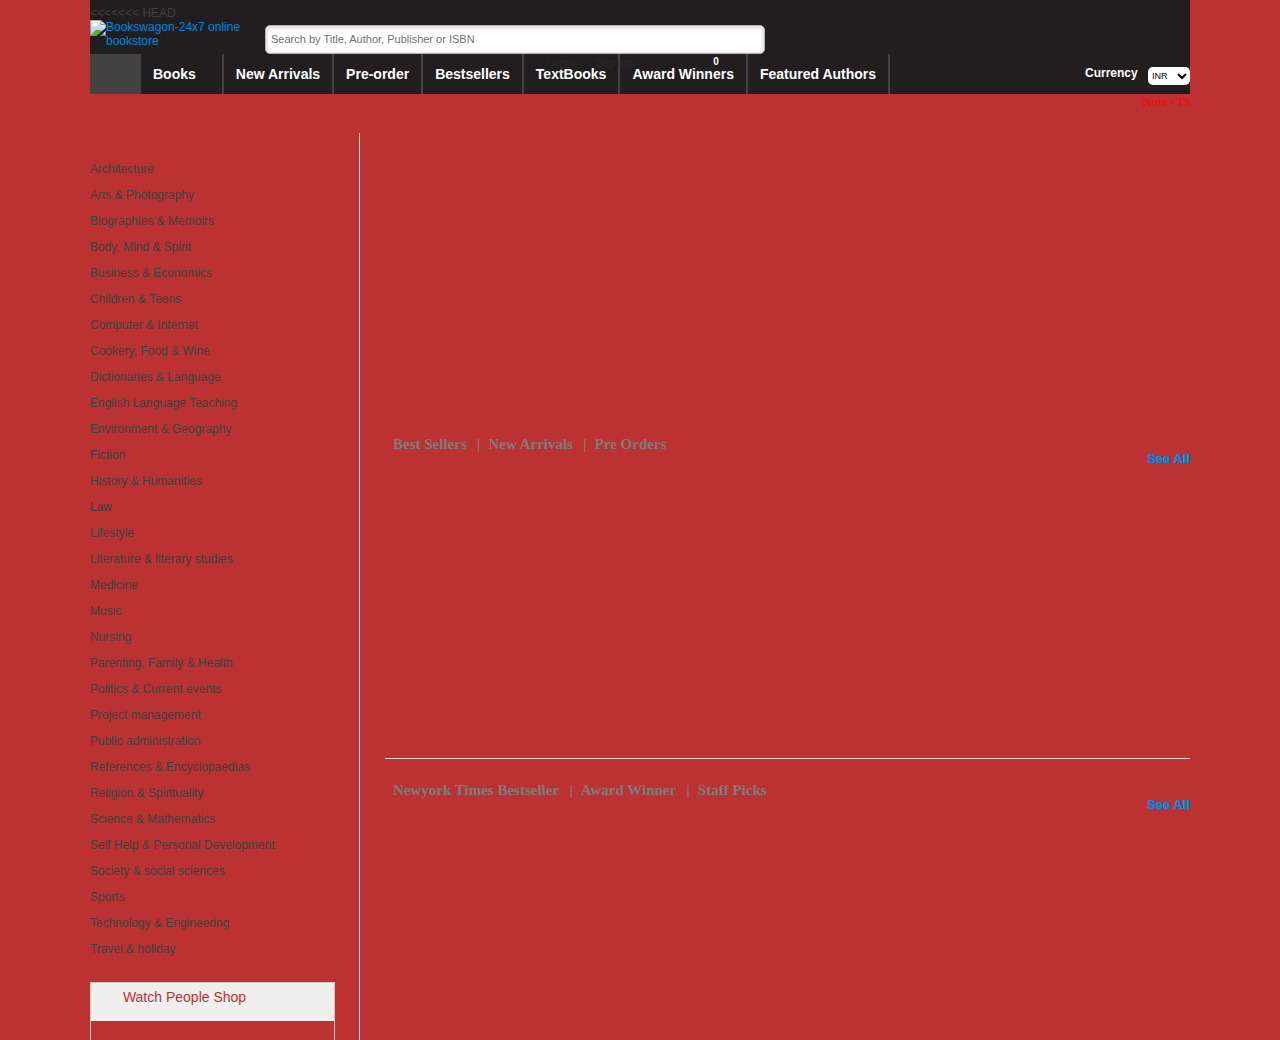
==== commit 2bc7d096: "hope" ====
--- a/index.html
+++ b/index.html
@@ -95,6 +95,7 @@
                         <div class="logo">
                             
 
+<<<<<<< HEAD
                             <a href="https://www.bookswagon.com/">
 
                                 <img src="https://www.bookswagon.com/images/logos/logo-new.png" id="ctl00_imglogo" alt="Bookswagon-24x7 online bookstore" />
@@ -124,6 +125,174 @@
                     <div></div>
                     <div></div>
                     <div></div>
+=======
+            <table align='center' width="100%" style="background-color:white;" class="table-responsive">
+                <tr class="visible-lg visible-md">
+                    <td align="center" style="width:10%;"><img src="Images/Emblem.png" alt="Header Logo" class="img-responsive" /></td>
+                    <td style="width:30%;" id="deptHeader">
+                        <span>राजस्थान लोक सेवा आयोग</span><br />
+                        <small>ISO(2001:2008) राजस्थान सरकार</small><br/><br/>
+                        <span>Job Near By Me </span><br />
+                        <small>ISO(2001:2008) Govt. of Rajasthan</small>
+                    </td>
+                    <td style="vertical-align:top;">
+		                <div class="container" id="mynav" style="width:95%">
+		                    <div class="navbar-header topMenuHeader" >
+			                    <button type="button" class="navbar-toggle topMenu" data-toggle="collapse" data-target="#myNavbar"><span class="glyphicon glyphicon-align-justify"></span></button>
+		                    </div>
+
+		                    <div class="collapse navbar-collapse" id="myNavbar">
+			                    <ul class="breadcrumb">
+				                    <li><a class="breadcrumbLinks" href="home" title="Home"><span class="glyphicon glyphicon-home glyph" aria-hidden="true"></span></a></li>
+				                    <li><a class="breadcrumbLinks" href="javascript:void(0)" data-toggle="modal" data-target="#rtiModal" >RTI</a></li>
+				                    <li><a class="breadcrumbLinks" href="sitemap">Sitemap</a></li>
+				                    <li><a class="breadcrumbLinks" href="Static/Others/FAQ.pdf" target="_blank" rel="noopener noreferrer">FAQ</a></li>
+				                    <li><a class="breadcrumbLinks" href="javascript:void(0)" data-toggle="modal" data-target="#awardModal">Awards</a></li>
+                                    <li><a class="breadcrumbLinks" href="portalshortcuts" target="_blank" rel="noopener noreferrer" title="Portal Accessibility Shortcuts" data-toggle="tooltip" data-placement="bottom"><span class="fa fa-keyboard-o" aria-hidden="true"></span></a></li>
+                                    <li><a class="breadcrumbLinks" href="sra" title="Screen Reader Access" data-toggle="tooltip" data-placement="bottom"><img src="Images/sra.png" alt="sra image" /></a></li>
+                             
+				                    <li>
+                                        <button type="button" class="btn btn-xs font-button plus customSiteButton" title="Increase Font size"><strong>A+</strong></button>
+				                        <button type="button" class="btn btn-xs font-button default customSiteButton" title="Reset Font size"><strong>A</strong></button>
+				                        <button type="button" class="btn btn-xs font-button minus customSiteButton" title="Decrease Font size"><strong>A-</strong></button>
+				                    </li>
+                                    <li>
+                                        <input type="submit" name="ctl00$btnTheme1" value="  " id="ctl00_btnTheme1" title="Default Theme" class="btn btn-xs" style="border-color:Black;background:linear-gradient(0deg, #FBD56A, #FFBF36, #FFBF36) no-repeat;" />
+                                        <input type="submit" name="ctl00$btnTheme2" value="  " id="ctl00_btnTheme2" title="Sand Theme" class="btn btn-xs" style="border-color:Black;background:linear-gradient(0deg, #EDC9AF, #DF9F71, #DF9F71) no-repeat;" />
+                                        <input type="submit" name="ctl00$btnTheme3" value="  " id="ctl00_btnTheme3" title="Orange Theme" class="btn btn-xs" style="border-color:Black;background:linear-gradient(0deg, #E97541, #CC5500, #CC5500) no-repeat;" />
+                                        <input type="submit" name="ctl00$btnTheme4" value="  " id="ctl00_btnTheme4" title="Blue Theme" class="btn btn-xs" style="border-color:Black;background:linear-gradient(0deg, #60A5C1, #4682B4, #4682B4) no-repeat;" />
+                                        
+                                    </li>
+				                    <li>
+                                        <a class="breadcrumbLinks" href="javascript:" title="Like RPSC" onclick="window.open('https://facebook.com/RPSC.Ajmer');"><i class="fa fa-facebook fa-lg glyph" aria-hidden="true"></i></a>&nbsp;
+				                        <a class="breadcrumbLinks" href="javascript:" title="Follow RPSC" onclick="window.open('https://twitter.com/RPSC1');"><i class="fa fa-twitter fa-lg glyph" aria-hidden="true"></i></a>&nbsp;
+				                        <a class="breadcrumbLinks" href="eventcalendar" target="_blank" rel="noopener noreferrer" title="RPSC Event Calendar" ><i class="fa fa-calendar fa-lg glyph" aria-hidden="true"></i></a>&nbsp;
+                                        <a class="breadcrumbLinks" href="javascript:void(0)" data-toggle="modal" data-target="#rssModal" target="_blank" rel="noopener noreferrer" title="RPSC RSS Feed" ><i class="fa fa-rss fa-lg glyph" aria-hidden="true"></i></a>&nbsp;
+                                        <a class="breadcrumbLinks" href="javascript:void(0)" data-animation="true" data-trigger="focus" data-toggle="popover" data-html="true" data-placement="bottom" data-content="<img src='Images/browsers.png' class='img img-responsive' style='min-width:250px;' />" ><span class="fa fa-globe fa-lg glyph" style="vertical-align:middle;" title="Site Compatible Browsers"></span></a>
+                                        <a class="breadcrumbLinks" href="feedback" title="Feedback to RPSC"><span class="glyphicon glyphicon-pushpin fa-lg glyph" style="vertical-align:middle;"></span></a>
+                                    </li>
+			                    </ul>
+		                    </div>
+		                </div>
+                    </td>
+                    <td><img src="Images/RPSC_Logo.png" alt="Header Logo" align="middle" class="img-responsive"/></td>
+                </tr>
+                <tr class="visible-sm visible-xs">
+                    <td><img src="Images/RPSC_Header_small.png" alt="Header Logo" class="img-responsive" align="middle" style="display:block;margin-left:auto;margin-right:auto"/></td>
+                </tr>
+            </table>
+	        
+            <div style="background-color:White;">
+	        <div id="rpsc-menu" class="navbar navbar-default" role="navigation">
+	            <div class="container-fluid">
+		            <button type="button" class="navbar-toggle" data-toggle="collapse" data-target="#menu"><span class="glyphicon glyphicon-align-justify"></span></button>
+	                <div class="collapse navbar-collapse navbar-menubuilder" id="menu">
+		                <ul class="nav navbar-nav">
+			                <li class="dropdown"><a href="#" class="dropdown-toggle" data-toggle="dropdown">General <b class="caret"></b></a>
+			                    <ul class="dropdown-menu">
+				                    <li><a href="profile">Profile</a></li>
+				                    <li class="divider"></li>
+				                    <li><a href="actsrules">Act and Rules </a></li>
+				                    <li class="divider"></li>
+				                    <li><a href="commission">Commission </a></li>
+				                    <li class="divider"></li>
+				                    <li><a href="chairmen">Chairmen (Past)</a></li>
+				                    <li class="divider"></li>
+				                    <li><a href="members">Members (Past)</a></li>
+				                    <li class="divider"></li>
+				                    <li><a href="secretaries">Secretaries (Past)</a></li>
+				                    <li class="divider"></li>
+				                    <li><a href="officialmaterial">Information for Officials</a></li>
+                                    <li class="divider"></li>
+                                    <li style="margin-bottom:3px"><a href="mediaspeaks" target="_blank" rel="noopener noreferrer">Media Speaks</a></li>
+				                    <li class="divider"></li>
+				                    <li><a href="birthdays">RPSC Employees Birthdays</a></li>
+                                    <li class="divider"></li>
+				                    <li><a href="rpscempaward">RPSC Employees Awards</a></li>
+			                    </ul>
+			                </li>
+	    
+			                <li class="dropdown"><a href="#" class="dropdown-toggle" data-toggle="dropdown">Candidate Information <b class="caret"></b></a>
+			                    <ul class="dropdown-menu">
+				                    <li><a href="examdashboard" accesskey="0">Exam Dashboard</a></li>
+				                    <li class="divider"></li>
+				                    <li><a href="downloads" accesskey="10">Important Downloads</a></li>
+				                    <li class="divider"></li>
+				                    <li><a href="advertisements" accesskey="2">Recruitment Advertisements</a></li>
+				                    <li class="divider"></li>
+				                    <li><a href="pressnotes" accesskey="3">Press Notes</a></li>
+				                    <li class="divider"></li>
+				                    <li><a href="syllabus" accesskey="4">Syllabus</a></li>
+				                    <li class="divider"></li>
+				                    <li><a href="quespapers" accesskey="5">Question Papers</a></li>
+				                    <li class="divider"></li>
+				                    <li><a href="answerkeys" accesskey="6">Answer Keys</a></li>
+				                    <li class="divider"></li>
+				                    <li><a href="mocktest">Online Exam/Mock Test Information</a></li>
+				                    <li class="divider"></li>
+				                    <li><a href="results" accesskey="7">Results</a></li>
+			                    </ul>
+			                </li>
+
+                            <li class="dropdown"><a href="#" class="dropdown-toggle" data-toggle="dropdown">RPSC Online <b class="caret"></b></a>
+			                    <ul class="dropdown-menu">
+				                    <li><a href="applyredirect" accesskey="1">Apply Online</a></li>
+				                    <li class="divider"></li>
+				                    <li><a href="objredirect" accesskey="8">Objections Online</a></li>
+				                    <li class="divider"></li>
+				                    <li><a href="centretrace" target="_blank" rel="noopener noreferrer" accesskey="9">Centre Trace</a></li>
+				                    <li class="divider"></li>
+				                    <li><a href="memory" target="_blank" rel="noopener noreferrer">MEMORY <small>(My Exam My Online Review Yes)</small> </a></li>
+			                        <li class="divider"></li>
+                                    <li><a href="scribereg">Scribe Registration/Login</a></li>
+                                </ul>
+			                </li>
+
+                            <li class="dropdown"><a href="#" class="dropdown-toggle" data-toggle="dropdown">Other Links <b class="caret"></b></a>
+			                    <ul class="dropdown-menu">
+                                    <li><a href="tenders">RPSC Tenders</a></li>
+                                    <li class="divider"></li>
+                                    <li><a href="photogallery" style="border-right: 0px;">RPSC Photo Gallery</a></li>
+                                    <li class="divider"></li>
+				                    <li><a href="otherpscs">Other Public Service Commissions</a></li>
+			                    </ul>
+			                </li>
+
+			                <li class="dropdown"><a href="#" class="dropdown-toggle" data-toggle="dropdown">Report <b class="caret"></b></a>
+			                    <ul class="dropdown-menu">
+                                    <li><a href="kasauti" target="_blank" rel="noopener noreferrer">Kasauti Rajasthan</a></li>
+				                    <li class="divider"></li>
+				                    <li><a href="annualreport">RPSC Annual Report (Detailed)</a></li>
+				                    <li class="divider"></li>
+				                    <li><a href="briefannualreport">RPSC Annual Report (Brief)</a></li>
+				                    <li class="divider"></li>
+				                    <li><a href="Static/Others/IPR_detail_rpsc_staff.pdf" target="_blank" rel="noopener noreferrer">Immovable Property</a></li>
+			                    </ul>
+			                </li>
+
+                            <li class="dropdown"><a href="#" class="dropdown-toggle" data-toggle="dropdown">Reach RPSC <b class="caret"></b></a>
+			                    <ul class="dropdown-menu">
+                                    <li><a href="https://www.google.co.in/maps/place/Rajasthan+Public+Service+Commission/@26.4829109,74.6693073,15z/data=!4m5!3m4!1s0x0:0xf406215d766bf977!8m2!3d26.4859961!4d74.6690324" target="_blank" rel="noopener noreferrer" accesskey="*">RPSC On Google Map</a></li>
+				                    <li class="divider"></li>
+				                    <li><a href="http://www.indianrail.gov.in/inet_srcdest_clus.html" target="_blank" rel="noopener noreferrer">Indian Railways</a></li>
+				                    <li class="divider"></li>
+				                    <li><a href="Static/Others/TrainsFromToPassThroughAjmer.pdf" target="_blank" rel="noopener noreferrer">Trains From/To Ajmer</a></li>
+				                    <li class="divider"></li>
+				                    <li><a href="https://rsrtconline.rajasthan.gov.in/busenquiry" target="_blank" rel="noopener noreferrer">Rajasthan Roadways</a></li>
+			                    </ul>
+			                </li>
+
+		                </ul>
+		                <div  style="padding-top:0.2%;">
+			                <div class="input-group col-sm-3" >
+				                <input name="ctl00$txtSearchBox" type="text" maxlength="100" id="ctl00_txtSearchBox" onkeyup="CustomizedCharFilter($(this));" data-placement="top" onblur="javascript:hidePopover(this);" data-html="true" data-content="&lt;span class=&#39;glyphicon glyphicon-exclamation-sign&#39; aria-hidden=&#39;true&#39;>&lt;/span> Please provide a search query" onkeydown="javascript:hidePopover(this);" class="form-control" placeholder="Search Website" />
+				                <span class="input-group-btn" id="search-addon"><input type="submit" name="ctl00$btnSearch" value="Search" onclick="return CheckSearchKey();" id="ctl00_btnSearch" class="btn btn-default" /></span>
+				
+				                
+				            </div>
+			            </div>
+                    </div>
+>>>>>>> e17401b44d5fe2a32f5ea076f2978cc6bef55867
                 </div>
                 
             </div>
@@ -692,4 +861,4 @@
 
      
 </body>
-</html>+</html>
